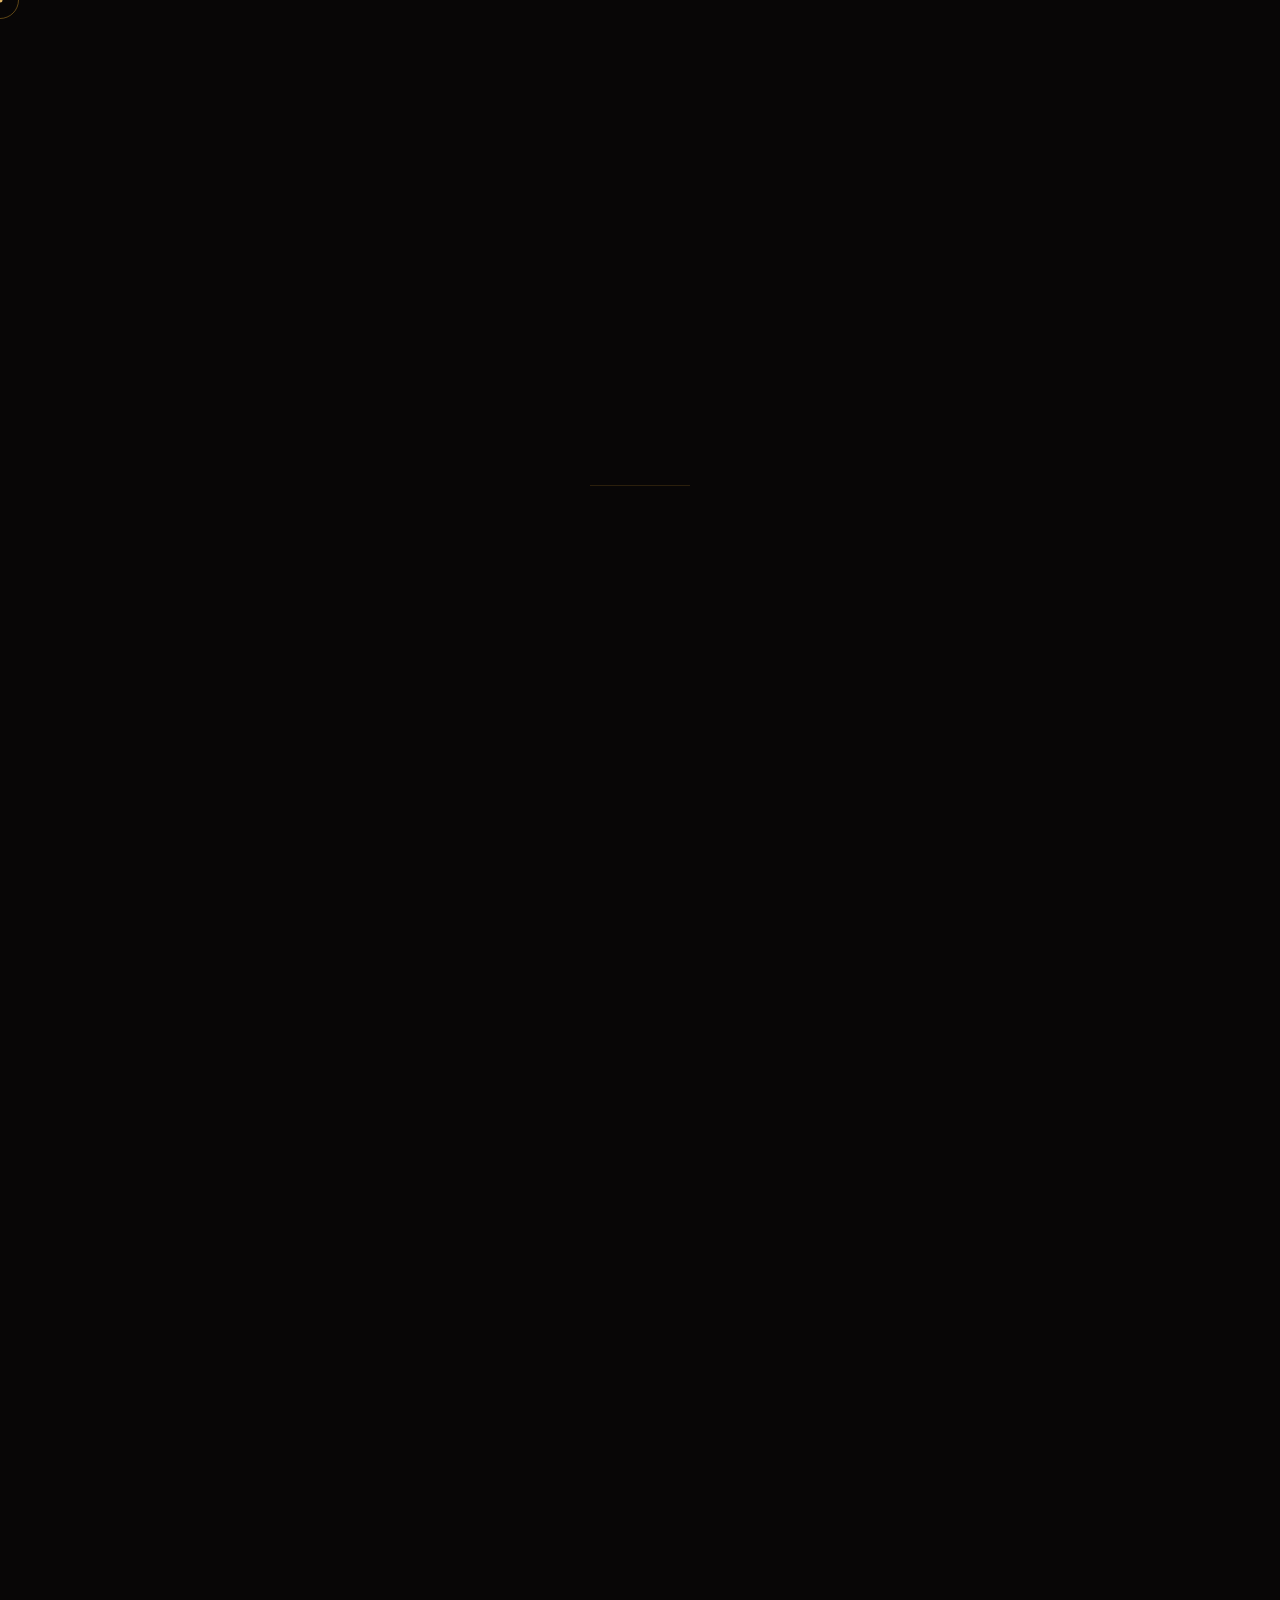
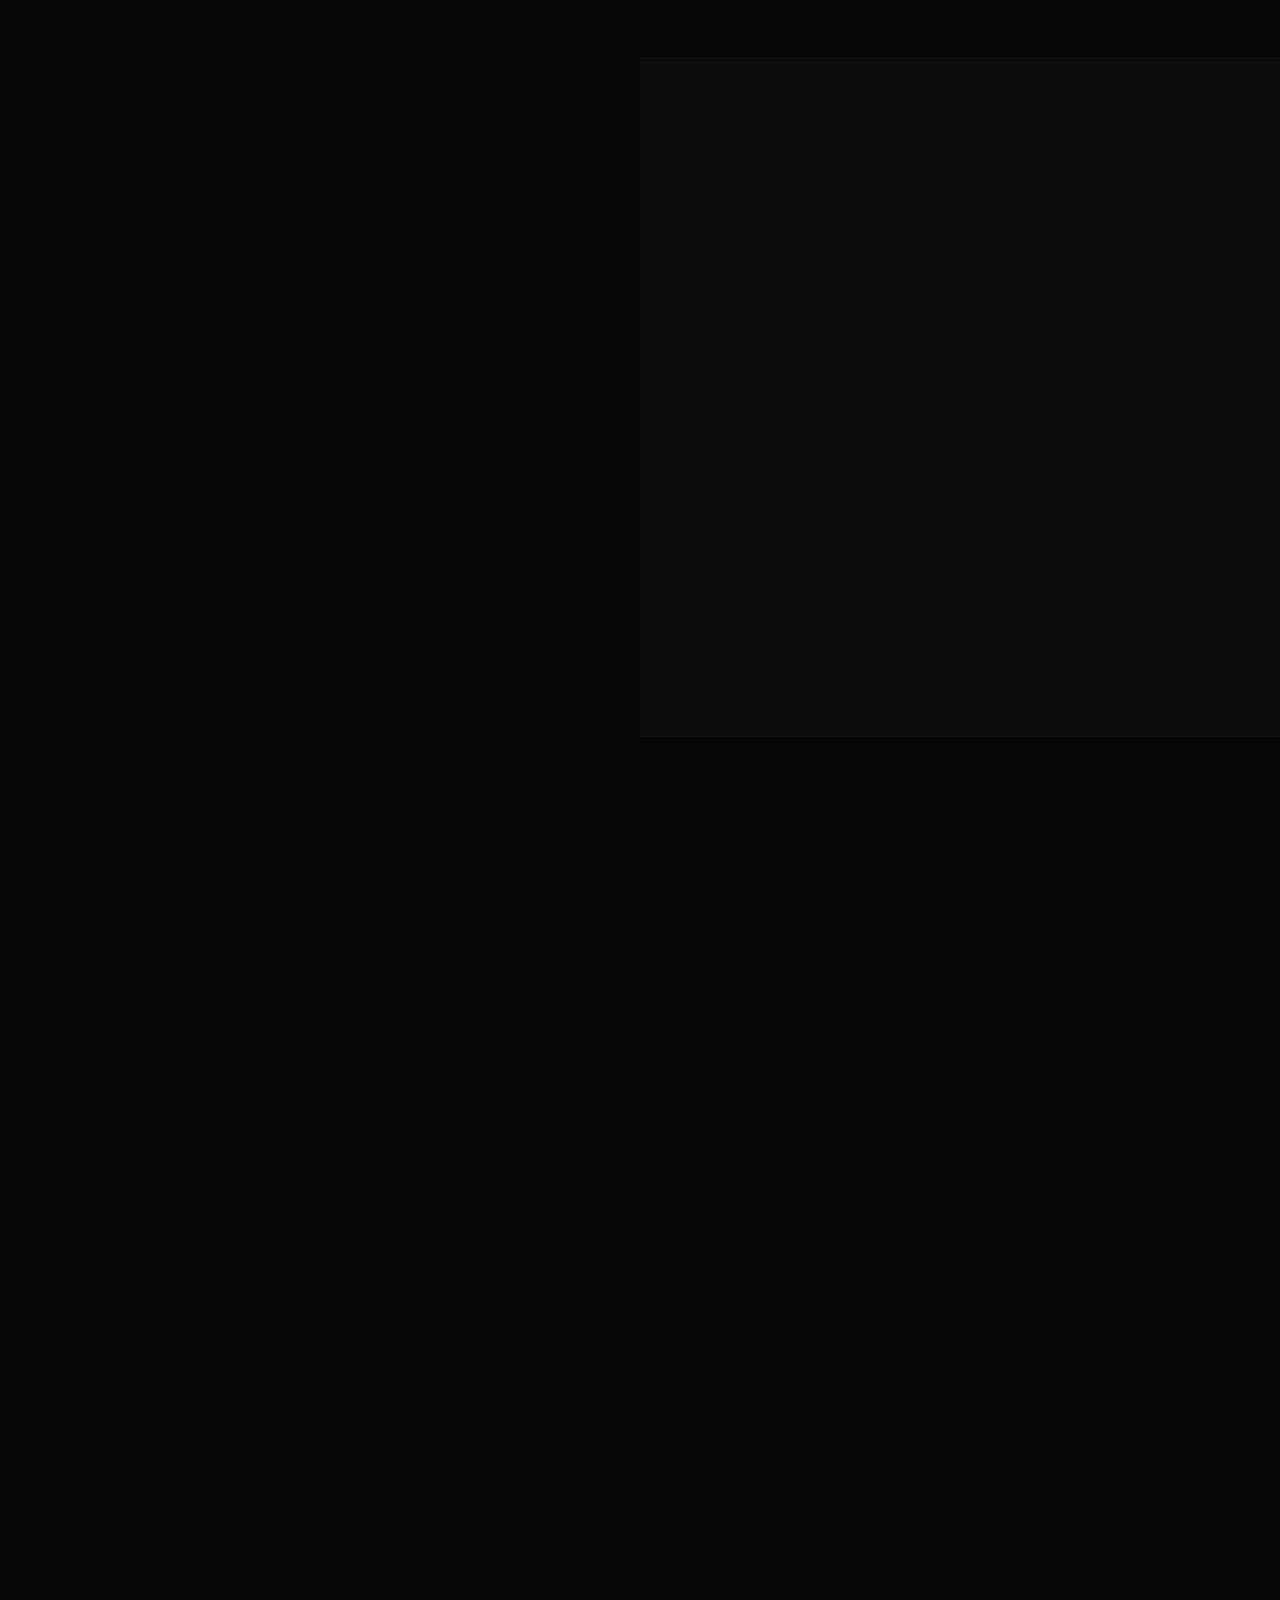
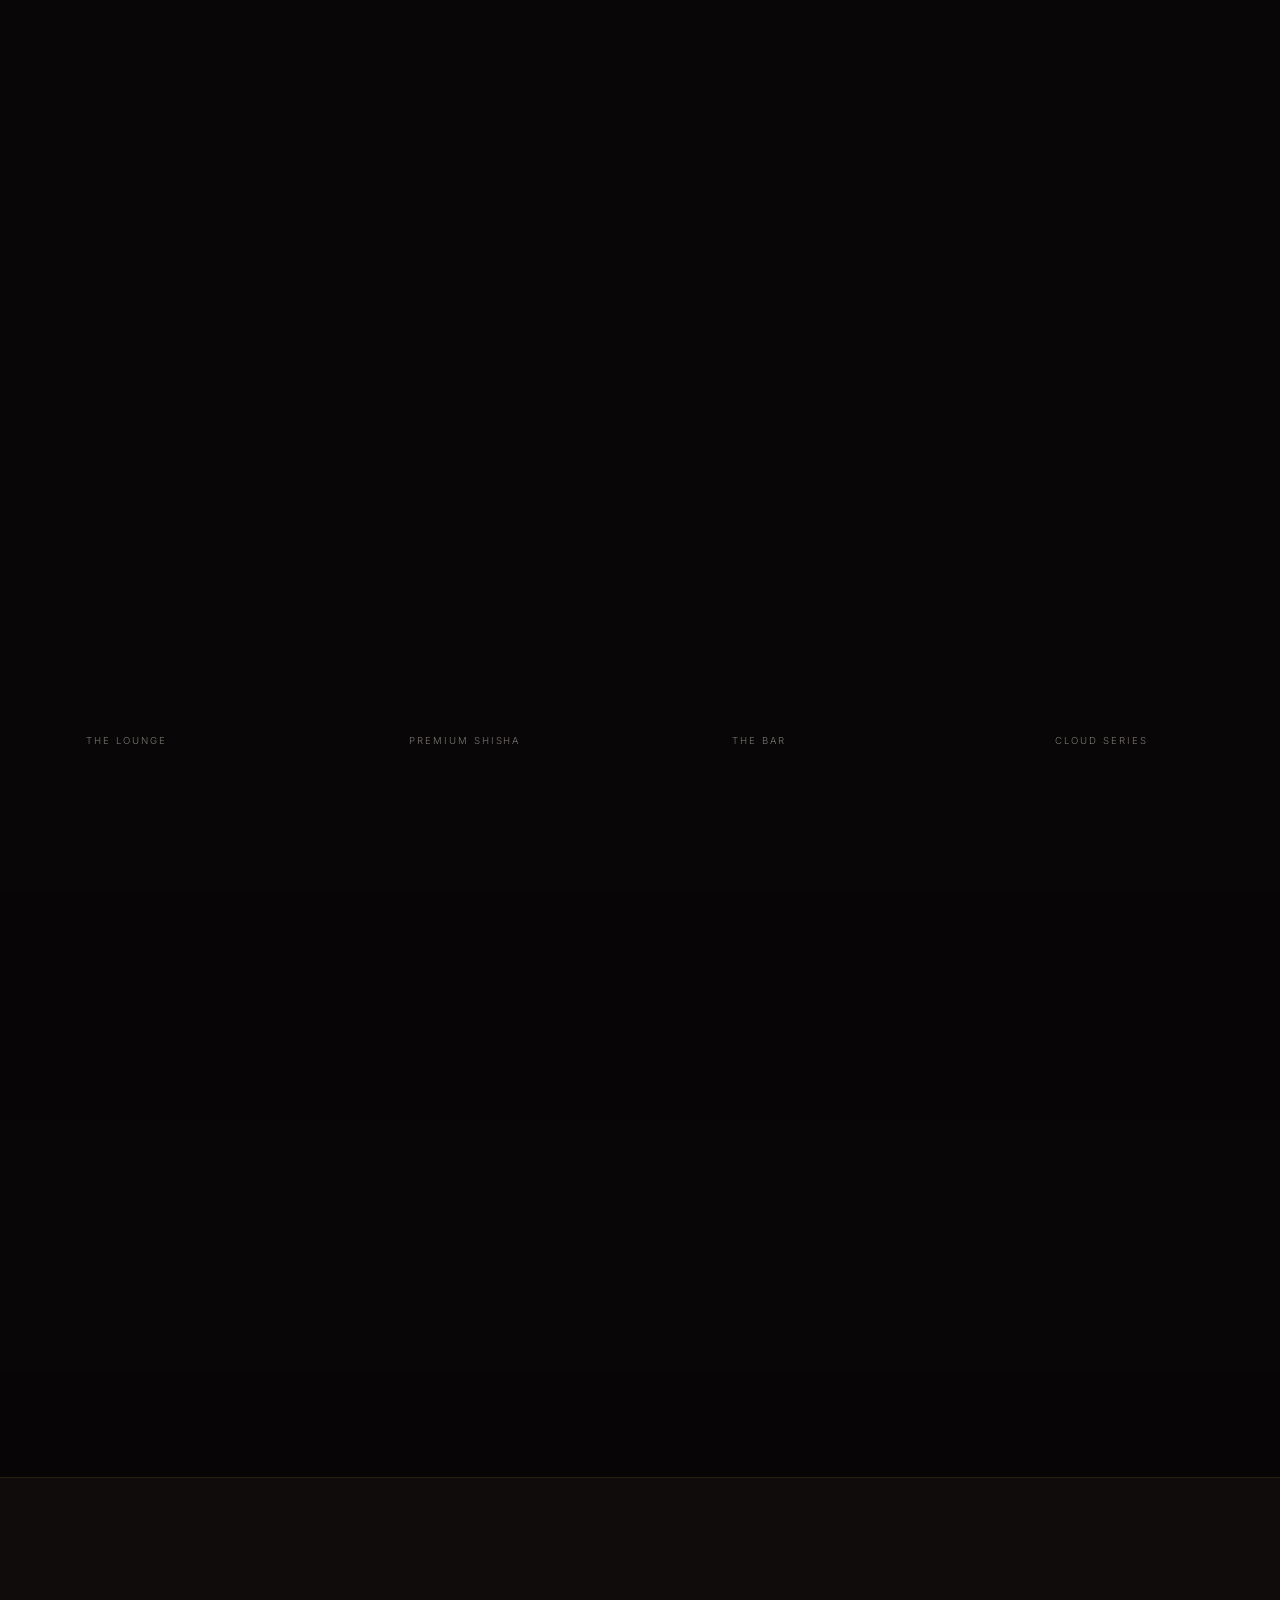
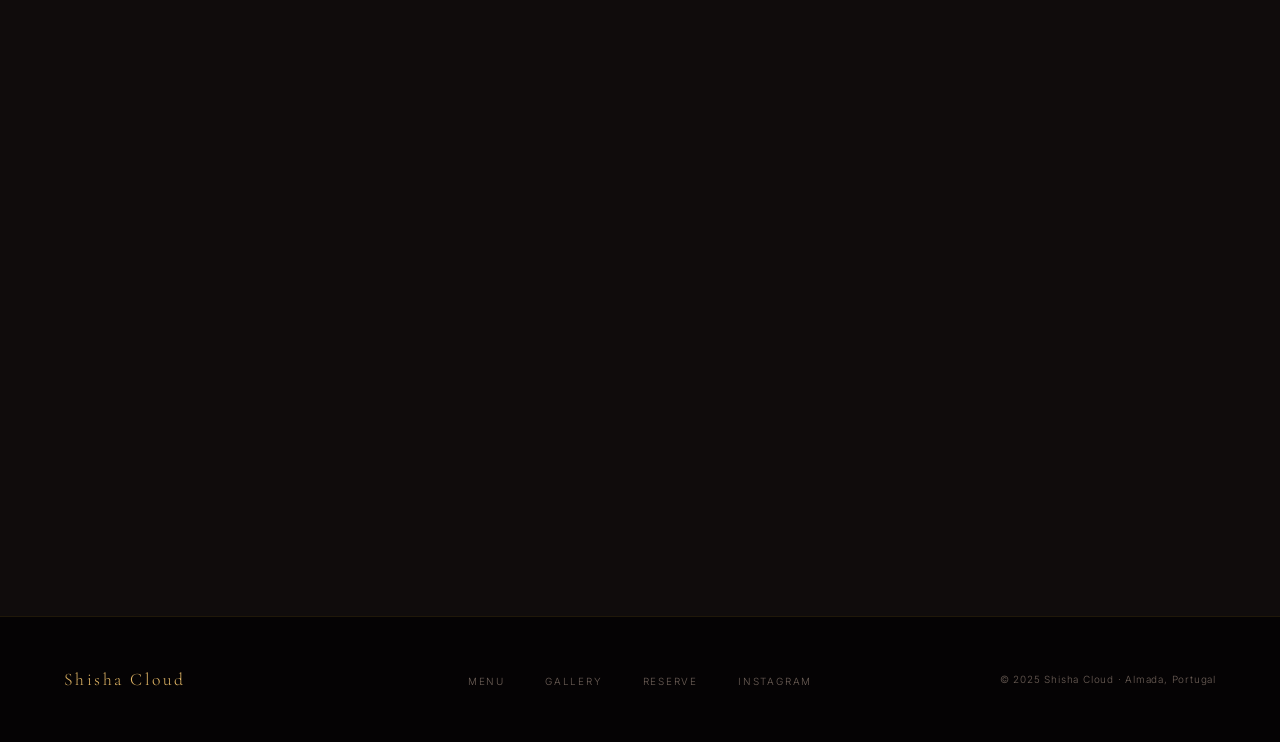
==== index.html @ f6a6c364 "Premium full-screen mobile nav with stagger animations" ====
<!DOCTYPE html>
<html lang="en">
<head>
  <meta charset="UTF-8" />
  <meta name="viewport" content="width=device-width, initial-scale=1.0" />
  <meta name="description" content="Shisha Cloud — Almada's premium shisha lounge. Premium flavours, handcrafted cocktails, unforgettable evenings." />
  <title>Shisha Cloud · Almada</title>
  <link rel="stylesheet" href="/css/main.css" />
  <style>
    /* ── Hero ── */
    #hero {
      position: relative;
      height: 100dvh; min-height: 600px;
      display: flex; align-items: flex-end;
      overflow: hidden;
    }
    .hero-bg {
      position: absolute; inset: 0;
      background-image: url('https://images.unsplash.com/photo-1635547821500-77542481940c?w=1920&q=85&auto=format&fit=crop');
      background-size: cover; background-position: center 40%;
      transform-origin: center;
    }
    .hero-overlay {
      position: absolute; inset: 0;
      background: linear-gradient(
        to top,
        rgba(8,6,6,.96) 0%,
        rgba(8,6,6,.5) 45%,
        rgba(8,6,6,.2) 100%
      );
    }
    #smoke-canvas {
      position: absolute; inset: 0; width: 100%; height: 100%;
      pointer-events: none; opacity: .55;
    }
    .hero-content {
      position: relative; z-index: 2;
      padding: 0 5vw 7vh;
      width: 100%;
    }
    .hero-eyebrow {
      font-size: .62rem; letter-spacing: .3em; text-transform: uppercase;
      color: var(--gold); margin-bottom: 1.6rem;
      display: flex; align-items: center; gap: .8rem;
      opacity: 0;
    }
    .hero-eyebrow::before { content: ''; width: 22px; height: 1px; background: var(--gold); }
    .hero-title {
      font-family: 'Cormorant Garamond', serif;
      font-size: clamp(5.5rem, 14vw, 13rem);
      font-weight: 300; line-height: .92;
      letter-spacing: -.02em;
    }
    .hero-title .split-line { overflow: hidden; }
    .hero-title em { font-style: italic; color: var(--gold-lt); }
    .hero-sub {
      margin-top: 2rem;
      font-size: .9rem; color: var(--muted); letter-spacing: .06em;
      max-width: 420px; opacity: 0;
    }
    .hero-cta {
      margin-top: 2.5rem;
      display: flex; gap: 1rem; flex-wrap: wrap;
      opacity: 0;
    }
    .hero-scroll-line {
      position: absolute; bottom: 0; left: 5vw;
      width: 1px; height: 80px;
      background: linear-gradient(to bottom, transparent, var(--gold));
      animation: scrollLinePulse 2s 2s infinite;
    }
    @keyframes scrollLinePulse {
      0%,100% { opacity: .4; transform: scaleY(1); }
      50%      { opacity: 1;  transform: scaleY(.7); }
    }

    /* ── Intro ── */
    #intro {
      padding: 12rem 5vw;
      display: grid; grid-template-columns: 1fr 1.4fr; gap: 8vw;
      align-items: center;
      background: var(--bg);
    }
    .intro-number {
      font-family: 'Cormorant Garamond', serif;
      font-size: clamp(6rem, 14vw, 11rem);
      font-weight: 300; line-height: 1;
      color: var(--bg4); letter-spacing: -.03em;
      user-select: none;
    }
    .intro-text .section-tag { margin-bottom: 1.8rem; }
    .intro-text h2 {
      font-family: 'Cormorant Garamond', serif;
      font-size: clamp(2.4rem, 4.5vw, 3.8rem);
      font-weight: 300; line-height: 1.15;
    }
    .intro-text h2 em { font-style: italic; color: var(--gold-lt); }
    .intro-text p { color: var(--muted); margin-top: 1.4rem; font-size: .9rem; max-width: 460px; }
    .intro-text .btn-line { margin-top: 2.5rem; }

    /* ── Split section (image + text) ── */
    .split-section {
      display: grid; grid-template-columns: 1fr 1fr;
      min-height: 680px;
    }
    .split-img {
      overflow: hidden; position: relative;
    }
    .split-img img {
      width: 100%; height: 100%;
      object-fit: cover;
      transition: transform 8s ease;
    }
    .split-img:hover img { transform: scale(1.04); }
    .split-body {
      background: var(--bg2);
      padding: 7rem 5vw;
      display: flex; flex-direction: column; justify-content: center;
    }
    .split-body h2 {
      font-family: 'Cormorant Garamond', serif;
      font-size: clamp(2.2rem, 4vw, 3.4rem);
      font-weight: 300; line-height: 1.12;
    }
    .split-body h2 em { font-style: italic; color: var(--gold-lt); }
    .split-body p { color: var(--muted); margin-top: 1.2rem; font-size: .9rem; max-width: 400px; }
    .split-body .btn-line { margin-top: 2.8rem; }

    /* ── Three cards ── */
    #cards { background: var(--bg); }
    .cards-header { padding: 7rem 5vw 3rem; }
    .cards-header h2 {
      font-family: 'Cormorant Garamond', serif;
      font-size: clamp(2.2rem, 4.5vw, 3.6rem);
      font-weight: 300; max-width: 560px; line-height: 1.12;
    }
    .cards-header h2 em { font-style: italic; color: var(--gold-lt); }
    .cards-grid {
      display: grid; grid-template-columns: repeat(3, 1fr);
    }
    .card {
      position: relative; overflow: hidden;
      aspect-ratio: 3/4;
    }
    .card img {
      position: absolute; inset: 0;
      width: 100%; height: 100%; object-fit: cover;
      transition: transform .9s var(--ease-out), filter .9s;
      filter: brightness(.6) saturate(.8);
    }
    .card:hover img { transform: scale(1.06); filter: brightness(.75) saturate(.9); }
    .card-overlay {
      position: absolute; inset: 0;
      background: linear-gradient(to top, rgba(8,6,6,.9) 0%, transparent 55%);
    }
    .card-content {
      position: absolute; bottom: 0; left: 0; right: 0;
      padding: 2.4rem 2rem;
    }
    .card-num {
      font-family: 'Cormorant Garamond', serif;
      font-size: 4rem; font-weight: 300; line-height: 1;
      color: rgba(200,146,42,.18); display: block; margin-bottom: .5rem;
    }
    .card h3 {
      font-family: 'Cormorant Garamond', serif;
      font-size: 1.9rem; font-weight: 300;
    }
    .card p { font-size: .8rem; color: var(--muted); margin-top: .5rem; line-height: 1.55; }
    .card-arrow {
      margin-top: 1.2rem; display: inline-flex; align-items: center; gap: .5rem;
      font-size: .62rem; letter-spacing: .18em; text-transform: uppercase; color: var(--gold);
      transition: gap .3s;
    }
    .card:hover .card-arrow { gap: .9rem; }

    /* ── Gallery strip ── */
    #gallery-strip { background: var(--bg); padding: 6rem 0; }
    .gs-header { padding: 0 5vw 3rem; display: flex; align-items: flex-end; justify-content: space-between; }
    .gs-header h2 {
      font-family: 'Cormorant Garamond', serif;
      font-size: clamp(2rem, 4vw, 3rem); font-weight: 300;
    }
    .gs-header h2 em { font-style: italic; color: var(--gold-lt); }
    .gs-track {
      display: flex; gap: 3px;
      overflow-x: auto; overflow-y: hidden;
      padding: 0 5vw 1.5rem;
      scrollbar-width: none;
    }
    .gs-track::-webkit-scrollbar { display: none; }
    .gs-item {
      flex-shrink: 0; overflow: hidden;
      height: 500px; position: relative;
    }
    .gs-item img {
      height: 100%; width: auto; min-width: 320px;
      object-fit: cover;
      transition: transform .7s var(--ease-out), filter .7s;
      filter: brightness(.7) saturate(.85);
    }
    .gs-item:hover img { transform: scale(1.05); filter: brightness(.88) saturate(1); }
    .gs-label {
      position: absolute; bottom: 1.4rem; left: 1.4rem;
      font-size: .6rem; letter-spacing: .2em; text-transform: uppercase;
      color: rgba(237,232,224,.5);
    }

    /* ── Manifesto ── */
    #manifesto {
      position: relative; overflow: hidden;
      padding: 12rem 5vw;
      display: flex; align-items: center; justify-content: center;
    }
    .manifesto-bg {
      position: absolute; inset: 0;
      background-image: url('https://images.unsplash.com/photo-1636024299675-96f8a62e12f6?w=1920&q=85&auto=format&fit=crop');
      background-size: cover; background-position: center;
    }
    .manifesto-overlay {
      position: absolute; inset: 0;
      background: rgba(8,6,6,.82);
    }
    .manifesto-content {
      position: relative; z-index: 1;
      text-align: center; max-width: 900px;
    }
    .manifesto-content blockquote {
      font-family: 'Cormorant Garamond', serif;
      font-size: clamp(2rem, 5vw, 4rem);
      font-style: italic; font-weight: 300; line-height: 1.2;
      color: var(--text);
    }
    .manifesto-content blockquote em { color: var(--gold-lt); }
    .manifesto-attr {
      margin-top: 2rem;
      font-size: .62rem; letter-spacing: .3em; text-transform: uppercase; color: var(--muted);
    }

    /* ── Reserve CTA ── */
    #reserve-cta {
      background: var(--bg2);
      padding: 10rem 5vw;
      display: grid; grid-template-columns: 1fr 1fr; gap: 6vw; align-items: center;
      border-top: 1px solid var(--border);
    }
    .rcta-left h2 {
      font-family: 'Cormorant Garamond', serif;
      font-size: clamp(2.4rem, 5vw, 4rem); font-weight: 300; line-height: 1.1;
    }
    .rcta-left h2 em { font-style: italic; color: var(--gold-lt); }
    .rcta-left p { color: var(--muted); margin-top: 1.2rem; font-size: .9rem; max-width: 380px; }
    .hours { margin-top: 2.5rem; }
    .hour-row {
      display: flex; justify-content: space-between;
      padding: .85rem 0; border-bottom: 1px solid var(--border);
      font-size: .82rem;
    }
    .hour-row:last-child { border-bottom: none; }
    .hour-row .day { color: var(--text); }
    .hour-row .time { color: var(--gold-lt); font-family: 'Cormorant Garamond', serif; font-size: 1rem; }
    .rcta-right { display: flex; flex-direction: column; gap: 1rem; }
    .rcta-stat {
      border: 1px solid var(--border); padding: 2rem 2.5rem;
      background: var(--bg3);
    }
    .rcta-stat-num {
      font-family: 'Cormorant Garamond', serif;
      font-size: 3.5rem; font-weight: 300; color: var(--gold-lt);
      line-height: 1;
    }
    .rcta-stat-label { font-size: .65rem; letter-spacing: .2em; text-transform: uppercase; color: var(--muted); margin-top: .4rem; }
    .rcta-stats-row { display: grid; grid-template-columns: 1fr 1fr; gap: 1rem; }
    .rcta-cta { margin-top: 1.5rem; }

    /* ── Responsive ── */
    @media (max-width: 960px) {
      #intro { grid-template-columns: 1fr; gap: 2rem; }
      .intro-number { display: none; }
      .split-section { grid-template-columns: 1fr; }
      .split-img { aspect-ratio: 16/9; }
      .cards-grid { grid-template-columns: 1fr; }
      .card { aspect-ratio: 16/9; }
      #reserve-cta { grid-template-columns: 1fr; }
    }
    @media (max-width: 640px) {
      #intro { padding: 5rem 1.2rem; }
      .split-body { padding: 3.5rem 1.2rem; }
      .cards-header { padding: 4rem 1.2rem 2rem; }
      #gallery-strip { padding: 3.5rem 0; }
      .gs-header { padding: 0 1.2rem 1.5rem; flex-direction: column; align-items: flex-start; gap: 1rem; }
      .gs-item { height: 260px; }
      .gs-item img { min-width: 220px; }
      #manifesto { padding: 5rem 1.2rem; }
      #reserve-cta { padding: 4.5rem 1.2rem; }
      .rcta-stats-row { grid-template-columns: 1fr 1fr; }
      .hero-content { padding: 0 1.2rem 6vh; }
      .hero-title { font-size: clamp(3.2rem, 18vw, 6rem); }
      .hero-sub { font-size: .82rem; }
      .hero-cta { flex-direction: column; }
      .hero-cta .btn { justify-content: center; }
      .intro-text h2 { font-size: 2rem; }
      .split-body h2 { font-size: 2rem; }
      .cards-header h2 { font-size: 2rem; }
      .manifesto-content blockquote { font-size: 1.7rem; }
      .rcta-left h2 { font-size: 2rem; }
    }
  </style>
</head>
<body>

  <div class="cursor-dot"></div>
  <div class="cursor-ring"></div>

  <div id="preloader">
    <div class="pre-wordmark">Shisha Cloud</div>
    <div class="pre-track"><div class="pre-fill"></div></div>
  </div>

  <div id="pt"></div>

  <!-- Nav -->
  <nav id="nav">
    <a href="/" class="nav-logo">Shisha <em>Cloud</em></a>
    <ul class="nav-links">
      <li><a href="/menu/">Menu</a></li>
      <li><a href="/gallery/">Gallery</a></li>
      <li><a href="/reserve/">Reserve</a></li>
    </ul>
    <a href="/reserve/" class="nav-reserve">Book a Table</a>
    <button class="nav-burger" id="burger" aria-label="Toggle menu">
      <span></span><span></span><span></span>
    </button>
  </nav>
  <div class="mobile-nav" id="mobileNav">
    <div class="mnav-inner">
      <div class="mnav-top">
        <div class="mnav-logo">Shisha <em>Cloud</em></div>
        <button class="mnav-close" onclick="closeMob()" aria-label="Close menu">
          <svg width="20" height="20" viewBox="0 0 20 20" fill="none" stroke="currentColor" stroke-width="1.5" stroke-linecap="round"><line x1="2" y1="2" x2="18" y2="18"/><line x1="18" y1="2" x2="2" y2="18"/></svg>
        </button>
      </div>
      <nav class="mnav-links">
        <a href="/menu/"    class="mnav-item" onclick="closeMob()"><span class="mnav-num">01</span><span class="mnav-text">Menu</span></a>
        <a href="/gallery/" class="mnav-item" onclick="closeMob()"><span class="mnav-num">02</span><span class="mnav-text">Gallery</span></a>
        <a href="/reserve/" class="mnav-item" onclick="closeMob()"><span class="mnav-num">03</span><span class="mnav-text">Reserve</span></a>
      </nav>
      <div class="mnav-footer">
        <div class="mnav-meta">
          <div class="mnav-hours">Seg – Dom &nbsp;·&nbsp; 18:00 – 02:00</div>
          <div class="mnav-location">Almada, Portugal</div>
        </div>
        <a href="https://www.instagram.com/shishacloud_almada/" target="_blank" rel="noopener" class="mnav-ig">
          <svg width="14" height="14" viewBox="0 0 24 24" fill="none" stroke="currentColor" stroke-width="1.5" stroke-linecap="round" stroke-linejoin="round"><rect x="2" y="2" width="20" height="20" rx="5"/><circle cx="12" cy="12" r="4.5"/><circle cx="17.5" cy="6.5" r=".5" fill="currentColor" stroke="none"/></svg>
          @shishacloud_almada
        </a>
        <a href="/reserve/" class="mnav-cta" onclick="closeMob()">Book a Table</a>
      </div>
    </div>
  </div>

  <!-- Hero -->
  <section id="hero">
    <div class="hero-bg parallax" data-py="14%"></div>
    <div class="hero-overlay"></div>
    <canvas id="smoke-canvas"></canvas>

    <div class="hero-content">
      <div class="hero-eyebrow">Almada · Portugal · Since 2023</div>
      <h1 class="hero-title">
        <span class="split-line"><span class="hero-word">Shisha</span></span>
        <span class="split-line"><em class="hero-word">Cloud</em></span>
      </h1>
      <p class="hero-sub">Premium shisha. Handcrafted cocktails. Almada's most immersive lounge experience.</p>
      <div class="hero-cta">
        <a href="/reserve/" class="btn btn-fill magnet">Reserve a Table</a>
        <a href="/menu/"    class="btn btn-stroke">Explore Menu
          <svg width="14" height="14" viewBox="0 0 14 14" fill="none"><path d="M1 7h12M8 2l5 5-5 5" stroke="currentColor" stroke-width="1.2" stroke-linecap="round" stroke-linejoin="round"/></svg>
        </a>
      </div>
    </div>

    <div class="hero-scroll-line"></div>
  </section>

  <!-- Intro -->
  <section id="intro">
    <div class="intro-number r">01</div>
    <div class="intro-text">
      <div class="section-tag r">The Experience</div>
      <h2 class="r d1">Where every cloud<br><em>tells a story</em></h2>
      <p class="r d2">Born from a passion for authentic flavours and warm hospitality, Shisha Cloud is Almada's premier lounge. We blend traditional shisha culture with a sleek, contemporary space — a place where time slows and evenings become memories.</p>
      <a href="/gallery/" class="btn btn-line btn-arrow r d3">
        See the Space
        <svg width="14" height="14" viewBox="0 0 14 14" fill="none"><path d="M1 7h12M8 2l5 5-5 5" stroke="currentColor" stroke-width="1.2" stroke-linecap="round" stroke-linejoin="round"/></svg>
      </a>
    </div>
  </section>

  <!-- Split: image + about -->
  <div class="split-section">
    <div class="split-img r-left">
      <img src="https://images.unsplash.com/photo-1636190479047-1f9aca70f966?w=900&q=85&auto=format&fit=crop"
           alt="Premium shisha setup" loading="lazy" />
    </div>
    <div class="split-body">
      <div class="section-tag r">Our Craft</div>
      <h2 class="r d1">Ritual, not<br><em>routine</em></h2>
      <p class="r d2">Every session at Shisha Cloud is prepared with precision — fresh coals, premium tobacco blends, and service that elevates the ritual of shisha into something extraordinary.</p>
      <p class="r d3" style="margin-top:.8rem">Our bar extends the experience with handcrafted cocktails and mocktails designed to complement each flavour profile.</p>
      <a href="/menu/" class="btn btn-line btn-arrow r d4">
        View Full Menu
        <svg width="14" height="14" viewBox="0 0 14 14" fill="none"><path d="M1 7h12M8 2l5 5-5 5" stroke="currentColor" stroke-width="1.2" stroke-linecap="round" stroke-linejoin="round"/></svg>
      </a>
    </div>
  </div>

  <!-- Three experience cards -->
  <section id="cards">
    <div class="cards-header">
      <div class="section-tag r">What We Offer</div>
      <h2 class="r d1">A complete<br><em>evening</em></h2>
    </div>
    <div class="cards-grid">
      <div class="card r">
        <img src="https://images.unsplash.com/photo-1574238752695-675b86d49267?w=800&q=85&auto=format&fit=crop" alt="Premium Shisha" loading="lazy" />
        <div class="card-overlay"></div>
        <div class="card-content">
          <span class="card-num">01</span>
          <h3>Premium Shisha</h3>
          <p>50+ flavours, fresh coals, and expert preparation at every table.</p>
          <div class="card-arrow">
            Explore
            <svg width="12" height="12" viewBox="0 0 12 12" fill="none"><path d="M1 6h10M7 2l4 4-4 4" stroke="currentColor" stroke-width="1.2" stroke-linecap="round" stroke-linejoin="round"/></svg>
          </div>
        </div>
      </div>
      <div class="card r d2">
        <img src="https://images.unsplash.com/photo-1598968255928-108f28e37e12?w=800&q=85&auto=format&fit=crop" alt="Signature Cocktails" loading="lazy" />
        <div class="card-overlay"></div>
        <div class="card-content">
          <span class="card-num">02</span>
          <h3>Signature Cocktails</h3>
          <p>Crafted to complement your session — from citrus to smoke-forward pairings.</p>
          <div class="card-arrow">
            Explore
            <svg width="12" height="12" viewBox="0 0 12 12" fill="none"><path d="M1 6h10M7 2l4 4-4 4" stroke="currentColor" stroke-width="1.2" stroke-linecap="round" stroke-linejoin="round"/></svg>
          </div>
        </div>
      </div>
      <div class="card r d4">
        <img src="https://images.unsplash.com/photo-1580836103923-61625a6d2d26?w=800&q=85&auto=format&fit=crop" alt="Private Events" loading="lazy" />
        <div class="card-overlay"></div>
        <div class="card-content">
          <span class="card-num">03</span>
          <h3>Private Events</h3>
          <p>Exclusive venue hire for birthdays, celebrations, and corporate gatherings.</p>
          <div class="card-arrow">
            Enquire
            <svg width="12" height="12" viewBox="0 0 12 12" fill="none"><path d="M1 6h10M7 2l4 4-4 4" stroke="currentColor" stroke-width="1.2" stroke-linecap="round" stroke-linejoin="round"/></svg>
          </div>
        </div>
      </div>
    </div>
  </section>

  <!-- Gallery strip -->
  <section id="gallery-strip">
    <div class="gs-header">
      <div>
        <div class="section-tag r">Inside Shisha Cloud</div>
        <h2 class="r d1">The <em>atmosphere</em></h2>
      </div>
      <a href="/gallery/" class="btn btn-line btn-arrow r">
        Full Gallery
        <svg width="14" height="14" viewBox="0 0 14 14" fill="none"><path d="M1 7h12M8 2l5 5-5 5" stroke="currentColor" stroke-width="1.2" stroke-linecap="round" stroke-linejoin="round"/></svg>
      </a>
    </div>
    <div class="gs-track drag-scroll">
      <div class="gs-item">
        <img src="https://images.unsplash.com/photo-1635548308183-45920db8ec88?w=700&q=85&auto=format&fit=crop" alt="" loading="lazy" />
        <span class="gs-label">The Lounge</span>
      </div>
      <div class="gs-item">
        <img src="https://images.unsplash.com/photo-1628231234164-b356aede0dcc?w=500&q=85&auto=format&fit=crop" alt="" loading="lazy" />
        <span class="gs-label">Premium Shisha</span>
      </div>
      <div class="gs-item">
        <img src="https://images.unsplash.com/photo-1663791087889-ab0080ae0f08?w=700&q=85&auto=format&fit=crop" alt="" loading="lazy" />
        <span class="gs-label">The Bar</span>
      </div>
      <div class="gs-item">
        <img src="https://images.unsplash.com/photo-1574751749605-0f1e41b6cf67?w=500&q=85&auto=format&fit=crop" alt="" loading="lazy" />
        <span class="gs-label">Cloud Series</span>
      </div>
      <div class="gs-item">
        <img src="https://images.unsplash.com/photo-1574238919966-5cb3d9693a4b?w=700&q=85&auto=format&fit=crop" alt="" loading="lazy" />
        <span class="gs-label">Evening Sessions</span>
      </div>
      <div class="gs-item">
        <img src="https://images.unsplash.com/photo-1636024299675-96f8a62e12f6?w=600&q=85&auto=format&fit=crop" alt="" loading="lazy" />
        <span class="gs-label">Ambience</span>
      </div>
    </div>
  </section>

  <!-- Manifesto quote -->
  <section id="manifesto">
    <div class="manifesto-bg parallax" data-py="12%"></div>
    <div class="manifesto-overlay"></div>
    <div class="manifesto-content r">
      <blockquote>
        "Time spent here is not<br>lost — it is <em>savoured</em>."
      </blockquote>
      <p class="manifesto-attr">Shisha Cloud · Almada</p>
    </div>
  </section>

  <!-- Reserve CTA -->
  <section id="reserve-cta">
    <div class="rcta-left">
      <div class="section-tag r">Reserve</div>
      <h2 class="r d1">Reserve your<br><em>evening</em></h2>
      <p class="r d2">Secure your table in advance for the full experience. Walk-ins are welcome subject to availability.</p>
      <div class="hours r d3">
        <div class="hour-row"><span class="day">Segunda a Domingo</span><span class="time">18:00 – 02:00</span></div>
      </div>
      <a href="/reserve/" class="btn btn-fill magnet r d4" style="margin-top:2.5rem; display:inline-flex;">
        Book Now
        <svg width="14" height="14" viewBox="0 0 14 14" fill="none"><path d="M1 7h12M8 2l5 5-5 5" stroke="currentColor" stroke-width="1.2" stroke-linecap="round" stroke-linejoin="round"/></svg>
      </a>
    </div>
    <div class="rcta-right">
      <div class="rcta-stats-row">
        <div class="rcta-stat r d1">
          <div class="rcta-stat-num" data-count="11" data-suffix="">0</div>
          <div class="rcta-stat-label">Sabores do momento</div>
        </div>
        <div class="rcta-stat r d2">
          <div class="rcta-stat-num" data-count="5" data-suffix="★">0</div>
          <div class="rcta-stat-label">Rating</div>
        </div>
      </div>
      <div class="rcta-stat r d3" style="margin-top:0">
        <div class="rcta-stat-num" data-count="200" data-suffix="+">0</div>
        <div class="rcta-stat-label">Happy guests per week</div>
      </div>
    </div>
  </section>

  <!-- Footer -->
  <footer>
    <div class="f-logo">Shisha Cloud</div>
    <ul class="f-links">
      <li><a href="/menu/">Menu</a></li>
      <li><a href="/gallery/">Gallery</a></li>
      <li><a href="/reserve/">Reserve</a></li>
      <li><a href="https://www.instagram.com/shishacloud_almada/" target="_blank" rel="noopener">Instagram</a></li>
    </ul>
    <div class="f-copy">© 2025 Shisha Cloud · Almada, Portugal</div>
  </footer>

  <!-- Scripts -->
  <script src="https://cdn.jsdelivr.net/npm/lenis@1.1.13/dist/lenis.min.js"></script>
  <script src="https://cdn.jsdelivr.net/npm/gsap@3.12.5/dist/gsap.min.js"></script>
  <script src="https://cdn.jsdelivr.net/npm/gsap@3.12.5/dist/ScrollTrigger.min.js"></script>
  <script src="/js/main.js"></script>
  <script>
    /* ── Smoke Canvas ── */
    (function() {
      const c = document.getElementById('smoke-canvas');
      if (!c) return;
      const ctx = c.getContext('2d');
      let W, H, pts = [];

      function resize() { W = c.width = c.offsetWidth; H = c.height = c.offsetHeight; }
      window.addEventListener('resize', resize); resize();

      function rand(a, b) { return a + Math.random() * (b - a); }

      function spawn() {
        return { x: rand(W*.2, W*.8), y: rand(H*.55, H*.85),
          vx: rand(-.3,.3), vy: rand(-.9,-.38), r: rand(30,80),
          life: 0, max: rand(180,340), hue: rand(26,40) };
      }

      for (let i = 0; i < 22; i++) { const p = spawn(); p.life = Math.random() * p.max; pts.push(p); }

      function frame() {
        ctx.clearRect(0, 0, W, H);
        if (Math.random() < .05 && pts.length < 45) pts.push(spawn());
        pts = pts.filter(p => {
          p.life++;
          p.x += p.vx + Math.sin(p.life * .025) * .3;
          p.y += p.vy;
          p.r += .15;
          const t = p.life / p.max;
          const a = t < .2 ? (t / .2) * .14 : (1 - t) * .14;
          if (a <= 0 || p.life >= p.max) return false;
          const g = ctx.createRadialGradient(p.x, p.y, 0, p.x, p.y, p.r);
          g.addColorStop(0, `hsla(${p.hue},55%,52%,${a})`);
          g.addColorStop(1, `hsla(${p.hue},40%,38%,0)`);
          ctx.beginPath(); ctx.arc(p.x, p.y, p.r, 0, Math.PI*2);
          ctx.fillStyle = g; ctx.fill();
          return true;
        });
        requestAnimationFrame(frame);
      }
      frame();
    })();
  </script>
</body>
</html>
---- css/main.css ----
@import url('https://fonts.googleapis.com/css2?family=Cormorant+Garamond:ital,wght@0,300;0,400;0,500;1,300;1,400;1,500&family=Inter:wght@200;300;400;500&display=swap');

/* ── Tokens ── */
:root {
  --bg:       #080606;
  --bg2:      #100c0c;
  --bg3:      #191212;
  --bg4:      #211616;
  --gold:     #c8922a;
  --gold-lt:  #e0b565;
  --gold-dim: rgba(200,146,42,.1);
  --text:     #ede8e0;
  --muted:    #6e6058;
  --border:   rgba(200,146,42,.14);
  --ease:     cubic-bezier(0.65, 0, 0.35, 1);
  --ease-out: cubic-bezier(0.22, 1, 0.36, 1);
  --nav-h:    80px;
}

/* ── Reset ── */
*, *::before, *::after { box-sizing: border-box; margin: 0; padding: 0; }
html { scroll-behavior: auto; }
body {
  background: var(--bg);
  color: var(--text);
  font-family: 'Inter', sans-serif;
  font-weight: 300;
  line-height: 1.65;
  overflow-x: hidden;
  cursor: none;
}
::selection { background: var(--gold); color: #000; }
img { display: block; max-width: 100%; }
a { color: inherit; text-decoration: none; }
button { font-family: inherit; background: none; border: none; }
::-webkit-scrollbar { width: 3px; }
::-webkit-scrollbar-track { background: var(--bg); }
::-webkit-scrollbar-thumb { background: var(--gold); }
@media (pointer: coarse) { body { cursor: auto; } }

/* ── Custom Cursor ── */
.cursor-dot {
  position: fixed; top: 0; left: 0; z-index: 9999;
  width: 5px; height: 5px;
  background: var(--gold-lt);
  border-radius: 50%;
  pointer-events: none;
  transform: translate(-50%, -50%);
  transition: opacity .3s;
}
.cursor-ring {
  position: fixed; top: 0; left: 0; z-index: 9998;
  width: 38px; height: 38px;
  border: 1px solid rgba(200,146,42,.45);
  border-radius: 50%;
  pointer-events: none;
  transform: translate(-50%, -50%);
  transition: width .25s var(--ease), height .25s var(--ease), border-color .25s, background .25s;
}
body.c-hover .cursor-ring {
  width: 56px; height: 56px;
  border-color: var(--gold);
  background: rgba(200,146,42,.06);
}
@media (pointer: coarse) { .cursor-dot, .cursor-ring { display: none; } }

/* ── Preloader ── */
#preloader {
  position: fixed; inset: 0; z-index: 9000;
  background: var(--bg);
  display: flex; align-items: center; justify-content: center;
  flex-direction: column; gap: 2rem;
}
.pre-wordmark {
  font-family: 'Cormorant Garamond', serif;
  font-size: 1.5rem; font-weight: 300;
  letter-spacing: .35em; text-transform: uppercase;
  color: var(--gold-lt);
  transform: translateY(12px); opacity: 0;
}
.pre-track {
  width: 100px; height: 1px;
  background: rgba(200,146,42,.18);
  overflow: hidden;
}
.pre-fill { height: 100%; width: 0; background: var(--gold); }

/* ── Page Transition ── */
#pt {
  position: fixed; inset: 0; z-index: 8999;
  background: var(--gold);
  transform: scaleY(0); transform-origin: bottom;
  pointer-events: none;
}

/* ── Navigation ── */
#nav {
  position: fixed; top: 0; left: 0; right: 0; z-index: 400;
  height: var(--nav-h);
  display: flex; align-items: center; justify-content: space-between;
  padding: 0 5vw;
  transition: background .5s var(--ease), border-color .5s;
  border-bottom: 1px solid transparent;
}
#nav.scrolled {
  background: rgba(8,6,6,.92);
  backdrop-filter: blur(24px) saturate(1.4);
  -webkit-backdrop-filter: blur(24px) saturate(1.4);
  border-bottom-color: var(--border);
}
.nav-logo {
  font-family: 'Cormorant Garamond', serif;
  font-size: 1.3rem; font-weight: 300;
  letter-spacing: .14em; text-transform: uppercase;
  color: var(--text); cursor: none; line-height: 1;
}
.nav-logo em { color: var(--gold-lt); font-style: normal; }
.nav-links { display: flex; gap: 3rem; list-style: none; }
.nav-links a {
  font-size: .65rem; font-weight: 400;
  letter-spacing: .22em; text-transform: uppercase;
  color: var(--muted); cursor: none; position: relative; padding-bottom: 3px;
  transition: color .3s;
}
.nav-links a::after {
  content: ''; position: absolute; bottom: 0; left: 0; right: 0;
  height: 1px; background: var(--gold);
  transform: scaleX(0); transform-origin: right;
  transition: transform .4s var(--ease);
}
.nav-links a:hover { color: var(--text); }
.nav-links a:hover::after,
.nav-links a.active::after { transform: scaleX(1); transform-origin: left; }
.nav-links a.active { color: var(--gold-lt); }
.nav-reserve {
  font-size: .63rem; letter-spacing: .2em; text-transform: uppercase;
  color: var(--gold-lt); border: 1px solid var(--border);
  padding: .6rem 1.6rem; cursor: none;
  transition: background .3s, color .3s, border-color .3s;
}
.nav-reserve:hover { background: var(--gold); color: #000; border-color: var(--gold); }

.nav-burger {
  display: none; flex-direction: column; gap: 5px;
  cursor: none; padding: 4px;
  position: relative; z-index: 500;
}
.nav-burger span { display: block; width: 22px; height: 1px; background: var(--text); transition: .35s var(--ease); }
.nav-burger.open span:nth-child(1) { transform: translateY(6px) rotate(45deg); }
.nav-burger.open span:nth-child(2) { opacity: 0; }
.nav-burger.open span:nth-child(3) { transform: translateY(-6px) rotate(-45deg); }

/* ── Mobile Nav (full-screen overlay) ── */
.mobile-nav {
  display: none;
  position: fixed; inset: 0; z-index: 490;
  background: #080606;
  background-image: radial-gradient(ellipse 110% 55% at 50% 100%, rgba(200,146,42,.07) 0%, transparent 65%);
  flex-direction: column;
  overflow-y: auto;
}
.mobile-nav.open { display: flex; }

.mnav-inner {
  display: flex; flex-direction: column;
  min-height: 100dvh; padding: 0 1.8rem 2.5rem;
}

/* top bar */
.mnav-top {
  display: flex; align-items: center; justify-content: space-between;
  height: var(--nav-h); flex-shrink: 0;
  border-bottom: 1px solid var(--border);
}
.mnav-logo {
  font-family: 'Cormorant Garamond', serif;
  font-size: 1.2rem; font-weight: 300; letter-spacing: .14em;
  text-transform: uppercase; color: var(--text);
}
.mnav-logo em { font-style: normal; color: var(--gold-lt); }
.mnav-close {
  width: 44px; height: 44px;
  display: flex; align-items: center; justify-content: center;
  color: var(--muted); cursor: none; transition: color .3s;
}
.mnav-close:hover { color: var(--text); }

/* links */
.mnav-links {
  flex: 1; display: flex; flex-direction: column; justify-content: center;
  padding: 2rem 0; gap: 0;
}
.mnav-item {
  display: flex; align-items: center; gap: 1.4rem;
  padding: 1.1rem 0;
  border-bottom: 1px solid rgba(200,146,42,.09);
  color: var(--text); cursor: none;
  opacity: 0; transform: translateY(20px);
  transition: opacity .45s var(--ease-out), transform .45s var(--ease-out), color .3s;
}
.mnav-item:last-child { border-bottom: none; }
.mobile-nav.open .mnav-item { opacity: 1; transform: none; }
.mobile-nav.open .mnav-item:nth-child(1) { transition-delay: .07s; }
.mobile-nav.open .mnav-item:nth-child(2) { transition-delay: .13s; }
.mobile-nav.open .mnav-item:nth-child(3) { transition-delay: .19s; }
.mobile-nav.open .mnav-item:nth-child(4) { transition-delay: .25s; }
.mnav-item:hover, .mnav-item.active { color: var(--gold-lt); }
.mnav-item.active .mnav-text { font-style: italic; }
.mnav-num {
  font-family: 'Inter', sans-serif;
  font-size: .55rem; letter-spacing: .24em; text-transform: uppercase;
  color: var(--gold); font-weight: 400; flex-shrink: 0; width: 24px;
}
.mnav-text {
  font-family: 'Cormorant Garamond', serif;
  font-size: clamp(2.6rem, 11vw, 3.8rem);
  font-weight: 300; line-height: 1;
}

/* footer info */
.mnav-footer {
  flex-shrink: 0; padding-top: 1.8rem;
  border-top: 1px solid var(--border);
  display: flex; flex-direction: column; gap: 1.1rem;
  opacity: 0; transform: translateY(12px);
  transition: opacity .4s var(--ease-out), transform .4s var(--ease-out);
}
.mobile-nav.open .mnav-footer { opacity: 1; transform: none; transition-delay: .33s; }
.mnav-meta { display: flex; flex-direction: column; gap: .25rem; }
.mnav-hours, .mnav-location {
  font-size: .68rem; letter-spacing: .1em; color: var(--muted);
}
.mnav-ig {
  display: inline-flex; align-items: center; gap: .6rem;
  font-size: .68rem; letter-spacing: .12em; color: var(--gold-lt);
  transition: color .3s; cursor: none;
}
.mnav-ig:hover { color: var(--text); }
.mnav-cta {
  display: flex; align-items: center; justify-content: center;
  background: var(--gold); color: #000;
  padding: 1.05rem; min-height: 52px;
  font-family: 'Inter', sans-serif;
  font-size: .68rem; font-weight: 500; letter-spacing: .22em; text-transform: uppercase;
  transition: background .3s; cursor: none;
}
.mnav-cta:hover { background: var(--gold-lt); }

/* ── Buttons ── */
.btn {
  display: inline-flex; align-items: center; gap: .75rem;
  font-size: .65rem; font-weight: 400; letter-spacing: .22em; text-transform: uppercase;
  cursor: none; position: relative; overflow: hidden;
  transition: color .35s;
}
.btn-fill {
  background: var(--gold); color: #000;
  padding: 1.05rem 2.6rem;
  transition: background .35s, color .35s;
}
.btn-fill:hover { background: var(--gold-lt); }
.btn-stroke {
  border: 1px solid rgba(237,232,224,.2); color: var(--text);
  padding: 1.05rem 2.6rem;
  transition: border-color .35s, color .35s, background .35s;
}
.btn-stroke:hover { border-color: var(--gold); color: var(--gold-lt); }
.btn-line {
  color: var(--muted); padding: .3rem 0;
  border-bottom: 1px solid var(--border);
  transition: color .3s, border-color .3s;
}
.btn-line:hover { color: var(--gold-lt); border-color: var(--gold); }
.btn svg { flex-shrink: 0; transition: transform .3s var(--ease-out); }
.btn:hover svg { transform: translateX(4px); }

/* ── Section helpers ── */
.section-tag {
  display: inline-flex; align-items: center; gap: .9rem;
  font-size: .6rem; letter-spacing: .3em; text-transform: uppercase; color: var(--gold);
}
.section-tag::before { content: ''; width: 26px; height: 1px; background: var(--gold); }

.serif { font-family: 'Cormorant Garamond', serif; }
.split-line { overflow: hidden; display: block; }

/* ── Footer ── */
footer {
  background: #050304;
  border-top: 1px solid var(--border);
  padding: 3rem 5vw;
  display: grid;
  grid-template-columns: 1fr auto 1fr;
  align-items: center; gap: 2rem;
}
.f-logo {
  font-family: 'Cormorant Garamond', serif;
  font-size: 1.1rem; font-weight: 300; letter-spacing: .14em;
  color: var(--gold-lt);
}
.f-links { display: flex; gap: 2.5rem; list-style: none; justify-content: center; }
.f-links a {
  font-size: .62rem; letter-spacing: .18em; text-transform: uppercase;
  color: var(--muted); transition: color .3s; cursor: none;
}
.f-links a:hover { color: var(--gold-lt); }
.f-copy { text-align: right; font-size: .62rem; letter-spacing: .08em; color: var(--muted); }

/* ── Reveal animations ── */
.r {
  opacity: 0; transform: translateY(36px);
  transition: opacity .9s var(--ease-out), transform .9s var(--ease-out);
}
.r.on { opacity: 1; transform: none; }
.r.d1 { transition-delay: .1s; }
.r.d2 { transition-delay: .2s; }
.r.d3 { transition-delay: .3s; }
.r.d4 { transition-delay: .4s; }
.r.d5 { transition-delay: .5s; }
.r-left { opacity: 0; transform: translateX(-36px); transition: opacity .9s var(--ease-out), transform .9s var(--ease-out); }
.r-left.on { opacity: 1; transform: none; }
.r-right { opacity: 0; transform: translateX(36px); transition: opacity .9s var(--ease-out), transform .9s var(--ease-out); }
.r-right.on { opacity: 1; transform: none; }

/* ── Responsive ── */
@media (max-width: 860px) {
  .nav-links, .nav-reserve { display: none; }
  .nav-burger { display: flex; }
  footer { grid-template-columns: 1fr; text-align: center; }
  .f-copy { text-align: center; }
  .f-links { justify-content: center; flex-wrap: wrap; gap: 1.2rem; }
}

/* ── Mobile / Touch ── */
html { -webkit-text-size-adjust: 100%; }
* { -webkit-tap-highlight-color: transparent; box-sizing: border-box; }
body { overscroll-behavior-y: contain; }

/* Prevent iOS input zoom — must be ≥ 16px */
@media (max-width: 768px) {
  input, select, textarea {
    font-size: 16px !important;
    border-radius: 0;
  }
}

/* Minimum 44px tap targets on touch devices */
@media (pointer: coarse) {
  .btn, .nav-reserve, .cat-btn, .ig-handle,
  .f-links a, .social-btn, .nav-burger { min-height: 44px; }
  .nav-burger { width: 44px; justify-content: center; }
  /* Disable magnetic — no hover on touch */
  .magnet { transform: none !important; transition: none !important; }
}


/* Tighten small screens */
@media (max-width: 480px) {
  :root { --nav-h: 64px; }
  nav#nav { padding: 0 1.2rem; }
  footer { padding: 2rem 1.2rem; gap: 1rem; }
  .f-links { gap: 1rem; }
  .pre-wordmark { font-size: 1.1rem; letter-spacing: .22em; }
}
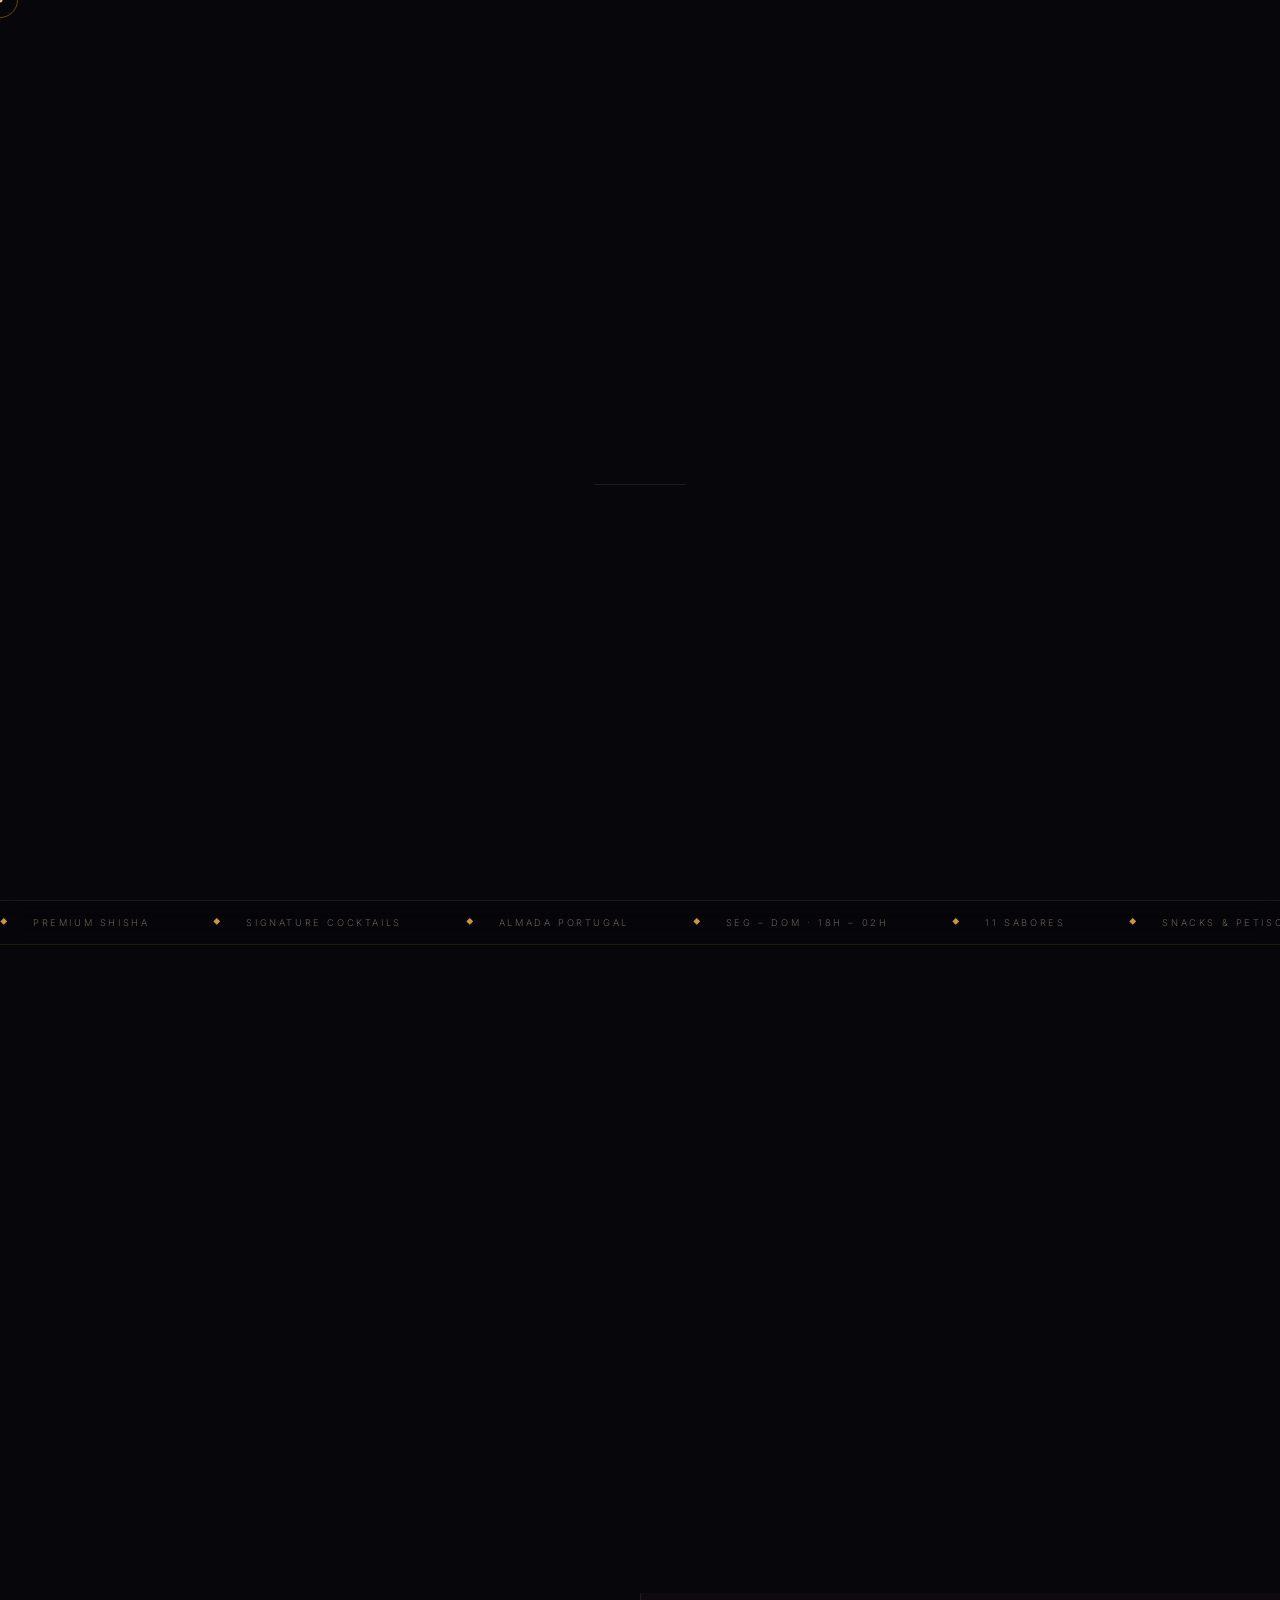
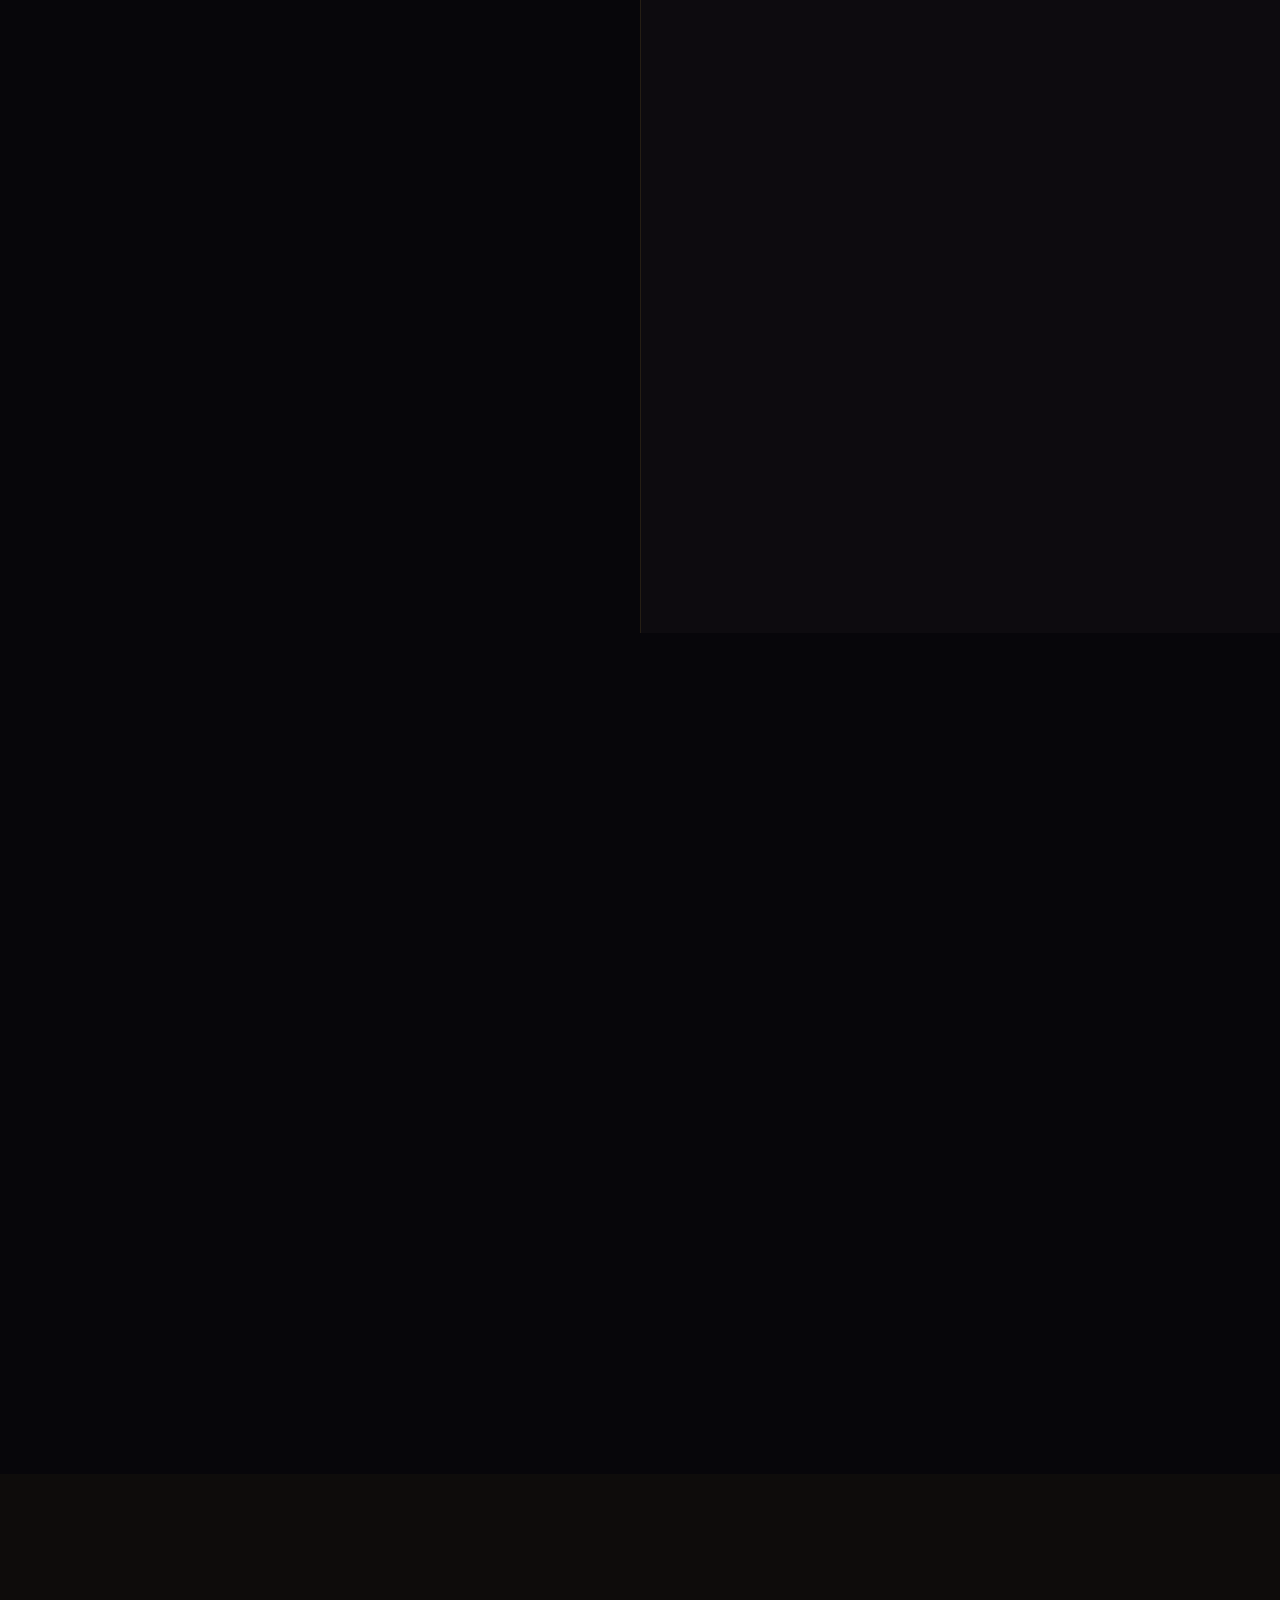
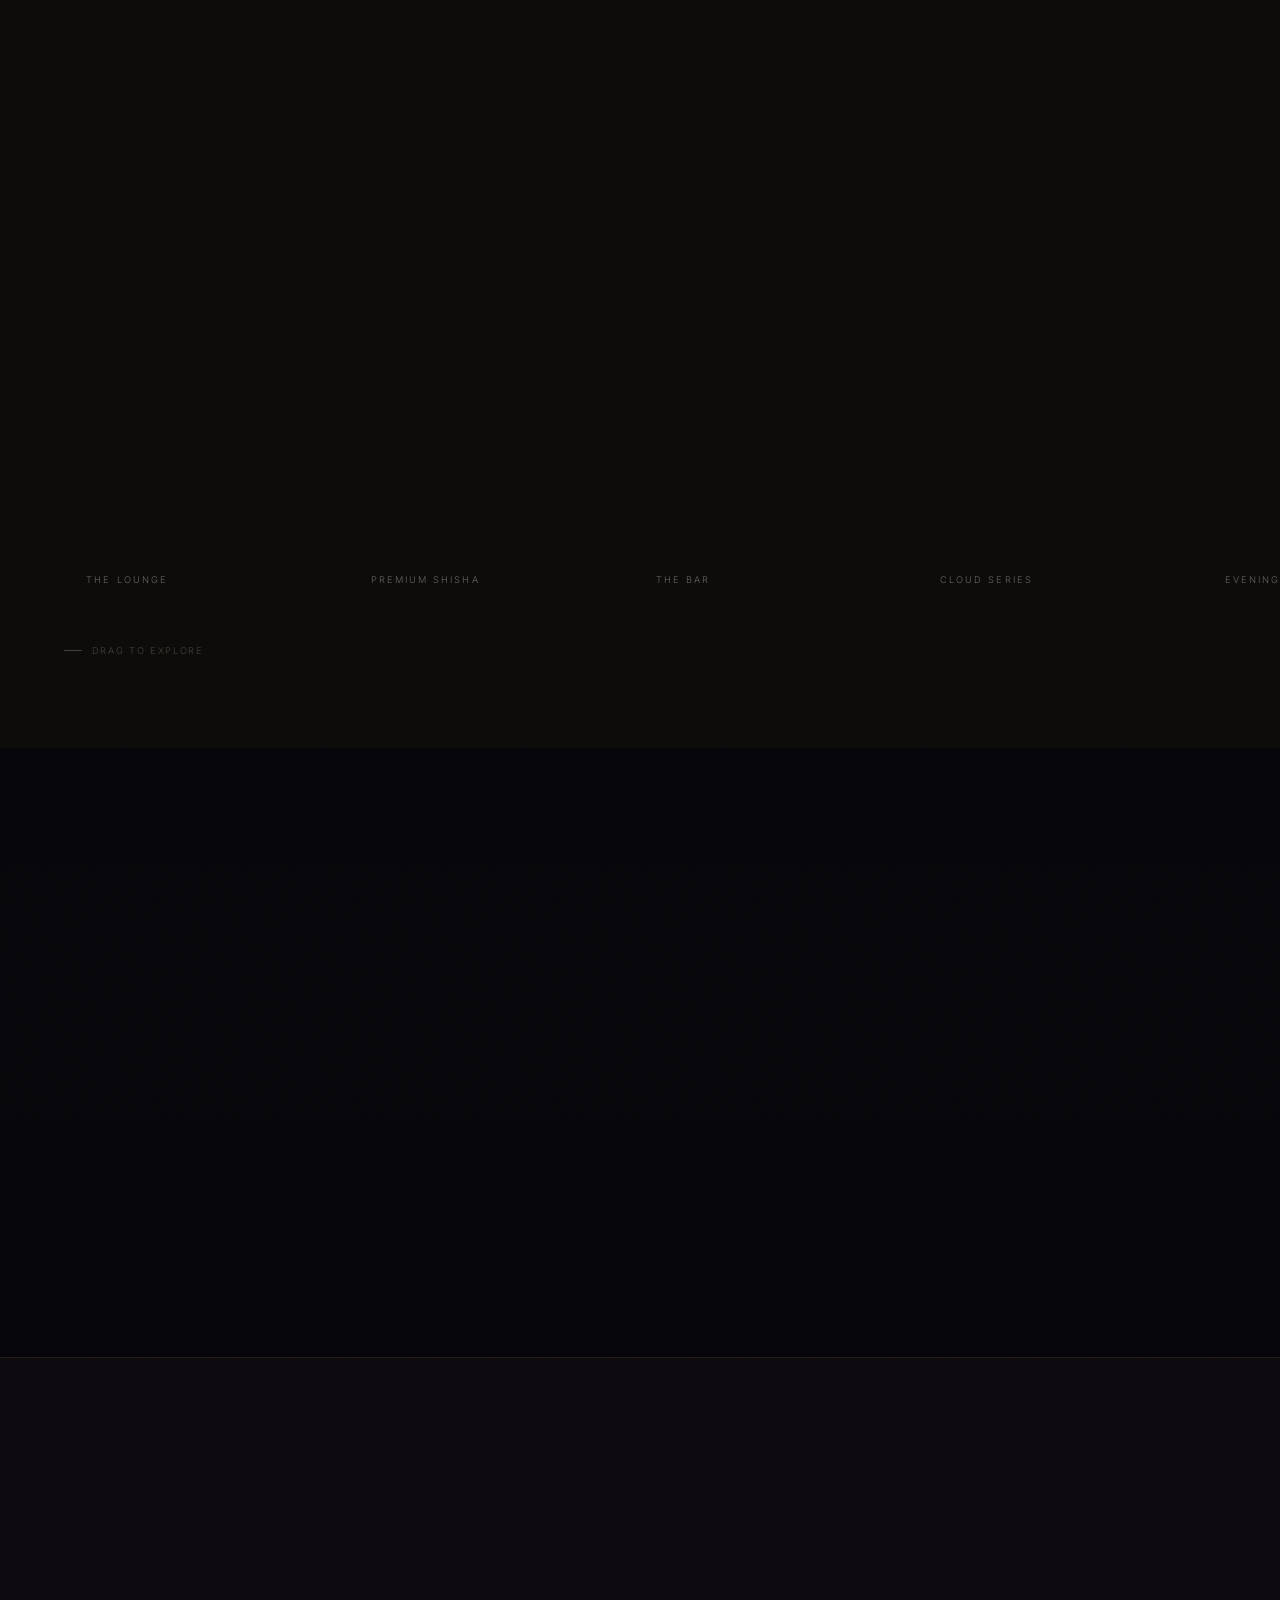
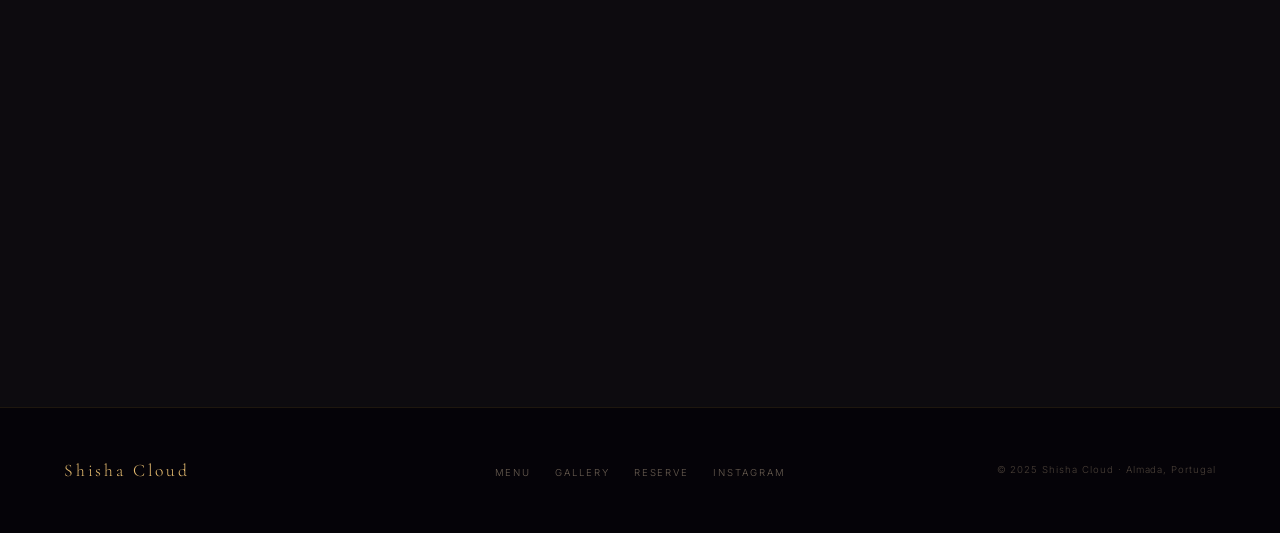
==== commit 250432a6: "Major redesign: ui-ux-pro-max design system — grain texture, gold glow, marquee, editorial tokens, r" ====
--- a/index.html
+++ b/index.html
@@ -1,309 +1,341 @@
 <!DOCTYPE html>
 <html lang="en">
 <head>
-  <meta charset="UTF-8" />
-  <meta name="viewport" content="width=device-width, initial-scale=1.0" />
-  <meta name="description" content="Shisha Cloud — Almada's premium shisha lounge. Premium flavours, handcrafted cocktails, unforgettable evenings." />
+  <meta charset="UTF-8"/>
+  <meta name="viewport" content="width=device-width, initial-scale=1.0"/>
+  <meta name="description" content="Shisha Cloud — Almada's premium shisha lounge. Premium flavours, handcrafted cocktails, unforgettable evenings."/>
   <title>Shisha Cloud · Almada</title>
-  <link rel="stylesheet" href="/css/main.css" />
+  <link rel="stylesheet" href="/css/main.css"/>
   <style>
     /* ── Hero ── */
     #hero {
-      position: relative;
-      height: 100dvh; min-height: 600px;
-      display: flex; align-items: flex-end;
+      position: relative; height: 100dvh; min-height: 620px;
+      display: flex; flex-direction: column; justify-content: flex-end;
       overflow: hidden;
     }
     .hero-bg {
       position: absolute; inset: 0;
-      background-image: url('https://images.unsplash.com/photo-1635547821500-77542481940c?w=1920&q=85&auto=format&fit=crop');
-      background-size: cover; background-position: center 40%;
-      transform-origin: center;
+      background-image: url('https://images.unsplash.com/photo-1635547821500-77542481940c?w=1920&q=88&auto=format&fit=crop');
+      background-size: cover; background-position: center 38%;
+      transform-origin: center; will-change: transform;
     }
     .hero-overlay {
       position: absolute; inset: 0;
-      background: linear-gradient(
-        to top,
-        rgba(8,6,6,.96) 0%,
-        rgba(8,6,6,.5) 45%,
-        rgba(8,6,6,.2) 100%
-      );
+      background:
+        linear-gradient(to top, rgba(7,6,10,.98) 0%, rgba(7,6,10,.55) 40%, rgba(7,6,10,.18) 100%),
+        linear-gradient(to right, rgba(7,6,10,.4) 0%, transparent 60%);
+    }
+    .hero-vignette {
+      position: absolute; inset: 0;
+      background: radial-gradient(ellipse 100% 100% at 50% 50%, transparent 40%, rgba(7,6,10,.6) 100%);
+      pointer-events: none;
     }
     #smoke-canvas {
       position: absolute; inset: 0; width: 100%; height: 100%;
-      pointer-events: none; opacity: .55;
+      pointer-events: none; opacity: .5;
     }
     .hero-content {
-      position: relative; z-index: 2;
-      padding: 0 5vw 7vh;
-      width: 100%;
+      position: relative; z-index: 3;
+      padding: 0 var(--gutter) clamp(3rem, 8vh, 6rem);
+      max-width: 900px;
     }
     .hero-eyebrow {
-      font-size: .62rem; letter-spacing: .3em; text-transform: uppercase;
-      color: var(--gold); margin-bottom: 1.6rem;
-      display: flex; align-items: center; gap: .8rem;
-      opacity: 0;
-    }
-    .hero-eyebrow::before { content: ''; width: 22px; height: 1px; background: var(--gold); }
+      display: flex; align-items: center; gap: 1rem;
+      font-size: .58rem; letter-spacing: .36em; text-transform: uppercase; color: var(--gold);
+      margin-bottom: 2rem; opacity: 0;
+    }
+    .hero-eyebrow::before { content: ''; width: 20px; height: 1px; background: var(--gold); }
     .hero-title {
-      font-family: 'Cormorant Garamond', serif;
-      font-size: clamp(5.5rem, 14vw, 13rem);
-      font-weight: 300; line-height: .92;
-      letter-spacing: -.02em;
+      font-family: var(--font-serif);
+      font-size: clamp(4.5rem, 13vw, 10.5rem);
+      font-weight: 300; line-height: .92; letter-spacing: -.02em;
     }
     .hero-title .split-line { overflow: hidden; }
-    .hero-title em { font-style: italic; color: var(--gold-lt); }
+    .hero-title em { font-style: italic; color: var(--gold-2); display: block; }
+    .hero-gold-line {
+      width: 0; height: 1px;
+      background: linear-gradient(to right, var(--gold), transparent);
+      margin: 2.2rem 0;
+      transition: width 1.2s var(--ease-out);
+    }
+    .hero-gold-line.on { width: 280px; }
     .hero-sub {
-      margin-top: 2rem;
-      font-size: .9rem; color: var(--muted); letter-spacing: .06em;
-      max-width: 420px; opacity: 0;
+      font-size: clamp(.85rem, 1.5vw, 1rem);
+      color: var(--text-2); letter-spacing: .05em; line-height: 1.7;
+      max-width: 440px; opacity: 0;
     }
     .hero-cta {
-      margin-top: 2.5rem;
-      display: flex; gap: 1rem; flex-wrap: wrap;
-      opacity: 0;
+      margin-top: 2.6rem; display: flex; gap: 1rem; flex-wrap: wrap; opacity: 0;
+    }
+    .hero-scroll {
+      position: absolute; bottom: 0; left: var(--gutter);
+      display: flex; flex-direction: column; align-items: center; gap: .6rem;
+      z-index: 3; padding-bottom: 2rem;
+    }
+    .hero-scroll span {
+      font-size: .52rem; letter-spacing: .3em; text-transform: uppercase;
+      color: var(--muted); writing-mode: vertical-lr;
     }
     .hero-scroll-line {
-      position: absolute; bottom: 0; left: 5vw;
-      width: 1px; height: 80px;
+      width: 1px; height: 60px;
       background: linear-gradient(to bottom, transparent, var(--gold));
-      animation: scrollLinePulse 2s 2s infinite;
-    }
-    @keyframes scrollLinePulse {
-      0%,100% { opacity: .4; transform: scaleY(1); }
-      50%      { opacity: 1;  transform: scaleY(.7); }
-    }
+      animation: scrollPulse 2.5s ease-in-out infinite;
+    }
+    @keyframes scrollPulse {
+      0%,100% { opacity: .3; transform: scaleY(1); }
+      50%      { opacity: 1;  transform: scaleY(.65); transform-origin: bottom; }
+    }
+
+    /* ── Marquee strip ── */
+    .marquee-wrap {
+      position: relative; z-index: 3;
+      border-top: 1px solid var(--border); border-bottom: 1px solid var(--border);
+      background: rgba(7,6,10,.85);
+      backdrop-filter: blur(12px);
+      overflow: hidden; padding: .85rem 0;
+    }
+    .marquee-track {
+      display: flex; gap: 4rem; white-space: nowrap;
+      animation: marquee 28s linear infinite;
+    }
+    .marquee-track:hover { animation-play-state: paused; }
+    .marquee-item {
+      display: flex; align-items: center; gap: 1.4rem; flex-shrink: 0;
+      font-size: .58rem; letter-spacing: .28em; text-transform: uppercase; color: var(--muted);
+    }
+    .marquee-item::before { content: '◆'; color: var(--gold); font-size: .45rem; }
+    @keyframes marquee { from { transform: translateX(0); } to { transform: translateX(-50%); } }
 
     /* ── Intro ── */
     #intro {
-      padding: 12rem 5vw;
-      display: grid; grid-template-columns: 1fr 1.4fr; gap: 8vw;
-      align-items: center;
-      background: var(--bg);
-    }
-    .intro-number {
-      font-family: 'Cormorant Garamond', serif;
-      font-size: clamp(6rem, 14vw, 11rem);
-      font-weight: 300; line-height: 1;
-      color: var(--bg4); letter-spacing: -.03em;
-      user-select: none;
-    }
-    .intro-text .section-tag { margin-bottom: 1.8rem; }
-    .intro-text h2 {
-      font-family: 'Cormorant Garamond', serif;
-      font-size: clamp(2.4rem, 4.5vw, 3.8rem);
-      font-weight: 300; line-height: 1.15;
-    }
-    .intro-text h2 em { font-style: italic; color: var(--gold-lt); }
-    .intro-text p { color: var(--muted); margin-top: 1.4rem; font-size: .9rem; max-width: 460px; }
-    .intro-text .btn-line { margin-top: 2.5rem; }
-
-    /* ── Split section (image + text) ── */
-    .split-section {
-      display: grid; grid-template-columns: 1fr 1fr;
-      min-height: 680px;
-    }
-    .split-img {
-      overflow: hidden; position: relative;
-    }
+      padding: clamp(5rem, 10vw, 10rem) var(--gutter);
+      display: grid; grid-template-columns: 1fr 1.5fr; gap: clamp(3rem, 6vw, 8rem);
+      align-items: center; background: var(--bg);
+    }
+    .intro-num {
+      font-family: var(--font-serif);
+      font-size: clamp(7rem, 15vw, 14rem); font-weight: 300; line-height: 1;
+      color: rgba(201,151,60,.06); letter-spacing: -.04em;
+      user-select: none; pointer-events: none;
+    }
+    .intro-body .section-tag { margin-bottom: 1.8rem; }
+    .intro-body h2 {
+      font-family: var(--font-serif);
+      font-size: clamp(2.5rem, 5vw, 4rem); font-weight: 300; line-height: 1.1;
+    }
+    .intro-body h2 em { font-style: italic; color: var(--gold-2); }
+    .intro-body p { color: var(--text-2); margin-top: 1.4rem; font-size: .92rem; max-width: 480px; line-height: 1.8; }
+    .intro-body .btn-line { margin-top: 2.6rem; }
+
+    /* ── Split ── */
+    .split-wrap {
+      display: grid; grid-template-columns: 1fr 1fr; min-height: 640px;
+    }
+    .split-img { overflow: hidden; position: relative; }
     .split-img img {
-      width: 100%; height: 100%;
+      width: 100%; height: 100%; object-fit: cover;
+      filter: brightness(.62) saturate(.8);
+      transition: transform 10s ease, filter 1s;
+    }
+    .split-img:hover img { transform: scale(1.04); filter: brightness(.75) saturate(.9); }
+    .split-img-overlay {
+      position: absolute; inset: 0;
+      background: linear-gradient(to right, transparent 60%, rgba(7,6,10,.6) 100%);
+    }
+    .split-body {
+      background: var(--bg-2);
+      padding: clamp(3.5rem, 6vw, 7rem) var(--gutter);
+      display: flex; flex-direction: column; justify-content: center;
+      border-left: 1px solid var(--border);
+    }
+    .split-body h2 {
+      font-family: var(--font-serif);
+      font-size: clamp(2.2rem, 4vw, 3.5rem); font-weight: 300; line-height: 1.1;
+    }
+    .split-body h2 em { font-style: italic; color: var(--gold-2); }
+    .split-body p { color: var(--text-2); margin-top: 1.2rem; font-size: .9rem; max-width: 400px; line-height: 1.8; }
+    .split-body .btn-line { margin-top: 2.8rem; }
+
+    /* ── Experience cards ── */
+    #cards { background: var(--bg); }
+    .cards-header { padding: clamp(4rem, 7vw, 7rem) var(--gutter) clamp(2.5rem, 4vw, 4rem); }
+    .cards-header h2 {
+      font-family: var(--font-serif);
+      font-size: clamp(2.2rem, 5vw, 4rem); font-weight: 300; max-width: 600px; line-height: 1.1;
+    }
+    .cards-header h2 em { font-style: italic; color: var(--gold-2); }
+    .cards-grid { display: grid; grid-template-columns: repeat(3, 1fr); }
+    .card {
+      position: relative; overflow: hidden; aspect-ratio: 4/5;
+      cursor: none;
+    }
+    .card img {
+      position: absolute; inset: 0; width: 100%; height: 100%; object-fit: cover;
+      filter: brightness(.55) saturate(.75);
+      transition: transform 1.2s var(--ease-out), filter 1s;
+    }
+    .card::after {
+      content: '';
+      position: absolute; inset: 0;
+      background: linear-gradient(to top, rgba(7,6,10,.92) 0%, transparent 55%);
+    }
+    .card:hover img { transform: scale(1.07); filter: brightness(.7) saturate(.85); }
+    .card-content {
+      position: absolute; bottom: 0; left: 0; right: 0; z-index: 1;
+      padding: clamp(1.5rem, 3vw, 2.5rem);
+      transform: translateY(8px); transition: transform var(--dur-slow) var(--ease-out);
+    }
+    .card:hover .card-content { transform: none; }
+    .card-num {
+      font-family: var(--font-serif); font-size: 4.5rem; font-weight: 300; line-height: 1;
+      color: rgba(201,151,60,.14); display: block; margin-bottom: .4rem;
+    }
+    .card h3 {
+      font-family: var(--font-serif); font-size: clamp(1.6rem, 2.5vw, 2.2rem); font-weight: 300;
+    }
+    .card p {
+      font-size: .78rem; color: var(--text-2); margin-top: .5rem;
+      line-height: 1.6; max-height: 0; overflow: hidden;
+      transition: max-height .4s var(--ease-out), opacity .4s;
+      opacity: 0;
+    }
+    .card:hover p { max-height: 5rem; opacity: 1; }
+    .card-tag {
+      position: absolute; top: 1.4rem; right: 1.4rem; z-index: 1;
+      font-size: .52rem; letter-spacing: .22em; text-transform: uppercase;
+      color: var(--gold); border: 1px solid var(--border);
+      padding: .28rem .7rem; background: rgba(7,6,10,.5);
+      backdrop-filter: blur(4px);
+    }
+    .card-arrow {
+      margin-top: 1.2rem; display: inline-flex; align-items: center; gap: .6rem;
+      font-size: .58rem; letter-spacing: .2em; text-transform: uppercase; color: var(--gold);
+      opacity: 0; transform: translateX(-8px);
+      transition: opacity .35s var(--ease-out), transform .35s var(--ease-out), gap var(--dur-base);
+    }
+    .card:hover .card-arrow { opacity: 1; transform: none; }
+
+    /* ── Gallery strip ── */
+    #gallery-strip { background: var(--bg-warm); padding: clamp(4rem, 7vw, 7rem) 0; }
+    .gs-header {
+      padding: 0 var(--gutter) clamp(2rem, 3.5vw, 3.5rem);
+      display: flex; align-items: flex-end; justify-content: space-between; gap: 2rem; flex-wrap: wrap;
+    }
+    .gs-header h2 { font-family: var(--font-serif); font-size: clamp(2rem, 4vw, 3.2rem); font-weight: 300; }
+    .gs-header h2 em { font-style: italic; color: var(--gold-2); }
+    .gs-track { display: flex; gap: 3px; overflow-x: auto; overflow-y: hidden; padding: 0 var(--gutter) 1.5rem; scrollbar-width: none; }
+    .gs-track::-webkit-scrollbar { display: none; }
+    .gs-item { flex-shrink: 0; overflow: hidden; height: clamp(280px, 38vw, 520px); position: relative; }
+    .gs-item img {
+      height: 100%; width: auto; min-width: clamp(200px, 22vw, 340px);
       object-fit: cover;
-      transition: transform 8s ease;
-    }
-    .split-img:hover img { transform: scale(1.04); }
-    .split-body {
-      background: var(--bg2);
-      padding: 7rem 5vw;
-      display: flex; flex-direction: column; justify-content: center;
-    }
-    .split-body h2 {
-      font-family: 'Cormorant Garamond', serif;
-      font-size: clamp(2.2rem, 4vw, 3.4rem);
-      font-weight: 300; line-height: 1.12;
-    }
-    .split-body h2 em { font-style: italic; color: var(--gold-lt); }
-    .split-body p { color: var(--muted); margin-top: 1.2rem; font-size: .9rem; max-width: 400px; }
-    .split-body .btn-line { margin-top: 2.8rem; }
-
-    /* ── Three cards ── */
-    #cards { background: var(--bg); }
-    .cards-header { padding: 7rem 5vw 3rem; }
-    .cards-header h2 {
-      font-family: 'Cormorant Garamond', serif;
-      font-size: clamp(2.2rem, 4.5vw, 3.6rem);
-      font-weight: 300; max-width: 560px; line-height: 1.12;
-    }
-    .cards-header h2 em { font-style: italic; color: var(--gold-lt); }
-    .cards-grid {
-      display: grid; grid-template-columns: repeat(3, 1fr);
-    }
-    .card {
-      position: relative; overflow: hidden;
-      aspect-ratio: 3/4;
-    }
-    .card img {
-      position: absolute; inset: 0;
-      width: 100%; height: 100%; object-fit: cover;
-      transition: transform .9s var(--ease-out), filter .9s;
-      filter: brightness(.6) saturate(.8);
-    }
-    .card:hover img { transform: scale(1.06); filter: brightness(.75) saturate(.9); }
-    .card-overlay {
-      position: absolute; inset: 0;
-      background: linear-gradient(to top, rgba(8,6,6,.9) 0%, transparent 55%);
-    }
-    .card-content {
-      position: absolute; bottom: 0; left: 0; right: 0;
-      padding: 2.4rem 2rem;
-    }
-    .card-num {
-      font-family: 'Cormorant Garamond', serif;
-      font-size: 4rem; font-weight: 300; line-height: 1;
-      color: rgba(200,146,42,.18); display: block; margin-bottom: .5rem;
-    }
-    .card h3 {
-      font-family: 'Cormorant Garamond', serif;
-      font-size: 1.9rem; font-weight: 300;
-    }
-    .card p { font-size: .8rem; color: var(--muted); margin-top: .5rem; line-height: 1.55; }
-    .card-arrow {
-      margin-top: 1.2rem; display: inline-flex; align-items: center; gap: .5rem;
-      font-size: .62rem; letter-spacing: .18em; text-transform: uppercase; color: var(--gold);
-      transition: gap .3s;
-    }
-    .card:hover .card-arrow { gap: .9rem; }
-
-    /* ── Gallery strip ── */
-    #gallery-strip { background: var(--bg); padding: 6rem 0; }
-    .gs-header { padding: 0 5vw 3rem; display: flex; align-items: flex-end; justify-content: space-between; }
-    .gs-header h2 {
-      font-family: 'Cormorant Garamond', serif;
-      font-size: clamp(2rem, 4vw, 3rem); font-weight: 300;
-    }
-    .gs-header h2 em { font-style: italic; color: var(--gold-lt); }
-    .gs-track {
-      display: flex; gap: 3px;
-      overflow-x: auto; overflow-y: hidden;
-      padding: 0 5vw 1.5rem;
-      scrollbar-width: none;
-    }
-    .gs-track::-webkit-scrollbar { display: none; }
-    .gs-item {
-      flex-shrink: 0; overflow: hidden;
-      height: 500px; position: relative;
-    }
-    .gs-item img {
-      height: 100%; width: auto; min-width: 320px;
-      object-fit: cover;
-      transition: transform .7s var(--ease-out), filter .7s;
-      filter: brightness(.7) saturate(.85);
-    }
-    .gs-item:hover img { transform: scale(1.05); filter: brightness(.88) saturate(1); }
+      filter: brightness(.65) saturate(.78);
+      transition: transform .8s var(--ease-out), filter .8s;
+    }
+    .gs-item:hover img { transform: scale(1.06); filter: brightness(.85) saturate(1); }
     .gs-label {
-      position: absolute; bottom: 1.4rem; left: 1.4rem;
-      font-size: .6rem; letter-spacing: .2em; text-transform: uppercase;
-      color: rgba(237,232,224,.5);
-    }
+      position: absolute; bottom: 1.2rem; left: 1.4rem;
+      font-size: .58rem; letter-spacing: .22em; text-transform: uppercase;
+      color: rgba(240,235,225,.4);
+    }
+    .gs-drag-hint {
+      padding: .8rem var(--gutter) 0;
+      font-size: .58rem; letter-spacing: .18em; text-transform: uppercase;
+      color: var(--muted-2); display: flex; align-items: center; gap: .6rem;
+    }
+    .gs-drag-hint::before { content: ''; width: 18px; height: 1px; background: var(--muted-2); }
 
     /* ── Manifesto ── */
     #manifesto {
       position: relative; overflow: hidden;
-      padding: 12rem 5vw;
+      padding: clamp(6rem, 12vw, 14rem) var(--gutter);
       display: flex; align-items: center; justify-content: center;
     }
     .manifesto-bg {
       position: absolute; inset: 0;
-      background-image: url('https://images.unsplash.com/photo-1636024299675-96f8a62e12f6?w=1920&q=85&auto=format&fit=crop');
+      background-image: url('https://images.unsplash.com/photo-1636024299675-96f8a62e12f6?w=1920&q=88&auto=format&fit=crop');
       background-size: cover; background-position: center;
     }
-    .manifesto-overlay {
-      position: absolute; inset: 0;
-      background: rgba(8,6,6,.82);
-    }
-    .manifesto-content {
-      position: relative; z-index: 1;
-      text-align: center; max-width: 900px;
+    .manifesto-overlay { position: absolute; inset: 0; background: rgba(7,6,10,.82); }
+    .manifesto-content { position: relative; z-index: 1; text-align: center; max-width: 860px; }
+    .manifesto-icon {
+      font-family: var(--font-serif); font-size: 6rem; line-height: .8;
+      color: rgba(201,151,60,.2); margin-bottom: 1.5rem; display: block;
     }
     .manifesto-content blockquote {
-      font-family: 'Cormorant Garamond', serif;
-      font-size: clamp(2rem, 5vw, 4rem);
-      font-style: italic; font-weight: 300; line-height: 1.2;
-      color: var(--text);
-    }
-    .manifesto-content blockquote em { color: var(--gold-lt); }
+      font-family: var(--font-serif);
+      font-size: clamp(1.9rem, 5vw, 4rem);
+      font-style: italic; font-weight: 300; line-height: 1.2; color: var(--text);
+    }
+    .manifesto-content blockquote em { color: var(--gold-2); font-style: normal; }
     .manifesto-attr {
-      margin-top: 2rem;
-      font-size: .62rem; letter-spacing: .3em; text-transform: uppercase; color: var(--muted);
-    }
+      margin-top: 2rem; font-size: .58rem; letter-spacing: .32em; text-transform: uppercase; color: var(--muted);
+      display: flex; align-items: center; justify-content: center; gap: .8rem;
+    }
+    .manifesto-attr::before, .manifesto-attr::after { content: ''; width: 20px; height: 1px; background: var(--muted); }
 
     /* ── Reserve CTA ── */
     #reserve-cta {
-      background: var(--bg2);
-      padding: 10rem 5vw;
-      display: grid; grid-template-columns: 1fr 1fr; gap: 6vw; align-items: center;
+      background: var(--bg-2);
+      padding: clamp(5rem, 9vw, 10rem) var(--gutter);
+      display: grid; grid-template-columns: 1fr 1fr; gap: clamp(3rem, 6vw, 8rem); align-items: start;
       border-top: 1px solid var(--border);
     }
     .rcta-left h2 {
-      font-family: 'Cormorant Garamond', serif;
-      font-size: clamp(2.4rem, 5vw, 4rem); font-weight: 300; line-height: 1.1;
-    }
-    .rcta-left h2 em { font-style: italic; color: var(--gold-lt); }
-    .rcta-left p { color: var(--muted); margin-top: 1.2rem; font-size: .9rem; max-width: 380px; }
-    .hours { margin-top: 2.5rem; }
+      font-family: var(--font-serif);
+      font-size: clamp(2.4rem, 5vw, 4.2rem); font-weight: 300; line-height: 1.08;
+    }
+    .rcta-left h2 em { font-style: italic; color: var(--gold-2); }
+    .rcta-left p { color: var(--text-2); margin-top: 1.2rem; font-size: .9rem; max-width: 380px; line-height: 1.8; }
+    .hours { margin-top: var(--sp-5); }
     .hour-row {
-      display: flex; justify-content: space-between;
-      padding: .85rem 0; border-bottom: 1px solid var(--border);
-      font-size: .82rem;
+      display: flex; justify-content: space-between; align-items: center;
+      padding: .85rem 0; border-bottom: 1px solid var(--border); font-size: .82rem;
     }
     .hour-row:last-child { border-bottom: none; }
-    .hour-row .day { color: var(--text); }
-    .hour-row .time { color: var(--gold-lt); font-family: 'Cormorant Garamond', serif; font-size: 1rem; }
-    .rcta-right { display: flex; flex-direction: column; gap: 1rem; }
-    .rcta-stat {
-      border: 1px solid var(--border); padding: 2rem 2.5rem;
-      background: var(--bg3);
-    }
-    .rcta-stat-num {
-      font-family: 'Cormorant Garamond', serif;
-      font-size: 3.5rem; font-weight: 300; color: var(--gold-lt);
-      line-height: 1;
-    }
-    .rcta-stat-label { font-size: .65rem; letter-spacing: .2em; text-transform: uppercase; color: var(--muted); margin-top: .4rem; }
-    .rcta-stats-row { display: grid; grid-template-columns: 1fr 1fr; gap: 1rem; }
-    .rcta-cta { margin-top: 1.5rem; }
+    .hour-row .day { color: var(--text-2); font-weight: 400; }
+    .hour-row .time { font-family: var(--font-serif); font-size: 1.05rem; color: var(--gold-2); }
+    .stats-row { display: grid; grid-template-columns: 1fr 1fr 1fr; gap: 1px; margin-top: var(--sp-5); background: var(--border); }
+    .stat-box { background: var(--bg-3); padding: 1.8rem 1.5rem; }
+    .stat-num {
+      font-family: var(--font-serif); font-size: 3rem; font-weight: 300;
+      color: var(--gold-2); line-height: 1; display: block;
+    }
+    .stat-label { font-size: .56rem; letter-spacing: .2em; text-transform: uppercase; color: var(--muted); margin-top: .4rem; }
 
     /* ── Responsive ── */
-    @media (max-width: 960px) {
-      #intro { grid-template-columns: 1fr; gap: 2rem; }
-      .intro-number { display: none; }
-      .split-section { grid-template-columns: 1fr; }
-      .split-img { aspect-ratio: 16/9; }
+    @media (max-width: 1024px) {
+      .cards-grid { grid-template-columns: repeat(3,1fr); }
+    }
+    @media (max-width: 900px) {
+      #intro { grid-template-columns: 1fr; gap: 2.5rem; }
+      .intro-num { display: none; }
+      .split-wrap { grid-template-columns: 1fr; }
+      .split-img { aspect-ratio: 16/8; }
+      .split-img-overlay { display: none; }
+      .split-body { border-left: none; border-top: 1px solid var(--border); }
       .cards-grid { grid-template-columns: 1fr; }
       .card { aspect-ratio: 16/9; }
+      .card p { max-height: 5rem; opacity: 1; }
+      .card-arrow { opacity: 1; transform: none; }
       #reserve-cta { grid-template-columns: 1fr; }
+      .stats-row { grid-template-columns: repeat(3,1fr); }
     }
     @media (max-width: 640px) {
+      .hero-content { padding: 0 1.2rem clamp(2.5rem, 6vh, 4rem); }
+      .hero-title { font-size: clamp(3.2rem, 18vw, 6rem); }
+      .hero-cta { flex-direction: column; }
+      .hero-cta .btn { justify-content: center; }
+      .hero-gold-line.on { width: 180px; }
       #intro { padding: 5rem 1.2rem; }
       .split-body { padding: 3.5rem 1.2rem; }
       .cards-header { padding: 4rem 1.2rem 2rem; }
       #gallery-strip { padding: 3.5rem 0; }
-      .gs-header { padding: 0 1.2rem 1.5rem; flex-direction: column; align-items: flex-start; gap: 1rem; }
-      .gs-item { height: 260px; }
-      .gs-item img { min-width: 220px; }
-      #manifesto { padding: 5rem 1.2rem; }
+      .gs-header { padding: 0 1.2rem 1.5rem; flex-direction: column; align-items: flex-start; }
+      #manifesto { padding: 5.5rem 1.2rem; }
       #reserve-cta { padding: 4.5rem 1.2rem; }
-      .rcta-stats-row { grid-template-columns: 1fr 1fr; }
-      .hero-content { padding: 0 1.2rem 6vh; }
-      .hero-title { font-size: clamp(3.2rem, 18vw, 6rem); }
-      .hero-sub { font-size: .82rem; }
-      .hero-cta { flex-direction: column; }
-      .hero-cta .btn { justify-content: center; }
-      .intro-text h2 { font-size: 2rem; }
-      .split-body h2 { font-size: 2rem; }
-      .cards-header h2 { font-size: 2rem; }
-      .manifesto-content blockquote { font-size: 1.7rem; }
-      .rcta-left h2 { font-size: 2rem; }
+      .stats-row { grid-template-columns: 1fr 1fr; }
+      .marquee-track { animation-duration: 18s; }
     }
   </style>
 </head>
@@ -316,7 +348,6 @@
     <div class="pre-wordmark">Shisha Cloud</div>
     <div class="pre-track"><div class="pre-fill"></div></div>
   </div>
-
   <div id="pt"></div>
 
   <!-- Nav -->
@@ -328,9 +359,7 @@
       <li><a href="/reserve/">Reserve</a></li>
     </ul>
     <a href="/reserve/" class="nav-reserve">Book a Table</a>
-    <button class="nav-burger" id="burger" aria-label="Toggle menu">
-      <span></span><span></span><span></span>
-    </button>
+    <button class="nav-burger" id="burger" aria-label="Toggle menu"><span></span><span></span><span></span></button>
   </nav>
   <div class="mobile-nav" id="mobileNav">
     <div class="mnav-inner">
@@ -359,63 +388,87 @@
     </div>
   </div>
 
-  <!-- Hero -->
+  <!-- ── HERO ── -->
   <section id="hero">
     <div class="hero-bg parallax" data-py="14%"></div>
     <div class="hero-overlay"></div>
+    <div class="hero-vignette"></div>
+    <div class="grain"></div>
     <canvas id="smoke-canvas"></canvas>
 
     <div class="hero-content">
-      <div class="hero-eyebrow">Almada · Portugal · Since 2023</div>
+      <div class="hero-eyebrow">Almada · Portugal · Est. 2023</div>
       <h1 class="hero-title">
         <span class="split-line"><span class="hero-word">Shisha</span></span>
         <span class="split-line"><em class="hero-word">Cloud</em></span>
       </h1>
-      <p class="hero-sub">Premium shisha. Handcrafted cocktails. Almada's most immersive lounge experience.</p>
+      <div class="hero-gold-line r"></div>
+      <p class="hero-sub">Premium shisha. Handcrafted cocktails.<br>Almada's most immersive lounge experience.</p>
       <div class="hero-cta">
-        <a href="/reserve/" class="btn btn-fill magnet">Reserve a Table</a>
-        <a href="/menu/"    class="btn btn-stroke">Explore Menu
-          <svg width="14" height="14" viewBox="0 0 14 14" fill="none"><path d="M1 7h12M8 2l5 5-5 5" stroke="currentColor" stroke-width="1.2" stroke-linecap="round" stroke-linejoin="round"/></svg>
+        <a href="/reserve/" class="btn btn-fill magnet">
+          Reserve a Table
+          <svg width="14" height="14" viewBox="0 0 14 14" fill="none"><path d="M1 7h12M8 2l5 5-5 5" stroke="currentColor" stroke-width="1.3" stroke-linecap="round" stroke-linejoin="round"/></svg>
         </a>
-      </div>
-    </div>
-
-    <div class="hero-scroll-line"></div>
+        <a href="/menu/" class="btn btn-stroke">
+          Explore Menu
+          <svg width="14" height="14" viewBox="0 0 14 14" fill="none"><path d="M1 7h12M8 2l5 5-5 5" stroke="currentColor" stroke-width="1.3" stroke-linecap="round" stroke-linejoin="round"/></svg>
+        </a>
+      </div>
+    </div>
+
+    <div class="hero-scroll">
+      <span>Scroll</span>
+      <div class="hero-scroll-line"></div>
+    </div>
   </section>
 
-  <!-- Intro -->
+  <!-- ── Marquee ── -->
+  <div class="marquee-wrap">
+    <div class="marquee-track">
+      <span class="marquee-item">Premium Shisha</span><span class="marquee-item">Signature Cocktails</span>
+      <span class="marquee-item">Almada Portugal</span><span class="marquee-item">Seg – Dom · 18h – 02h</span>
+      <span class="marquee-item">11 Sabores</span><span class="marquee-item">Snacks & Petiscos</span>
+      <span class="marquee-item">Reservas Via WhatsApp</span><span class="marquee-item">Shisha Álcool</span>
+      <span class="marquee-item">Premium Shisha</span><span class="marquee-item">Signature Cocktails</span>
+      <span class="marquee-item">Almada Portugal</span><span class="marquee-item">Seg – Dom · 18h – 02h</span>
+      <span class="marquee-item">11 Sabores</span><span class="marquee-item">Snacks & Petiscos</span>
+      <span class="marquee-item">Reservas Via WhatsApp</span><span class="marquee-item">Shisha Álcool</span>
+    </div>
+  </div>
+
+  <!-- ── Intro ── -->
   <section id="intro">
-    <div class="intro-number r">01</div>
-    <div class="intro-text">
+    <div class="intro-num r">01</div>
+    <div class="intro-body">
       <div class="section-tag r">The Experience</div>
       <h2 class="r d1">Where every cloud<br><em>tells a story</em></h2>
-      <p class="r d2">Born from a passion for authentic flavours and warm hospitality, Shisha Cloud is Almada's premier lounge. We blend traditional shisha culture with a sleek, contemporary space — a place where time slows and evenings become memories.</p>
-      <a href="/gallery/" class="btn btn-line btn-arrow r d3">
+      <p class="r d2">Born from a passion for authentic flavours and warm hospitality, Shisha Cloud is Almada's premier lounge. We blend the ritual of traditional shisha with a sleek, contemporary space — a place where time slows and evenings become memories.</p>
+      <a href="/gallery/" class="btn btn-line r d3">
         See the Space
-        <svg width="14" height="14" viewBox="0 0 14 14" fill="none"><path d="M1 7h12M8 2l5 5-5 5" stroke="currentColor" stroke-width="1.2" stroke-linecap="round" stroke-linejoin="round"/></svg>
+        <svg width="14" height="14" viewBox="0 0 14 14" fill="none"><path d="M1 7h12M8 2l5 5-5 5" stroke="currentColor" stroke-width="1.3" stroke-linecap="round" stroke-linejoin="round"/></svg>
       </a>
     </div>
   </section>
 
-  <!-- Split: image + about -->
-  <div class="split-section">
+  <!-- ── Split ── -->
+  <div class="split-wrap">
     <div class="split-img r-left">
-      <img src="https://images.unsplash.com/photo-1636190479047-1f9aca70f966?w=900&q=85&auto=format&fit=crop"
-           alt="Premium shisha setup" loading="lazy" />
+      <img src="https://images.unsplash.com/photo-1636190479047-1f9aca70f966?w=900&q=88&auto=format&fit=crop" alt="Premium shisha setup" loading="lazy"/>
+      <div class="split-img-overlay"></div>
     </div>
     <div class="split-body">
       <div class="section-tag r">Our Craft</div>
       <h2 class="r d1">Ritual, not<br><em>routine</em></h2>
-      <p class="r d2">Every session at Shisha Cloud is prepared with precision — fresh coals, premium tobacco blends, and service that elevates the ritual of shisha into something extraordinary.</p>
+      <p class="r d2">Every session is prepared with precision — fresh coals, premium tobacco, and service that elevates shisha into something extraordinary.</p>
       <p class="r d3" style="margin-top:.8rem">Our bar extends the experience with handcrafted cocktails and mocktails designed to complement each flavour profile.</p>
-      <a href="/menu/" class="btn btn-line btn-arrow r d4">
+      <a href="/menu/" class="btn btn-line r d4">
         View Full Menu
-        <svg width="14" height="14" viewBox="0 0 14 14" fill="none"><path d="M1 7h12M8 2l5 5-5 5" stroke="currentColor" stroke-width="1.2" stroke-linecap="round" stroke-linejoin="round"/></svg>
+        <svg width="14" height="14" viewBox="0 0 14 14" fill="none"><path d="M1 7h12M8 2l5 5-5 5" stroke="currentColor" stroke-width="1.3" stroke-linecap="round" stroke-linejoin="round"/></svg>
       </a>
     </div>
   </div>
 
-  <!-- Three experience cards -->
+  <!-- ── Cards ── -->
   <section id="cards">
     <div class="cards-header">
       <div class="section-tag r">What We Offer</div>
@@ -423,127 +476,123 @@
     </div>
     <div class="cards-grid">
       <div class="card r">
-        <img src="https://images.unsplash.com/photo-1574238752695-675b86d49267?w=800&q=85&auto=format&fit=crop" alt="Premium Shisha" loading="lazy" />
-        <div class="card-overlay"></div>
+        <div class="card-tag">Signature</div>
+        <img src="https://images.unsplash.com/photo-1574238752695-675b86d49267?w=800&q=88&auto=format&fit=crop" alt="Premium Shisha" loading="lazy"/>
         <div class="card-content">
           <span class="card-num">01</span>
           <h3>Premium Shisha</h3>
-          <p>50+ flavours, fresh coals, and expert preparation at every table.</p>
+          <p>11 sabores exclusivos, cabeçote novo, prepared fresh at every table.</p>
           <div class="card-arrow">
-            Explore
-            <svg width="12" height="12" viewBox="0 0 12 12" fill="none"><path d="M1 6h10M7 2l4 4-4 4" stroke="currentColor" stroke-width="1.2" stroke-linecap="round" stroke-linejoin="round"/></svg>
+            Discover
+            <svg width="12" height="12" viewBox="0 0 12 12" fill="none"><path d="M1 6h10M7 2l4 4-4 4" stroke="currentColor" stroke-width="1.3" stroke-linecap="round" stroke-linejoin="round"/></svg>
           </div>
         </div>
       </div>
       <div class="card r d2">
-        <img src="https://images.unsplash.com/photo-1598968255928-108f28e37e12?w=800&q=85&auto=format&fit=crop" alt="Signature Cocktails" loading="lazy" />
-        <div class="card-overlay"></div>
+        <div class="card-tag">Bar</div>
+        <img src="https://images.unsplash.com/photo-1598968255928-108f28e37e12?w=800&q=88&auto=format&fit=crop" alt="Signature Cocktails" loading="lazy"/>
         <div class="card-content">
           <span class="card-num">02</span>
-          <h3>Signature Cocktails</h3>
-          <p>Crafted to complement your session — from citrus to smoke-forward pairings.</p>
+          <h3>Cocktails & Bar</h3>
+          <p>Vodka, gin, rum, whisky, tequila — crafted to complement your session.</p>
           <div class="card-arrow">
-            Explore
-            <svg width="12" height="12" viewBox="0 0 12 12" fill="none"><path d="M1 6h10M7 2l4 4-4 4" stroke="currentColor" stroke-width="1.2" stroke-linecap="round" stroke-linejoin="round"/></svg>
+            Discover
+            <svg width="12" height="12" viewBox="0 0 12 12" fill="none"><path d="M1 6h10M7 2l4 4-4 4" stroke="currentColor" stroke-width="1.3" stroke-linecap="round" stroke-linejoin="round"/></svg>
           </div>
         </div>
       </div>
       <div class="card r d4">
-        <img src="https://images.unsplash.com/photo-1580836103923-61625a6d2d26?w=800&q=85&auto=format&fit=crop" alt="Private Events" loading="lazy" />
-        <div class="card-overlay"></div>
+        <div class="card-tag">Events</div>
+        <img src="https://images.unsplash.com/photo-1580836103923-61625a6d2d26?w=800&q=88&auto=format&fit=crop" alt="Private Events" loading="lazy"/>
         <div class="card-content">
           <span class="card-num">03</span>
           <h3>Private Events</h3>
           <p>Exclusive venue hire for birthdays, celebrations, and corporate gatherings.</p>
           <div class="card-arrow">
             Enquire
-            <svg width="12" height="12" viewBox="0 0 12 12" fill="none"><path d="M1 6h10M7 2l4 4-4 4" stroke="currentColor" stroke-width="1.2" stroke-linecap="round" stroke-linejoin="round"/></svg>
+            <svg width="12" height="12" viewBox="0 0 12 12" fill="none"><path d="M1 6h10M7 2l4 4-4 4" stroke="currentColor" stroke-width="1.3" stroke-linecap="round" stroke-linejoin="round"/></svg>
           </div>
         </div>
       </div>
     </div>
   </section>
 
-  <!-- Gallery strip -->
+  <!-- ── Gallery strip ── -->
   <section id="gallery-strip">
     <div class="gs-header">
       <div>
         <div class="section-tag r">Inside Shisha Cloud</div>
         <h2 class="r d1">The <em>atmosphere</em></h2>
       </div>
-      <a href="/gallery/" class="btn btn-line btn-arrow r">
+      <a href="/gallery/" class="btn btn-line r">
         Full Gallery
-        <svg width="14" height="14" viewBox="0 0 14 14" fill="none"><path d="M1 7h12M8 2l5 5-5 5" stroke="currentColor" stroke-width="1.2" stroke-linecap="round" stroke-linejoin="round"/></svg>
+        <svg width="14" height="14" viewBox="0 0 14 14" fill="none"><path d="M1 7h12M8 2l5 5-5 5" stroke="currentColor" stroke-width="1.3" stroke-linecap="round" stroke-linejoin="round"/></svg>
       </a>
     </div>
     <div class="gs-track drag-scroll">
-      <div class="gs-item">
-        <img src="https://images.unsplash.com/photo-1635548308183-45920db8ec88?w=700&q=85&auto=format&fit=crop" alt="" loading="lazy" />
-        <span class="gs-label">The Lounge</span>
-      </div>
-      <div class="gs-item">
-        <img src="https://images.unsplash.com/photo-1628231234164-b356aede0dcc?w=500&q=85&auto=format&fit=crop" alt="" loading="lazy" />
-        <span class="gs-label">Premium Shisha</span>
-      </div>
-      <div class="gs-item">
-        <img src="https://images.unsplash.com/photo-1663791087889-ab0080ae0f08?w=700&q=85&auto=format&fit=crop" alt="" loading="lazy" />
-        <span class="gs-label">The Bar</span>
-      </div>
-      <div class="gs-item">
-        <img src="https://images.unsplash.com/photo-1574751749605-0f1e41b6cf67?w=500&q=85&auto=format&fit=crop" alt="" loading="lazy" />
-        <span class="gs-label">Cloud Series</span>
-      </div>
-      <div class="gs-item">
-        <img src="https://images.unsplash.com/photo-1574238919966-5cb3d9693a4b?w=700&q=85&auto=format&fit=crop" alt="" loading="lazy" />
-        <span class="gs-label">Evening Sessions</span>
-      </div>
-      <div class="gs-item">
-        <img src="https://images.unsplash.com/photo-1636024299675-96f8a62e12f6?w=600&q=85&auto=format&fit=crop" alt="" loading="lazy" />
-        <span class="gs-label">Ambience</span>
-      </div>
-    </div>
+      <div class="gs-item"><img src="https://images.unsplash.com/photo-1635548308183-45920db8ec88?w=700&q=88&auto=format&fit=crop" alt="" loading="lazy"/><span class="gs-label">The Lounge</span></div>
+      <div class="gs-item"><img src="https://images.unsplash.com/photo-1628231234164-b356aede0dcc?w=500&q=88&auto=format&fit=crop" alt="" loading="lazy"/><span class="gs-label">Premium Shisha</span></div>
+      <div class="gs-item"><img src="https://images.unsplash.com/photo-1663791087889-ab0080ae0f08?w=700&q=88&auto=format&fit=crop" alt="" loading="lazy"/><span class="gs-label">The Bar</span></div>
+      <div class="gs-item"><img src="https://images.unsplash.com/photo-1574751749605-0f1e41b6cf67?w=500&q=88&auto=format&fit=crop" alt="" loading="lazy"/><span class="gs-label">Cloud Series</span></div>
+      <div class="gs-item"><img src="https://images.unsplash.com/photo-1574238919966-5cb3d9693a4b?w=700&q=88&auto=format&fit=crop" alt="" loading="lazy"/><span class="gs-label">Evening Sessions</span></div>
+      <div class="gs-item"><img src="https://images.unsplash.com/photo-1636024299675-96f8a62e12f6?w=600&q=88&auto=format&fit=crop" alt="" loading="lazy"/><span class="gs-label">Ambience</span></div>
+    </div>
+    <div class="gs-drag-hint">Drag to explore</div>
   </section>
 
-  <!-- Manifesto quote -->
+  <!-- ── Manifesto ── -->
   <section id="manifesto">
     <div class="manifesto-bg parallax" data-py="12%"></div>
     <div class="manifesto-overlay"></div>
+    <div class="grain"></div>
     <div class="manifesto-content r">
+      <span class="manifesto-icon">"</span>
       <blockquote>
-        "Time spent here is not<br>lost — it is <em>savoured</em>."
+        Time spent here is not lost —<br>it is <em>savoured</em>.
       </blockquote>
       <p class="manifesto-attr">Shisha Cloud · Almada</p>
     </div>
   </section>
 
-  <!-- Reserve CTA -->
+  <!-- ── Reserve CTA ── -->
   <section id="reserve-cta">
     <div class="rcta-left">
       <div class="section-tag r">Reserve</div>
       <h2 class="r d1">Reserve your<br><em>evening</em></h2>
-      <p class="r d2">Secure your table in advance for the full experience. Walk-ins are welcome subject to availability.</p>
+      <p class="r d2">Secure your table in advance for the full experience. Walk-ins welcome subject to availability.</p>
       <div class="hours r d3">
         <div class="hour-row"><span class="day">Segunda a Domingo</span><span class="time">18:00 – 02:00</span></div>
       </div>
-      <a href="/reserve/" class="btn btn-fill magnet r d4" style="margin-top:2.5rem; display:inline-flex;">
+      <a href="/reserve/" class="btn btn-fill magnet r d4" style="margin-top:2.5rem;display:inline-flex;">
         Book Now
-        <svg width="14" height="14" viewBox="0 0 14 14" fill="none"><path d="M1 7h12M8 2l5 5-5 5" stroke="currentColor" stroke-width="1.2" stroke-linecap="round" stroke-linejoin="round"/></svg>
+        <svg width="14" height="14" viewBox="0 0 14 14" fill="none"><path d="M1 7h12M8 2l5 5-5 5" stroke="currentColor" stroke-width="1.3" stroke-linecap="round" stroke-linejoin="round"/></svg>
       </a>
     </div>
-    <div class="rcta-right">
-      <div class="rcta-stats-row">
-        <div class="rcta-stat r d1">
-          <div class="rcta-stat-num" data-count="11" data-suffix="">0</div>
-          <div class="rcta-stat-label">Sabores do momento</div>
+    <div>
+      <div class="stats-row r d2">
+        <div class="stat-box">
+          <span class="stat-num" data-count="11" data-suffix="">0</span>
+          <div class="stat-label">Sabores do Momento</div>
         </div>
-        <div class="rcta-stat r d2">
-          <div class="rcta-stat-num" data-count="5" data-suffix="★">0</div>
-          <div class="rcta-stat-label">Rating</div>
+        <div class="stat-box">
+          <span class="stat-num" data-count="5" data-suffix="★">0</span>
+          <div class="stat-label">Rating</div>
         </div>
-      </div>
-      <div class="rcta-stat r d3" style="margin-top:0">
-        <div class="rcta-stat-num" data-count="200" data-suffix="+">0</div>
-        <div class="rcta-stat-label">Happy guests per week</div>
+        <div class="stat-box">
+          <span class="stat-num" data-count="200" data-suffix="+">0</span>
+          <div class="stat-label">Guests / Week</div>
+        </div>
+      </div>
+      <!-- Instagram CTA -->
+      <div style="margin-top:1px;background:var(--bg-3);padding:2rem 1.8rem;border-top:1px solid var(--border)" class="r d3">
+        <div class="section-tag" style="margin-bottom:1rem">Follow Us</div>
+        <a href="https://www.instagram.com/shishacloud_almada/" target="_blank" rel="noopener"
+           style="display:inline-flex;align-items:center;gap:.7rem;color:var(--gold-2);font-size:.7rem;letter-spacing:.12em;transition:color var(--dur-base);cursor:none;"
+           onmouseover="this.style.color='var(--text)'" onmouseout="this.style.color='var(--gold-2)'">
+          <svg width="16" height="16" viewBox="0 0 24 24" fill="none" stroke="currentColor" stroke-width="1.5" stroke-linecap="round" stroke-linejoin="round"><rect x="2" y="2" width="20" height="20" rx="5"/><circle cx="12" cy="12" r="4.5"/><circle cx="17.5" cy="6.5" r=".5" fill="currentColor" stroke="none"/></svg>
+          @shishacloud_almada
+        </a>
+        <p style="font-size:.75rem;color:var(--muted);margin-top:.6rem;line-height:1.6;">Novidades, eventos especiais e os melhores momentos da noite.</p>
       </div>
     </div>
   </section>
@@ -560,54 +609,48 @@
     <div class="f-copy">© 2025 Shisha Cloud · Almada, Portugal</div>
   </footer>
 
-  <!-- Scripts -->
   <script src="https://cdn.jsdelivr.net/npm/lenis@1.1.13/dist/lenis.min.js"></script>
   <script src="https://cdn.jsdelivr.net/npm/gsap@3.12.5/dist/gsap.min.js"></script>
   <script src="https://cdn.jsdelivr.net/npm/gsap@3.12.5/dist/ScrollTrigger.min.js"></script>
   <script src="/js/main.js"></script>
   <script>
-    /* ── Smoke Canvas ── */
-    (function() {
-      const c = document.getElementById('smoke-canvas');
-      if (!c) return;
-      const ctx = c.getContext('2d');
-      let W, H, pts = [];
-
-      function resize() { W = c.width = c.offsetWidth; H = c.height = c.offsetHeight; }
-      window.addEventListener('resize', resize); resize();
-
-      function rand(a, b) { return a + Math.random() * (b - a); }
-
-      function spawn() {
-        return { x: rand(W*.2, W*.8), y: rand(H*.55, H*.85),
-          vx: rand(-.3,.3), vy: rand(-.9,-.38), r: rand(30,80),
-          life: 0, max: rand(180,340), hue: rand(26,40) };
-      }
-
-      for (let i = 0; i < 22; i++) { const p = spawn(); p.life = Math.random() * p.max; pts.push(p); }
-
-      function frame() {
-        ctx.clearRect(0, 0, W, H);
-        if (Math.random() < .05 && pts.length < 45) pts.push(spawn());
-        pts = pts.filter(p => {
-          p.life++;
-          p.x += p.vx + Math.sin(p.life * .025) * .3;
-          p.y += p.vy;
-          p.r += .15;
-          const t = p.life / p.max;
-          const a = t < .2 ? (t / .2) * .14 : (1 - t) * .14;
-          if (a <= 0 || p.life >= p.max) return false;
-          const g = ctx.createRadialGradient(p.x, p.y, 0, p.x, p.y, p.r);
-          g.addColorStop(0, `hsla(${p.hue},55%,52%,${a})`);
-          g.addColorStop(1, `hsla(${p.hue},40%,38%,0)`);
-          ctx.beginPath(); ctx.arc(p.x, p.y, p.r, 0, Math.PI*2);
-          ctx.fillStyle = g; ctx.fill();
+    /* Smoke Canvas */
+    (function(){
+      const c=document.getElementById('smoke-canvas');
+      if(!c)return;
+      const ctx=c.getContext('2d');
+      let W,H,pts=[];
+      function resize(){W=c.width=c.offsetWidth;H=c.height=c.offsetHeight;}
+      window.addEventListener('resize',resize);resize();
+      function rand(a,b){return a+Math.random()*(b-a);}
+      function spawn(){return{x:rand(W*.2,W*.8),y:rand(H*.55,H*.85),vx:rand(-.28,.28),vy:rand(-.85,-.35),r:rand(28,72),life:0,max:rand(200,360),hue:rand(26,40)};}
+      for(let i=0;i<20;i++){const p=spawn();p.life=Math.random()*p.max;pts.push(p);}
+      function frame(){
+        ctx.clearRect(0,0,W,H);
+        if(Math.random()<.045&&pts.length<42)pts.push(spawn());
+        pts=pts.filter(p=>{
+          p.life++;p.x+=p.vx+Math.sin(p.life*.022)*.28;p.y+=p.vy;p.r+=.12;
+          const t=p.life/p.max;
+          const a=t<.2?(t/.2)*.13:(1-t)*.13;
+          if(a<=0||p.life>=p.max)return false;
+          const g=ctx.createRadialGradient(p.x,p.y,0,p.x,p.y,p.r);
+          g.addColorStop(0,`hsla(${p.hue},50%,50%,${a})`);
+          g.addColorStop(1,`hsla(${p.hue},35%,35%,0)`);
+          ctx.beginPath();ctx.arc(p.x,p.y,p.r,0,Math.PI*2);ctx.fillStyle=g;ctx.fill();
           return true;
         });
         requestAnimationFrame(frame);
       }
       frame();
     })();
+
+    /* Animate gold line on hero reveal */
+    window.addEventListener('load', () => {
+      setTimeout(() => {
+        const line = document.querySelector('.hero-gold-line');
+        if (line) line.classList.add('on');
+      }, 1400);
+    });
   </script>
 </body>
 </html>
--- a/css/main.css
+++ b/css/main.css
@@ -1,202 +1,238 @@
-@import url('https://fonts.googleapis.com/css2?family=Cormorant+Garamond:ital,wght@0,300;0,400;0,500;1,300;1,400;1,500&family=Inter:wght@200;300;400;500&display=swap');
-
-/* ── Tokens ── */
+﻿@import url('https://fonts.googleapis.com/css2?family=Cormorant+Garamond:ital,wght@0,300;0,400;0,500;0,600;1,300;1,400;1,500;1,600&family=Inter:wght@200;300;400;500;600&display=swap');
+
+/* ═══════════════════════════════════════════
+   SHISHA CLOUD · Design Tokens
+   Style: Dark Mode · Editorial Luxury
+   Palette: Deep Black + Warm Gold + Bone White
+═══════════════════════════════════════════ */
 :root {
-  --bg:       #080606;
-  --bg2:      #100c0c;
-  --bg3:      #191212;
-  --bg4:      #211616;
-  --gold:     #c8922a;
-  --gold-lt:  #e0b565;
-  --gold-dim: rgba(200,146,42,.1);
-  --text:     #ede8e0;
-  --muted:    #6e6058;
-  --border:   rgba(200,146,42,.14);
-  --ease:     cubic-bezier(0.65, 0, 0.35, 1);
-  --ease-out: cubic-bezier(0.22, 1, 0.36, 1);
-  --nav-h:    80px;
-}
-
-/* ── Reset ── */
+  /* ── Colour ── */
+  --bg:          #07060a;
+  --bg-2:        #0d0b0f;
+  --bg-3:        #141118;
+  --bg-4:        #1c1822;
+  --bg-warm:     #0e0c0b;
+  --gold:        #c9973c;
+  --gold-2:      #e6bc70;
+  --gold-3:      #f5daa0;
+  --gold-faint:  rgba(201,151,60,.08);
+  --gold-dim:    rgba(201,151,60,.14);
+  --gold-mid:    rgba(201,151,60,.25);
+  --glow-sm:     0 0 24px rgba(201,151,60,.18);
+  --glow-md:     0 0 48px rgba(201,151,60,.22);
+  --glow-lg:     0 0 90px rgba(201,151,60,.15);
+  --text:        #f0ebe1;
+  --text-2:      #bfb0a0;
+  --muted:       #6a5e52;
+  --muted-2:     #4a4038;
+  --border:      rgba(201,151,60,.13);
+  --border-2:    rgba(201,151,60,.22);
+  --white:       #faf8f4;
+
+  /* ── Typography ── */
+  --font-serif: 'Cormorant Garamond', Georgia, serif;
+  --font-sans:  'Inter', system-ui, sans-serif;
+
+  /* ── Spacing (8pt grid) ── */
+  --sp-1: .5rem;   --sp-2: 1rem;    --sp-3: 1.5rem;
+  --sp-4: 2rem;    --sp-5: 2.5rem;  --sp-6: 3rem;
+  --sp-8: 4rem;    --sp-10: 5rem;   --sp-12: 6rem;
+  --sp-16: 8rem;   --sp-20: 10rem;
+
+  /* ── Motion ── */
+  --dur-fast:  150ms;
+  --dur-base:  260ms;
+  --dur-slow:  420ms;
+  --dur-xslow: 700ms;
+  --ease:      cubic-bezier(0.65, 0, 0.35, 1);
+  --ease-out:  cubic-bezier(0.22, 1, 0.36, 1);
+  --ease-spring: cubic-bezier(0.34, 1.56, 0.64, 1);
+
+  /* ── Layout ── */
+  --nav-h: 80px;
+  --gutter: clamp(1.25rem, 5vw, 5rem);
+  --max-w: 1440px;
+}
+
+/* ═══════════════════════════════════════════
+   RESET
+═══════════════════════════════════════════ */
 *, *::before, *::after { box-sizing: border-box; margin: 0; padding: 0; }
-html { scroll-behavior: auto; }
+html { scroll-behavior: auto; -webkit-text-size-adjust: 100%; }
 body {
   background: var(--bg);
   color: var(--text);
-  font-family: 'Inter', sans-serif;
+  font-family: var(--font-sans);
   font-weight: 300;
   line-height: 1.65;
   overflow-x: hidden;
   cursor: none;
-}
+  -webkit-font-smoothing: antialiased;
+  -moz-osx-font-smoothing: grayscale;
+  text-rendering: optimizeLegibility;
+}
+* { -webkit-tap-highlight-color: transparent; }
 ::selection { background: var(--gold); color: #000; }
-img { display: block; max-width: 100%; }
+img { display: block; max-width: 100%; height: auto; }
 a { color: inherit; text-decoration: none; }
 button { font-family: inherit; background: none; border: none; }
+@media (pointer: coarse) { body { cursor: auto; } }
+
+/* scrollbar */
 ::-webkit-scrollbar { width: 3px; }
 ::-webkit-scrollbar-track { background: var(--bg); }
-::-webkit-scrollbar-thumb { background: var(--gold); }
-@media (pointer: coarse) { body { cursor: auto; } }
-
-/* ── Custom Cursor ── */
+::-webkit-scrollbar-thumb { background: var(--gold); border-radius: 2px; }
+
+/* ═══════════════════════════════════════════
+   GRAIN TEXTURE (film-grain overlay — premium feel)
+═══════════════════════════════════════════ */
+.grain {
+  position: absolute; inset: 0; pointer-events: none; z-index: 2;
+  opacity: .032;
+  background-image: url("data:image/svg+xml,%3Csvg xmlns='http://www.w3.org/2000/svg' width='400' height='400'%3E%3Cfilter id='g'%3E%3CfeTurbulence type='fractalNoise' baseFrequency='.85' numOctaves='4' stitchTiles='stitch'/%3E%3C/filter%3E%3Crect width='400' height='400' filter='url(%23g)'/%3E%3C/svg%3E");
+  background-repeat: repeat;
+  background-size: 200px 200px;
+  mix-blend-mode: overlay;
+}
+
+/* ═══════════════════════════════════════════
+   CURSOR
+═══════════════════════════════════════════ */
 .cursor-dot {
   position: fixed; top: 0; left: 0; z-index: 9999;
   width: 5px; height: 5px;
-  background: var(--gold-lt);
-  border-radius: 50%;
-  pointer-events: none;
-  transform: translate(-50%, -50%);
-  transition: opacity .3s;
+  background: var(--gold-2); border-radius: 50%;
+  pointer-events: none; transform: translate(-50%,-50%);
 }
 .cursor-ring {
   position: fixed; top: 0; left: 0; z-index: 9998;
-  width: 38px; height: 38px;
-  border: 1px solid rgba(200,146,42,.45);
-  border-radius: 50%;
-  pointer-events: none;
-  transform: translate(-50%, -50%);
-  transition: width .25s var(--ease), height .25s var(--ease), border-color .25s, background .25s;
+  width: 36px; height: 36px;
+  border: 1px solid rgba(201,151,60,.45);
+  border-radius: 50%; pointer-events: none;
+  transform: translate(-50%,-50%);
+  transition: width var(--dur-base) var(--ease),
+              height var(--dur-base) var(--ease),
+              border-color var(--dur-base),
+              background var(--dur-base);
 }
 body.c-hover .cursor-ring {
-  width: 56px; height: 56px;
+  width: 54px; height: 54px;
   border-color: var(--gold);
-  background: rgba(200,146,42,.06);
+  background: rgba(201,151,60,.06);
 }
 @media (pointer: coarse) { .cursor-dot, .cursor-ring { display: none; } }
 
-/* ── Preloader ── */
+/* ═══════════════════════════════════════════
+   PRELOADER
+═══════════════════════════════════════════ */
 #preloader {
-  position: fixed; inset: 0; z-index: 9000;
+  position: fixed; inset: 0; z-index: 9200;
   background: var(--bg);
-  display: flex; align-items: center; justify-content: center;
-  flex-direction: column; gap: 2rem;
+  display: flex; align-items: center; justify-content: center; flex-direction: column; gap: 2rem;
 }
 .pre-wordmark {
-  font-family: 'Cormorant Garamond', serif;
-  font-size: 1.5rem; font-weight: 300;
-  letter-spacing: .35em; text-transform: uppercase;
-  color: var(--gold-lt);
-  transform: translateY(12px); opacity: 0;
-}
-.pre-track {
-  width: 100px; height: 1px;
-  background: rgba(200,146,42,.18);
-  overflow: hidden;
-}
-.pre-fill { height: 100%; width: 0; background: var(--gold); }
-
-/* ── Page Transition ── */
+  font-family: var(--font-serif);
+  font-size: 1.4rem; font-weight: 300;
+  letter-spacing: .42em; text-transform: uppercase;
+  color: var(--gold-2); transform: translateY(10px); opacity: 0;
+}
+.pre-track { width: 90px; height: 1px; background: rgba(201,151,60,.15); overflow: hidden; }
+.pre-fill   { height: 100%; width: 0; background: var(--gold); }
+
+/* ═══════════════════════════════════════════
+   PAGE TRANSITION
+═══════════════════════════════════════════ */
 #pt {
-  position: fixed; inset: 0; z-index: 8999;
-  background: var(--gold);
-  transform: scaleY(0); transform-origin: bottom;
-  pointer-events: none;
-}
-
-/* ── Navigation ── */
+  position: fixed; inset: 0; z-index: 9100;
+  background: linear-gradient(135deg, var(--gold) 0%, #a8721e 100%);
+  transform: scaleY(0); transform-origin: bottom; pointer-events: none;
+}
+
+/* ═══════════════════════════════════════════
+   NAVIGATION
+═══════════════════════════════════════════ */
 #nav {
-  position: fixed; top: 0; left: 0; right: 0; z-index: 400;
+  position: fixed; top: 0; left: 0; right: 0; z-index: 500;
   height: var(--nav-h);
   display: flex; align-items: center; justify-content: space-between;
-  padding: 0 5vw;
-  transition: background .5s var(--ease), border-color .5s;
+  padding: 0 var(--gutter);
+  transition: background var(--dur-slow) var(--ease), border-color var(--dur-slow);
   border-bottom: 1px solid transparent;
 }
 #nav.scrolled {
-  background: rgba(8,6,6,.92);
-  backdrop-filter: blur(24px) saturate(1.4);
-  -webkit-backdrop-filter: blur(24px) saturate(1.4);
+  background: rgba(7,6,10,.93);
+  backdrop-filter: blur(28px) saturate(1.6);
+  -webkit-backdrop-filter: blur(28px) saturate(1.6);
   border-bottom-color: var(--border);
 }
 .nav-logo {
-  font-family: 'Cormorant Garamond', serif;
-  font-size: 1.3rem; font-weight: 300;
-  letter-spacing: .14em; text-transform: uppercase;
+  font-family: var(--font-serif);
+  font-size: 1.25rem; font-weight: 400; letter-spacing: .16em; text-transform: uppercase;
   color: var(--text); cursor: none; line-height: 1;
 }
-.nav-logo em { color: var(--gold-lt); font-style: normal; }
-.nav-links { display: flex; gap: 3rem; list-style: none; }
+.nav-logo em { font-style: normal; color: var(--gold-2); }
+.nav-links { display: flex; gap: 2.8rem; list-style: none; }
 .nav-links a {
-  font-size: .65rem; font-weight: 400;
-  letter-spacing: .22em; text-transform: uppercase;
-  color: var(--muted); cursor: none; position: relative; padding-bottom: 3px;
-  transition: color .3s;
+  font-size: .62rem; font-weight: 400; letter-spacing: .24em; text-transform: uppercase;
+  color: var(--muted); cursor: none; position: relative; padding-bottom: 4px;
+  transition: color var(--dur-base);
 }
 .nav-links a::after {
   content: ''; position: absolute; bottom: 0; left: 0; right: 0;
   height: 1px; background: var(--gold);
   transform: scaleX(0); transform-origin: right;
-  transition: transform .4s var(--ease);
+  transition: transform var(--dur-slow) var(--ease);
 }
 .nav-links a:hover { color: var(--text); }
 .nav-links a:hover::after,
 .nav-links a.active::after { transform: scaleX(1); transform-origin: left; }
-.nav-links a.active { color: var(--gold-lt); }
+.nav-links a.active { color: var(--gold-2); }
 .nav-reserve {
-  font-size: .63rem; letter-spacing: .2em; text-transform: uppercase;
-  color: var(--gold-lt); border: 1px solid var(--border);
+  font-size: .62rem; letter-spacing: .22em; text-transform: uppercase;
+  color: var(--gold-2); border: 1px solid var(--border);
   padding: .6rem 1.6rem; cursor: none;
-  transition: background .3s, color .3s, border-color .3s;
-}
-.nav-reserve:hover { background: var(--gold); color: #000; border-color: var(--gold); }
-
+  transition: background var(--dur-base), color var(--dur-base), border-color var(--dur-base), box-shadow var(--dur-base);
+}
+.nav-reserve:hover {
+  background: var(--gold); color: #000;
+  border-color: var(--gold); box-shadow: var(--glow-sm);
+}
+
+/* burger */
 .nav-burger {
   display: none; flex-direction: column; gap: 5px;
-  cursor: none; padding: 4px;
-  position: relative; z-index: 500;
+  cursor: none; padding: 6px; position: relative; z-index: 600;
 }
 .nav-burger span { display: block; width: 22px; height: 1px; background: var(--text); transition: .35s var(--ease); }
 .nav-burger.open span:nth-child(1) { transform: translateY(6px) rotate(45deg); }
 .nav-burger.open span:nth-child(2) { opacity: 0; }
 .nav-burger.open span:nth-child(3) { transform: translateY(-6px) rotate(-45deg); }
 
-/* ── Mobile Nav (full-screen overlay) ── */
+/* ═══════════════════════════════════════════
+   MOBILE NAV (full-screen overlay)
+═══════════════════════════════════════════ */
 .mobile-nav {
-  display: none;
-  position: fixed; inset: 0; z-index: 490;
-  background: #080606;
-  background-image: radial-gradient(ellipse 110% 55% at 50% 100%, rgba(200,146,42,.07) 0%, transparent 65%);
-  flex-direction: column;
-  overflow-y: auto;
+  display: none; position: fixed; inset: 0; z-index: 590;
+  background: #07060a;
+  background-image: radial-gradient(ellipse 110% 55% at 50% 100%, rgba(201,151,60,.07) 0%, transparent 65%);
+  flex-direction: column; overflow-y: auto;
 }
 .mobile-nav.open { display: flex; }
-
-.mnav-inner {
-  display: flex; flex-direction: column;
-  min-height: 100dvh; padding: 0 1.8rem 2.5rem;
-}
-
-/* top bar */
+.mnav-inner { display: flex; flex-direction: column; min-height: 100dvh; padding: 0 1.8rem 2.5rem; }
 .mnav-top {
   display: flex; align-items: center; justify-content: space-between;
-  height: var(--nav-h); flex-shrink: 0;
-  border-bottom: 1px solid var(--border);
-}
-.mnav-logo {
-  font-family: 'Cormorant Garamond', serif;
-  font-size: 1.2rem; font-weight: 300; letter-spacing: .14em;
-  text-transform: uppercase; color: var(--text);
-}
-.mnav-logo em { font-style: normal; color: var(--gold-lt); }
-.mnav-close {
-  width: 44px; height: 44px;
-  display: flex; align-items: center; justify-content: center;
-  color: var(--muted); cursor: none; transition: color .3s;
-}
+  height: var(--nav-h); flex-shrink: 0; border-bottom: 1px solid var(--border);
+}
+.mnav-logo { font-family: var(--font-serif); font-size: 1.2rem; font-weight: 300; letter-spacing: .14em; text-transform: uppercase; color: var(--text); }
+.mnav-logo em { font-style: normal; color: var(--gold-2); }
+.mnav-close { width: 44px; height: 44px; display: flex; align-items: center; justify-content: center; color: var(--muted); cursor: none; transition: color var(--dur-base); }
 .mnav-close:hover { color: var(--text); }
-
-/* links */
-.mnav-links {
-  flex: 1; display: flex; flex-direction: column; justify-content: center;
-  padding: 2rem 0; gap: 0;
-}
+.mnav-links { flex: 1; display: flex; flex-direction: column; justify-content: center; padding: 2rem 0; }
 .mnav-item {
-  display: flex; align-items: center; gap: 1.4rem;
-  padding: 1.1rem 0;
-  border-bottom: 1px solid rgba(200,146,42,.09);
-  color: var(--text); cursor: none;
+  display: flex; align-items: center; gap: 1.4rem; padding: 1.1rem 0;
+  border-bottom: 1px solid rgba(201,151,60,.09); color: var(--text); cursor: none;
   opacity: 0; transform: translateY(20px);
-  transition: opacity .45s var(--ease-out), transform .45s var(--ease-out), color .3s;
+  transition: opacity .45s var(--ease-out), transform .45s var(--ease-out), color var(--dur-base);
 }
 .mnav-item:last-child { border-bottom: none; }
 .mobile-nav.open .mnav-item { opacity: 1; transform: none; }
@@ -204,161 +240,155 @@
 .mobile-nav.open .mnav-item:nth-child(2) { transition-delay: .13s; }
 .mobile-nav.open .mnav-item:nth-child(3) { transition-delay: .19s; }
 .mobile-nav.open .mnav-item:nth-child(4) { transition-delay: .25s; }
-.mnav-item:hover, .mnav-item.active { color: var(--gold-lt); }
+.mnav-item:hover, .mnav-item.active { color: var(--gold-2); }
 .mnav-item.active .mnav-text { font-style: italic; }
-.mnav-num {
-  font-family: 'Inter', sans-serif;
-  font-size: .55rem; letter-spacing: .24em; text-transform: uppercase;
-  color: var(--gold); font-weight: 400; flex-shrink: 0; width: 24px;
-}
-.mnav-text {
-  font-family: 'Cormorant Garamond', serif;
-  font-size: clamp(2.6rem, 11vw, 3.8rem);
-  font-weight: 300; line-height: 1;
-}
-
-/* footer info */
+.mnav-num { font-family: var(--font-sans); font-size: .55rem; letter-spacing: .24em; text-transform: uppercase; color: var(--gold); font-weight: 400; width: 24px; flex-shrink: 0; }
+.mnav-text { font-family: var(--font-serif); font-size: clamp(2.6rem, 11vw, 3.8rem); font-weight: 300; line-height: 1; }
 .mnav-footer {
-  flex-shrink: 0; padding-top: 1.8rem;
-  border-top: 1px solid var(--border);
+  flex-shrink: 0; padding-top: 1.8rem; border-top: 1px solid var(--border);
   display: flex; flex-direction: column; gap: 1.1rem;
   opacity: 0; transform: translateY(12px);
   transition: opacity .4s var(--ease-out), transform .4s var(--ease-out);
 }
 .mobile-nav.open .mnav-footer { opacity: 1; transform: none; transition-delay: .33s; }
 .mnav-meta { display: flex; flex-direction: column; gap: .25rem; }
-.mnav-hours, .mnav-location {
-  font-size: .68rem; letter-spacing: .1em; color: var(--muted);
-}
-.mnav-ig {
-  display: inline-flex; align-items: center; gap: .6rem;
-  font-size: .68rem; letter-spacing: .12em; color: var(--gold-lt);
-  transition: color .3s; cursor: none;
-}
+.mnav-hours, .mnav-location { font-size: .68rem; letter-spacing: .1em; color: var(--muted); }
+.mnav-ig { display: inline-flex; align-items: center; gap: .6rem; font-size: .68rem; letter-spacing: .12em; color: var(--gold-2); transition: color var(--dur-base); cursor: none; }
 .mnav-ig:hover { color: var(--text); }
 .mnav-cta {
   display: flex; align-items: center; justify-content: center;
-  background: var(--gold); color: #000;
-  padding: 1.05rem; min-height: 52px;
-  font-family: 'Inter', sans-serif;
-  font-size: .68rem; font-weight: 500; letter-spacing: .22em; text-transform: uppercase;
-  transition: background .3s; cursor: none;
-}
-.mnav-cta:hover { background: var(--gold-lt); }
-
-/* ── Buttons ── */
+  background: var(--gold); color: #000; padding: 1.05rem; min-height: 52px;
+  font-family: var(--font-sans); font-size: .68rem; font-weight: 600;
+  letter-spacing: .22em; text-transform: uppercase; transition: background var(--dur-base), box-shadow var(--dur-base); cursor: none;
+}
+.mnav-cta:hover { background: var(--gold-2); box-shadow: var(--glow-sm); }
+
+/* ═══════════════════════════════════════════
+   BUTTONS
+═══════════════════════════════════════════ */
 .btn {
-  display: inline-flex; align-items: center; gap: .75rem;
-  font-size: .65rem; font-weight: 400; letter-spacing: .22em; text-transform: uppercase;
-  cursor: none; position: relative; overflow: hidden;
-  transition: color .35s;
-}
+  display: inline-flex; align-items: center; gap: .7rem;
+  font-family: var(--font-sans);
+  font-size: .62rem; font-weight: 500; letter-spacing: .22em; text-transform: uppercase;
+  cursor: none; transition: all var(--dur-base) var(--ease);
+  min-height: 48px; padding: 0 2.2rem;
+}
+.btn svg { flex-shrink: 0; transition: transform var(--dur-base) var(--ease-out); }
+.btn:hover svg { transform: translateX(4px); }
+
 .btn-fill {
   background: var(--gold); color: #000;
-  padding: 1.05rem 2.6rem;
-  transition: background .35s, color .35s;
-}
-.btn-fill:hover { background: var(--gold-lt); }
+  transition: background var(--dur-base), box-shadow var(--dur-base), transform var(--dur-base);
+}
+.btn-fill:hover {
+  background: var(--gold-2);
+  box-shadow: var(--glow-sm);
+  transform: translateY(-2px);
+}
+.btn-fill:active { transform: translateY(0); }
+
 .btn-stroke {
-  border: 1px solid rgba(237,232,224,.2); color: var(--text);
-  padding: 1.05rem 2.6rem;
-  transition: border-color .35s, color .35s, background .35s;
-}
-.btn-stroke:hover { border-color: var(--gold); color: var(--gold-lt); }
+  border: 1px solid rgba(240,235,225,.2); color: var(--text);
+  transition: border-color var(--dur-base), color var(--dur-base), box-shadow var(--dur-base), transform var(--dur-base);
+}
+.btn-stroke:hover {
+  border-color: var(--gold); color: var(--gold-2);
+  box-shadow: inset 0 0 0 1px var(--gold);
+  transform: translateY(-2px);
+}
+
 .btn-line {
-  color: var(--muted); padding: .3rem 0;
+  color: var(--muted); padding: .3rem 0; min-height: auto;
   border-bottom: 1px solid var(--border);
-  transition: color .3s, border-color .3s;
-}
-.btn-line:hover { color: var(--gold-lt); border-color: var(--gold); }
-.btn svg { flex-shrink: 0; transition: transform .3s var(--ease-out); }
-.btn:hover svg { transform: translateX(4px); }
-
-/* ── Section helpers ── */
+  font-size: .62rem; letter-spacing: .22em;
+  transition: color var(--dur-base), border-color var(--dur-base);
+}
+.btn-line:hover { color: var(--gold-2); border-color: var(--gold); }
+
+/* ═══════════════════════════════════════════
+   SECTION HELPERS
+═══════════════════════════════════════════ */
 .section-tag {
   display: inline-flex; align-items: center; gap: .9rem;
-  font-size: .6rem; letter-spacing: .3em; text-transform: uppercase; color: var(--gold);
-}
-.section-tag::before { content: ''; width: 26px; height: 1px; background: var(--gold); }
-
-.serif { font-family: 'Cormorant Garamond', serif; }
+  font-size: .58rem; letter-spacing: .32em; text-transform: uppercase; color: var(--gold);
+}
+.section-tag::before { content: ''; width: 24px; height: 1px; background: var(--gold); flex-shrink: 0; }
+
+.serif { font-family: var(--font-serif); }
 .split-line { overflow: hidden; display: block; }
 
-/* ── Footer ── */
+/* ═══════════════════════════════════════════
+   FOOTER
+═══════════════════════════════════════════ */
 footer {
-  background: #050304;
+  background: #050308;
   border-top: 1px solid var(--border);
-  padding: 3rem 5vw;
-  display: grid;
-  grid-template-columns: 1fr auto 1fr;
-  align-items: center; gap: 2rem;
-}
-.f-logo {
-  font-family: 'Cormorant Garamond', serif;
-  font-size: 1.1rem; font-weight: 300; letter-spacing: .14em;
-  color: var(--gold-lt);
-}
-.f-links { display: flex; gap: 2.5rem; list-style: none; justify-content: center; }
-.f-links a {
-  font-size: .62rem; letter-spacing: .18em; text-transform: uppercase;
-  color: var(--muted); transition: color .3s; cursor: none;
-}
-.f-links a:hover { color: var(--gold-lt); }
-.f-copy { text-align: right; font-size: .62rem; letter-spacing: .08em; color: var(--muted); }
-
-/* ── Reveal animations ── */
+  padding: var(--sp-6) var(--gutter);
+  display: grid; grid-template-columns: 1fr auto 1fr; align-items: center; gap: 2rem;
+}
+.f-logo { font-family: var(--font-serif); font-size: 1.1rem; font-weight: 300; letter-spacing: .16em; color: var(--gold-2); }
+.f-links { display: flex; gap: 2.5rem; list-style: none; justify-content: center; flex-wrap: wrap; gap: 1.5rem; }
+.f-links a { font-size: .6rem; letter-spacing: .2em; text-transform: uppercase; color: var(--muted); transition: color var(--dur-base); cursor: none; }
+.f-links a:hover { color: var(--gold-2); }
+.f-copy { text-align: right; font-size: .6rem; letter-spacing: .1em; color: var(--muted-2); }
+
+/* ═══════════════════════════════════════════
+   REVEAL ANIMATIONS
+═══════════════════════════════════════════ */
 .r {
-  opacity: 0; transform: translateY(36px);
+  opacity: 0; transform: translateY(32px);
   transition: opacity .9s var(--ease-out), transform .9s var(--ease-out);
 }
 .r.on { opacity: 1; transform: none; }
-.r.d1 { transition-delay: .1s; }
-.r.d2 { transition-delay: .2s; }
-.r.d3 { transition-delay: .3s; }
-.r.d4 { transition-delay: .4s; }
-.r.d5 { transition-delay: .5s; }
-.r-left { opacity: 0; transform: translateX(-36px); transition: opacity .9s var(--ease-out), transform .9s var(--ease-out); }
-.r-left.on { opacity: 1; transform: none; }
-.r-right { opacity: 0; transform: translateX(36px); transition: opacity .9s var(--ease-out), transform .9s var(--ease-out); }
-.r-right.on { opacity: 1; transform: none; }
-
-/* ── Responsive ── */
+.r-left  { opacity: 0; transform: translateX(-32px); transition: opacity .9s var(--ease-out), transform .9s var(--ease-out); }
+.r-right { opacity: 0; transform: translateX(32px);  transition: opacity .9s var(--ease-out), transform .9s var(--ease-out); }
+.r-left.on, .r-right.on { opacity: 1; transform: none; }
+.d1 { transition-delay: .08s; } .d2 { transition-delay: .16s; }
+.d3 { transition-delay: .24s; } .d4 { transition-delay: .32s; }
+.d5 { transition-delay: .40s; }
+
+/* Scale in */
+.r-scale { opacity: 0; transform: scale(.97); transition: opacity .9s var(--ease-out), transform .9s var(--ease-out); }
+.r-scale.on { opacity: 1; transform: none; }
+
+/* ═══════════════════════════════════════════
+   MOBILE / TOUCH GLOBAL
+═══════════════════════════════════════════ */
 @media (max-width: 860px) {
   .nav-links, .nav-reserve { display: none; }
   .nav-burger { display: flex; }
   footer { grid-template-columns: 1fr; text-align: center; }
   .f-copy { text-align: center; }
-  .f-links { justify-content: center; flex-wrap: wrap; gap: 1.2rem; }
-}
-
-/* ── Mobile / Touch ── */
-html { -webkit-text-size-adjust: 100%; }
-* { -webkit-tap-highlight-color: transparent; box-sizing: border-box; }
-body { overscroll-behavior-y: contain; }
-
-/* Prevent iOS input zoom — must be ≥ 16px */
+  .f-links { justify-content: center; }
+}
 @media (max-width: 768px) {
-  input, select, textarea {
-    font-size: 16px !important;
-    border-radius: 0;
-  }
-}
-
-/* Minimum 44px tap targets on touch devices */
+  input, select, textarea { font-size: 16px !important; border-radius: 0; }
+}
 @media (pointer: coarse) {
-  .btn, .nav-reserve, .cat-btn, .ig-handle,
-  .f-links a, .social-btn, .nav-burger { min-height: 44px; }
-  .nav-burger { width: 44px; justify-content: center; }
-  /* Disable magnetic — no hover on touch */
+  .btn, .nav-reserve, .cat-btn, .ig-handle, .f-links a, .nav-burger { min-height: 44px; }
   .magnet { transform: none !important; transition: none !important; }
 }
-
-
-/* Tighten small screens */
 @media (max-width: 480px) {
   :root { --nav-h: 64px; }
   nav#nav { padding: 0 1.2rem; }
-  footer { padding: 2rem 1.2rem; gap: 1rem; }
-  .f-links { gap: 1rem; }
-  .pre-wordmark { font-size: 1.1rem; letter-spacing: .22em; }
-}
+  footer { padding: var(--sp-4) 1.2rem; }
+}
+
+/* ═══════════════════════════════════════════
+   REDUCED MOTION
+═══════════════════════════════════════════ */
+@media (prefers-reduced-motion: reduce) {
+  *, *::before, *::after {
+    animation-duration: .01ms !important;
+    animation-iteration-count: 1 !important;
+    transition-duration: .01ms !important;
+  }
+  .r, .r-left, .r-right, .r-scale { opacity: 1; transform: none; }
+}
+
+/* ── Back-compat aliases ── */
+:root {
+  --bg2: var(--bg-2); --bg3: var(--bg-3); --bg4: var(--bg-4);
+  --gold-lt: var(--gold-2); --gold-dim: var(--gold-faint);
+  --text-2: #bfb0a0; --muted-2: #4a4038;
+}
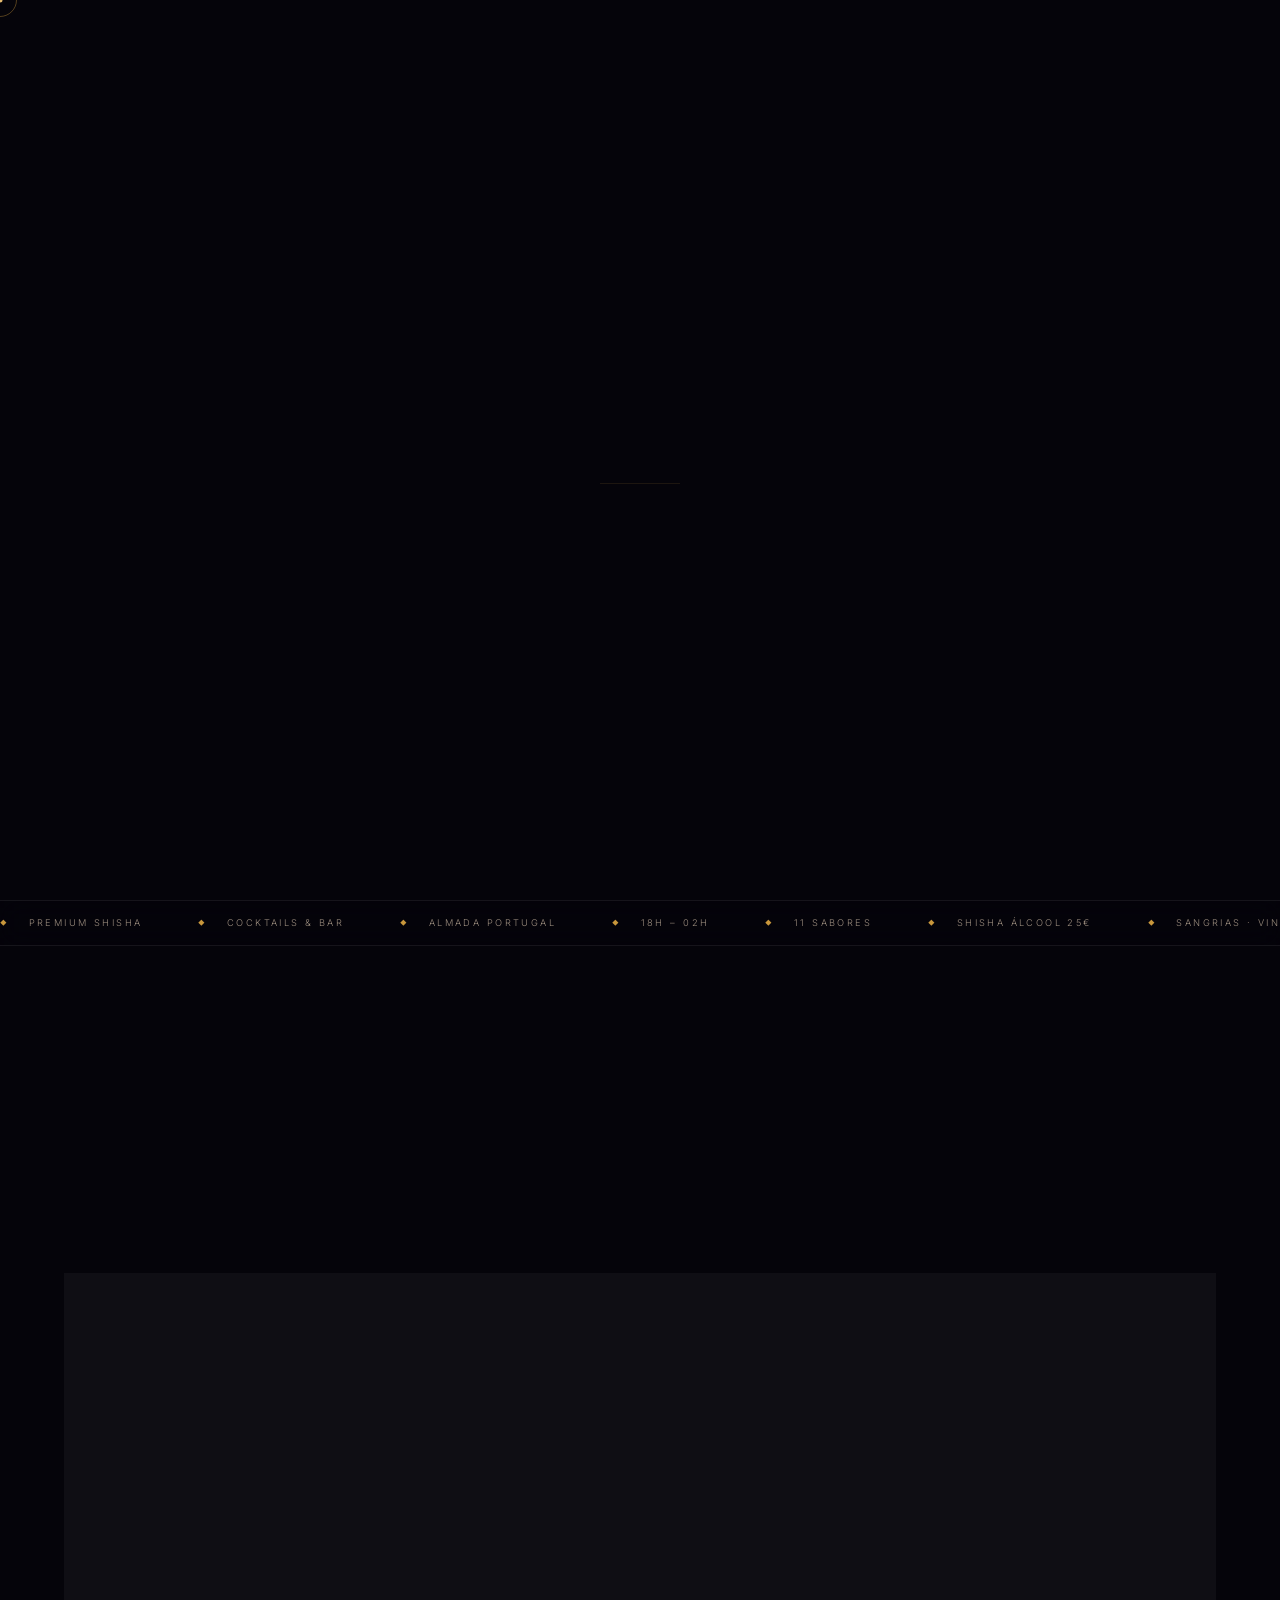
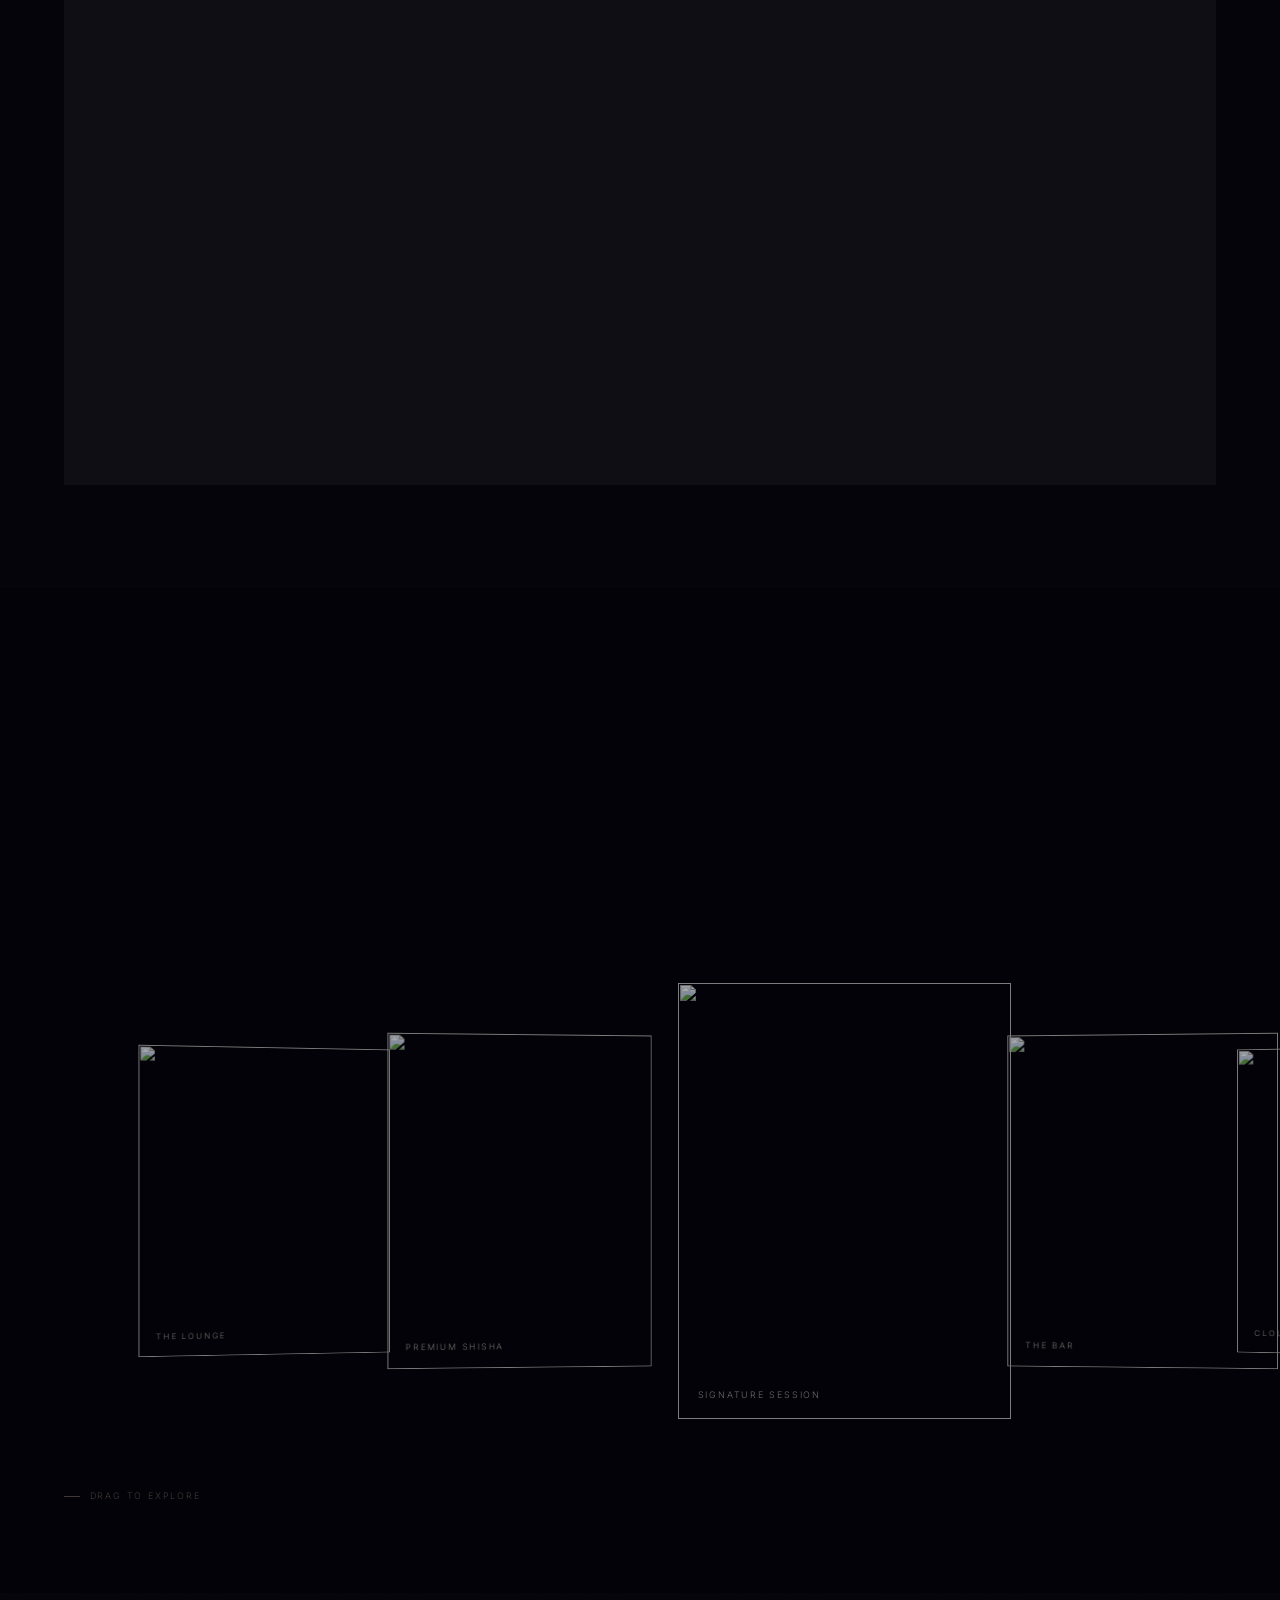
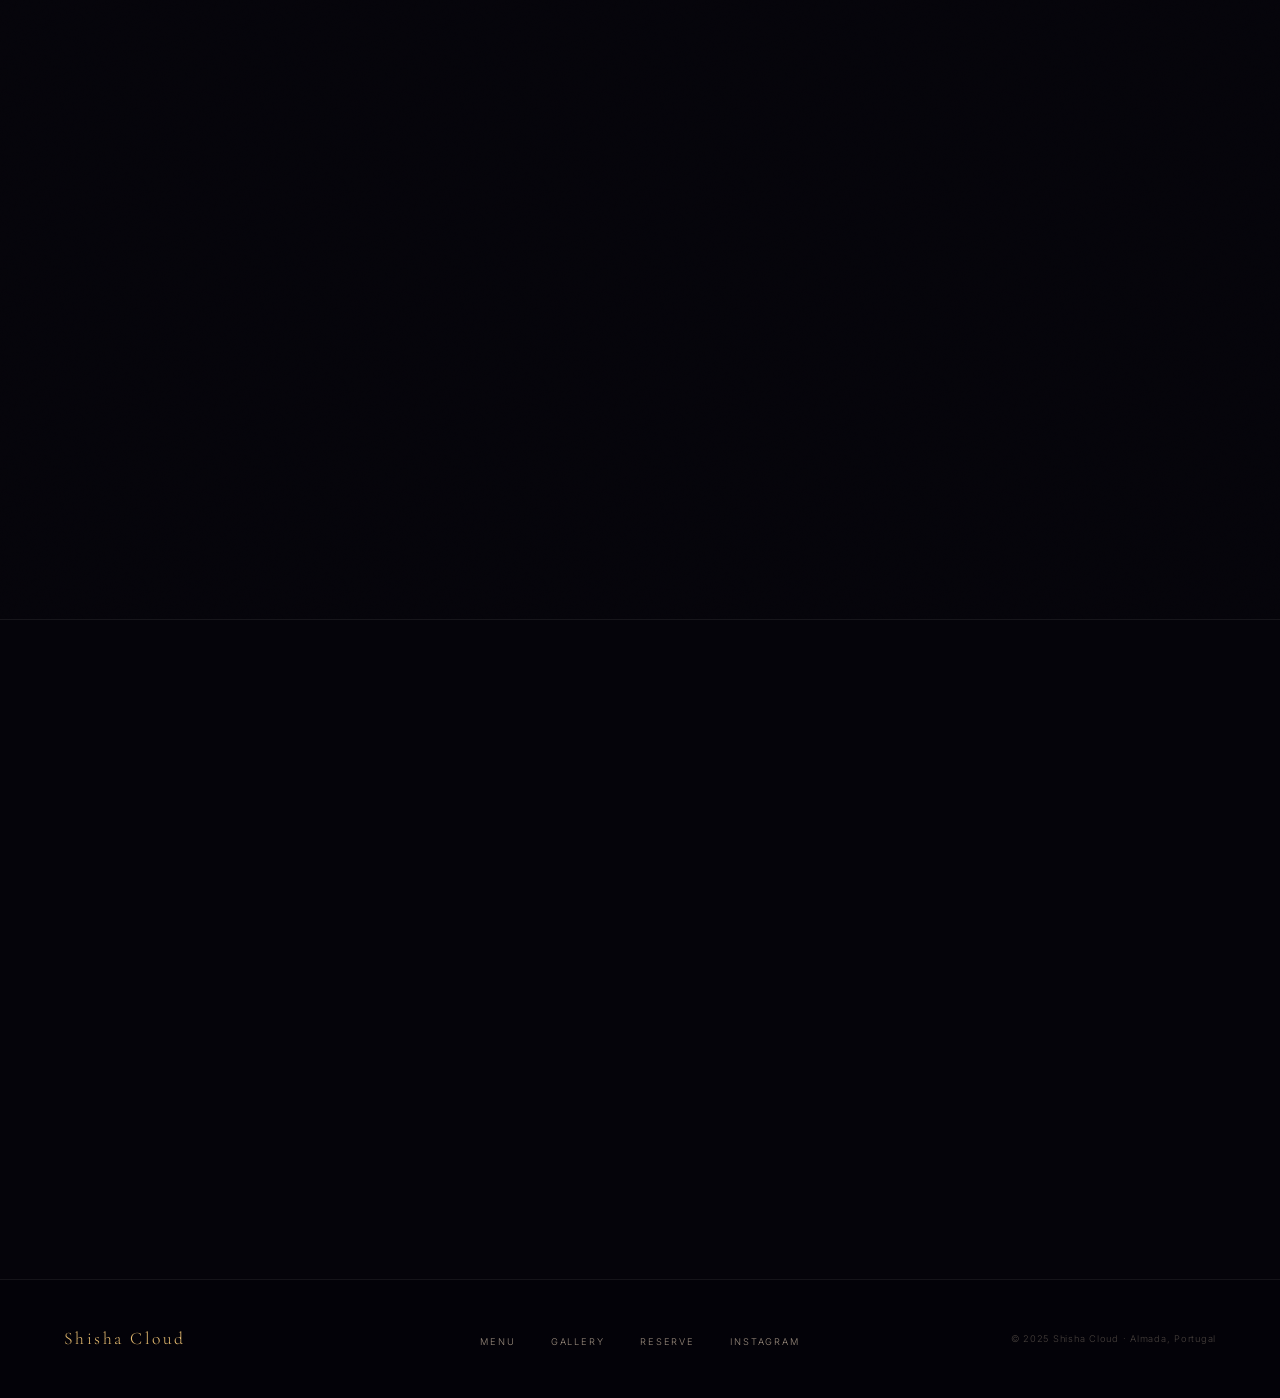
==== commit 522408e5: "Full SaaS redesign: aurora orbs, 3D bento grid, 3D gallery tunnel, gradient text, dot grid, glass mo" ====
--- a/index.html
+++ b/index.html
@@ -7,335 +7,253 @@
   <title>Shisha Cloud · Almada</title>
   <link rel="stylesheet" href="/css/main.css"/>
   <style>
-    /* ── Hero ── */
+    /* ═══ HERO ═══ */
     #hero {
-      position: relative; height: 100dvh; min-height: 620px;
+      position: relative; height: 100dvh; min-height: 640px;
+      display: flex; flex-direction: column; align-items: center; justify-content: center;
+      overflow: hidden; text-align: center;
+    }
+    /* Aurora orbs */
+    .orb {
+      position: absolute; border-radius: 50%; filter: blur(100px);
+      pointer-events: none; will-change: transform;
+    }
+    .orb-1 { width: 700px; height: 500px; top: -15%; left: -15%; background: radial-gradient(circle, rgba(201,151,60,.14) 0%, transparent 70%); animation: orbFloat1 20s ease-in-out infinite alternate; }
+    .orb-2 { width: 500px; height: 600px; top: 20%; right: -10%; background: radial-gradient(circle, rgba(160,110,30,.1) 0%, transparent 70%); animation: orbFloat2 25s ease-in-out infinite alternate; }
+    .orb-3 { width: 400px; height: 400px; bottom: 0%; left: 35%; background: radial-gradient(circle, rgba(201,151,60,.08) 0%, transparent 70%); animation: orbFloat3 18s ease-in-out infinite alternate; }
+    @keyframes orbFloat1 { from { transform: translate(0,0) scale(1);     } to { transform: translate(60px,-40px) scale(1.1); } }
+    @keyframes orbFloat2 { from { transform: translate(0,0) scale(1);     } to { transform: translate(-50px,60px) scale(.9); } }
+    @keyframes orbFloat3 { from { transform: translate(0,0) scale(1);     } to { transform: translate(40px,-30px) scale(1.08); } }
+
+    .hero-eyebrow {
+      position: relative; z-index: 4;
+      display: inline-flex; align-items: center; gap: .6rem;
+      background: rgba(201,151,60,.1); border: 1px solid rgba(201,151,60,.22);
+      padding: .38rem 1.1rem; border-radius: 100px;
+      font-size: .62rem; letter-spacing: .18em; color: var(--gold-2); margin-bottom: 2rem;
+      opacity: 0;
+    }
+    .hero-eyebrow .dot { width: 5px; height: 5px; background: var(--gold); border-radius: 50%; animation: blink 2s ease-in-out infinite; }
+    @keyframes blink { 0%,100%{opacity:1} 50%{opacity:.3} }
+
+    .hero-title {
+      position: relative; z-index: 4;
+      font-family: var(--serif); font-size: clamp(5rem, 13vw, 11rem);
+      font-weight: 300; line-height: .9; letter-spacing: -.025em;
+      opacity: 0;
+    }
+    .hero-title .line1 { display: block; }
+    .hero-title .line2 { display: block; font-style: italic; }
+
+    .hero-sub {
+      position: relative; z-index: 4; margin-top: 1.8rem;
+      font-size: clamp(.82rem, 1.4vw, 1rem); color: var(--text-2); letter-spacing: .04em;
+      max-width: 460px; line-height: 1.75; opacity: 0;
+    }
+
+    .hero-cta {
+      position: relative; z-index: 4; margin-top: 2.8rem;
+      display: flex; gap: 1rem; justify-content: center; flex-wrap: wrap; opacity: 0;
+    }
+
+    /* Floating chips */
+    .hero-chips {
+      position: relative; z-index: 4; margin-top: 3.5rem;
+      display: flex; gap: .75rem; justify-content: center; flex-wrap: wrap; opacity: 0;
+    }
+    .chip {
+      display: inline-flex; align-items: center; gap: .55rem;
+      background: rgba(255,255,255,.04); border: 1px solid rgba(255,255,255,.09);
+      backdrop-filter: blur(12px); padding: .5rem 1rem;
+      font-size: .68rem; letter-spacing: .1em; color: var(--text-2);
+      transition: border-color .25s, background .25s, color .25s;
+    }
+    .chip:hover { border-color: var(--border-g); color: var(--gold-2); background: rgba(201,151,60,.06); }
+    .chip .chip-icon { color: var(--gold); font-size: .7rem; line-height: 1; }
+
+    /* Scroll indicator */
+    .hero-scroll {
+      position: absolute; bottom: 2.5rem; left: 50%; transform: translateX(-50%);
+      display: flex; flex-direction: column; align-items: center; gap: .5rem; z-index: 4;
+      opacity: 0;
+    }
+    .hero-scroll span { font-size: .5rem; letter-spacing: .28em; text-transform: uppercase; color: rgba(155,141,126,.5); }
+    .hero-scroll-line { width: 1px; height: 48px; background: linear-gradient(to bottom, transparent, var(--gold)); animation: scrollPulse 2.5s ease-in-out infinite; }
+    @keyframes scrollPulse { 0%,100%{opacity:.3;transform:scaleY(1)} 50%{opacity:1;transform:scaleY(.6);transform-origin:bottom} }
+
+    /* ═══ BENTO GRID ═══ */
+    #bento {
+      padding: clamp(4rem, 8vw, 8rem) var(--gutter);
+      background: var(--bg);
+    }
+    .bento-header { margin-bottom: clamp(2.5rem, 4vw, 4rem); display: flex; align-items: flex-end; justify-content: space-between; flex-wrap: wrap; gap: 1.5rem; }
+    .bento-header h2 { font-family: var(--serif); font-size: clamp(2.2rem, 5vw, 3.8rem); font-weight: 300; line-height: 1.05; }
+    .bento-header h2 em { font-style: italic; }
+
+    .bento-grid {
+      display: grid;
+      grid-template-columns: repeat(4, 1fr);
+      grid-auto-rows: minmax(180px, auto);
+      gap: 1px; background: rgba(255,255,255,.04);
+    }
+
+    /* Base card */
+    .b-card {
+      background: rgba(255,255,255,.025);
+      border: none; position: relative; overflow: hidden;
       display: flex; flex-direction: column; justify-content: flex-end;
-      overflow: hidden;
-    }
-    .hero-bg {
-      position: absolute; inset: 0;
-      background-image: url('https://images.unsplash.com/photo-1635547821500-77542481940c?w=1920&q=88&auto=format&fit=crop');
-      background-size: cover; background-position: center 38%;
-      transform-origin: center; will-change: transform;
-    }
-    .hero-overlay {
-      position: absolute; inset: 0;
-      background:
-        linear-gradient(to top, rgba(7,6,10,.98) 0%, rgba(7,6,10,.55) 40%, rgba(7,6,10,.18) 100%),
-        linear-gradient(to right, rgba(7,6,10,.4) 0%, transparent 60%);
-    }
-    .hero-vignette {
-      position: absolute; inset: 0;
-      background: radial-gradient(ellipse 100% 100% at 50% 50%, transparent 40%, rgba(7,6,10,.6) 100%);
-      pointer-events: none;
-    }
-    #smoke-canvas {
-      position: absolute; inset: 0; width: 100%; height: 100%;
-      pointer-events: none; opacity: .5;
-    }
-    .hero-content {
-      position: relative; z-index: 3;
-      padding: 0 var(--gutter) clamp(3rem, 8vh, 6rem);
-      max-width: 900px;
-    }
-    .hero-eyebrow {
-      display: flex; align-items: center; gap: 1rem;
-      font-size: .58rem; letter-spacing: .36em; text-transform: uppercase; color: var(--gold);
-      margin-bottom: 2rem; opacity: 0;
-    }
-    .hero-eyebrow::before { content: ''; width: 20px; height: 1px; background: var(--gold); }
-    .hero-title {
-      font-family: var(--font-serif);
-      font-size: clamp(4.5rem, 13vw, 10.5rem);
-      font-weight: 300; line-height: .92; letter-spacing: -.02em;
-    }
-    .hero-title .split-line { overflow: hidden; }
-    .hero-title em { font-style: italic; color: var(--gold-2); display: block; }
-    .hero-gold-line {
-      width: 0; height: 1px;
-      background: linear-gradient(to right, var(--gold), transparent);
-      margin: 2.2rem 0;
-      transition: width 1.2s var(--ease-out);
-    }
-    .hero-gold-line.on { width: 280px; }
-    .hero-sub {
-      font-size: clamp(.85rem, 1.5vw, 1rem);
-      color: var(--text-2); letter-spacing: .05em; line-height: 1.7;
-      max-width: 440px; opacity: 0;
-    }
-    .hero-cta {
-      margin-top: 2.6rem; display: flex; gap: 1rem; flex-wrap: wrap; opacity: 0;
-    }
-    .hero-scroll {
-      position: absolute; bottom: 0; left: var(--gutter);
-      display: flex; flex-direction: column; align-items: center; gap: .6rem;
-      z-index: 3; padding-bottom: 2rem;
-    }
-    .hero-scroll span {
-      font-size: .52rem; letter-spacing: .3em; text-transform: uppercase;
-      color: var(--muted); writing-mode: vertical-lr;
-    }
-    .hero-scroll-line {
-      width: 1px; height: 60px;
-      background: linear-gradient(to bottom, transparent, var(--gold));
-      animation: scrollPulse 2.5s ease-in-out infinite;
-    }
-    @keyframes scrollPulse {
-      0%,100% { opacity: .3; transform: scaleY(1); }
-      50%      { opacity: 1;  transform: scaleY(.65); transform-origin: bottom; }
-    }
-
-    /* ── Marquee strip ── */
-    .marquee-wrap {
-      position: relative; z-index: 3;
-      border-top: 1px solid var(--border); border-bottom: 1px solid var(--border);
-      background: rgba(7,6,10,.85);
-      backdrop-filter: blur(12px);
-      overflow: hidden; padding: .85rem 0;
-    }
-    .marquee-track {
-      display: flex; gap: 4rem; white-space: nowrap;
-      animation: marquee 28s linear infinite;
-    }
-    .marquee-track:hover { animation-play-state: paused; }
-    .marquee-item {
-      display: flex; align-items: center; gap: 1.4rem; flex-shrink: 0;
-      font-size: .58rem; letter-spacing: .28em; text-transform: uppercase; color: var(--muted);
-    }
-    .marquee-item::before { content: '◆'; color: var(--gold); font-size: .45rem; }
-    @keyframes marquee { from { transform: translateX(0); } to { transform: translateX(-50%); } }
-
-    /* ── Intro ── */
-    #intro {
-      padding: clamp(5rem, 10vw, 10rem) var(--gutter);
-      display: grid; grid-template-columns: 1fr 1.5fr; gap: clamp(3rem, 6vw, 8rem);
-      align-items: center; background: var(--bg);
-    }
-    .intro-num {
-      font-family: var(--font-serif);
-      font-size: clamp(7rem, 15vw, 14rem); font-weight: 300; line-height: 1;
-      color: rgba(201,151,60,.06); letter-spacing: -.04em;
-      user-select: none; pointer-events: none;
-    }
-    .intro-body .section-tag { margin-bottom: 1.8rem; }
-    .intro-body h2 {
-      font-family: var(--font-serif);
-      font-size: clamp(2.5rem, 5vw, 4rem); font-weight: 300; line-height: 1.1;
-    }
-    .intro-body h2 em { font-style: italic; color: var(--gold-2); }
-    .intro-body p { color: var(--text-2); margin-top: 1.4rem; font-size: .92rem; max-width: 480px; line-height: 1.8; }
-    .intro-body .btn-line { margin-top: 2.6rem; }
-
-    /* ── Split ── */
-    .split-wrap {
-      display: grid; grid-template-columns: 1fr 1fr; min-height: 640px;
-    }
-    .split-img { overflow: hidden; position: relative; }
-    .split-img img {
-      width: 100%; height: 100%; object-fit: cover;
-      filter: brightness(.62) saturate(.8);
-      transition: transform 10s ease, filter 1s;
-    }
-    .split-img:hover img { transform: scale(1.04); filter: brightness(.75) saturate(.9); }
-    .split-img-overlay {
-      position: absolute; inset: 0;
-      background: linear-gradient(to right, transparent 60%, rgba(7,6,10,.6) 100%);
-    }
-    .split-body {
-      background: var(--bg-2);
-      padding: clamp(3.5rem, 6vw, 7rem) var(--gutter);
-      display: flex; flex-direction: column; justify-content: center;
-      border-left: 1px solid var(--border);
-    }
-    .split-body h2 {
-      font-family: var(--font-serif);
-      font-size: clamp(2.2rem, 4vw, 3.5rem); font-weight: 300; line-height: 1.1;
-    }
-    .split-body h2 em { font-style: italic; color: var(--gold-2); }
-    .split-body p { color: var(--text-2); margin-top: 1.2rem; font-size: .9rem; max-width: 400px; line-height: 1.8; }
-    .split-body .btn-line { margin-top: 2.8rem; }
-
-    /* ── Experience cards ── */
-    #cards { background: var(--bg); }
-    .cards-header { padding: clamp(4rem, 7vw, 7rem) var(--gutter) clamp(2.5rem, 4vw, 4rem); }
-    .cards-header h2 {
-      font-family: var(--font-serif);
-      font-size: clamp(2.2rem, 5vw, 4rem); font-weight: 300; max-width: 600px; line-height: 1.1;
-    }
-    .cards-header h2 em { font-style: italic; color: var(--gold-2); }
-    .cards-grid { display: grid; grid-template-columns: repeat(3, 1fr); }
-    .card {
-      position: relative; overflow: hidden; aspect-ratio: 4/5;
-      cursor: none;
-    }
-    .card img {
-      position: absolute; inset: 0; width: 100%; height: 100%; object-fit: cover;
-      filter: brightness(.55) saturate(.75);
-      transition: transform 1.2s var(--ease-out), filter 1s;
-    }
-    .card::after {
-      content: '';
-      position: absolute; inset: 0;
-      background: linear-gradient(to top, rgba(7,6,10,.92) 0%, transparent 55%);
-    }
-    .card:hover img { transform: scale(1.07); filter: brightness(.7) saturate(.85); }
-    .card-content {
-      position: absolute; bottom: 0; left: 0; right: 0; z-index: 1;
-      padding: clamp(1.5rem, 3vw, 2.5rem);
-      transform: translateY(8px); transition: transform var(--dur-slow) var(--ease-out);
-    }
-    .card:hover .card-content { transform: none; }
-    .card-num {
-      font-family: var(--font-serif); font-size: 4.5rem; font-weight: 300; line-height: 1;
-      color: rgba(201,151,60,.14); display: block; margin-bottom: .4rem;
-    }
-    .card h3 {
-      font-family: var(--font-serif); font-size: clamp(1.6rem, 2.5vw, 2.2rem); font-weight: 300;
-    }
-    .card p {
-      font-size: .78rem; color: var(--text-2); margin-top: .5rem;
-      line-height: 1.6; max-height: 0; overflow: hidden;
-      transition: max-height .4s var(--ease-out), opacity .4s;
-      opacity: 0;
-    }
-    .card:hover p { max-height: 5rem; opacity: 1; }
-    .card-tag {
-      position: absolute; top: 1.4rem; right: 1.4rem; z-index: 1;
-      font-size: .52rem; letter-spacing: .22em; text-transform: uppercase;
-      color: var(--gold); border: 1px solid var(--border);
-      padding: .28rem .7rem; background: rgba(7,6,10,.5);
-      backdrop-filter: blur(4px);
-    }
-    .card-arrow {
-      margin-top: 1.2rem; display: inline-flex; align-items: center; gap: .6rem;
-      font-size: .58rem; letter-spacing: .2em; text-transform: uppercase; color: var(--gold);
-      opacity: 0; transform: translateX(-8px);
-      transition: opacity .35s var(--ease-out), transform .35s var(--ease-out), gap var(--dur-base);
-    }
-    .card:hover .card-arrow { opacity: 1; transform: none; }
-
-    /* ── Gallery strip ── */
-    #gallery-strip { background: var(--bg-warm); padding: clamp(4rem, 7vw, 7rem) 0; }
-    .gs-header {
-      padding: 0 var(--gutter) clamp(2rem, 3.5vw, 3.5rem);
-      display: flex; align-items: flex-end; justify-content: space-between; gap: 2rem; flex-wrap: wrap;
-    }
-    .gs-header h2 { font-family: var(--font-serif); font-size: clamp(2rem, 4vw, 3.2rem); font-weight: 300; }
-    .gs-header h2 em { font-style: italic; color: var(--gold-2); }
-    .gs-track { display: flex; gap: 3px; overflow-x: auto; overflow-y: hidden; padding: 0 var(--gutter) 1.5rem; scrollbar-width: none; }
-    .gs-track::-webkit-scrollbar { display: none; }
-    .gs-item { flex-shrink: 0; overflow: hidden; height: clamp(280px, 38vw, 520px); position: relative; }
-    .gs-item img {
-      height: 100%; width: auto; min-width: clamp(200px, 22vw, 340px);
-      object-fit: cover;
-      filter: brightness(.65) saturate(.78);
-      transition: transform .8s var(--ease-out), filter .8s;
-    }
-    .gs-item:hover img { transform: scale(1.06); filter: brightness(.85) saturate(1); }
-    .gs-label {
-      position: absolute; bottom: 1.2rem; left: 1.4rem;
-      font-size: .58rem; letter-spacing: .22em; text-transform: uppercase;
-      color: rgba(240,235,225,.4);
-    }
-    .gs-drag-hint {
-      padding: .8rem var(--gutter) 0;
-      font-size: .58rem; letter-spacing: .18em; text-transform: uppercase;
-      color: var(--muted-2); display: flex; align-items: center; gap: .6rem;
-    }
-    .gs-drag-hint::before { content: ''; width: 18px; height: 1px; background: var(--muted-2); }
-
-    /* ── Manifesto ── */
+      padding: 1.8rem; cursor: none;
+      transition: background .35s;
+    }
+    .b-card:hover { background: rgba(255,255,255,.045); }
+    .b-card::before {
+      content: ''; position: absolute; inset: 0;
+      border: 1px solid transparent;
+      transition: border-color .35s;
+    }
+    .b-card:hover::before { border-color: var(--border-g); }
+
+    /* Card image bg */
+    .b-card-img { position: absolute; inset: 0; }
+    .b-card-img img { width: 100%; height: 100%; object-fit: cover; filter: brightness(.45) saturate(.7); transition: transform 1.2s var(--ease-out), filter .8s; }
+    .b-card:hover .b-card-img img { transform: scale(1.06); filter: brightness(.55) saturate(.8); }
+    .b-card-overlay { position: absolute; inset: 0; background: linear-gradient(to top, rgba(5,4,10,.92) 0%, rgba(5,4,10,.3) 55%, transparent 100%); }
+
+    .b-card-content { position: relative; z-index: 1; }
+    .b-num { font-family: var(--serif); font-size: 3.5rem; font-weight: 300; line-height: 1; color: rgba(201,151,60,.12); display: block; margin-bottom: .3rem; }
+    .b-title { font-family: var(--serif); font-size: clamp(1.3rem, 2.2vw, 1.8rem); font-weight: 300; }
+    .b-desc { font-size: .75rem; color: var(--text-2); margin-top: .4rem; line-height: 1.6; }
+    .b-tag { position: absolute; top: 1.2rem; right: 1.2rem; font-size: .52rem; letter-spacing: .2em; text-transform: uppercase; color: var(--gold); border: 1px solid rgba(201,151,60,.22); padding: .24rem .65rem; background: rgba(5,4,10,.5); backdrop-filter: blur(4px); }
+    .b-arrow { display: inline-flex; align-items: center; gap: .5rem; font-size: .58rem; letter-spacing: .18em; text-transform: uppercase; color: var(--gold); margin-top: 1rem; opacity: 0; transform: translateX(-6px); transition: opacity .3s, transform .3s; }
+    .b-card:hover .b-arrow { opacity: 1; transform: none; }
+
+    /* Stat card */
+    .b-stat { align-items: flex-start; justify-content: center; }
+    .b-stat-num { font-family: var(--serif); font-size: clamp(3.5rem, 6vw, 5.5rem); font-weight: 300; line-height: 1; }
+    .b-stat-label { font-size: .58rem; letter-spacing: .22em; text-transform: uppercase; color: var(--text-2); margin-top: .4rem; }
+
+    /* Hours card */
+    .b-hours { justify-content: center; }
+    .b-hours-item { display: flex; justify-content: space-between; padding: .55rem 0; border-bottom: 1px solid rgba(255,255,255,.06); font-size: .78rem; }
+    .b-hours-item:last-child { border-bottom: none; padding-bottom: 0; }
+    .b-hours-item .day { color: var(--text-2); }
+    .b-hours-item .time { font-family: var(--serif); font-size: .95rem; color: var(--gold-2); }
+
+    /* IG card */
+    .b-ig { justify-content: space-between; text-decoration: none; }
+    .b-ig-handle { font-size: .7rem; letter-spacing: .12em; color: var(--text-2); display: flex; align-items: center; gap: .6rem; }
+    .b-ig-cta { font-family: var(--serif); font-size: clamp(1.5rem, 3vw, 2.4rem); font-style: italic; color: var(--gold-2); }
+
+    /* Grid spans */
+    .span-2 { grid-column: span 2; }
+    .span-3 { grid-column: span 3; }
+    .row-2  { grid-row: span 2; }
+
+    /* ═══ GALLERY 3D ═══ */
+    #gallery3d {
+      padding: clamp(4rem, 7vw, 7rem) 0;
+      background: #030208; overflow: hidden;
+    }
+    .g3-header { padding: 0 var(--gutter) clamp(2.5rem, 4vw, 4rem); display: flex; align-items: flex-end; justify-content: space-between; gap: 2rem; flex-wrap: wrap; }
+    .g3-header h2 { font-family: var(--serif); font-size: clamp(2rem, 4vw, 3rem); font-weight: 300; }
+    .g3-header h2 em { font-style: italic; }
+
+    /* perspective tunnel */
+    .g3-scene {
+      perspective: 1100px; perspective-origin: 50% 50%;
+      height: clamp(300px, 42vw, 540px); overflow: hidden;
+      position: relative;
+    }
+    .g3-track {
+      display: flex; align-items: center;
+      height: 100%; padding: 0 var(--gutter);
+      gap: clamp(1rem, 2vw, 2rem);
+      transform-style: preserve-3d;
+      transition: transform .8s var(--ease-out);
+    }
+    .g3-item {
+      flex-shrink: 0;
+      height: clamp(200px, 28vw, 380px);
+      width: clamp(160px, 22vw, 290px);
+      overflow: hidden; position: relative; cursor: none;
+      transition: transform .6s var(--ease-out), filter .5s;
+    }
+    .g3-item img { width: 100%; height: 100%; object-fit: cover; filter: brightness(.65) saturate(.78); transition: transform .8s var(--ease-out), filter .5s; }
+    .g3-item:hover img { transform: scale(1.06); filter: brightness(.9) saturate(1); }
+    .g3-label { position: absolute; bottom: 1rem; left: 1.2rem; font-size: .56rem; letter-spacing: .2em; text-transform: uppercase; color: rgba(240,235,225,.45); }
+
+    /* depth offsets */
+    .g3-item:nth-child(1) { transform: translateZ(-180px) rotateY(8deg); }
+    .g3-item:nth-child(2) { transform: translateZ(-80px)  rotateY(4deg); }
+    .g3-item:nth-child(3) { transform: translateZ(0px)    rotateY(0deg); height: clamp(240px, 34vw, 460px); width: clamp(190px, 26vw, 340px); }
+    .g3-item:nth-child(4) { transform: translateZ(-80px)  rotateY(-4deg); }
+    .g3-item:nth-child(5) { transform: translateZ(-180px) rotateY(-8deg); }
+    .g3-item:nth-child(6) { transform: translateZ(-300px) rotateY(-12deg); }
+
+    /* drag hint */
+    .g3-hint { padding: 1.2rem var(--gutter) 0; font-size: .56rem; letter-spacing: .2em; text-transform: uppercase; color: rgba(155,141,126,.4); display: flex; align-items: center; gap: .6rem; }
+    .g3-hint::before { content: ''; width: 16px; height: 1px; background: currentColor; }
+
+    /* ═══ MANIFESTO ═══ */
     #manifesto {
       position: relative; overflow: hidden;
-      padding: clamp(6rem, 12vw, 14rem) var(--gutter);
+      padding: clamp(7rem, 13vw, 14rem) var(--gutter);
       display: flex; align-items: center; justify-content: center;
     }
-    .manifesto-bg {
-      position: absolute; inset: 0;
-      background-image: url('https://images.unsplash.com/photo-1636024299675-96f8a62e12f6?w=1920&q=88&auto=format&fit=crop');
-      background-size: cover; background-position: center;
-    }
-    .manifesto-overlay { position: absolute; inset: 0; background: rgba(7,6,10,.82); }
-    .manifesto-content { position: relative; z-index: 1; text-align: center; max-width: 860px; }
-    .manifesto-icon {
-      font-family: var(--font-serif); font-size: 6rem; line-height: .8;
-      color: rgba(201,151,60,.2); margin-bottom: 1.5rem; display: block;
-    }
-    .manifesto-content blockquote {
-      font-family: var(--font-serif);
-      font-size: clamp(1.9rem, 5vw, 4rem);
-      font-style: italic; font-weight: 300; line-height: 1.2; color: var(--text);
-    }
-    .manifesto-content blockquote em { color: var(--gold-2); font-style: normal; }
-    .manifesto-attr {
-      margin-top: 2rem; font-size: .58rem; letter-spacing: .32em; text-transform: uppercase; color: var(--muted);
-      display: flex; align-items: center; justify-content: center; gap: .8rem;
-    }
-    .manifesto-attr::before, .manifesto-attr::after { content: ''; width: 20px; height: 1px; background: var(--muted); }
-
-    /* ── Reserve CTA ── */
+    .mf-bg { position: absolute; inset: 0; background-image: url('https://images.unsplash.com/photo-1636024299675-96f8a62e12f6?w=1920&q=88&auto=format&fit=crop'); background-size: cover; background-position: center; }
+    .mf-overlay { position: absolute; inset: 0; background: rgba(5,4,10,.84); }
+    .mf-content { position: relative; z-index: 1; text-align: center; max-width: 840px; }
+    .mf-mark { font-family: var(--serif); font-size: 7rem; line-height: .75; color: rgba(201,151,60,.18); display: block; margin-bottom: 1rem; }
+    .mf-quote { font-family: var(--serif); font-size: clamp(1.9rem, 5vw, 3.8rem); font-style: italic; font-weight: 300; line-height: 1.2; }
+    .mf-quote em { font-style: normal; }
+    .mf-attr { margin-top: 2rem; font-size: .56rem; letter-spacing: .34em; text-transform: uppercase; color: var(--text-2); display: flex; align-items: center; justify-content: center; gap: .8rem; }
+    .mf-attr::before, .mf-attr::after { content: ''; width: 18px; height: 1px; background: currentColor; }
+
+    /* ═══ RESERVE ═══ */
     #reserve-cta {
-      background: var(--bg-2);
       padding: clamp(5rem, 9vw, 10rem) var(--gutter);
       display: grid; grid-template-columns: 1fr 1fr; gap: clamp(3rem, 6vw, 8rem); align-items: start;
       border-top: 1px solid var(--border);
     }
-    .rcta-left h2 {
-      font-family: var(--font-serif);
-      font-size: clamp(2.4rem, 5vw, 4.2rem); font-weight: 300; line-height: 1.08;
-    }
-    .rcta-left h2 em { font-style: italic; color: var(--gold-2); }
-    .rcta-left p { color: var(--text-2); margin-top: 1.2rem; font-size: .9rem; max-width: 380px; line-height: 1.8; }
-    .hours { margin-top: var(--sp-5); }
-    .hour-row {
-      display: flex; justify-content: space-between; align-items: center;
-      padding: .85rem 0; border-bottom: 1px solid var(--border); font-size: .82rem;
-    }
+    .rc-h2 { font-family: var(--serif); font-size: clamp(2.5rem, 5vw, 4.2rem); font-weight: 300; line-height: 1.05; }
+    .rc-h2 em { font-style: italic; }
+    .rc-p { color: var(--text-2); margin-top: 1.2rem; font-size: .9rem; max-width: 380px; line-height: 1.8; }
+    .hour-row { display: flex; justify-content: space-between; align-items: center; padding: .9rem 0; border-bottom: 1px solid var(--border); font-size: .82rem; }
     .hour-row:last-child { border-bottom: none; }
-    .hour-row .day { color: var(--text-2); font-weight: 400; }
-    .hour-row .time { font-family: var(--font-serif); font-size: 1.05rem; color: var(--gold-2); }
-    .stats-row { display: grid; grid-template-columns: 1fr 1fr 1fr; gap: 1px; margin-top: var(--sp-5); background: var(--border); }
-    .stat-box { background: var(--bg-3); padding: 1.8rem 1.5rem; }
-    .stat-num {
-      font-family: var(--font-serif); font-size: 3rem; font-weight: 300;
-      color: var(--gold-2); line-height: 1; display: block;
-    }
-    .stat-label { font-size: .56rem; letter-spacing: .2em; text-transform: uppercase; color: var(--muted); margin-top: .4rem; }
-
-    /* ── Responsive ── */
+    .hour-row .day { color: var(--text-2); }
+    .hour-row .time { font-family: var(--serif); font-size: 1.05rem; color: var(--gold-2); }
+    .rc-right { display: flex; flex-direction: column; gap: 1px; background: rgba(255,255,255,.04); }
+    .rc-stat { background: rgba(255,255,255,.025); padding: 2rem; transition: background .3s; }
+    .rc-stat:hover { background: rgba(255,255,255,.05); }
+    .rc-stat-num { font-family: var(--serif); font-size: 3.2rem; font-weight: 300; line-height: 1; }
+    .rc-stat-label { font-size: .56rem; letter-spacing: .2em; text-transform: uppercase; color: var(--text-2); margin-top: .4rem; }
+    .rc-stats-2col { display: grid; grid-template-columns: 1fr 1fr; gap: 1px; background: rgba(255,255,255,.04); }
+
+    /* Responsive */
     @media (max-width: 1024px) {
-      .cards-grid { grid-template-columns: repeat(3,1fr); }
-    }
-    @media (max-width: 900px) {
-      #intro { grid-template-columns: 1fr; gap: 2.5rem; }
-      .intro-num { display: none; }
-      .split-wrap { grid-template-columns: 1fr; }
-      .split-img { aspect-ratio: 16/8; }
-      .split-img-overlay { display: none; }
-      .split-body { border-left: none; border-top: 1px solid var(--border); }
-      .cards-grid { grid-template-columns: 1fr; }
-      .card { aspect-ratio: 16/9; }
-      .card p { max-height: 5rem; opacity: 1; }
-      .card-arrow { opacity: 1; transform: none; }
+      .bento-grid { grid-template-columns: repeat(2,1fr); }
+      .span-3 { grid-column: span 2; }
+    }
+    @media (max-width: 860px) {
       #reserve-cta { grid-template-columns: 1fr; }
-      .stats-row { grid-template-columns: repeat(3,1fr); }
     }
     @media (max-width: 640px) {
-      .hero-content { padding: 0 1.2rem clamp(2.5rem, 6vh, 4rem); }
-      .hero-title { font-size: clamp(3.2rem, 18vw, 6rem); }
-      .hero-cta { flex-direction: column; }
-      .hero-cta .btn { justify-content: center; }
-      .hero-gold-line.on { width: 180px; }
-      #intro { padding: 5rem 1.2rem; }
-      .split-body { padding: 3.5rem 1.2rem; }
-      .cards-header { padding: 4rem 1.2rem 2rem; }
-      #gallery-strip { padding: 3.5rem 0; }
-      .gs-header { padding: 0 1.2rem 1.5rem; flex-direction: column; align-items: flex-start; }
+      #hero { text-align: left; }
+      .hero-eyebrow, .hero-cta, .hero-chips { justify-content: flex-start; }
+      .hero-title { font-size: clamp(3.5rem, 18vw, 6rem); }
+      .hero-sub { max-width: none; }
+      #bento { padding: 4rem 1.2rem; }
+      .bento-grid { grid-template-columns: 1fr 1fr; }
+      .span-2, .span-3 { grid-column: span 2; }
+      .g3-header { padding: 0 1.2rem 2rem; flex-direction: column; align-items: flex-start; }
       #manifesto { padding: 5.5rem 1.2rem; }
       #reserve-cta { padding: 4.5rem 1.2rem; }
-      .stats-row { grid-template-columns: 1fr 1fr; }
-      .marquee-track { animation-duration: 18s; }
+      .hero-cta .btn { justify-content: center; }
+    }
+    @media (max-width: 480px) {
+      .bento-grid { grid-template-columns: 1fr; }
+      .span-2, .span-3 { grid-column: span 1; }
+      .row-2 { grid-row: span 1; }
     }
   </style>
 </head>
@@ -365,7 +283,7 @@
     <div class="mnav-inner">
       <div class="mnav-top">
         <div class="mnav-logo">Shisha <em>Cloud</em></div>
-        <button class="mnav-close" onclick="closeMob()" aria-label="Close menu">
+        <button class="mnav-close" onclick="closeMob()" aria-label="Close">
           <svg width="20" height="20" viewBox="0 0 20 20" fill="none" stroke="currentColor" stroke-width="1.5" stroke-linecap="round"><line x1="2" y1="2" x2="18" y2="18"/><line x1="18" y1="2" x2="2" y2="18"/></svg>
         </button>
       </div>
@@ -376,7 +294,7 @@
       </nav>
       <div class="mnav-footer">
         <div class="mnav-meta">
-          <div class="mnav-hours">Seg – Dom &nbsp;·&nbsp; 18:00 – 02:00</div>
+          <div class="mnav-hours">Seg – Dom · 18:00 – 02:00</div>
           <div class="mnav-location">Almada, Portugal</div>
         </div>
         <a href="https://www.instagram.com/shishacloud_almada/" target="_blank" rel="noopener" class="mnav-ig">
@@ -388,179 +306,209 @@
     </div>
   </div>
 
-  <!-- ── HERO ── -->
+  <!-- ══ HERO ══ -->
   <section id="hero">
-    <div class="hero-bg parallax" data-py="14%"></div>
-    <div class="hero-overlay"></div>
-    <div class="hero-vignette"></div>
+    <div class="orb orb-1"></div>
+    <div class="orb orb-2"></div>
+    <div class="orb orb-3"></div>
+    <div class="dot-grid"></div>
     <div class="grain"></div>
-    <canvas id="smoke-canvas"></canvas>
-
-    <div class="hero-content">
-      <div class="hero-eyebrow">Almada · Portugal · Est. 2023</div>
-      <h1 class="hero-title">
-        <span class="split-line"><span class="hero-word">Shisha</span></span>
-        <span class="split-line"><em class="hero-word">Cloud</em></span>
-      </h1>
-      <div class="hero-gold-line r"></div>
-      <p class="hero-sub">Premium shisha. Handcrafted cocktails.<br>Almada's most immersive lounge experience.</p>
-      <div class="hero-cta">
-        <a href="/reserve/" class="btn btn-fill magnet">
-          Reserve a Table
-          <svg width="14" height="14" viewBox="0 0 14 14" fill="none"><path d="M1 7h12M8 2l5 5-5 5" stroke="currentColor" stroke-width="1.3" stroke-linecap="round" stroke-linejoin="round"/></svg>
-        </a>
-        <a href="/menu/" class="btn btn-stroke">
-          Explore Menu
-          <svg width="14" height="14" viewBox="0 0 14 14" fill="none"><path d="M1 7h12M8 2l5 5-5 5" stroke="currentColor" stroke-width="1.3" stroke-linecap="round" stroke-linejoin="round"/></svg>
-        </a>
-      </div>
-    </div>
-
+
+    <div class="hero-eyebrow">
+      <span class="dot"></span>
+      Almada · Portugal · Est. 2023
+    </div>
+    <h1 class="hero-title">
+      <span class="line1 g-text">Shisha</span>
+      <span class="line2 g-text">Cloud</span>
+    </h1>
+    <p class="hero-sub">Premium shisha. Handcrafted cocktails.<br>Almada's most immersive lounge experience.</p>
+    <div class="hero-cta">
+      <a href="/reserve/" class="btn btn-fill magnet">
+        Reserve a Table
+        <svg width="14" height="14" viewBox="0 0 14 14" fill="none"><path d="M1 7h12M8 2l5 5-5 5" stroke="currentColor" stroke-width="1.3" stroke-linecap="round" stroke-linejoin="round"/></svg>
+      </a>
+      <a href="/menu/" class="btn btn-stroke">
+        Explore Menu
+        <svg width="14" height="14" viewBox="0 0 14 14" fill="none"><path d="M1 7h12M8 2l5 5-5 5" stroke="currentColor" stroke-width="1.3" stroke-linecap="round" stroke-linejoin="round"/></svg>
+      </a>
+    </div>
+    <div class="hero-chips">
+      <span class="chip"><span class="chip-icon">◆</span>11 Sabores</span>
+      <span class="chip"><span class="chip-icon">◆</span>Cocktails & Bar</span>
+      <span class="chip"><span class="chip-icon">◆</span>Seg–Dom · 18h–02h</span>
+      <span class="chip"><span class="chip-icon">◆</span>Almada, Portugal</span>
+    </div>
     <div class="hero-scroll">
       <span>Scroll</span>
       <div class="hero-scroll-line"></div>
     </div>
   </section>
 
-  <!-- ── Marquee ── -->
+  <!-- ══ MARQUEE ══ -->
   <div class="marquee-wrap">
     <div class="marquee-track">
-      <span class="marquee-item">Premium Shisha</span><span class="marquee-item">Signature Cocktails</span>
-      <span class="marquee-item">Almada Portugal</span><span class="marquee-item">Seg – Dom · 18h – 02h</span>
-      <span class="marquee-item">11 Sabores</span><span class="marquee-item">Snacks & Petiscos</span>
-      <span class="marquee-item">Reservas Via WhatsApp</span><span class="marquee-item">Shisha Álcool</span>
-      <span class="marquee-item">Premium Shisha</span><span class="marquee-item">Signature Cocktails</span>
-      <span class="marquee-item">Almada Portugal</span><span class="marquee-item">Seg – Dom · 18h – 02h</span>
-      <span class="marquee-item">11 Sabores</span><span class="marquee-item">Snacks & Petiscos</span>
-      <span class="marquee-item">Reservas Via WhatsApp</span><span class="marquee-item">Shisha Álcool</span>
+      <span class="marquee-item">Premium Shisha</span><span class="marquee-item">Cocktails & Bar</span>
+      <span class="marquee-item">Almada Portugal</span><span class="marquee-item">18h – 02h</span>
+      <span class="marquee-item">11 Sabores</span><span class="marquee-item">Shisha Álcool 25€</span>
+      <span class="marquee-item">Sangrias · Vinhos</span><span class="marquee-item">Reservas WhatsApp</span>
+      <span class="marquee-item">Premium Shisha</span><span class="marquee-item">Cocktails & Bar</span>
+      <span class="marquee-item">Almada Portugal</span><span class="marquee-item">18h – 02h</span>
+      <span class="marquee-item">11 Sabores</span><span class="marquee-item">Shisha Álcool 25€</span>
+      <span class="marquee-item">Sangrias · Vinhos</span><span class="marquee-item">Reservas WhatsApp</span>
     </div>
   </div>
 
-  <!-- ── Intro ── -->
-  <section id="intro">
-    <div class="intro-num r">01</div>
-    <div class="intro-body">
-      <div class="section-tag r">The Experience</div>
-      <h2 class="r d1">Where every cloud<br><em>tells a story</em></h2>
-      <p class="r d2">Born from a passion for authentic flavours and warm hospitality, Shisha Cloud is Almada's premier lounge. We blend the ritual of traditional shisha with a sleek, contemporary space — a place where time slows and evenings become memories.</p>
-      <a href="/gallery/" class="btn btn-line r d3">
-        See the Space
+  <!-- ══ BENTO GRID ══ -->
+  <section id="bento">
+    <div class="bento-header">
+      <div>
+        <div class="tag r" style="margin-bottom:1.2rem">What We Offer</div>
+        <h2 class="r d1">Everything you need<br><em class="g-text">for a perfect night</em></h2>
+      </div>
+      <a href="/menu/" class="btn btn-ghost r d2">
+        Full Menu
         <svg width="14" height="14" viewBox="0 0 14 14" fill="none"><path d="M1 7h12M8 2l5 5-5 5" stroke="currentColor" stroke-width="1.3" stroke-linecap="round" stroke-linejoin="round"/></svg>
       </a>
     </div>
+
+    <div class="bento-grid">
+      <!-- Shisha (large, 2x2) -->
+      <div class="b-card span-2 row-2 r tilt-card">
+        <div class="b-card-img"><img src="https://images.unsplash.com/photo-1635547821500-77542481940c?w=900&q=88&auto=format&fit=crop" alt="Premium Shisha" loading="lazy"/></div>
+        <div class="b-card-overlay"></div>
+        <div class="b-tag">Signature</div>
+        <div class="b-card-content">
+          <span class="b-num">01</span>
+          <div class="b-title">Premium Shisha</div>
+          <div class="b-desc">11 sabores exclusivos. Shisha 15€ · Shisha Álcool 25€ · Cabeçote Novo +8€</div>
+          <div class="b-arrow">
+            Explore
+            <svg width="11" height="11" viewBox="0 0 11 11" fill="none"><path d="M1 5.5h9M6 2l3.5 3.5L6 9" stroke="currentColor" stroke-width="1.3" stroke-linecap="round" stroke-linejoin="round"/></svg>
+          </div>
+        </div>
+      </div>
+
+      <!-- Cocktails (2×1) -->
+      <div class="b-card span-2 r d2 tilt-card">
+        <div class="b-card-img"><img src="https://images.unsplash.com/photo-1598968255928-108f28e37e12?w=800&q=88&auto=format&fit=crop" alt="Cocktails" loading="lazy"/></div>
+        <div class="b-card-overlay"></div>
+        <div class="b-tag">Bar Menu</div>
+        <div class="b-card-content">
+          <span class="b-num">02</span>
+          <div class="b-title">Cocktails & Spirits</div>
+          <div class="b-desc">Vodka, gin, rum, whisky, tequila. Mojitos, Caipirinha, Gin Tónico e muito mais.</div>
+          <div class="b-arrow">Discover <svg width="11" height="11" viewBox="0 0 11 11" fill="none"><path d="M1 5.5h9M6 2l3.5 3.5L6 9" stroke="currentColor" stroke-width="1.3" stroke-linecap="round" stroke-linejoin="round"/></svg></div>
+        </div>
+      </div>
+
+      <!-- Stat: Rating -->
+      <div class="b-card b-stat r d1">
+        <div class="b-card-content" style="width:100%">
+          <div class="b-stat-num g-text" data-count="5" data-suffix="★">0</div>
+          <div class="b-stat-label">Google Rating</div>
+        </div>
+      </div>
+
+      <!-- Stat: Guests -->
+      <div class="b-card b-stat r d2">
+        <div class="b-card-content" style="width:100%">
+          <div class="b-stat-num g-text" data-count="200" data-suffix="+">0</div>
+          <div class="b-stat-label">Guests per week</div>
+        </div>
+      </div>
+
+      <!-- Hours (2×1) -->
+      <div class="b-card span-2 b-hours r d3">
+        <div class="b-card-content" style="width:100%">
+          <div class="tag" style="margin-bottom:1.2rem">Opening Hours</div>
+          <div class="b-hours-item"><span class="day">Segunda a Domingo</span><span class="time">18:00 – 02:00</span></div>
+        </div>
+      </div>
+
+      <!-- Private events -->
+      <div class="b-card span-2 r d4 tilt-card">
+        <div class="b-card-img"><img src="https://images.unsplash.com/photo-1580836103923-61625a6d2d26?w=800&q=88&auto=format&fit=crop" alt="Private Events" loading="lazy"/></div>
+        <div class="b-card-overlay"></div>
+        <div class="b-tag">Events</div>
+        <div class="b-card-content">
+          <span class="b-num">03</span>
+          <div class="b-title">Private Events</div>
+          <div class="b-desc">Aniversários, festas e eventos corporativos. Reserva exclusiva disponível.</div>
+          <div class="b-arrow">Enquire <svg width="11" height="11" viewBox="0 0 11 11" fill="none"><path d="M1 5.5h9M6 2l3.5 3.5L6 9" stroke="currentColor" stroke-width="1.3" stroke-linecap="round" stroke-linejoin="round"/></svg></div>
+        </div>
+      </div>
+
+      <!-- Instagram -->
+      <a href="https://www.instagram.com/shishacloud_almada/" target="_blank" rel="noopener" class="b-card b-ig r d5 glass-hover" style="text-decoration:none;">
+        <div class="b-ig-handle">
+          <svg width="14" height="14" viewBox="0 0 24 24" fill="none" stroke="currentColor" stroke-width="1.5" stroke-linecap="round" stroke-linejoin="round"><rect x="2" y="2" width="20" height="20" rx="5"/><circle cx="12" cy="12" r="4.5"/><circle cx="17.5" cy="6.5" r=".5" fill="currentColor" stroke="none"/></svg>
+          @shishacloud_almada
+        </div>
+        <div class="b-ig-cta">Follow us</div>
+        <div class="b-arrow" style="opacity:1;transform:none">
+          Instagram
+          <svg width="11" height="11" viewBox="0 0 11 11" fill="none"><path d="M1 5.5h9M6 2l3.5 3.5L6 9" stroke="currentColor" stroke-width="1.3" stroke-linecap="round" stroke-linejoin="round"/></svg>
+        </div>
+      </a>
+
+      <!-- Snacks -->
+      <div class="b-card span-2 r d6">
+        <div class="b-card-content">
+          <div class="tag" style="margin-bottom:.8rem">Snacks</div>
+          <div class="b-title">Tostas & Aperitivos</div>
+          <div class="b-desc" style="margin-top:.5rem">Torrada 4€ · Mista 5,50€ · Atum 6,50€ · Frango 6,50€ · Natchos 3,50€</div>
+        </div>
+      </div>
+    </div>
   </section>
 
-  <!-- ── Split ── -->
-  <div class="split-wrap">
-    <div class="split-img r-left">
-      <img src="https://images.unsplash.com/photo-1636190479047-1f9aca70f966?w=900&q=88&auto=format&fit=crop" alt="Premium shisha setup" loading="lazy"/>
-      <div class="split-img-overlay"></div>
-    </div>
-    <div class="split-body">
-      <div class="section-tag r">Our Craft</div>
-      <h2 class="r d1">Ritual, not<br><em>routine</em></h2>
-      <p class="r d2">Every session is prepared with precision — fresh coals, premium tobacco, and service that elevates shisha into something extraordinary.</p>
-      <p class="r d3" style="margin-top:.8rem">Our bar extends the experience with handcrafted cocktails and mocktails designed to complement each flavour profile.</p>
-      <a href="/menu/" class="btn btn-line r d4">
-        View Full Menu
-        <svg width="14" height="14" viewBox="0 0 14 14" fill="none"><path d="M1 7h12M8 2l5 5-5 5" stroke="currentColor" stroke-width="1.3" stroke-linecap="round" stroke-linejoin="round"/></svg>
-      </a>
-    </div>
-  </div>
-
-  <!-- ── Cards ── -->
-  <section id="cards">
-    <div class="cards-header">
-      <div class="section-tag r">What We Offer</div>
-      <h2 class="r d1">A complete<br><em>evening</em></h2>
-    </div>
-    <div class="cards-grid">
-      <div class="card r">
-        <div class="card-tag">Signature</div>
-        <img src="https://images.unsplash.com/photo-1574238752695-675b86d49267?w=800&q=88&auto=format&fit=crop" alt="Premium Shisha" loading="lazy"/>
-        <div class="card-content">
-          <span class="card-num">01</span>
-          <h3>Premium Shisha</h3>
-          <p>11 sabores exclusivos, cabeçote novo, prepared fresh at every table.</p>
-          <div class="card-arrow">
-            Discover
-            <svg width="12" height="12" viewBox="0 0 12 12" fill="none"><path d="M1 6h10M7 2l4 4-4 4" stroke="currentColor" stroke-width="1.3" stroke-linecap="round" stroke-linejoin="round"/></svg>
-          </div>
-        </div>
-      </div>
-      <div class="card r d2">
-        <div class="card-tag">Bar</div>
-        <img src="https://images.unsplash.com/photo-1598968255928-108f28e37e12?w=800&q=88&auto=format&fit=crop" alt="Signature Cocktails" loading="lazy"/>
-        <div class="card-content">
-          <span class="card-num">02</span>
-          <h3>Cocktails & Bar</h3>
-          <p>Vodka, gin, rum, whisky, tequila — crafted to complement your session.</p>
-          <div class="card-arrow">
-            Discover
-            <svg width="12" height="12" viewBox="0 0 12 12" fill="none"><path d="M1 6h10M7 2l4 4-4 4" stroke="currentColor" stroke-width="1.3" stroke-linecap="round" stroke-linejoin="round"/></svg>
-          </div>
-        </div>
-      </div>
-      <div class="card r d4">
-        <div class="card-tag">Events</div>
-        <img src="https://images.unsplash.com/photo-1580836103923-61625a6d2d26?w=800&q=88&auto=format&fit=crop" alt="Private Events" loading="lazy"/>
-        <div class="card-content">
-          <span class="card-num">03</span>
-          <h3>Private Events</h3>
-          <p>Exclusive venue hire for birthdays, celebrations, and corporate gatherings.</p>
-          <div class="card-arrow">
-            Enquire
-            <svg width="12" height="12" viewBox="0 0 12 12" fill="none"><path d="M1 6h10M7 2l4 4-4 4" stroke="currentColor" stroke-width="1.3" stroke-linecap="round" stroke-linejoin="round"/></svg>
-          </div>
-        </div>
-      </div>
-    </div>
-  </section>
-
-  <!-- ── Gallery strip ── -->
-  <section id="gallery-strip">
-    <div class="gs-header">
+  <!-- ══ 3D GALLERY ══ -->
+  <section id="gallery3d">
+    <div class="g3-header">
       <div>
-        <div class="section-tag r">Inside Shisha Cloud</div>
-        <h2 class="r d1">The <em>atmosphere</em></h2>
-      </div>
-      <a href="/gallery/" class="btn btn-line r">
+        <div class="tag r" style="margin-bottom:1.2rem">The Space</div>
+        <h2 class="r d1">Step inside<br><em class="g-text">Shisha Cloud</em></h2>
+      </div>
+      <a href="/gallery/" class="btn btn-ghost r">
         Full Gallery
         <svg width="14" height="14" viewBox="0 0 14 14" fill="none"><path d="M1 7h12M8 2l5 5-5 5" stroke="currentColor" stroke-width="1.3" stroke-linecap="round" stroke-linejoin="round"/></svg>
       </a>
     </div>
-    <div class="gs-track drag-scroll">
-      <div class="gs-item"><img src="https://images.unsplash.com/photo-1635548308183-45920db8ec88?w=700&q=88&auto=format&fit=crop" alt="" loading="lazy"/><span class="gs-label">The Lounge</span></div>
-      <div class="gs-item"><img src="https://images.unsplash.com/photo-1628231234164-b356aede0dcc?w=500&q=88&auto=format&fit=crop" alt="" loading="lazy"/><span class="gs-label">Premium Shisha</span></div>
-      <div class="gs-item"><img src="https://images.unsplash.com/photo-1663791087889-ab0080ae0f08?w=700&q=88&auto=format&fit=crop" alt="" loading="lazy"/><span class="gs-label">The Bar</span></div>
-      <div class="gs-item"><img src="https://images.unsplash.com/photo-1574751749605-0f1e41b6cf67?w=500&q=88&auto=format&fit=crop" alt="" loading="lazy"/><span class="gs-label">Cloud Series</span></div>
-      <div class="gs-item"><img src="https://images.unsplash.com/photo-1574238919966-5cb3d9693a4b?w=700&q=88&auto=format&fit=crop" alt="" loading="lazy"/><span class="gs-label">Evening Sessions</span></div>
-      <div class="gs-item"><img src="https://images.unsplash.com/photo-1636024299675-96f8a62e12f6?w=600&q=88&auto=format&fit=crop" alt="" loading="lazy"/><span class="gs-label">Ambience</span></div>
-    </div>
-    <div class="gs-drag-hint">Drag to explore</div>
+    <div class="g3-scene" id="g3scene">
+      <div class="g3-track drag-scroll" id="g3track">
+        <div class="g3-item"><img src="https://images.unsplash.com/photo-1635548308183-45920db8ec88?w=600&q=88&auto=format&fit=crop" alt="" loading="lazy"/><span class="g3-label">The Lounge</span></div>
+        <div class="g3-item"><img src="https://images.unsplash.com/photo-1636190479047-1f9aca70f966?w=600&q=88&auto=format&fit=crop" alt="" loading="lazy"/><span class="g3-label">Premium Shisha</span></div>
+        <div class="g3-item"><img src="https://images.unsplash.com/photo-1574238752695-675b86d49267?w=600&q=88&auto=format&fit=crop" alt="" loading="lazy"/><span class="g3-label">Signature Session</span></div>
+        <div class="g3-item"><img src="https://images.unsplash.com/photo-1663791087889-ab0080ae0f08?w=600&q=88&auto=format&fit=crop" alt="" loading="lazy"/><span class="g3-label">The Bar</span></div>
+        <div class="g3-item"><img src="https://images.unsplash.com/photo-1628231234164-b356aede0dcc?w=600&q=88&auto=format&fit=crop" alt="" loading="lazy"/><span class="g3-label">Cloud Series</span></div>
+        <div class="g3-item"><img src="https://images.unsplash.com/photo-1574751749605-0f1e41b6cf67?w=600&q=88&auto=format&fit=crop" alt="" loading="lazy"/><span class="g3-label">Evening Sessions</span></div>
+      </div>
+    </div>
+    <div class="g3-hint">Drag to explore</div>
   </section>
 
-  <!-- ── Manifesto ── -->
+  <!-- ══ MANIFESTO ══ -->
   <section id="manifesto">
-    <div class="manifesto-bg parallax" data-py="12%"></div>
-    <div class="manifesto-overlay"></div>
+    <div class="mf-bg parallax" data-py="12%"></div>
+    <div class="mf-overlay"></div>
     <div class="grain"></div>
-    <div class="manifesto-content r">
-      <span class="manifesto-icon">"</span>
-      <blockquote>
-        Time spent here is not lost —<br>it is <em>savoured</em>.
+    <div class="mf-content r">
+      <span class="mf-mark">"</span>
+      <blockquote class="mf-quote">
+        Time spent here is not lost —<br>it is <em class="g-text">savoured</em>.
       </blockquote>
-      <p class="manifesto-attr">Shisha Cloud · Almada</p>
+      <p class="mf-attr">Shisha Cloud · Almada</p>
     </div>
   </section>
 
-  <!-- ── Reserve CTA ── -->
+  <!-- ══ RESERVE CTA ══ -->
   <section id="reserve-cta">
-    <div class="rcta-left">
-      <div class="section-tag r">Reserve</div>
-      <h2 class="r d1">Reserve your<br><em>evening</em></h2>
-      <p class="r d2">Secure your table in advance for the full experience. Walk-ins welcome subject to availability.</p>
-      <div class="hours r d3">
+    <div>
+      <div class="tag r" style="margin-bottom:1.4rem">Book Your Session</div>
+      <h2 class="rc-h2 r d1">Reserve your<br><em class="g-text">evening</em></h2>
+      <p class="rc-p r d2">Secure your table in advance for the full experience. Walk-ins welcome subject to availability.</p>
+      <div style="margin-top:2rem" class="r d3">
         <div class="hour-row"><span class="day">Segunda a Domingo</span><span class="time">18:00 – 02:00</span></div>
       </div>
       <a href="/reserve/" class="btn btn-fill magnet r d4" style="margin-top:2.5rem;display:inline-flex;">
@@ -568,31 +516,29 @@
         <svg width="14" height="14" viewBox="0 0 14 14" fill="none"><path d="M1 7h12M8 2l5 5-5 5" stroke="currentColor" stroke-width="1.3" stroke-linecap="round" stroke-linejoin="round"/></svg>
       </a>
     </div>
-    <div>
-      <div class="stats-row r d2">
-        <div class="stat-box">
-          <span class="stat-num" data-count="11" data-suffix="">0</span>
-          <div class="stat-label">Sabores do Momento</div>
-        </div>
-        <div class="stat-box">
-          <span class="stat-num" data-count="5" data-suffix="★">0</span>
-          <div class="stat-label">Rating</div>
-        </div>
-        <div class="stat-box">
-          <span class="stat-num" data-count="200" data-suffix="+">0</span>
-          <div class="stat-label">Guests / Week</div>
-        </div>
-      </div>
-      <!-- Instagram CTA -->
-      <div style="margin-top:1px;background:var(--bg-3);padding:2rem 1.8rem;border-top:1px solid var(--border)" class="r d3">
-        <div class="section-tag" style="margin-bottom:1rem">Follow Us</div>
+    <div class="rc-right r d2">
+      <div class="rc-stats-2col">
+        <div class="rc-stat">
+          <div class="rc-stat-num g-text" data-count="11" data-suffix="">0</div>
+          <div class="rc-stat-label">Sabores</div>
+        </div>
+        <div class="rc-stat">
+          <div class="rc-stat-num g-text" data-count="5" data-suffix="★">0</div>
+          <div class="rc-stat-label">Rating</div>
+        </div>
+      </div>
+      <div class="rc-stat" style="grid-column:span 2">
+        <div class="rc-stat-num g-text" data-count="200" data-suffix="+">0</div>
+        <div class="rc-stat-label">Happy guests per week</div>
+      </div>
+      <div class="rc-stat">
+        <div class="tag" style="margin-bottom:.8rem">Follow</div>
         <a href="https://www.instagram.com/shishacloud_almada/" target="_blank" rel="noopener"
-           style="display:inline-flex;align-items:center;gap:.7rem;color:var(--gold-2);font-size:.7rem;letter-spacing:.12em;transition:color var(--dur-base);cursor:none;"
+           style="font-size:.72rem;letter-spacing:.1em;color:var(--gold-2);display:flex;align-items:center;gap:.5rem;cursor:none;transition:color .25s"
            onmouseover="this.style.color='var(--text)'" onmouseout="this.style.color='var(--gold-2)'">
-          <svg width="16" height="16" viewBox="0 0 24 24" fill="none" stroke="currentColor" stroke-width="1.5" stroke-linecap="round" stroke-linejoin="round"><rect x="2" y="2" width="20" height="20" rx="5"/><circle cx="12" cy="12" r="4.5"/><circle cx="17.5" cy="6.5" r=".5" fill="currentColor" stroke="none"/></svg>
+          <svg width="13" height="13" viewBox="0 0 24 24" fill="none" stroke="currentColor" stroke-width="1.5" stroke-linecap="round" stroke-linejoin="round"><rect x="2" y="2" width="20" height="20" rx="5"/><circle cx="12" cy="12" r="4.5"/><circle cx="17.5" cy="6.5" r=".5" fill="currentColor" stroke="none"/></svg>
           @shishacloud_almada
         </a>
-        <p style="font-size:.75rem;color:var(--muted);margin-top:.6rem;line-height:1.6;">Novidades, eventos especiais e os melhores momentos da noite.</p>
       </div>
     </div>
   </section>
@@ -614,43 +560,37 @@
   <script src="https://cdn.jsdelivr.net/npm/gsap@3.12.5/dist/ScrollTrigger.min.js"></script>
   <script src="/js/main.js"></script>
   <script>
-    /* Smoke Canvas */
+    /* 3D card tilt */
+    document.querySelectorAll('.tilt-card').forEach(card => {
+      card.addEventListener('mousemove', e => {
+        const r = card.getBoundingClientRect();
+        const x = ((e.clientX - r.left) / r.width  - .5) * 14;
+        const y = ((e.clientY - r.top)  / r.height - .5) * -14;
+        card.style.transform = `perspective(900px) rotateY(${x}deg) rotateX(${y}deg) scale(1.02)`;
+        card.style.transition = 'transform .12s ease-out';
+      });
+      card.addEventListener('mouseleave', () => {
+        card.style.transform = '';
+        card.style.transition = 'transform .6s var(--ease-out), background .35s';
+      });
+    });
+
+    /* 3D gallery scroll-driven depth */
     (function(){
-      const c=document.getElementById('smoke-canvas');
-      if(!c)return;
-      const ctx=c.getContext('2d');
-      let W,H,pts=[];
-      function resize(){W=c.width=c.offsetWidth;H=c.height=c.offsetHeight;}
-      window.addEventListener('resize',resize);resize();
-      function rand(a,b){return a+Math.random()*(b-a);}
-      function spawn(){return{x:rand(W*.2,W*.8),y:rand(H*.55,H*.85),vx:rand(-.28,.28),vy:rand(-.85,-.35),r:rand(28,72),life:0,max:rand(200,360),hue:rand(26,40)};}
-      for(let i=0;i<20;i++){const p=spawn();p.life=Math.random()*p.max;pts.push(p);}
-      function frame(){
-        ctx.clearRect(0,0,W,H);
-        if(Math.random()<.045&&pts.length<42)pts.push(spawn());
-        pts=pts.filter(p=>{
-          p.life++;p.x+=p.vx+Math.sin(p.life*.022)*.28;p.y+=p.vy;p.r+=.12;
-          const t=p.life/p.max;
-          const a=t<.2?(t/.2)*.13:(1-t)*.13;
-          if(a<=0||p.life>=p.max)return false;
-          const g=ctx.createRadialGradient(p.x,p.y,0,p.x,p.y,p.r);
-          g.addColorStop(0,`hsla(${p.hue},50%,50%,${a})`);
-          g.addColorStop(1,`hsla(${p.hue},35%,35%,0)`);
-          ctx.beginPath();ctx.arc(p.x,p.y,p.r,0,Math.PI*2);ctx.fillStyle=g;ctx.fill();
-          return true;
-        });
-        requestAnimationFrame(frame);
-      }
-      frame();
+      const scene = document.getElementById('g3scene');
+      const track = document.getElementById('g3track');
+      if (!scene || !track) return;
+      let tilt = 0;
+      const items = track.querySelectorAll('.g3-item');
+      track.addEventListener('mousemove', e => {
+        const r = track.getBoundingClientRect();
+        tilt = ((e.clientX - r.left) / r.width - .5) * 6;
+        scene.style.transform = `perspective(1100px) rotateY(${tilt}deg)`;
+      });
+      track.addEventListener('mouseleave', () => {
+        scene.style.transform = '';
+      });
     })();
-
-    /* Animate gold line on hero reveal */
-    window.addEventListener('load', () => {
-      setTimeout(() => {
-        const line = document.querySelector('.hero-gold-line');
-        if (line) line.classList.add('on');
-      }, 1400);
-    });
   </script>
 </body>
 </html>
--- a/css/main.css
+++ b/css/main.css
@@ -1,238 +1,184 @@
-﻿@import url('https://fonts.googleapis.com/css2?family=Cormorant+Garamond:ital,wght@0,300;0,400;0,500;0,600;1,300;1,400;1,500;1,600&family=Inter:wght@200;300;400;500;600&display=swap');
-
-/* ═══════════════════════════════════════════
-   SHISHA CLOUD · Design Tokens
-   Style: Dark Mode · Editorial Luxury
-   Palette: Deep Black + Warm Gold + Bone White
-═══════════════════════════════════════════ */
+@import url('https://fonts.googleapis.com/css2?family=Cormorant+Garamond:ital,wght@0,300;0,400;0,600;1,300;1,400;1,600&family=Inter:wght@200;300;400;500;600&display=swap');
+
+/* ══════════════════════════════════════════
+   SHISHA CLOUD — Design System
+   Style: Dark SaaS × Luxury Nightlife
+   Font-smoothing, motion tokens, glass, glow
+══════════════════════════════════════════ */
 :root {
-  /* ── Colour ── */
-  --bg:          #07060a;
-  --bg-2:        #0d0b0f;
-  --bg-3:        #141118;
-  --bg-4:        #1c1822;
-  --bg-warm:     #0e0c0b;
-  --gold:        #c9973c;
-  --gold-2:      #e6bc70;
-  --gold-3:      #f5daa0;
-  --gold-faint:  rgba(201,151,60,.08);
-  --gold-dim:    rgba(201,151,60,.14);
-  --gold-mid:    rgba(201,151,60,.25);
-  --glow-sm:     0 0 24px rgba(201,151,60,.18);
-  --glow-md:     0 0 48px rgba(201,151,60,.22);
-  --glow-lg:     0 0 90px rgba(201,151,60,.15);
-  --text:        #f0ebe1;
-  --text-2:      #bfb0a0;
-  --muted:       #6a5e52;
-  --muted-2:     #4a4038;
-  --border:      rgba(201,151,60,.13);
-  --border-2:    rgba(201,151,60,.22);
-  --white:       #faf8f4;
-
-  /* ── Typography ── */
-  --font-serif: 'Cormorant Garamond', Georgia, serif;
-  --font-sans:  'Inter', system-ui, sans-serif;
-
-  /* ── Spacing (8pt grid) ── */
-  --sp-1: .5rem;   --sp-2: 1rem;    --sp-3: 1.5rem;
-  --sp-4: 2rem;    --sp-5: 2.5rem;  --sp-6: 3rem;
-  --sp-8: 4rem;    --sp-10: 5rem;   --sp-12: 6rem;
-  --sp-16: 8rem;   --sp-20: 10rem;
-
-  /* ── Motion ── */
-  --dur-fast:  150ms;
-  --dur-base:  260ms;
-  --dur-slow:  420ms;
-  --dur-xslow: 700ms;
-  --ease:      cubic-bezier(0.65, 0, 0.35, 1);
-  --ease-out:  cubic-bezier(0.22, 1, 0.36, 1);
+  /* Colour */
+  --bg:        #05040a;
+  --bg-glass:  rgba(255,255,255,.035);
+  --bg-glass2: rgba(255,255,255,.055);
+  --gold:      #c9973c;
+  --gold-2:    #e6bc70;
+  --gold-3:    #f5daa0;
+  --gold-glow: rgba(201,151,60,.22);
+  --text:      #f0ebe1;
+  --text-2:    #9b8d7e;
+  --border:    rgba(255,255,255,.07);
+  --border-g:  rgba(201,151,60,.18);
+
+  /* Typography */
+  --serif: 'Cormorant Garamond', Georgia, serif;
+  --sans:  'Inter', system-ui, sans-serif;
+
+  /* Motion */
+  --ease-out:    cubic-bezier(0.22, 1, 0.36, 1);
   --ease-spring: cubic-bezier(0.34, 1.56, 0.64, 1);
-
-  /* ── Layout ── */
-  --nav-h: 80px;
-  --gutter: clamp(1.25rem, 5vw, 5rem);
-  --max-w: 1440px;
-}
-
-/* ═══════════════════════════════════════════
-   RESET
-═══════════════════════════════════════════ */
-*, *::before, *::after { box-sizing: border-box; margin: 0; padding: 0; }
+  --ease-in-out: cubic-bezier(0.65, 0, 0.35, 1);
+
+  /* Layout */
+  --nav-h:  76px;
+  --gutter: clamp(1.2rem, 5vw, 5rem);
+}
+
+/* Reset */
+*,*::before,*::after { box-sizing: border-box; margin: 0; padding: 0; }
 html { scroll-behavior: auto; -webkit-text-size-adjust: 100%; }
 body {
-  background: var(--bg);
-  color: var(--text);
-  font-family: var(--font-sans);
-  font-weight: 300;
-  line-height: 1.65;
-  overflow-x: hidden;
-  cursor: none;
-  -webkit-font-smoothing: antialiased;
-  -moz-osx-font-smoothing: grayscale;
-  text-rendering: optimizeLegibility;
+  background: var(--bg); color: var(--text);
+  font-family: var(--sans); font-weight: 300; line-height: 1.65;
+  overflow-x: hidden; cursor: none;
+  -webkit-font-smoothing: antialiased; text-rendering: optimizeLegibility;
 }
 * { -webkit-tap-highlight-color: transparent; }
 ::selection { background: var(--gold); color: #000; }
-img { display: block; max-width: 100%; height: auto; }
+img { display: block; max-width: 100%; }
 a { color: inherit; text-decoration: none; }
 button { font-family: inherit; background: none; border: none; }
-@media (pointer: coarse) { body { cursor: auto; } }
-
-/* scrollbar */
 ::-webkit-scrollbar { width: 3px; }
-::-webkit-scrollbar-track { background: var(--bg); }
-::-webkit-scrollbar-thumb { background: var(--gold); border-radius: 2px; }
-
-/* ═══════════════════════════════════════════
-   GRAIN TEXTURE (film-grain overlay — premium feel)
-═══════════════════════════════════════════ */
+::-webkit-scrollbar-thumb { background: var(--gold); }
+@media (pointer:coarse) { body { cursor: auto; } }
+
+/* Gradient text utility */
+.g-text {
+  background: linear-gradient(135deg, var(--gold) 0%, var(--gold-3) 50%, var(--gold-2) 100%);
+  -webkit-background-clip: text; -webkit-text-fill-color: transparent; background-clip: text;
+}
+
+/* Glass card */
+.glass {
+  background: var(--bg-glass);
+  border: 1px solid var(--border);
+  backdrop-filter: blur(20px); -webkit-backdrop-filter: blur(20px);
+}
+.glass-hover {
+  transition: background .3s, border-color .3s, box-shadow .3s;
+}
+.glass-hover:hover {
+  background: var(--bg-glass2);
+  border-color: var(--border-g);
+  box-shadow: 0 0 0 1px var(--border-g), 0 0 40px var(--gold-glow);
+}
+
+/* Grain overlay */
 .grain {
-  position: absolute; inset: 0; pointer-events: none; z-index: 2;
-  opacity: .032;
+  position: absolute; inset: 0; pointer-events: none; z-index: 3; opacity: .028;
   background-image: url("data:image/svg+xml,%3Csvg xmlns='http://www.w3.org/2000/svg' width='400' height='400'%3E%3Cfilter id='g'%3E%3CfeTurbulence type='fractalNoise' baseFrequency='.85' numOctaves='4' stitchTiles='stitch'/%3E%3C/filter%3E%3Crect width='400' height='400' filter='url(%23g)'/%3E%3C/svg%3E");
-  background-repeat: repeat;
-  background-size: 200px 200px;
-  mix-blend-mode: overlay;
-}
-
-/* ═══════════════════════════════════════════
-   CURSOR
-═══════════════════════════════════════════ */
+  background-size: 200px; mix-blend-mode: overlay;
+}
+
+/* Dot grid */
+.dot-grid {
+  position: absolute; inset: 0; pointer-events: none;
+  background-image: radial-gradient(circle, rgba(255,255,255,.055) 1px, transparent 1px);
+  background-size: 36px 36px;
+  -webkit-mask-image: radial-gradient(ellipse 100% 100% at 50% 50%, black 30%, transparent 80%);
+  mask-image: radial-gradient(ellipse 100% 100% at 50% 50%, black 30%, transparent 80%);
+}
+
+/* Cursor */
 .cursor-dot {
   position: fixed; top: 0; left: 0; z-index: 9999;
-  width: 5px; height: 5px;
-  background: var(--gold-2); border-radius: 50%;
-  pointer-events: none; transform: translate(-50%,-50%);
+  width: 5px; height: 5px; background: var(--gold-2);
+  border-radius: 50%; pointer-events: none; transform: translate(-50%,-50%);
 }
 .cursor-ring {
   position: fixed; top: 0; left: 0; z-index: 9998;
-  width: 36px; height: 36px;
-  border: 1px solid rgba(201,151,60,.45);
-  border-radius: 50%; pointer-events: none;
-  transform: translate(-50%,-50%);
-  transition: width var(--dur-base) var(--ease),
-              height var(--dur-base) var(--ease),
-              border-color var(--dur-base),
-              background var(--dur-base);
-}
-body.c-hover .cursor-ring {
-  width: 54px; height: 54px;
-  border-color: var(--gold);
-  background: rgba(201,151,60,.06);
-}
-@media (pointer: coarse) { .cursor-dot, .cursor-ring { display: none; } }
-
-/* ═══════════════════════════════════════════
-   PRELOADER
-═══════════════════════════════════════════ */
+  width: 34px; height: 34px; border: 1px solid rgba(201,151,60,.4);
+  border-radius: 50%; pointer-events: none; transform: translate(-50%,-50%);
+  transition: width .22s var(--ease-out), height .22s var(--ease-out), border-color .22s, background .22s;
+}
+body.c-hover .cursor-ring { width: 52px; height: 52px; border-color: var(--gold); background: rgba(201,151,60,.05); }
+@media (pointer:coarse) { .cursor-dot,.cursor-ring { display: none; } }
+
+/* Preloader */
 #preloader {
-  position: fixed; inset: 0; z-index: 9200;
-  background: var(--bg);
+  position: fixed; inset: 0; z-index: 9200; background: var(--bg);
   display: flex; align-items: center; justify-content: center; flex-direction: column; gap: 2rem;
 }
 .pre-wordmark {
-  font-family: var(--font-serif);
-  font-size: 1.4rem; font-weight: 300;
-  letter-spacing: .42em; text-transform: uppercase;
-  color: var(--gold-2); transform: translateY(10px); opacity: 0;
-}
-.pre-track { width: 90px; height: 1px; background: rgba(201,151,60,.15); overflow: hidden; }
-.pre-fill   { height: 100%; width: 0; background: var(--gold); }
-
-/* ═══════════════════════════════════════════
-   PAGE TRANSITION
-═══════════════════════════════════════════ */
+  font-family: var(--serif); font-size: 1.3rem; font-weight: 300;
+  letter-spacing: .44em; text-transform: uppercase; color: var(--gold-2);
+  transform: translateY(10px); opacity: 0;
+}
+.pre-track { width: 80px; height: 1px; background: rgba(201,151,60,.12); overflow: hidden; }
+.pre-fill   { height: 100%; width: 0; background: linear-gradient(90deg, var(--gold), var(--gold-2)); }
+
+/* Page Transition */
 #pt {
   position: fixed; inset: 0; z-index: 9100;
-  background: linear-gradient(135deg, var(--gold) 0%, #a8721e 100%);
+  background: linear-gradient(135deg, #a8721e, var(--gold));
   transform: scaleY(0); transform-origin: bottom; pointer-events: none;
 }
 
-/* ═══════════════════════════════════════════
-   NAVIGATION
-═══════════════════════════════════════════ */
+/* Navigation */
 #nav {
   position: fixed; top: 0; left: 0; right: 0; z-index: 500;
-  height: var(--nav-h);
-  display: flex; align-items: center; justify-content: space-between;
+  height: var(--nav-h); display: flex; align-items: center; justify-content: space-between;
   padding: 0 var(--gutter);
-  transition: background var(--dur-slow) var(--ease), border-color var(--dur-slow);
+  transition: background .5s var(--ease-in-out), border-color .5s;
   border-bottom: 1px solid transparent;
 }
 #nav.scrolled {
-  background: rgba(7,6,10,.93);
-  backdrop-filter: blur(28px) saturate(1.6);
-  -webkit-backdrop-filter: blur(28px) saturate(1.6);
-  border-bottom-color: var(--border);
-}
-.nav-logo {
-  font-family: var(--font-serif);
-  font-size: 1.25rem; font-weight: 400; letter-spacing: .16em; text-transform: uppercase;
-  color: var(--text); cursor: none; line-height: 1;
-}
+  background: rgba(5,4,10,.88); backdrop-filter: blur(28px) saturate(1.5);
+  -webkit-backdrop-filter: blur(28px) saturate(1.5); border-bottom-color: var(--border);
+}
+.nav-logo { font-family: var(--serif); font-size: 1.2rem; font-weight: 400; letter-spacing: .16em; text-transform: uppercase; color: var(--text); cursor: none; }
 .nav-logo em { font-style: normal; color: var(--gold-2); }
 .nav-links { display: flex; gap: 2.8rem; list-style: none; }
 .nav-links a {
-  font-size: .62rem; font-weight: 400; letter-spacing: .24em; text-transform: uppercase;
-  color: var(--muted); cursor: none; position: relative; padding-bottom: 4px;
-  transition: color var(--dur-base);
+  font-size: .6rem; font-weight: 400; letter-spacing: .24em; text-transform: uppercase;
+  color: var(--text-2); cursor: none; position: relative; padding-bottom: 4px;
+  transition: color .25s;
 }
 .nav-links a::after {
-  content: ''; position: absolute; bottom: 0; left: 0; right: 0;
-  height: 1px; background: var(--gold);
-  transform: scaleX(0); transform-origin: right;
-  transition: transform var(--dur-slow) var(--ease);
+  content: ''; position: absolute; bottom: 0; left: 0; right: 0; height: 1px; background: var(--gold);
+  transform: scaleX(0); transform-origin: right; transition: transform .38s var(--ease-in-out);
 }
 .nav-links a:hover { color: var(--text); }
-.nav-links a:hover::after,
-.nav-links a.active::after { transform: scaleX(1); transform-origin: left; }
+.nav-links a:hover::after, .nav-links a.active::after { transform: scaleX(1); transform-origin: left; }
 .nav-links a.active { color: var(--gold-2); }
 .nav-reserve {
-  font-size: .62rem; letter-spacing: .22em; text-transform: uppercase;
-  color: var(--gold-2); border: 1px solid var(--border);
-  padding: .6rem 1.6rem; cursor: none;
-  transition: background var(--dur-base), color var(--dur-base), border-color var(--dur-base), box-shadow var(--dur-base);
-}
-.nav-reserve:hover {
-  background: var(--gold); color: #000;
-  border-color: var(--gold); box-shadow: var(--glow-sm);
-}
-
-/* burger */
-.nav-burger {
-  display: none; flex-direction: column; gap: 5px;
-  cursor: none; padding: 6px; position: relative; z-index: 600;
-}
-.nav-burger span { display: block; width: 22px; height: 1px; background: var(--text); transition: .35s var(--ease); }
+  font-size: .6rem; letter-spacing: .22em; text-transform: uppercase;
+  color: var(--gold-2); border: 1px solid var(--border-g); padding: .58rem 1.5rem; cursor: none;
+  transition: all .25s;
+}
+.nav-reserve:hover { background: var(--gold); color: #000; border-color: var(--gold); box-shadow: 0 0 24px var(--gold-glow); }
+
+/* Burger */
+.nav-burger { display: none; flex-direction: column; gap: 5px; cursor: none; padding: 6px; position: relative; z-index: 600; }
+.nav-burger span { display: block; width: 22px; height: 1px; background: var(--text); transition: .35s var(--ease-in-out); }
 .nav-burger.open span:nth-child(1) { transform: translateY(6px) rotate(45deg); }
 .nav-burger.open span:nth-child(2) { opacity: 0; }
 .nav-burger.open span:nth-child(3) { transform: translateY(-6px) rotate(-45deg); }
 
-/* ═══════════════════════════════════════════
-   MOBILE NAV (full-screen overlay)
-═══════════════════════════════════════════ */
-.mobile-nav {
-  display: none; position: fixed; inset: 0; z-index: 590;
-  background: #07060a;
-  background-image: radial-gradient(ellipse 110% 55% at 50% 100%, rgba(201,151,60,.07) 0%, transparent 65%);
-  flex-direction: column; overflow-y: auto;
-}
+/* Mobile nav */
+.mobile-nav { display: none; position: fixed; inset: 0; z-index: 490; background: #05040a; background-image: radial-gradient(ellipse 110% 55% at 50% 100%, rgba(201,151,60,.07) 0%, transparent 65%); flex-direction: column; overflow-y: auto; }
 .mobile-nav.open { display: flex; }
 .mnav-inner { display: flex; flex-direction: column; min-height: 100dvh; padding: 0 1.8rem 2.5rem; }
-.mnav-top {
-  display: flex; align-items: center; justify-content: space-between;
-  height: var(--nav-h); flex-shrink: 0; border-bottom: 1px solid var(--border);
-}
-.mnav-logo { font-family: var(--font-serif); font-size: 1.2rem; font-weight: 300; letter-spacing: .14em; text-transform: uppercase; color: var(--text); }
+.mnav-top { display: flex; align-items: center; justify-content: space-between; height: var(--nav-h); flex-shrink: 0; border-bottom: 1px solid var(--border); }
+.mnav-logo { font-family: var(--serif); font-size: 1.2rem; font-weight: 300; letter-spacing: .14em; text-transform: uppercase; color: var(--text); }
 .mnav-logo em { font-style: normal; color: var(--gold-2); }
-.mnav-close { width: 44px; height: 44px; display: flex; align-items: center; justify-content: center; color: var(--muted); cursor: none; transition: color var(--dur-base); }
+.mnav-close { width: 44px; height: 44px; display: flex; align-items: center; justify-content: center; color: var(--text-2); cursor: none; transition: color .25s; }
 .mnav-close:hover { color: var(--text); }
 .mnav-links { flex: 1; display: flex; flex-direction: column; justify-content: center; padding: 2rem 0; }
 .mnav-item {
   display: flex; align-items: center; gap: 1.4rem; padding: 1.1rem 0;
   border-bottom: 1px solid rgba(201,151,60,.09); color: var(--text); cursor: none;
   opacity: 0; transform: translateY(20px);
-  transition: opacity .45s var(--ease-out), transform .45s var(--ease-out), color var(--dur-base);
+  transition: opacity .45s var(--ease-out), transform .45s var(--ease-out), color .25s;
 }
 .mnav-item:last-child { border-bottom: none; }
 .mobile-nav.open .mnav-item { opacity: 1; transform: none; }
@@ -242,153 +188,83 @@
 .mobile-nav.open .mnav-item:nth-child(4) { transition-delay: .25s; }
 .mnav-item:hover, .mnav-item.active { color: var(--gold-2); }
 .mnav-item.active .mnav-text { font-style: italic; }
-.mnav-num { font-family: var(--font-sans); font-size: .55rem; letter-spacing: .24em; text-transform: uppercase; color: var(--gold); font-weight: 400; width: 24px; flex-shrink: 0; }
-.mnav-text { font-family: var(--font-serif); font-size: clamp(2.6rem, 11vw, 3.8rem); font-weight: 300; line-height: 1; }
-.mnav-footer {
-  flex-shrink: 0; padding-top: 1.8rem; border-top: 1px solid var(--border);
-  display: flex; flex-direction: column; gap: 1.1rem;
-  opacity: 0; transform: translateY(12px);
-  transition: opacity .4s var(--ease-out), transform .4s var(--ease-out);
-}
+.mnav-num { font-family: var(--sans); font-size: .55rem; letter-spacing: .24em; text-transform: uppercase; color: var(--gold); font-weight: 400; width: 24px; }
+.mnav-text { font-family: var(--serif); font-size: clamp(2.5rem, 11vw, 3.8rem); font-weight: 300; line-height: 1; }
+.mnav-footer { flex-shrink: 0; padding-top: 1.8rem; border-top: 1px solid var(--border); display: flex; flex-direction: column; gap: 1.1rem; opacity: 0; transform: translateY(12px); transition: opacity .4s var(--ease-out), transform .4s var(--ease-out); }
 .mobile-nav.open .mnav-footer { opacity: 1; transform: none; transition-delay: .33s; }
 .mnav-meta { display: flex; flex-direction: column; gap: .25rem; }
-.mnav-hours, .mnav-location { font-size: .68rem; letter-spacing: .1em; color: var(--muted); }
-.mnav-ig { display: inline-flex; align-items: center; gap: .6rem; font-size: .68rem; letter-spacing: .12em; color: var(--gold-2); transition: color var(--dur-base); cursor: none; }
+.mnav-hours, .mnav-location { font-size: .68rem; letter-spacing: .1em; color: var(--text-2); }
+.mnav-ig { display: inline-flex; align-items: center; gap: .6rem; font-size: .68rem; letter-spacing: .12em; color: var(--gold-2); transition: color .25s; cursor: none; }
 .mnav-ig:hover { color: var(--text); }
-.mnav-cta {
-  display: flex; align-items: center; justify-content: center;
-  background: var(--gold); color: #000; padding: 1.05rem; min-height: 52px;
-  font-family: var(--font-sans); font-size: .68rem; font-weight: 600;
-  letter-spacing: .22em; text-transform: uppercase; transition: background var(--dur-base), box-shadow var(--dur-base); cursor: none;
-}
-.mnav-cta:hover { background: var(--gold-2); box-shadow: var(--glow-sm); }
-
-/* ═══════════════════════════════════════════
-   BUTTONS
-═══════════════════════════════════════════ */
+.mnav-cta { display: flex; align-items: center; justify-content: center; background: var(--gold); color: #000; padding: 1.05rem; min-height: 52px; font-family: var(--sans); font-size: .68rem; font-weight: 600; letter-spacing: .22em; text-transform: uppercase; transition: background .25s, box-shadow .25s; cursor: none; }
+.mnav-cta:hover { background: var(--gold-2); box-shadow: 0 0 24px var(--gold-glow); }
+
+/* Buttons */
 .btn {
   display: inline-flex; align-items: center; gap: .7rem;
-  font-family: var(--font-sans);
-  font-size: .62rem; font-weight: 500; letter-spacing: .22em; text-transform: uppercase;
-  cursor: none; transition: all var(--dur-base) var(--ease);
-  min-height: 48px; padding: 0 2.2rem;
-}
-.btn svg { flex-shrink: 0; transition: transform var(--dur-base) var(--ease-out); }
+  font-family: var(--sans); font-size: .62rem; font-weight: 500; letter-spacing: .2em; text-transform: uppercase;
+  cursor: none; min-height: 46px; padding: 0 2rem; transition: all .25s var(--ease-out);
+}
+.btn svg { flex-shrink: 0; transition: transform .25s var(--ease-out); }
 .btn:hover svg { transform: translateX(4px); }
-
-.btn-fill {
-  background: var(--gold); color: #000;
-  transition: background var(--dur-base), box-shadow var(--dur-base), transform var(--dur-base);
-}
-.btn-fill:hover {
-  background: var(--gold-2);
-  box-shadow: var(--glow-sm);
-  transform: translateY(-2px);
-}
-.btn-fill:active { transform: translateY(0); }
-
-.btn-stroke {
-  border: 1px solid rgba(240,235,225,.2); color: var(--text);
-  transition: border-color var(--dur-base), color var(--dur-base), box-shadow var(--dur-base), transform var(--dur-base);
-}
-.btn-stroke:hover {
-  border-color: var(--gold); color: var(--gold-2);
-  box-shadow: inset 0 0 0 1px var(--gold);
-  transform: translateY(-2px);
-}
-
-.btn-line {
-  color: var(--muted); padding: .3rem 0; min-height: auto;
-  border-bottom: 1px solid var(--border);
-  font-size: .62rem; letter-spacing: .22em;
-  transition: color var(--dur-base), border-color var(--dur-base);
-}
-.btn-line:hover { color: var(--gold-2); border-color: var(--gold); }
-
-/* ═══════════════════════════════════════════
-   SECTION HELPERS
-═══════════════════════════════════════════ */
-.section-tag {
-  display: inline-flex; align-items: center; gap: .9rem;
-  font-size: .58rem; letter-spacing: .32em; text-transform: uppercase; color: var(--gold);
-}
-.section-tag::before { content: ''; width: 24px; height: 1px; background: var(--gold); flex-shrink: 0; }
-
-.serif { font-family: var(--font-serif); }
-.split-line { overflow: hidden; display: block; }
-
-/* ═══════════════════════════════════════════
-   FOOTER
-═══════════════════════════════════════════ */
-footer {
-  background: #050308;
-  border-top: 1px solid var(--border);
-  padding: var(--sp-6) var(--gutter);
-  display: grid; grid-template-columns: 1fr auto 1fr; align-items: center; gap: 2rem;
-}
-.f-logo { font-family: var(--font-serif); font-size: 1.1rem; font-weight: 300; letter-spacing: .16em; color: var(--gold-2); }
-.f-links { display: flex; gap: 2.5rem; list-style: none; justify-content: center; flex-wrap: wrap; gap: 1.5rem; }
-.f-links a { font-size: .6rem; letter-spacing: .2em; text-transform: uppercase; color: var(--muted); transition: color var(--dur-base); cursor: none; }
+.btn-fill { background: var(--gold); color: #000; }
+.btn-fill:hover { background: var(--gold-2); box-shadow: 0 0 28px var(--gold-glow); transform: translateY(-2px); }
+.btn-stroke { border: 1px solid rgba(255,255,255,.15); color: var(--text); }
+.btn-stroke:hover { border-color: var(--gold-2); color: var(--gold-2); transform: translateY(-2px); }
+.btn-ghost { color: var(--text-2); padding: .3rem 0; border-bottom: 1px solid rgba(255,255,255,.1); font-size: .6rem; letter-spacing: .2em; min-height: auto; }
+.btn-ghost:hover { color: var(--gold-2); border-color: var(--gold); }
+
+/* Section tag */
+.tag {
+  display: inline-flex; align-items: center; gap: .8rem;
+  font-size: .58rem; letter-spacing: .3em; text-transform: uppercase; color: var(--gold);
+}
+.tag::before { content: ''; width: 20px; height: 1px; background: var(--gold); flex-shrink: 0; }
+
+/* Reveal animations */
+.r  { opacity: 0; transform: translateY(28px); transition: opacity .85s var(--ease-out), transform .85s var(--ease-out); }
+.r.on { opacity: 1; transform: none; }
+.r-up  { opacity: 0; transform: translateY(16px); transition: opacity .65s var(--ease-out), transform .65s var(--ease-out); }
+.r-up.on { opacity: 1; transform: none; }
+.r-scale { opacity: 0; transform: scale(.96); transition: opacity .85s var(--ease-out), transform .85s var(--ease-out); }
+.r-scale.on { opacity: 1; transform: none; }
+.d1{transition-delay:.08s} .d2{transition-delay:.16s} .d3{transition-delay:.24s}
+.d4{transition-delay:.32s} .d5{transition-delay:.40s} .d6{transition-delay:.48s}
+
+/* Marquee */
+.marquee-wrap { overflow: hidden; border-top: 1px solid var(--border); border-bottom: 1px solid var(--border); background: rgba(5,4,10,.7); backdrop-filter: blur(12px); padding: .9rem 0; }
+.marquee-track { display: flex; gap: 3.5rem; white-space: nowrap; animation: marquee 30s linear infinite; }
+.marquee-track:hover { animation-play-state: paused; }
+.marquee-item { display: inline-flex; align-items: center; gap: 1.2rem; font-size: .58rem; letter-spacing: .26em; text-transform: uppercase; color: var(--text-2); flex-shrink: 0; }
+.marquee-item::before { content: '◆'; color: var(--gold); font-size: .4rem; }
+@keyframes marquee { from { transform: translateX(0); } to { transform: translateX(-50%); } }
+
+/* Footer */
+footer { background: #030208; border-top: 1px solid var(--border); padding: 2.8rem var(--gutter); display: grid; grid-template-columns: 1fr auto 1fr; align-items: center; gap: 2rem; }
+.f-logo { font-family: var(--serif); font-size: 1.1rem; font-weight: 300; letter-spacing: .14em; color: var(--gold-2); }
+.f-links { display: flex; gap: 2.2rem; list-style: none; justify-content: center; }
+.f-links a { font-size: .58rem; letter-spacing: .2em; text-transform: uppercase; color: var(--text-2); transition: color .25s; cursor: none; }
 .f-links a:hover { color: var(--gold-2); }
-.f-copy { text-align: right; font-size: .6rem; letter-spacing: .1em; color: var(--muted-2); }
-
-/* ═══════════════════════════════════════════
-   REVEAL ANIMATIONS
-═══════════════════════════════════════════ */
-.r {
-  opacity: 0; transform: translateY(32px);
-  transition: opacity .9s var(--ease-out), transform .9s var(--ease-out);
-}
-.r.on { opacity: 1; transform: none; }
-.r-left  { opacity: 0; transform: translateX(-32px); transition: opacity .9s var(--ease-out), transform .9s var(--ease-out); }
-.r-right { opacity: 0; transform: translateX(32px);  transition: opacity .9s var(--ease-out), transform .9s var(--ease-out); }
-.r-left.on, .r-right.on { opacity: 1; transform: none; }
-.d1 { transition-delay: .08s; } .d2 { transition-delay: .16s; }
-.d3 { transition-delay: .24s; } .d4 { transition-delay: .32s; }
-.d5 { transition-delay: .40s; }
-
-/* Scale in */
-.r-scale { opacity: 0; transform: scale(.97); transition: opacity .9s var(--ease-out), transform .9s var(--ease-out); }
-.r-scale.on { opacity: 1; transform: none; }
-
-/* ═══════════════════════════════════════════
-   MOBILE / TOUCH GLOBAL
-═══════════════════════════════════════════ */
+.f-copy { text-align: right; font-size: .58rem; letter-spacing: .08em; color: rgba(155,141,126,.45); }
+
+/* Responsive */
 @media (max-width: 860px) {
   .nav-links, .nav-reserve { display: none; }
   .nav-burger { display: flex; }
   footer { grid-template-columns: 1fr; text-align: center; }
   .f-copy { text-align: center; }
-  .f-links { justify-content: center; }
-}
-@media (max-width: 768px) {
-  input, select, textarea { font-size: 16px !important; border-radius: 0; }
-}
+  .f-links { justify-content: center; flex-wrap: wrap; gap: 1.2rem; }
+}
+@media (max-width: 768px) { input, select, textarea { font-size: 16px !important; border-radius: 0; } }
 @media (pointer: coarse) {
-  .btn, .nav-reserve, .cat-btn, .ig-handle, .f-links a, .nav-burger { min-height: 44px; }
-  .magnet { transform: none !important; transition: none !important; }
-}
-@media (max-width: 480px) {
-  :root { --nav-h: 64px; }
-  nav#nav { padding: 0 1.2rem; }
-  footer { padding: var(--sp-4) 1.2rem; }
-}
-
-/* ═══════════════════════════════════════════
-   REDUCED MOTION
-═══════════════════════════════════════════ */
+  .btn, .nav-reserve, .nav-burger { min-height: 44px; }
+  .magnet { transform: none !important; }
+}
+@media (max-width: 480px) { :root { --nav-h: 64px; } nav#nav { padding: 0 1.2rem; } footer { padding: 2rem 1.2rem; } }
 @media (prefers-reduced-motion: reduce) {
-  *, *::before, *::after {
-    animation-duration: .01ms !important;
-    animation-iteration-count: 1 !important;
-    transition-duration: .01ms !important;
-  }
-  .r, .r-left, .r-right, .r-scale { opacity: 1; transform: none; }
-}
-
-/* ── Back-compat aliases ── */
-:root {
-  --bg2: var(--bg-2); --bg3: var(--bg-3); --bg4: var(--bg-4);
-  --gold-lt: var(--gold-2); --gold-dim: var(--gold-faint);
-  --text-2: #bfb0a0; --muted-2: #4a4038;
-}
+  *, *::before, *::after { animation-duration: .01ms !important; transition-duration: .01ms !important; }
+  .r, .r-up, .r-scale { opacity: 1; transform: none; }
+}
+
+/* Compat aliases */
+:root { --bg2: var(--bg); --bg3: rgba(255,255,255,.03); --bg4: rgba(255,255,255,.06); --gold-lt: var(--gold-2); --gold-dim: rgba(201,151,60,.1); --muted: var(--text-2); --border-2: var(--border-g); --ease: var(--ease-in-out); }
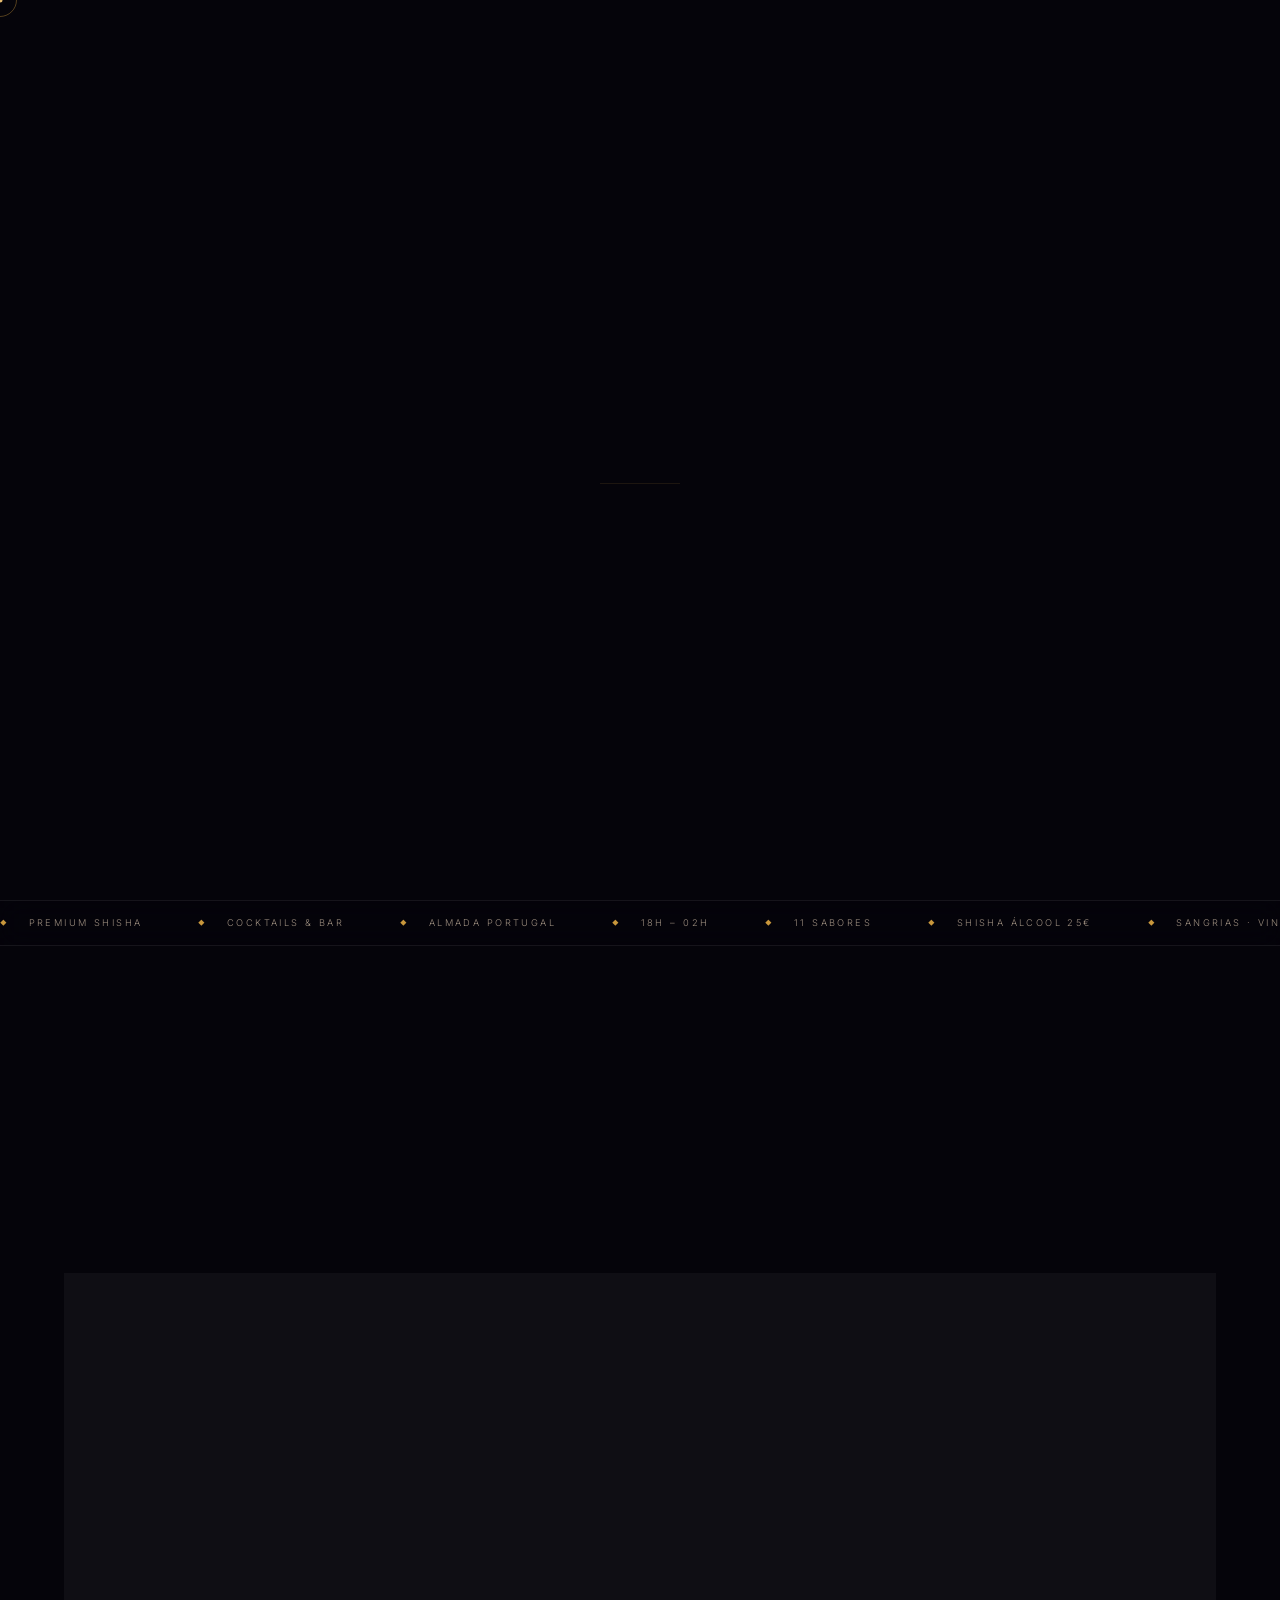
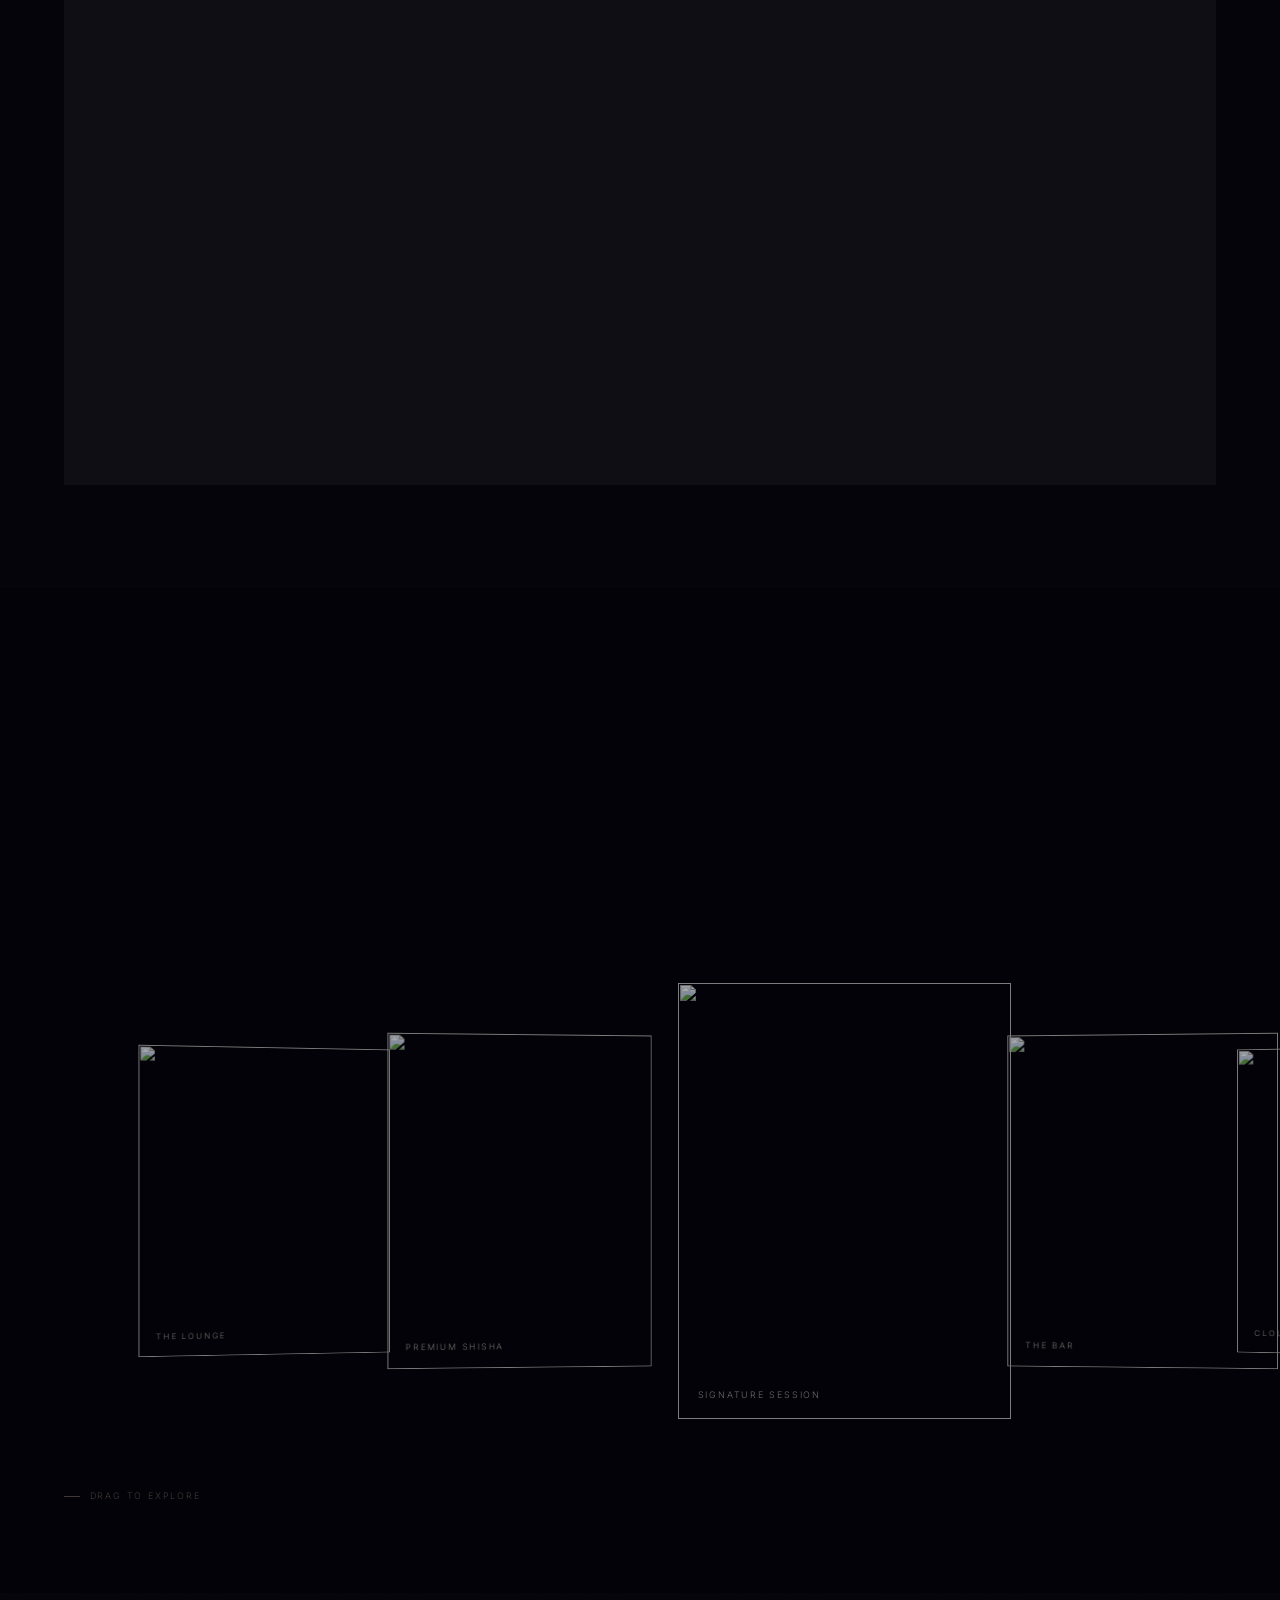
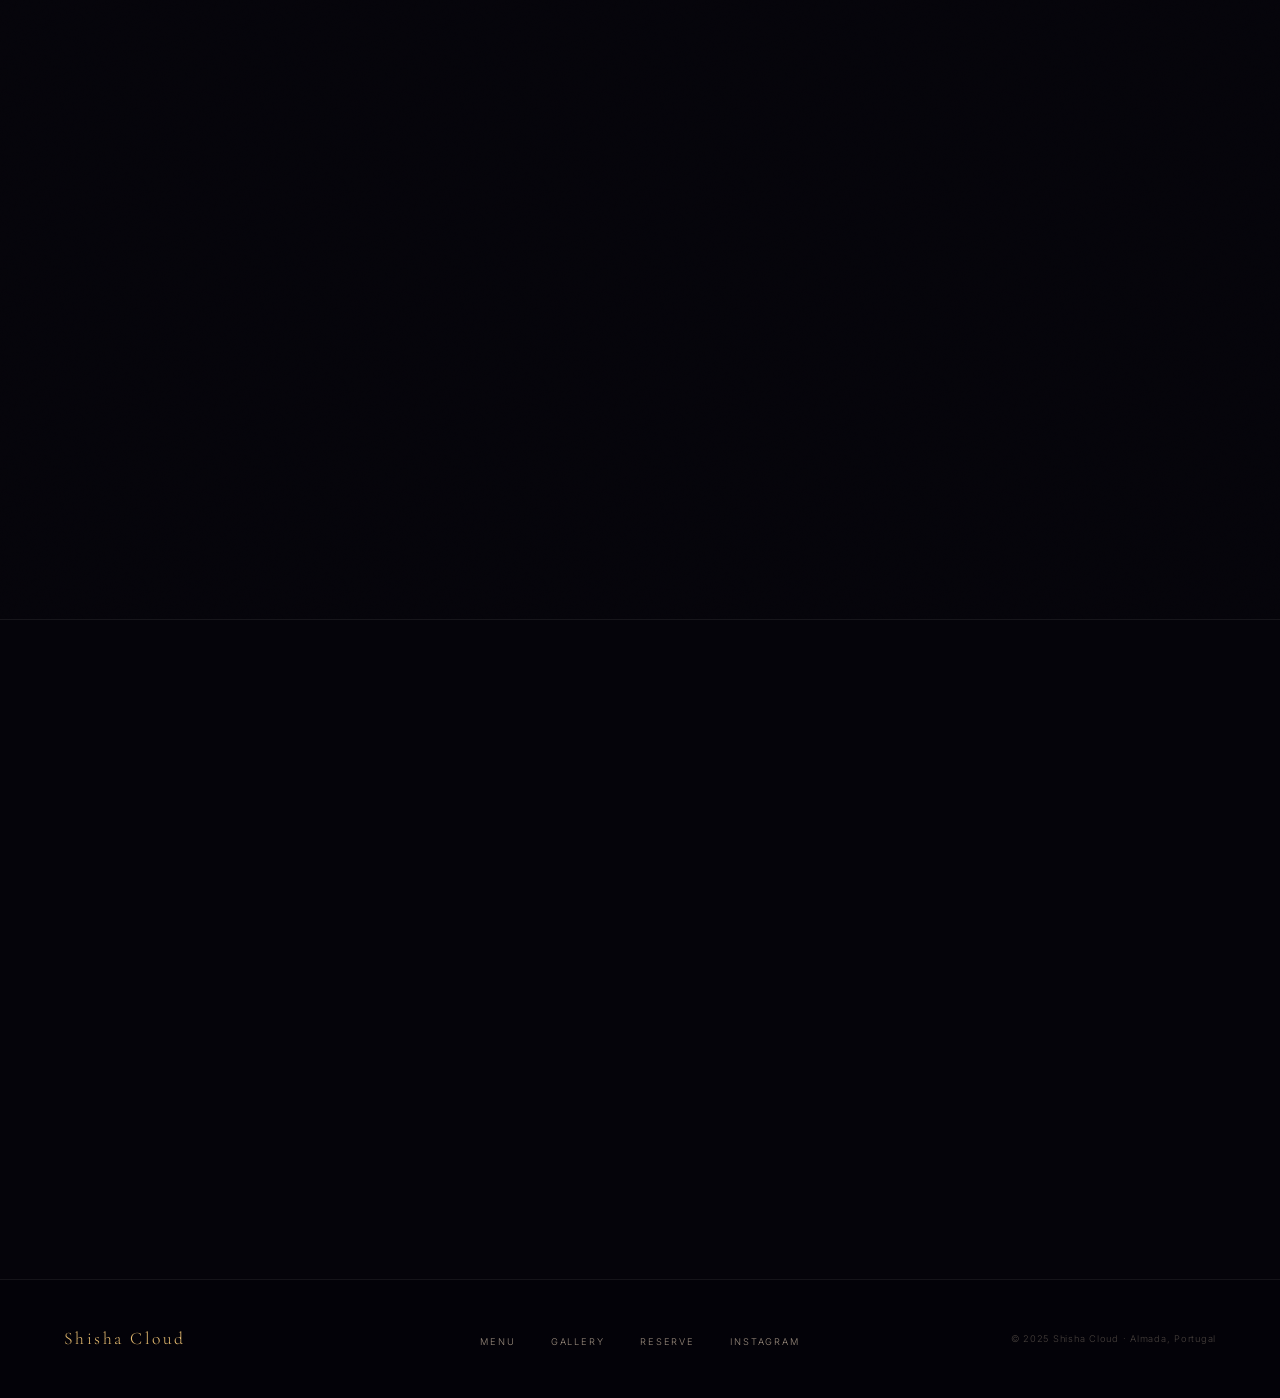
==== commit b2f63df6: "3D hookah model + smoke particles via Three.js (LatheGeometry vase, coal glow, hose, particle smoke)" ====
--- a/index.html
+++ b/index.html
@@ -13,20 +13,53 @@
       display: flex; flex-direction: column; align-items: center; justify-content: center;
       overflow: hidden; text-align: center;
     }
-    /* Aurora orbs */
-    .orb {
-      position: absolute; border-radius: 50%; filter: blur(100px);
-      pointer-events: none; will-change: transform;
-    }
-    .orb-1 { width: 700px; height: 500px; top: -15%; left: -15%; background: radial-gradient(circle, rgba(201,151,60,.14) 0%, transparent 70%); animation: orbFloat1 20s ease-in-out infinite alternate; }
-    .orb-2 { width: 500px; height: 600px; top: 20%; right: -10%; background: radial-gradient(circle, rgba(160,110,30,.1) 0%, transparent 70%); animation: orbFloat2 25s ease-in-out infinite alternate; }
-    .orb-3 { width: 400px; height: 400px; bottom: 0%; left: 35%; background: radial-gradient(circle, rgba(201,151,60,.08) 0%, transparent 70%); animation: orbFloat3 18s ease-in-out infinite alternate; }
-    @keyframes orbFloat1 { from { transform: translate(0,0) scale(1);     } to { transform: translate(60px,-40px) scale(1.1); } }
-    @keyframes orbFloat2 { from { transform: translate(0,0) scale(1);     } to { transform: translate(-50px,60px) scale(.9); } }
-    @keyframes orbFloat3 { from { transform: translate(0,0) scale(1);     } to { transform: translate(40px,-30px) scale(1.08); } }
+
+    /* Parallax layers — each moves at different scroll speed */
+    .hero-layer { position: absolute; inset: 0; pointer-events: none; }
+
+    /* Background shisha photo */
+    .hero-bg-img {
+      position: absolute; inset: -15%;   /* oversized so parallax has room */
+      background-image: url('https://images.unsplash.com/photo-1635547821500-77542481940c?w=1920&q=88&auto=format&fit=crop');
+      background-size: cover; background-position: center 35%;
+      will-change: transform;
+    }
+
+    /* Deep colour tint - sits above photo */
+    .hero-color-overlay {
+      position: absolute; inset: 0;
+      background:
+        radial-gradient(ellipse 70% 80% at 50% 60%, rgba(5,4,10,.25) 0%, rgba(5,4,10,.72) 60%, rgba(5,4,10,.96) 100%),
+        linear-gradient(to top, rgba(5,4,10,1) 0%, rgba(5,4,10,.4) 45%, rgba(5,4,10,.15) 100%);
+    }
+
+    /* Gold glow above the hookah */
+    .hero-glow {
+      position: absolute; bottom: 25%; left: 50%; transform: translateX(-50%);
+      width: 600px; height: 300px;
+      background: radial-gradient(ellipse, rgba(201,151,60,.22) 0%, transparent 70%);
+      filter: blur(40px);
+      will-change: transform; pointer-events: none;
+    }
+
+    /* Three.js hookah canvas */
+    #hookah-canvas {
+      position: absolute; inset: 0; width: 100%; height: 100%;
+      pointer-events: none; z-index: 3;
+    }
+
+    /* Grain */
+    #hero .grain { z-index: 3; opacity: .025; }
+
+    /* Content wrapper — all text lives here, moves as one unit */
+    .hero-content {
+      position: relative; z-index: 5;
+      display: flex; flex-direction: column; align-items: center;
+      padding: 0 var(--gutter);
+      will-change: transform;
+    }
 
     .hero-eyebrow {
-      position: relative; z-index: 4;
       display: inline-flex; align-items: center; gap: .6rem;
       background: rgba(201,151,60,.1); border: 1px solid rgba(201,151,60,.22);
       padding: .38rem 1.1rem; border-radius: 100px;
@@ -37,28 +70,28 @@
     @keyframes blink { 0%,100%{opacity:1} 50%{opacity:.3} }
 
     .hero-title {
-      position: relative; z-index: 4;
-      font-family: var(--serif); font-size: clamp(5rem, 13vw, 11rem);
+      font-family: var(--serif);
+      font-size: clamp(5rem, 13vw, 11rem);
       font-weight: 300; line-height: .9; letter-spacing: -.025em;
+      color: var(--text);
       opacity: 0;
     }
     .hero-title .line1 { display: block; }
-    .hero-title .line2 { display: block; font-style: italic; }
+    .hero-title .line2 { display: block; font-style: italic; color: var(--gold-2); }
 
     .hero-sub {
-      position: relative; z-index: 4; margin-top: 1.8rem;
+      margin-top: 1.8rem;
       font-size: clamp(.82rem, 1.4vw, 1rem); color: var(--text-2); letter-spacing: .04em;
       max-width: 460px; line-height: 1.75; opacity: 0;
     }
 
     .hero-cta {
-      position: relative; z-index: 4; margin-top: 2.8rem;
+      margin-top: 2.8rem;
       display: flex; gap: 1rem; justify-content: center; flex-wrap: wrap; opacity: 0;
     }
 
-    /* Floating chips */
     .hero-chips {
-      position: relative; z-index: 4; margin-top: 3.5rem;
+      margin-top: 3.2rem;
       display: flex; gap: .75rem; justify-content: center; flex-wrap: wrap; opacity: 0;
     }
     .chip {
@@ -69,12 +102,11 @@
       transition: border-color .25s, background .25s, color .25s;
     }
     .chip:hover { border-color: var(--border-g); color: var(--gold-2); background: rgba(201,151,60,.06); }
-    .chip .chip-icon { color: var(--gold); font-size: .7rem; line-height: 1; }
-
-    /* Scroll indicator */
+    .chip-icon { color: var(--gold); font-size: .7rem; line-height: 1; }
+
     .hero-scroll {
       position: absolute; bottom: 2.5rem; left: 50%; transform: translateX(-50%);
-      display: flex; flex-direction: column; align-items: center; gap: .5rem; z-index: 4;
+      display: flex; flex-direction: column; align-items: center; gap: .5rem; z-index: 5;
       opacity: 0;
     }
     .hero-scroll span { font-size: .5rem; letter-spacing: .28em; text-transform: uppercase; color: rgba(155,141,126,.5); }
@@ -308,37 +340,48 @@
 
   <!-- ══ HERO ══ -->
   <section id="hero">
-    <div class="orb orb-1"></div>
-    <div class="orb orb-2"></div>
-    <div class="orb orb-3"></div>
-    <div class="dot-grid"></div>
+    <!-- Layer 0: photo (slowest on scroll) -->
+    <div class="hero-bg-img" id="heroBg"></div>
+    <!-- Layer 1: colour overlay -->
+    <div class="hero-color-overlay"></div>
+    <!-- Layer 2: gold glow above hookah (mid depth) -->
+    <div class="hero-glow" id="heroGlow"></div>
+    <!-- Layer 3: Three.js hookah + smoke -->
+    <canvas id="hookah-canvas"></canvas>
+    <!-- Layer 4: dot grid -->
+    <div class="dot-grid" id="heroDotGrid"></div>
+    <!-- Layer 5: grain -->
     <div class="grain"></div>
 
-    <div class="hero-eyebrow">
-      <span class="dot"></span>
-      Almada · Portugal · Est. 2023
-    </div>
-    <h1 class="hero-title">
-      <span class="line1 g-text">Shisha</span>
-      <span class="line2 g-text">Cloud</span>
-    </h1>
-    <p class="hero-sub">Premium shisha. Handcrafted cocktails.<br>Almada's most immersive lounge experience.</p>
-    <div class="hero-cta">
-      <a href="/reserve/" class="btn btn-fill magnet">
-        Reserve a Table
-        <svg width="14" height="14" viewBox="0 0 14 14" fill="none"><path d="M1 7h12M8 2l5 5-5 5" stroke="currentColor" stroke-width="1.3" stroke-linecap="round" stroke-linejoin="round"/></svg>
-      </a>
-      <a href="/menu/" class="btn btn-stroke">
-        Explore Menu
-        <svg width="14" height="14" viewBox="0 0 14 14" fill="none"><path d="M1 7h12M8 2l5 5-5 5" stroke="currentColor" stroke-width="1.3" stroke-linecap="round" stroke-linejoin="round"/></svg>
-      </a>
-    </div>
-    <div class="hero-chips">
-      <span class="chip"><span class="chip-icon">◆</span>11 Sabores</span>
-      <span class="chip"><span class="chip-icon">◆</span>Cocktails & Bar</span>
-      <span class="chip"><span class="chip-icon">◆</span>Seg–Dom · 18h–02h</span>
-      <span class="chip"><span class="chip-icon">◆</span>Almada, Portugal</span>
-    </div>
+    <!-- Content (fastest — lifts away on scroll) -->
+    <div class="hero-content" id="heroContent">
+      <div class="hero-eyebrow">
+        <span class="dot"></span>
+        Almada · Portugal · Est. 2023
+      </div>
+      <h1 class="hero-title">
+        <span class="line1">Shisha</span>
+        <span class="line2">Cloud</span>
+      </h1>
+      <p class="hero-sub">Premium shisha. Handcrafted cocktails.<br>Almada's most immersive lounge experience.</p>
+      <div class="hero-cta">
+        <a href="/reserve/" class="btn btn-fill magnet">
+          Reserve a Table
+          <svg width="14" height="14" viewBox="0 0 14 14" fill="none"><path d="M1 7h12M8 2l5 5-5 5" stroke="currentColor" stroke-width="1.3" stroke-linecap="round" stroke-linejoin="round"/></svg>
+        </a>
+        <a href="/menu/" class="btn btn-stroke">
+          Explore Menu
+          <svg width="14" height="14" viewBox="0 0 14 14" fill="none"><path d="M1 7h12M8 2l5 5-5 5" stroke="currentColor" stroke-width="1.3" stroke-linecap="round" stroke-linejoin="round"/></svg>
+        </a>
+      </div>
+      <div class="hero-chips">
+        <span class="chip"><span class="chip-icon">◆</span>11 Sabores</span>
+        <span class="chip"><span class="chip-icon">◆</span>Cocktails & Bar</span>
+        <span class="chip"><span class="chip-icon">◆</span>Seg–Dom · 18h–02h</span>
+        <span class="chip"><span class="chip-icon">◆</span>Almada, Portugal</span>
+      </div>
+    </div>
+
     <div class="hero-scroll">
       <span>Scroll</span>
       <div class="hero-scroll-line"></div>
@@ -558,6 +601,7 @@
   <script src="https://cdn.jsdelivr.net/npm/lenis@1.1.13/dist/lenis.min.js"></script>
   <script src="https://cdn.jsdelivr.net/npm/gsap@3.12.5/dist/gsap.min.js"></script>
   <script src="https://cdn.jsdelivr.net/npm/gsap@3.12.5/dist/ScrollTrigger.min.js"></script>
+  <script src="https://cdn.jsdelivr.net/npm/three@0.162.0/build/three.min.js"></script>
   <script src="/js/main.js"></script>
   <script>
     /* 3D card tilt */
@@ -575,20 +619,312 @@
       });
     });
 
-    /* 3D gallery scroll-driven depth */
+    /* ══ THREE.JS HOOKAH SCENE ══ */
+    (function(){
+      const canvas = document.getElementById('hookah-canvas');
+      if (!canvas || typeof THREE === 'undefined') return;
+
+      /* ── Renderer ── */
+      const renderer = new THREE.WebGLRenderer({ canvas, antialias: true, alpha: true });
+      renderer.setPixelRatio(Math.min(window.devicePixelRatio, 2));
+      renderer.toneMapping = THREE.ACESFilmicToneMapping;
+      renderer.toneMappingExposure = 1.5;
+      function resize() {
+        renderer.setSize(canvas.clientWidth, canvas.clientHeight, false);
+        camera.aspect = canvas.clientWidth / canvas.clientHeight;
+        camera.updateProjectionMatrix();
+      }
+
+      /* ── Camera ── */
+      const camera = new THREE.PerspectiveCamera(52, 1, 0.1, 100);
+      camera.position.set(0, 3.2, 8.5);
+      camera.lookAt(0, 2.8, 0);
+
+      /* ── Scene ── */
+      const scene = new THREE.Scene();
+
+      /* ── Lights ── */
+      scene.add(new THREE.AmbientLight(0x10111a, 1.5));
+
+      const keyLight = new THREE.PointLight(0xf0c060, 5, 18);
+      keyLight.position.set(2.5, 7, 5);
+      scene.add(keyLight);
+
+      const rimLight = new THREE.DirectionalLight(0x5070c0, 0.7);
+      rimLight.position.set(-4, 3, -4);
+      scene.add(rimLight);
+
+      const fillLight = new THREE.PointLight(0xc9973c, 1.2, 8);
+      fillLight.position.set(-2, 2, 3);
+      scene.add(fillLight);
+
+      /* ── Materials ── */
+      const goldMat = new THREE.MeshStandardMaterial({ color: 0xc9973c, metalness: 0.92, roughness: 0.16 });
+      const bodyMat = new THREE.MeshStandardMaterial({ color: 0x0b0e1c, metalness: 0.08, roughness: 0.06, transparent: true, opacity: 0.9 });
+      const darkMat = new THREE.MeshStandardMaterial({ color: 0x18151f, metalness: 0.55, roughness: 0.45 });
+      const coalMat = new THREE.MeshStandardMaterial({ color: 0xff4400, emissive: 0xcc2800, emissiveIntensity: 2.5, roughness: 0.95, metalness: 0 });
+
+      /* ── Hookah group ── */
+      const hookah = new THREE.Group();
+      scene.add(hookah);
+
+      function mesh(geo, mat, x=0,y=0,z=0, rx=0,ry=0,rz=0) {
+        const m = new THREE.Mesh(geo, mat);
+        m.position.set(x,y,z); m.rotation.set(rx,ry,rz);
+        hookah.add(m); return m;
+      }
+
+      /* 1. VASE — LatheGeometry */
+      const vPts = [
+        new THREE.Vector2(0.05, 0.00),
+        new THREE.Vector2(0.32, 0.06),
+        new THREE.Vector2(0.42, 0.28),
+        new THREE.Vector2(0.52, 0.70),
+        new THREE.Vector2(0.50, 1.15),
+        new THREE.Vector2(0.40, 1.50),
+        new THREE.Vector2(0.27, 1.78),
+        new THREE.Vector2(0.24, 1.98),
+        new THREE.Vector2(0.20, 2.20),
+        new THREE.Vector2(0.18, 2.40),
+      ];
+      mesh(new THREE.LatheGeometry(vPts, 64), bodyMat);
+
+      /* Decorative rings on vase */
+      mesh(new THREE.TorusGeometry(0.32, 0.022, 16, 48), goldMat, 0, 0.07);
+      mesh(new THREE.TorusGeometry(0.50, 0.020, 16, 48), goldMat, 0, 0.70);
+      mesh(new THREE.TorusGeometry(0.28, 0.022, 16, 48), goldMat, 0, 1.78);
+      mesh(new THREE.TorusGeometry(0.20, 0.018, 16, 32), goldMat, 0, 2.40);
+
+      /* 2. SHAFT */
+      const shaftY = 2.40;
+      mesh(new THREE.CylinderGeometry(0.036, 0.040, 2.4, 20), goldMat, 0, shaftY + 1.2);
+      for(let i=0; i<4; i++)
+        mesh(new THREE.TorusGeometry(0.055, 0.014, 8, 24), goldMat, 0, shaftY + 0.3 + i * 0.6);
+
+      /* 3. TRAY */
+      const trayY = shaftY + 2.4;
+      mesh(new THREE.CylinderGeometry(0.52, 0.50, 0.065, 42), goldMat, 0, trayY + 0.032);
+      mesh(new THREE.TorusGeometry(0.50, 0.020, 12, 48), goldMat, 0, trayY + 0.065);
+
+      /* 4. BOWL STEM */
+      const stemY = trayY + 0.065;
+      mesh(new THREE.CylinderGeometry(0.050, 0.055, 0.50, 16), darkMat, 0, stemY + 0.25);
+
+      /* 5. CLAY BOWL — LatheGeometry */
+      const bowlBase = stemY + 0.50;
+      const bPts = [
+        new THREE.Vector2(0.04, 0.00),
+        new THREE.Vector2(0.22, 0.06),
+        new THREE.Vector2(0.26, 0.24),
+        new THREE.Vector2(0.23, 0.48),
+        new THREE.Vector2(0.14, 0.62),
+        new THREE.Vector2(0.07, 0.72),
+        new THREE.Vector2(0.05, 0.78),
+      ];
+      mesh(new THREE.LatheGeometry(bPts, 32), darkMat, 0, bowlBase);
+      mesh(new THREE.TorusGeometry(0.23, 0.014, 8, 32), goldMat, 0, bowlBase + 0.10);
+
+      /* 6. COAL */
+      const coalY = bowlBase + 0.82;
+      mesh(new THREE.CylinderGeometry(0.148, 0.148, 0.055, 32), coalMat, 0, coalY);
+
+      /* Coal point light — pulses */
+      const coalPt = new THREE.PointLight(0xff6020, 3.0, 5);
+      coalPt.position.set(0, coalY, 0);
+      hookah.add(coalPt);
+
+      /* 7. HOSE PORTS */
+      for(let s of [-1, 1]) {
+        mesh(new THREE.CylinderGeometry(0.052,0.052,0.40,12), goldMat, s*0.56, 1.1, 0, 0,0,Math.PI/2);
+        mesh(new THREE.SphereGeometry(0.062,12,12), goldMat, s*0.77, 1.1, 0);
+      }
+
+      /* 8. HOSE */
+      try {
+        const curve = new THREE.CatmullRomCurve3([
+          new THREE.Vector3(0.77, 1.1, 0),
+          new THREE.Vector3(1.25, 0.8, 0.5),
+          new THREE.Vector3(1.7, 0.2, 1.0),
+          new THREE.Vector3(2.0, -0.5, 1.4),
+          new THREE.Vector3(2.2, -1.1, 1.7),
+        ]);
+        mesh(new THREE.TubeGeometry(curve, 24, 0.038, 10, false),
+             new THREE.MeshStandardMaterial({ color:0x1e0f0a, roughness:0.85, metalness:0 }));
+        mesh(new THREE.CylinderGeometry(0.052,0.038,0.38,12), goldMat, 2.0,-1.1,1.7, 0.4,0,0);
+      } catch(e){}
+
+      /* ── Smoke particles ── */
+      const stCanvas = document.createElement('canvas');
+      stCanvas.width = stCanvas.height = 128;
+      const stCtx = stCanvas.getContext('2d');
+      const stGrad = stCtx.createRadialGradient(64,64,0,64,64,64);
+      stGrad.addColorStop(0,   'rgba(215,195,165,.65)');
+      stGrad.addColorStop(0.4, 'rgba(185,165,135,.28)');
+      stGrad.addColorStop(1,   'rgba(155,135,110,0)');
+      stCtx.fillStyle = stGrad;
+      stCtx.fillRect(0,0,128,128);
+      const smokeTex = new THREE.CanvasTexture(stCanvas);
+
+      const PTCOUNT = 70;
+      const particles = [];
+      for(let i=0; i<PTCOUNT; i++) {
+        const mat = new THREE.SpriteMaterial({
+          map: smokeTex, transparent: true, depthWrite: false,
+          blending: THREE.NormalBlending, opacity: 0,
+          rotation: Math.random() * Math.PI * 2,
+        });
+        const s = new THREE.Sprite(mat);
+        const sx = (Math.random()-.5)*.28, sz = (Math.random()-.5)*.28;
+        s.position.set(sx, coalY + Math.random()*3, sz);
+        scene.add(s);
+        particles.push({
+          s, sx, sz,
+          speed:    0.0035 + Math.random()*0.005,
+          drift:    (Math.random()-.5)*.0018,
+          life:     Math.random(),
+          maxScale: 0.32 + Math.random()*0.55,
+          rotSpeed: (Math.random()-.5)*0.013,
+        });
+      }
+
+      /* ── Interaction state ── */
+      let targetRY=0, targetRX=0, curRY=0, curRX=0;
+      let scrollY = 0;
+      let t = 0;
+
+      window.addEventListener('mousemove', e => {
+        targetRY = (e.clientX/window.innerWidth  - .5) * 0.55;
+        targetRX = (e.clientY/window.innerHeight - .5) * 0.18;
+      });
+      window.addEventListener('scroll', ()=>{ scrollY = window.scrollY; }, { passive:true });
+      window.addEventListener('resize', resize);
+
+      /* ── Animation loop ── */
+      function animate() {
+        requestAnimationFrame(animate);
+        t += 0.016;
+
+        /* Smooth mouse tilt */
+        curRY += (targetRY - curRY) * 0.045;
+        curRX += (targetRX - curRX) * 0.045;
+        hookah.rotation.y = curRY + t * 0.003;   /* slow auto-rotate */
+        hookah.rotation.x = curRX;
+
+        /* Coal glow pulse */
+        coalPt.intensity = 2.8 + Math.sin(t * 3.8) * 0.7;
+
+        /* Scroll: camera pulls back, looks down */
+        const sp = Math.min(scrollY / window.innerHeight, 1);
+        camera.position.z = 8.5 + sp * 3.5;
+        camera.position.y = 3.2 - sp * 1.8;
+        camera.lookAt(0, 2.8 - sp * 0.8, 0);
+
+        /* Smoke */
+        particles.forEach(p => {
+          p.life += p.speed;
+          if(p.life > 1) {
+            p.life = 0;
+            p.s.position.set(
+              p.sx + (Math.random()-.5)*.18,
+              coalY + 0.05,
+              p.sz + (Math.random()-.5)*.18
+            );
+          }
+          p.s.position.y  += p.speed * 2.0;
+          p.s.position.x  += p.drift + Math.sin(t*.8 + p.life*8) * 0.0014;
+          p.s.material.rotation += p.rotSpeed;
+
+          const l = p.life;
+          const op = l < .18 ? (l/.18)*.38 : (1-l)*.38;
+          p.s.material.opacity = op;
+          const sc = p.maxScale * (.35 + l * .9);
+          p.s.scale.set(sc, sc, 1);
+        });
+
+        renderer.render(scene, camera);
+      }
+
+      resize();
+      animate();
+    })();
+
+    /* ══ SCROLL PARALLAX — pull layers in/out at different depths ══ */
+    (function(){
+      const bg      = document.getElementById('heroBg');
+      const glow    = document.getElementById('heroGlow');
+      const dots    = document.getElementById('heroDotGrid');
+      const content = document.getElementById('heroContent');
+      const heroEl  = document.getElementById('hero');
+      if (!bg || !content) return;
+
+      gsap.registerPlugin(ScrollTrigger);
+
+      const tl = gsap.timeline({
+        scrollTrigger: {
+          trigger: heroEl,
+          start: 'top top',
+          end: 'bottom top',
+          scrub: 1.2,
+          invalidateOnRefresh: true
+        }
+      });
+
+      /* Background photo: moves slowest — feels furthest away */
+      tl.to(bg,      { yPercent: 22, scale: 1.12, ease: 'none' }, 0);
+      /* Glow: mid depth */
+      tl.to(glow,    { yPercent: -18, opacity: 0, ease: 'none' }, 0);
+      /* Dot grid: moves slightly */
+      tl.to(dots,    { yPercent: 10, ease: 'none' }, 0);
+      /* Content: fastest — lifts out of frame */
+      tl.to(content, { yPercent: -38, opacity: 0, ease: 'none' }, 0);
+    })();
+
+    /* ══ MOUSE PARALLAX — 3D tilt + depth shift ══ */
+    (function(){
+      const hero    = document.getElementById('hero');
+      const bg      = document.getElementById('heroBg');
+      const glow    = document.getElementById('heroGlow');
+      const content = document.getElementById('heroContent');
+      if (!hero || !bg) return;
+
+      let targetX=0, targetY=0, curX=0, curY=0;
+      let raf;
+
+      hero.addEventListener('mousemove', e => {
+        const r = hero.getBoundingClientRect();
+        targetX = (e.clientX - r.left) / r.width  - .5;   // -0.5 → 0.5
+        targetY = (e.clientY - r.top)  / r.height - .5;
+      });
+      hero.addEventListener('mouseleave', () => { targetX=0; targetY=0; });
+
+      function tick(){
+        curX += (targetX - curX) * .06;
+        curY += (targetY - curY) * .06;
+
+        /* Background: shift in same direction as mouse (parallax near) */
+        gsap.set(bg,      { x: curX * 38, y: curY * 28 });
+        /* Glow: slightly more movement */
+        gsap.set(glow,    { x: curX * 55, y: curY * 40 });
+        /* Content: shift opposite (depth illusion) */
+        gsap.set(content, { x: curX * -16, y: curY * -12 });
+
+        raf = requestAnimationFrame(tick);
+      }
+      tick();
+    })();
+
+    /* ══ 3D gallery scene tilt ══ */
     (function(){
       const scene = document.getElementById('g3scene');
       const track = document.getElementById('g3track');
       if (!scene || !track) return;
-      let tilt = 0;
-      const items = track.querySelectorAll('.g3-item');
       track.addEventListener('mousemove', e => {
         const r = track.getBoundingClientRect();
-        tilt = ((e.clientX - r.left) / r.width - .5) * 6;
-        scene.style.transform = `perspective(1100px) rotateY(${tilt}deg)`;
+        const tilt = ((e.clientX - r.left) / r.width - .5) * 6;
+        gsap.to(scene, { rotateY: tilt, duration: .8, ease: 'power2.out', overwrite: 'auto' });
       });
       track.addEventListener('mouseleave', () => {
-        scene.style.transform = '';
+        gsap.to(scene, { rotateY: 0, duration: 1, ease: 'power2.out' });
       });
     })();
   </script>
--- a/css/main.css
+++ b/css/main.css
@@ -51,11 +51,16 @@
 ::-webkit-scrollbar-thumb { background: var(--gold); }
 @media (pointer:coarse) { body { cursor: auto; } }
 
-/* Gradient text utility */
-.g-text {
-  background: linear-gradient(135deg, var(--gold) 0%, var(--gold-3) 50%, var(--gold-2) 100%);
-  -webkit-background-clip: text; -webkit-text-fill-color: transparent; background-clip: text;
-}
+/* Gradient text — only applies where browser supports it */
+@supports (-webkit-background-clip: text) {
+  .g-text {
+    background: linear-gradient(135deg, var(--gold) 0%, var(--gold-3) 52%, var(--gold-2) 100%);
+    -webkit-background-clip: text; background-clip: text;
+    -webkit-text-fill-color: transparent; color: transparent;
+  }
+}
+/* Fallback for browsers that don't support it */
+.g-text { color: var(--gold-2); }
 
 /* Glass card */
 .glass {
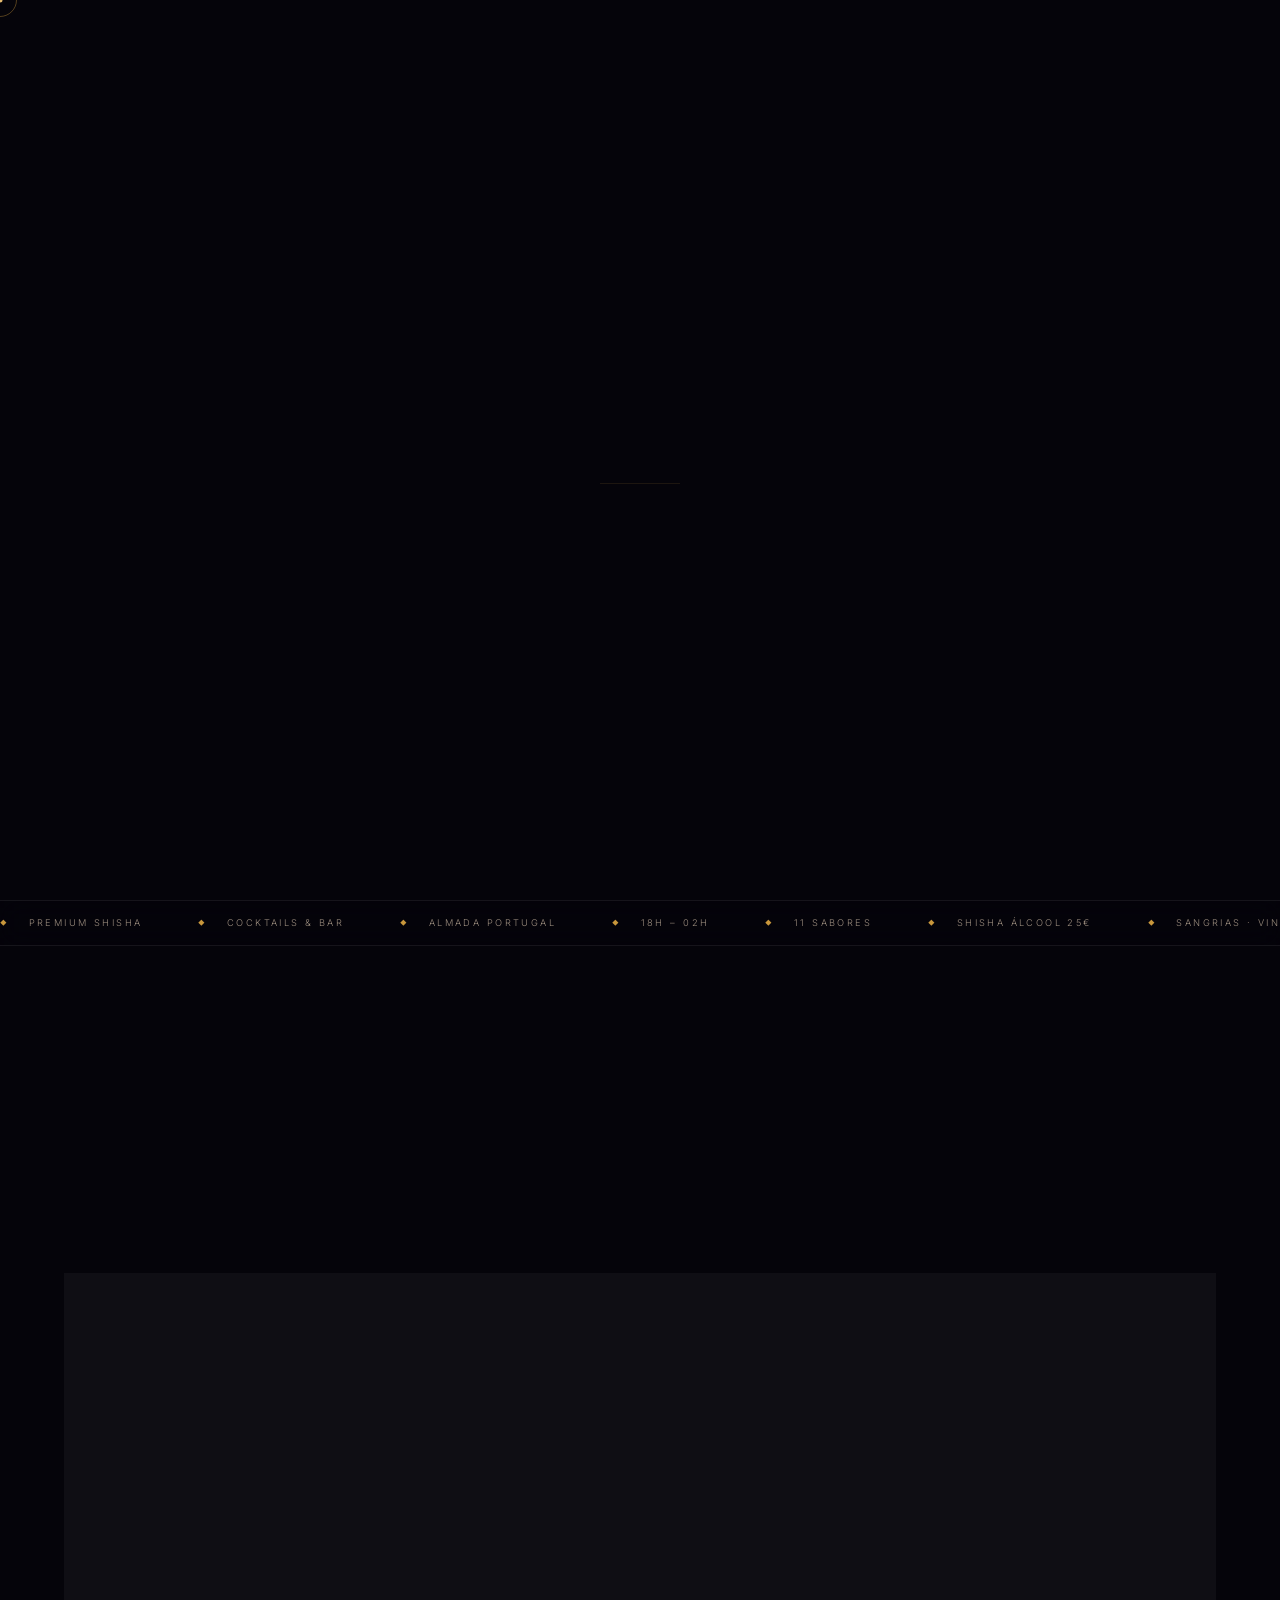
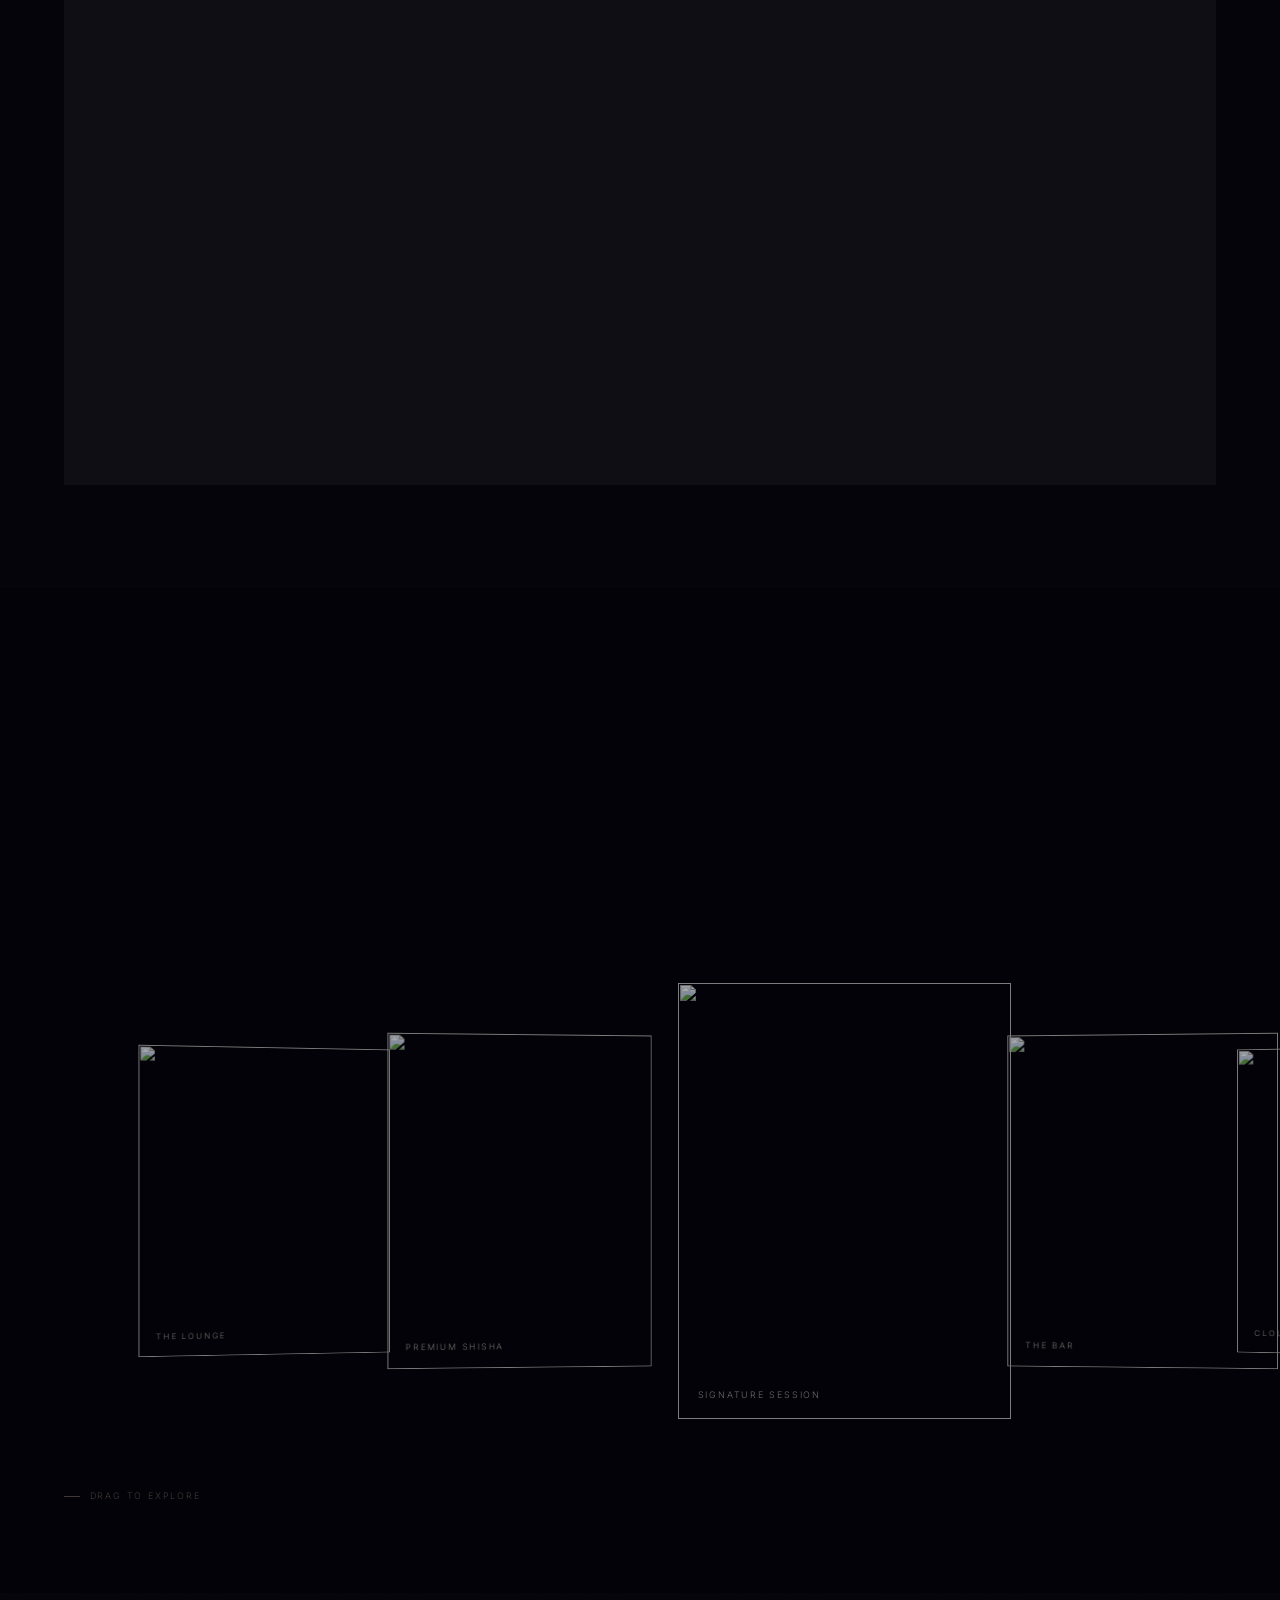
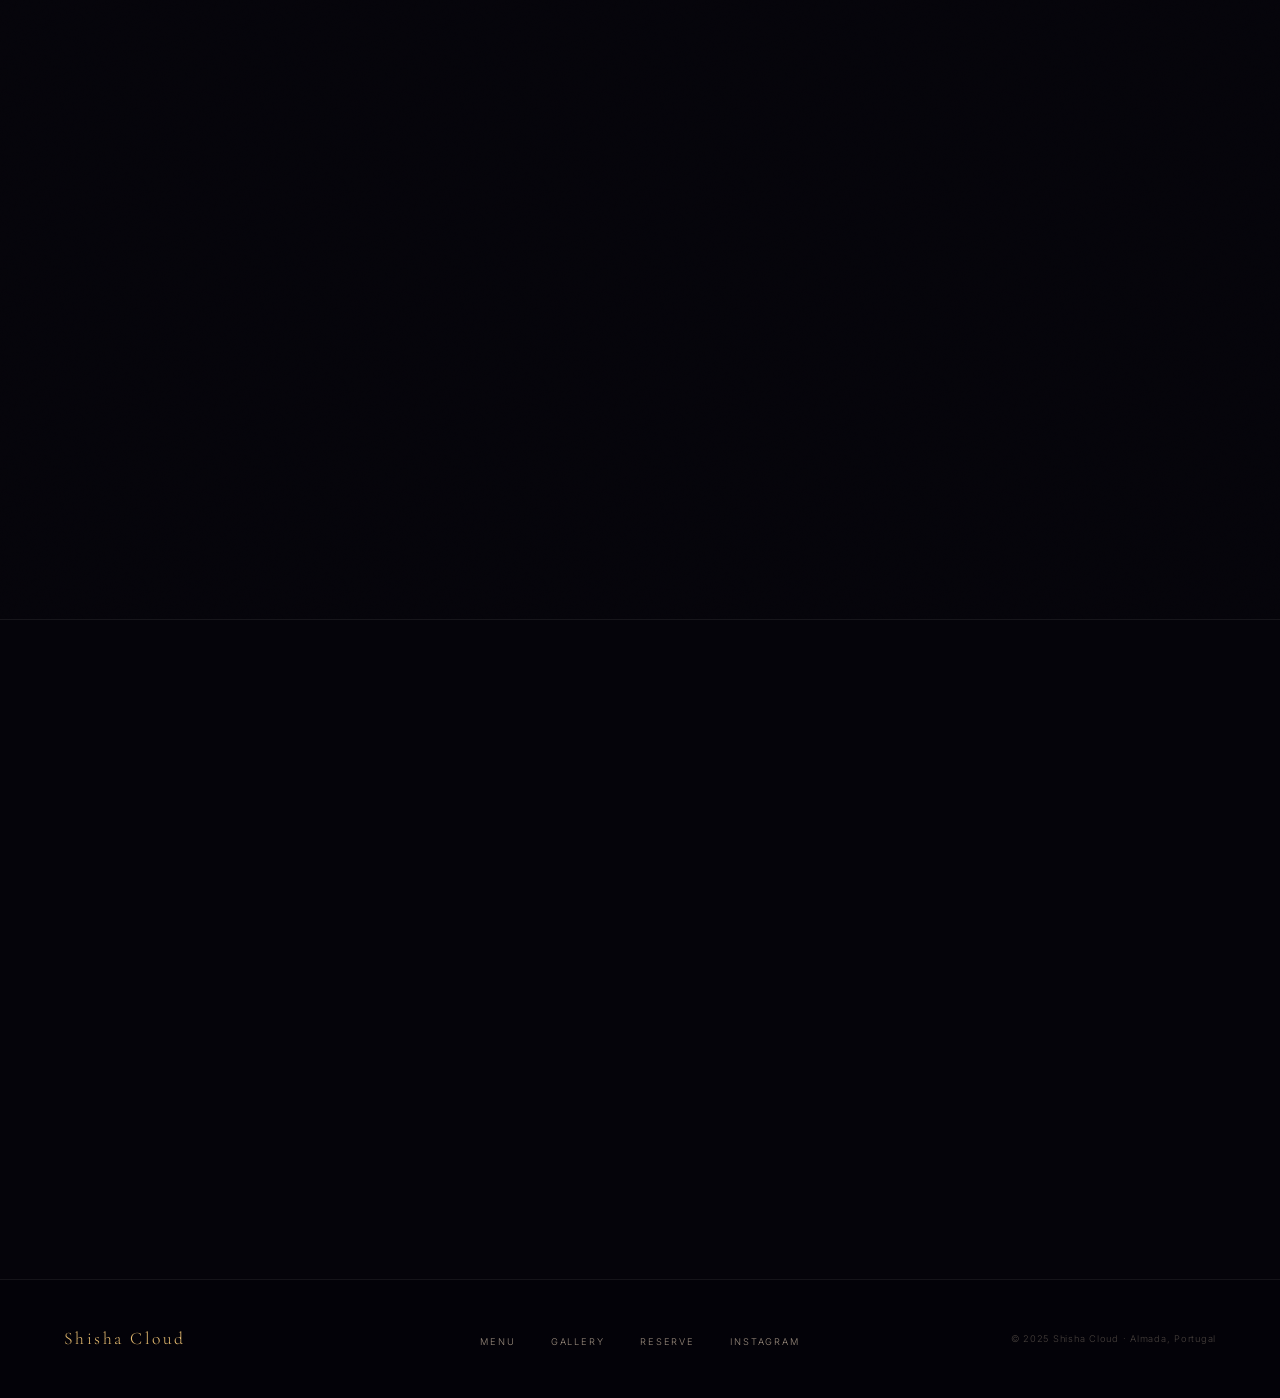
==== commit 0387fea3: "Performance: defer scripts, preload LCP, pause 3D when off-screen, skip Three.js on mobile, 70→30 pa" ====
--- a/index.html
+++ b/index.html
@@ -5,6 +5,14 @@
   <meta name="viewport" content="width=device-width, initial-scale=1.0"/>
   <meta name="description" content="Shisha Cloud — Almada's premium shisha lounge. Premium flavours, handcrafted cocktails, unforgettable evenings."/>
   <title>Shisha Cloud · Almada</title>
+  <!-- Resource hints — resolve DNS & connections before scripts need them -->
+  <link rel="preconnect" href="https://fonts.googleapis.com"/>
+  <link rel="preconnect" href="https://fonts.gstatic.com" crossorigin/>
+  <link rel="preconnect" href="https://cdn.jsdelivr.net"/>
+  <link rel="preconnect" href="https://images.unsplash.com"/>
+  <link rel="dns-prefetch" href="https://images.unsplash.com"/>
+  <!-- Preload hero image — it's the LCP element -->
+  <link rel="preload" as="image" href="https://images.unsplash.com/photo-1635547821500-77542481940c?w=1920&q=85&auto=format&fit=crop" fetchpriority="high"/>
   <link rel="stylesheet" href="/css/main.css"/>
   <style>
     /* ═══ HERO ═══ */
@@ -22,7 +30,6 @@
       position: absolute; inset: -15%;   /* oversized so parallax has room */
       background-image: url('https://images.unsplash.com/photo-1635547821500-77542481940c?w=1920&q=88&auto=format&fit=crop');
       background-size: cover; background-position: center 35%;
-      will-change: transform;
     }
 
     /* Deep colour tint - sits above photo */
@@ -39,7 +46,7 @@
       width: 600px; height: 300px;
       background: radial-gradient(ellipse, rgba(201,151,60,.22) 0%, transparent 70%);
       filter: blur(40px);
-      will-change: transform; pointer-events: none;
+      pointer-events: none;
     }
 
     /* Three.js hookah canvas */
@@ -56,7 +63,6 @@
       position: relative; z-index: 5;
       display: flex; flex-direction: column; align-items: center;
       padding: 0 var(--gutter);
-      will-change: transform;
     }
 
     .hero-eyebrow {
@@ -418,7 +424,7 @@
     <div class="bento-grid">
       <!-- Shisha (large, 2x2) -->
       <div class="b-card span-2 row-2 r tilt-card">
-        <div class="b-card-img"><img src="https://images.unsplash.com/photo-1635547821500-77542481940c?w=900&q=88&auto=format&fit=crop" alt="Premium Shisha" loading="lazy"/></div>
+        <div class="b-card-img"><img src="https://images.unsplash.com/photo-1635547821500-77542481940c?w=900&q=88&auto=format&fit=crop" loading="lazy" decoding="async" alt="Premium Shisha" loading="lazy"/></div>
         <div class="b-card-overlay"></div>
         <div class="b-tag">Signature</div>
         <div class="b-card-content">
@@ -434,7 +440,7 @@
 
       <!-- Cocktails (2×1) -->
       <div class="b-card span-2 r d2 tilt-card">
-        <div class="b-card-img"><img src="https://images.unsplash.com/photo-1598968255928-108f28e37e12?w=800&q=88&auto=format&fit=crop" alt="Cocktails" loading="lazy"/></div>
+        <div class="b-card-img"><img src="https://images.unsplash.com/photo-1598968255928-108f28e37e12?w=800&q=88&auto=format&fit=crop" loading="lazy" decoding="async" alt="Cocktails" loading="lazy"/></div>
         <div class="b-card-overlay"></div>
         <div class="b-tag">Bar Menu</div>
         <div class="b-card-content">
@@ -471,7 +477,7 @@
 
       <!-- Private events -->
       <div class="b-card span-2 r d4 tilt-card">
-        <div class="b-card-img"><img src="https://images.unsplash.com/photo-1580836103923-61625a6d2d26?w=800&q=88&auto=format&fit=crop" alt="Private Events" loading="lazy"/></div>
+        <div class="b-card-img"><img src="https://images.unsplash.com/photo-1580836103923-61625a6d2d26?w=800&q=88&auto=format&fit=crop" loading="lazy" decoding="async" alt="Private Events" loading="lazy"/></div>
         <div class="b-card-overlay"></div>
         <div class="b-tag">Events</div>
         <div class="b-card-content">
@@ -520,12 +526,12 @@
     </div>
     <div class="g3-scene" id="g3scene">
       <div class="g3-track drag-scroll" id="g3track">
-        <div class="g3-item"><img src="https://images.unsplash.com/photo-1635548308183-45920db8ec88?w=600&q=88&auto=format&fit=crop" alt="" loading="lazy"/><span class="g3-label">The Lounge</span></div>
-        <div class="g3-item"><img src="https://images.unsplash.com/photo-1636190479047-1f9aca70f966?w=600&q=88&auto=format&fit=crop" alt="" loading="lazy"/><span class="g3-label">Premium Shisha</span></div>
-        <div class="g3-item"><img src="https://images.unsplash.com/photo-1574238752695-675b86d49267?w=600&q=88&auto=format&fit=crop" alt="" loading="lazy"/><span class="g3-label">Signature Session</span></div>
-        <div class="g3-item"><img src="https://images.unsplash.com/photo-1663791087889-ab0080ae0f08?w=600&q=88&auto=format&fit=crop" alt="" loading="lazy"/><span class="g3-label">The Bar</span></div>
-        <div class="g3-item"><img src="https://images.unsplash.com/photo-1628231234164-b356aede0dcc?w=600&q=88&auto=format&fit=crop" alt="" loading="lazy"/><span class="g3-label">Cloud Series</span></div>
-        <div class="g3-item"><img src="https://images.unsplash.com/photo-1574751749605-0f1e41b6cf67?w=600&q=88&auto=format&fit=crop" alt="" loading="lazy"/><span class="g3-label">Evening Sessions</span></div>
+        <div class="g3-item"><img src="https://images.unsplash.com/photo-1635548308183-45920db8ec88?w=600&q=88&auto=format&fit=crop" loading="lazy" decoding="async" alt="" loading="lazy"/><span class="g3-label">The Lounge</span></div>
+        <div class="g3-item"><img src="https://images.unsplash.com/photo-1636190479047-1f9aca70f966?w=600&q=88&auto=format&fit=crop" loading="lazy" decoding="async" alt="" loading="lazy"/><span class="g3-label">Premium Shisha</span></div>
+        <div class="g3-item"><img src="https://images.unsplash.com/photo-1574238752695-675b86d49267?w=600&q=88&auto=format&fit=crop" loading="lazy" decoding="async" alt="" loading="lazy"/><span class="g3-label">Signature Session</span></div>
+        <div class="g3-item"><img src="https://images.unsplash.com/photo-1663791087889-ab0080ae0f08?w=600&q=88&auto=format&fit=crop" loading="lazy" decoding="async" alt="" loading="lazy"/><span class="g3-label">The Bar</span></div>
+        <div class="g3-item"><img src="https://images.unsplash.com/photo-1628231234164-b356aede0dcc?w=600&q=88&auto=format&fit=crop" loading="lazy" decoding="async" alt="" loading="lazy"/><span class="g3-label">Cloud Series</span></div>
+        <div class="g3-item"><img src="https://images.unsplash.com/photo-1574751749605-0f1e41b6cf67?w=600&q=88&auto=format&fit=crop" loading="lazy" decoding="async" alt="" loading="lazy"/><span class="g3-label">Evening Sessions</span></div>
       </div>
     </div>
     <div class="g3-hint">Drag to explore</div>
@@ -598,11 +604,12 @@
     <div class="f-copy">© 2025 Shisha Cloud · Almada, Portugal</div>
   </footer>
 
-  <script src="https://cdn.jsdelivr.net/npm/lenis@1.1.13/dist/lenis.min.js"></script>
-  <script src="https://cdn.jsdelivr.net/npm/gsap@3.12.5/dist/gsap.min.js"></script>
-  <script src="https://cdn.jsdelivr.net/npm/gsap@3.12.5/dist/ScrollTrigger.min.js"></script>
-  <script src="https://cdn.jsdelivr.net/npm/three@0.162.0/build/three.min.js"></script>
-  <script src="/js/main.js"></script>
+  <script src="https://cdn.jsdelivr.net/npm/lenis@1.1.13/dist/lenis.min.js" defer></script>
+  <script src="https://cdn.jsdelivr.net/npm/gsap@3.12.5/dist/gsap.min.js" defer></script>
+  <script src="https://cdn.jsdelivr.net/npm/gsap@3.12.5/dist/ScrollTrigger.min.js" defer></script>
+  <!-- Three.js only on desktop — skip the 580KB on mobile -->
+  <script>if(window.innerWidth>=768){document.write('<scr'+'ipt src="https://cdn.jsdelivr.net/npm/three@0.162.0/build/three.min.js" defer></scr'+'ipt>');}</script>
+  <script src="/js/main.js" defer></script>
   <script>
     /* 3D card tilt */
     document.querySelectorAll('.tilt-card').forEach(card => {
@@ -622,11 +629,15 @@
     /* ══ THREE.JS HOOKAH SCENE ══ */
     (function(){
       const canvas = document.getElementById('hookah-canvas');
-      if (!canvas || typeof THREE === 'undefined') return;
+      /* Skip on mobile or if Three.js didn't load */
+      if (!canvas || typeof THREE === 'undefined' || window.innerWidth < 768) {
+        if (canvas) canvas.style.display = 'none';
+        return;
+      }
 
       /* ── Renderer ── */
-      const renderer = new THREE.WebGLRenderer({ canvas, antialias: true, alpha: true });
-      renderer.setPixelRatio(Math.min(window.devicePixelRatio, 2));
+      const renderer = new THREE.WebGLRenderer({ canvas, antialias: true, alpha: true, powerPreference: 'high-performance' });
+      renderer.setPixelRatio(Math.min(window.devicePixelRatio, 1.5)); /* was 2 — halves fill-rate on retina */
       renderer.toneMapping = THREE.ACESFilmicToneMapping;
       renderer.toneMappingExposure = 1.5;
       function resize() {
@@ -687,7 +698,7 @@
         new THREE.Vector2(0.20, 2.20),
         new THREE.Vector2(0.18, 2.40),
       ];
-      mesh(new THREE.LatheGeometry(vPts, 64), bodyMat);
+      mesh(new THREE.LatheGeometry(vPts, 40), bodyMat); /* 64→40 segments */
 
       /* Decorative rings on vase */
       mesh(new THREE.TorusGeometry(0.32, 0.022, 16, 48), goldMat, 0, 0.07);
@@ -765,7 +776,7 @@
       stCtx.fillRect(0,0,128,128);
       const smokeTex = new THREE.CanvasTexture(stCanvas);
 
-      const PTCOUNT = 70;
+      const PTCOUNT = 30; /* was 70 — each sprite is a draw call */
       const particles = [];
       for(let i=0; i<PTCOUNT; i++) {
         const mat = new THREE.SpriteMaterial({
@@ -791,17 +802,32 @@
       let targetRY=0, targetRX=0, curRY=0, curRX=0;
       let scrollY = 0;
       let t = 0;
+      let raf = null;
+      let running = false;
 
       window.addEventListener('mousemove', e => {
         targetRY = (e.clientX/window.innerWidth  - .5) * 0.55;
         targetRX = (e.clientY/window.innerHeight - .5) * 0.18;
+      }, { passive: true });
+      window.addEventListener('scroll', ()=>{ scrollY = window.scrollY; }, { passive: true });
+      window.addEventListener('resize', resize, { passive: true });
+
+      /* Pause when tab hidden or hero off-screen */
+      function stopLoop()  { if(raf){ cancelAnimationFrame(raf); raf=null; running=false; } }
+      function startLoop() { if(!running){ running=true; animate(); } }
+
+      document.addEventListener('visibilitychange', () => {
+        document.hidden ? stopLoop() : startLoop();
       });
-      window.addEventListener('scroll', ()=>{ scrollY = window.scrollY; }, { passive:true });
-      window.addEventListener('resize', resize);
+
+      const heroObs = new IntersectionObserver(([e]) => {
+        e.isIntersecting ? startLoop() : stopLoop();
+      }, { threshold: 0.01 });
+      heroObs.observe(document.getElementById('hero'));
 
       /* ── Animation loop ── */
       function animate() {
-        requestAnimationFrame(animate);
+        raf = requestAnimationFrame(animate);
         t += 0.016;
 
         /* Smooth mouse tilt */
@@ -845,7 +871,7 @@
       }
 
       resize();
-      animate();
+      startLoop();
     })();
 
     /* ══ SCROLL PARALLAX — pull layers in/out at different depths ══ */
@@ -879,36 +905,34 @@
       tl.to(content, { yPercent: -38, opacity: 0, ease: 'none' }, 0);
     })();
 
-    /* ══ MOUSE PARALLAX — 3D tilt + depth shift ══ */
+    /* ══ MOUSE PARALLAX — only on desktop, rAF-throttled ══ */
     (function(){
+      if (window.innerWidth < 768) return; /* skip on mobile */
       const hero    = document.getElementById('hero');
       const bg      = document.getElementById('heroBg');
       const glow    = document.getElementById('heroGlow');
       const content = document.getElementById('heroContent');
       if (!hero || !bg) return;
 
-      let targetX=0, targetY=0, curX=0, curY=0;
-      let raf;
+      let targetX=0, targetY=0, curX=0, curY=0, active=false;
 
       hero.addEventListener('mousemove', e => {
         const r = hero.getBoundingClientRect();
-        targetX = (e.clientX - r.left) / r.width  - .5;   // -0.5 → 0.5
+        targetX = (e.clientX - r.left) / r.width  - .5;
         targetY = (e.clientY - r.top)  / r.height - .5;
-      });
-      hero.addEventListener('mouseleave', () => { targetX=0; targetY=0; });
+        active = true;
+      }, { passive: true });
+      hero.addEventListener('mouseleave', () => { targetX=0; targetY=0; }, { passive: true });
 
       function tick(){
-        curX += (targetX - curX) * .06;
-        curY += (targetY - curY) * .06;
-
-        /* Background: shift in same direction as mouse (parallax near) */
-        gsap.set(bg,      { x: curX * 38, y: curY * 28 });
-        /* Glow: slightly more movement */
-        gsap.set(glow,    { x: curX * 55, y: curY * 40 });
-        /* Content: shift opposite (depth illusion) */
-        gsap.set(content, { x: curX * -16, y: curY * -12 });
-
-        raf = requestAnimationFrame(tick);
+        if (active || Math.abs(curX) > 0.001 || Math.abs(curY) > 0.001) {
+          curX += (targetX - curX) * .055;
+          curY += (targetY - curY) * .055;
+          bg.style.transform      = `translate3d(${curX*36}px,${curY*26}px,0)`;
+          if (glow)    glow.style.transform    = `translate3d(${curX*52}px,${curY*38}px,0)`;
+          if (content) content.style.transform = `translate3d(${curX*-14}px,${curY*-10}px,0)`;
+        }
+        requestAnimationFrame(tick);
       }
       tick();
     })();
--- a/css/main.css
+++ b/css/main.css
@@ -1,4 +1,4 @@
-@import url('https://fonts.googleapis.com/css2?family=Cormorant+Garamond:ital,wght@0,300;0,400;0,600;1,300;1,400;1,600&family=Inter:wght@200;300;400;500;600&display=swap');
+@import url('https://fonts.googleapis.com/css2?family=Cormorant+Garamond:ital,wght@0,300;0,400;0,600;1,300;1,400;1,600&family=Inter:wght@200;300;400;500;600&display=swap&display=swap');
 
 /* ══════════════════════════════════════════
    SHISHA CLOUD — Design System
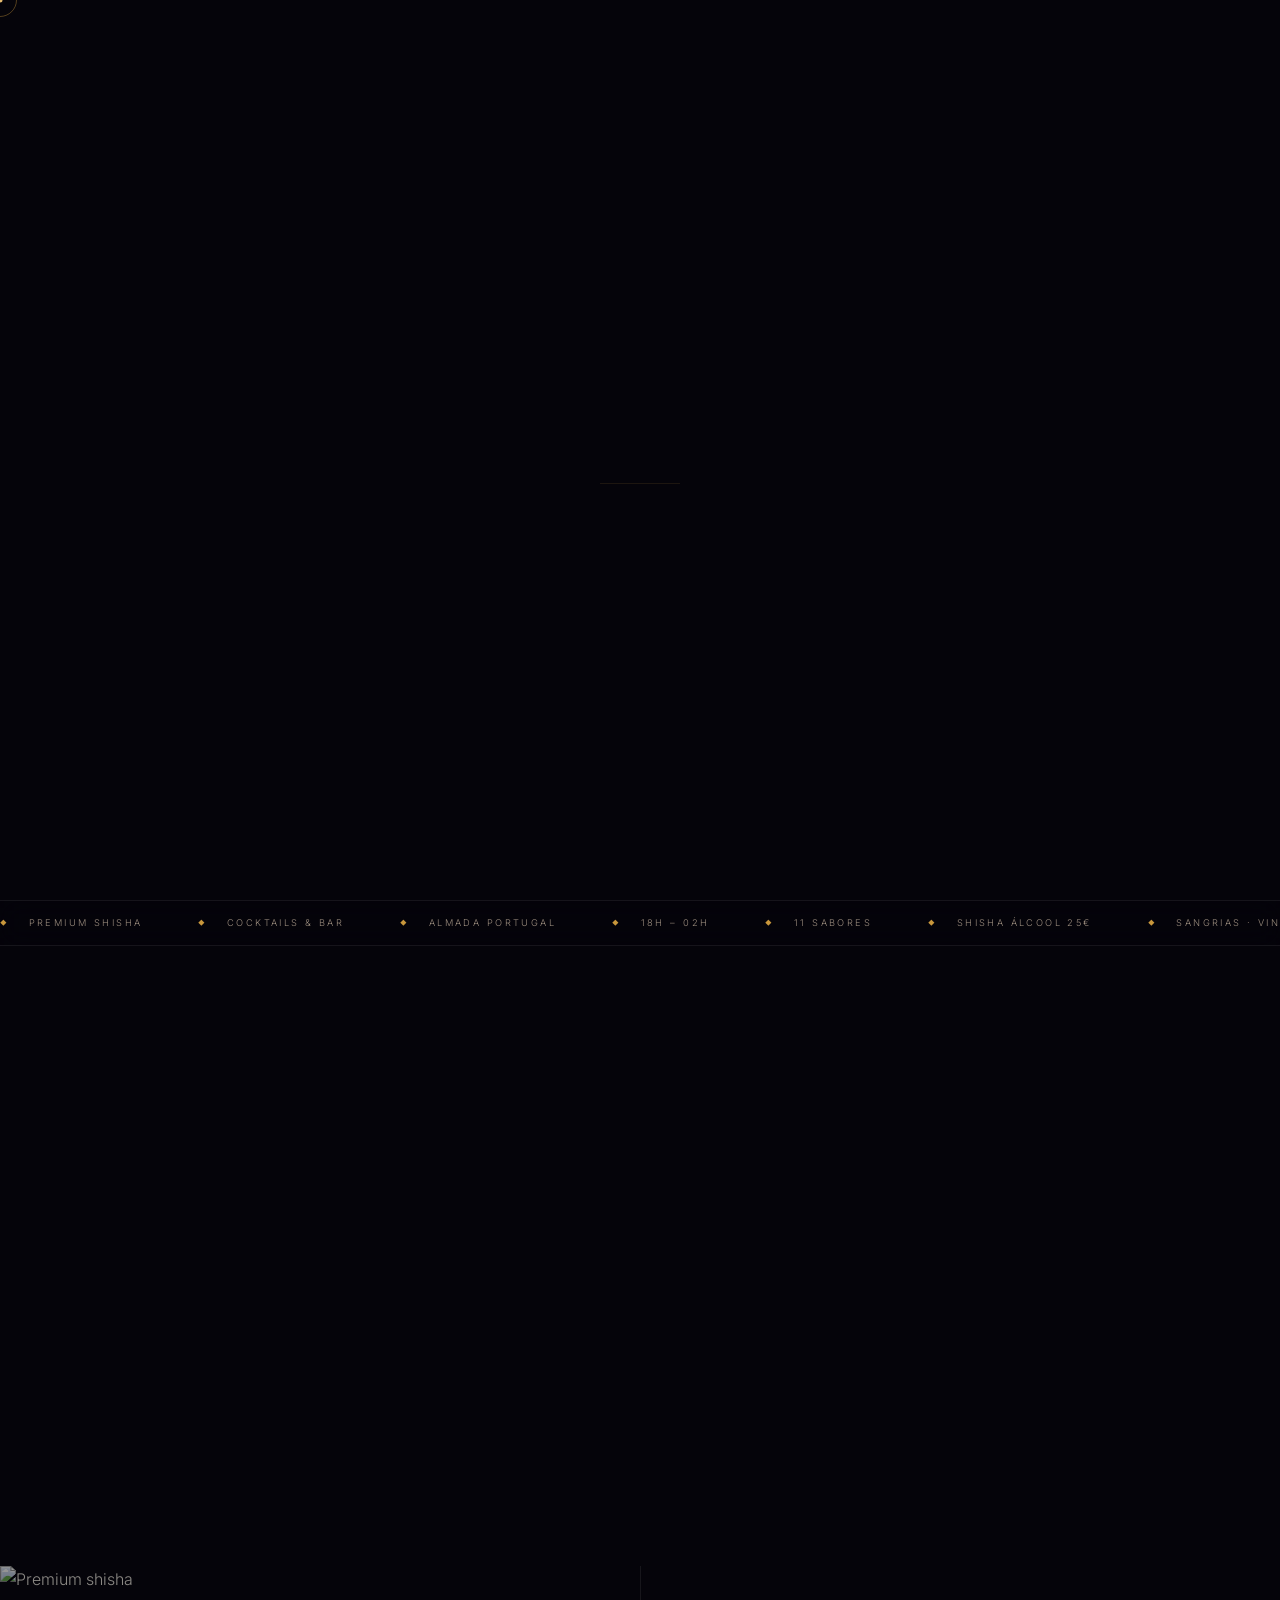
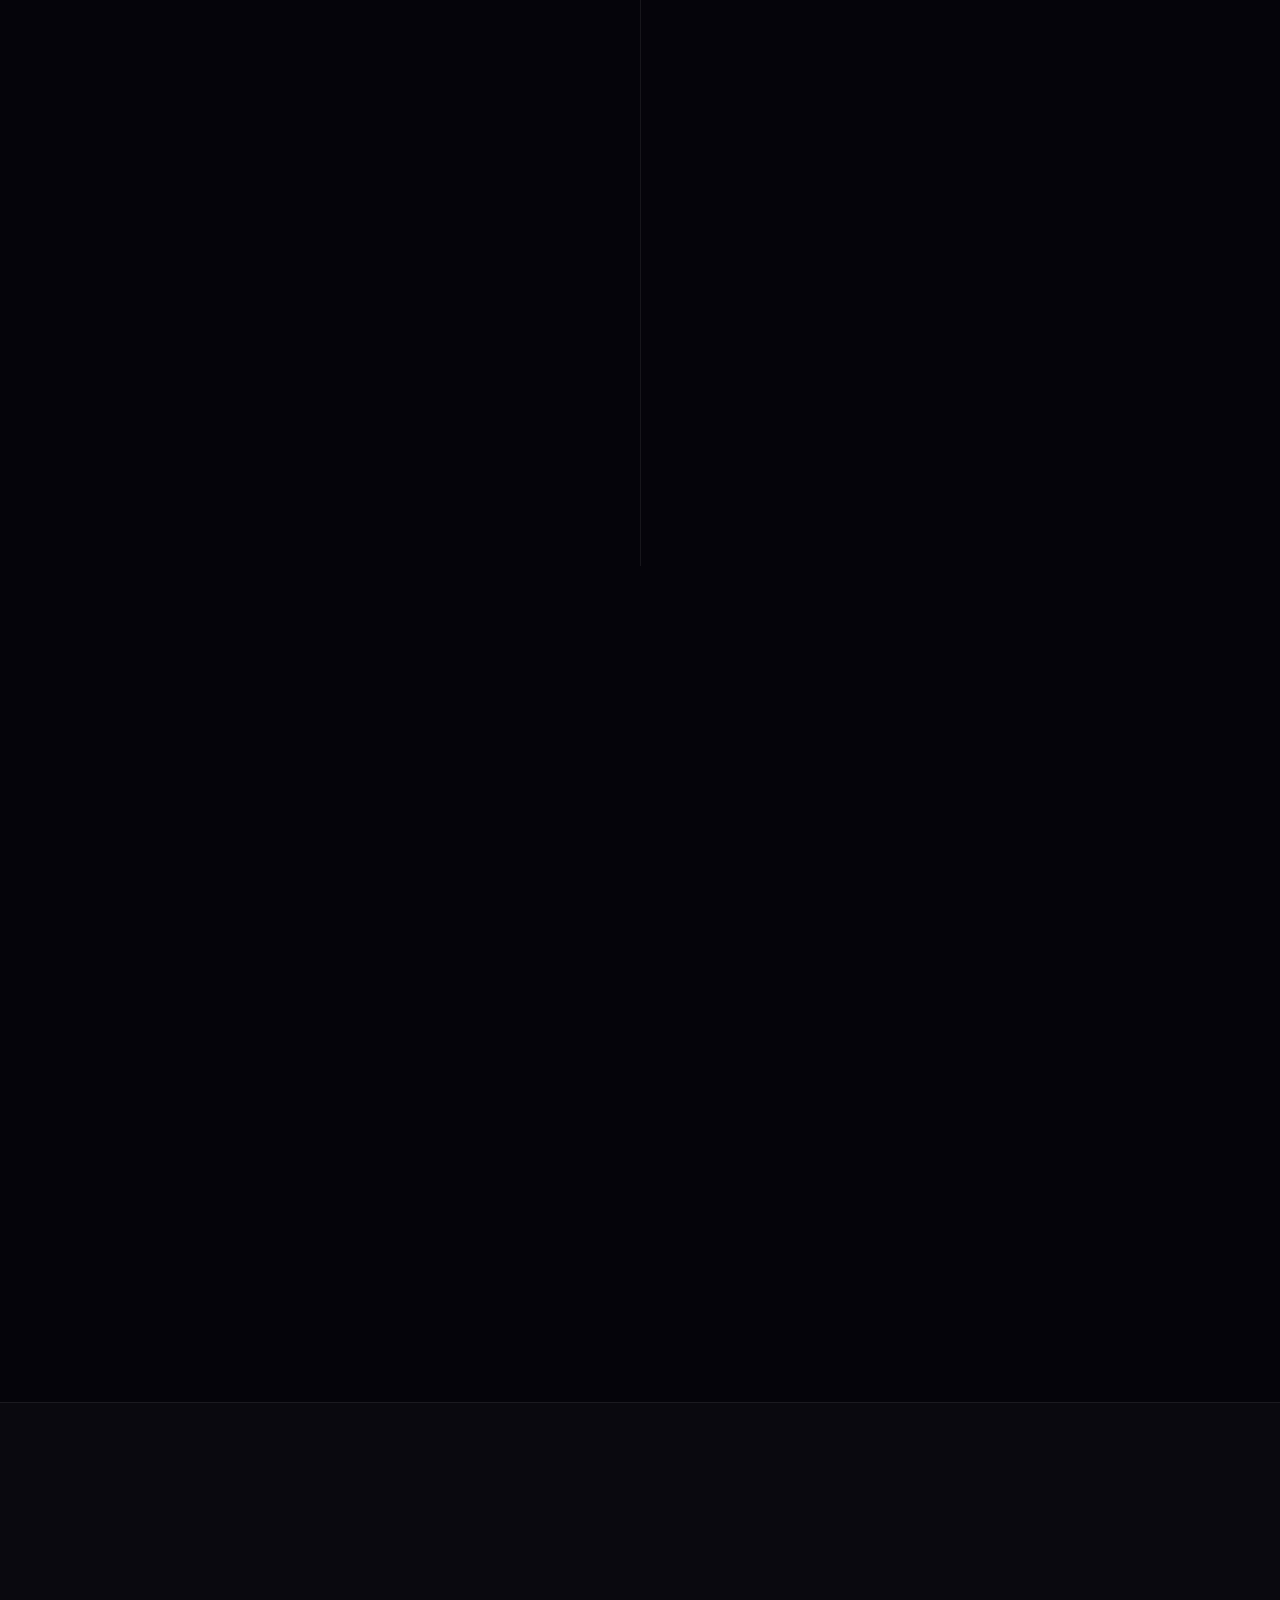
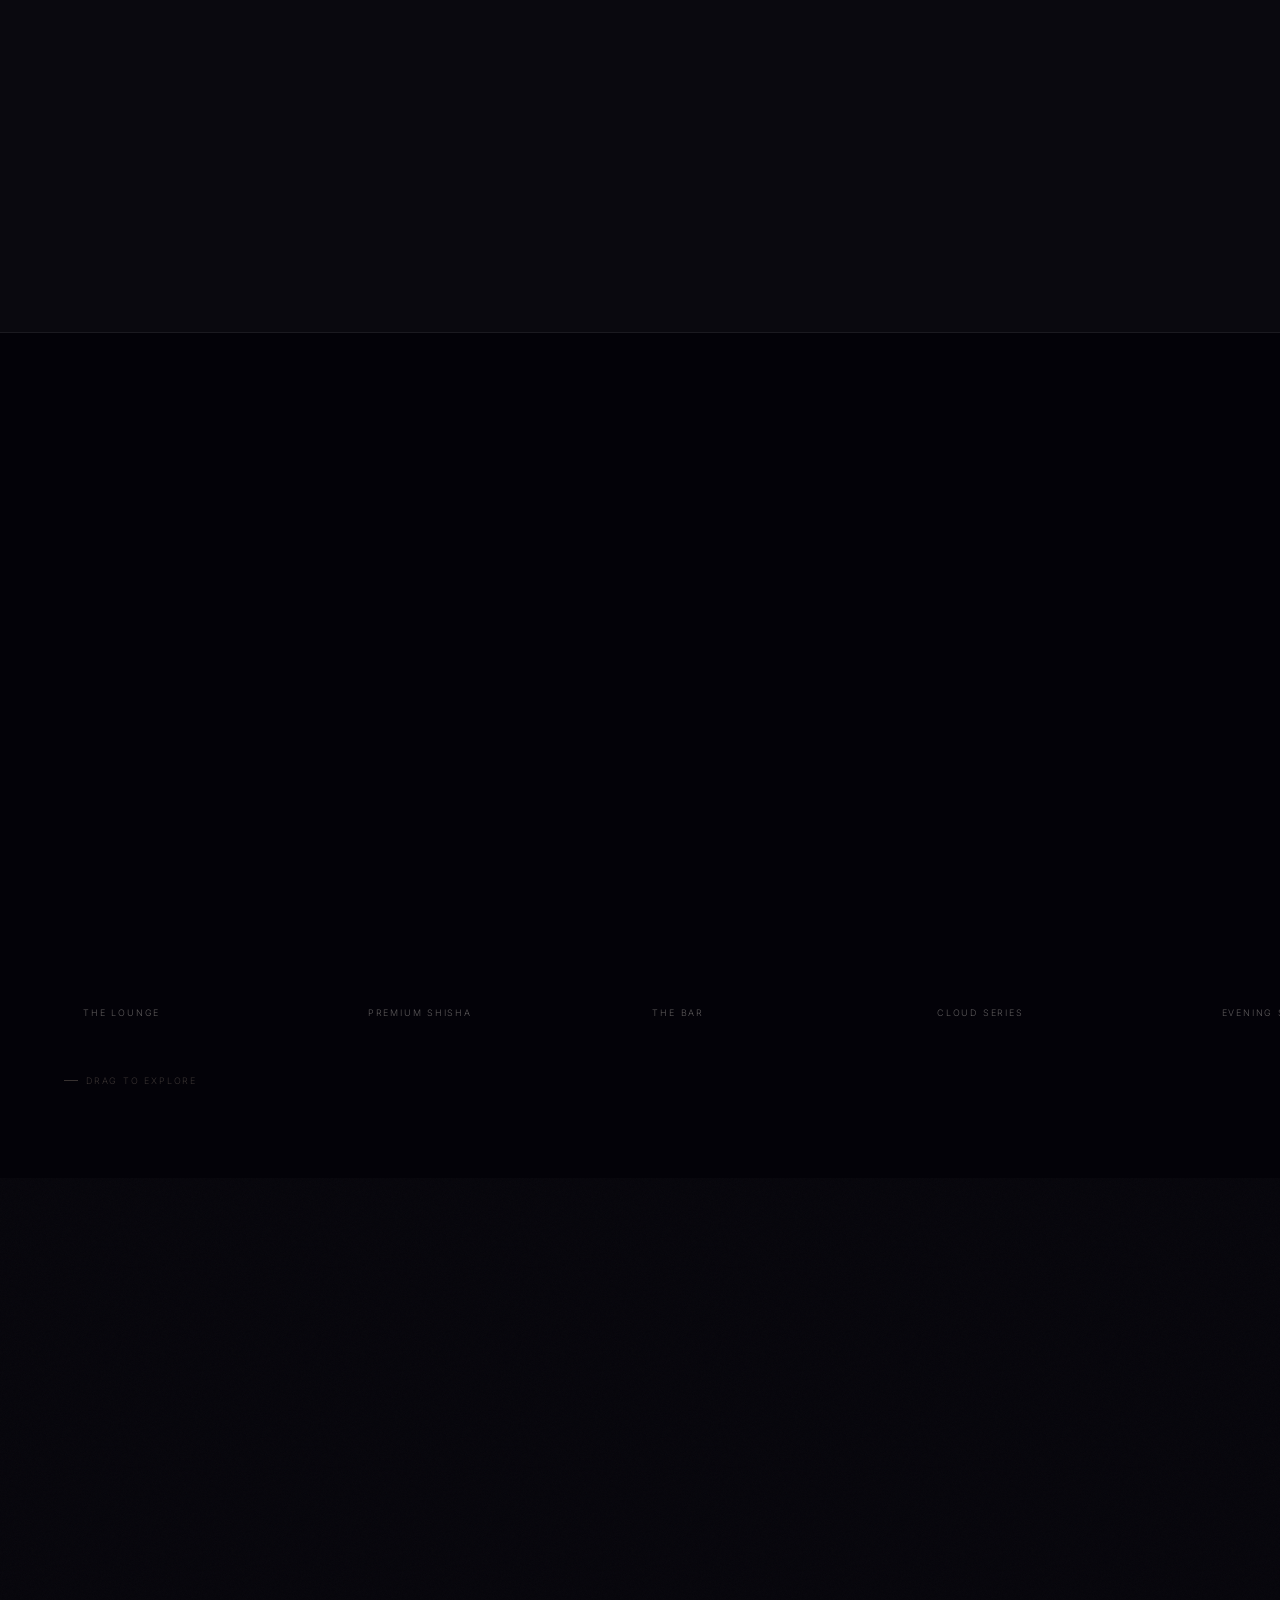
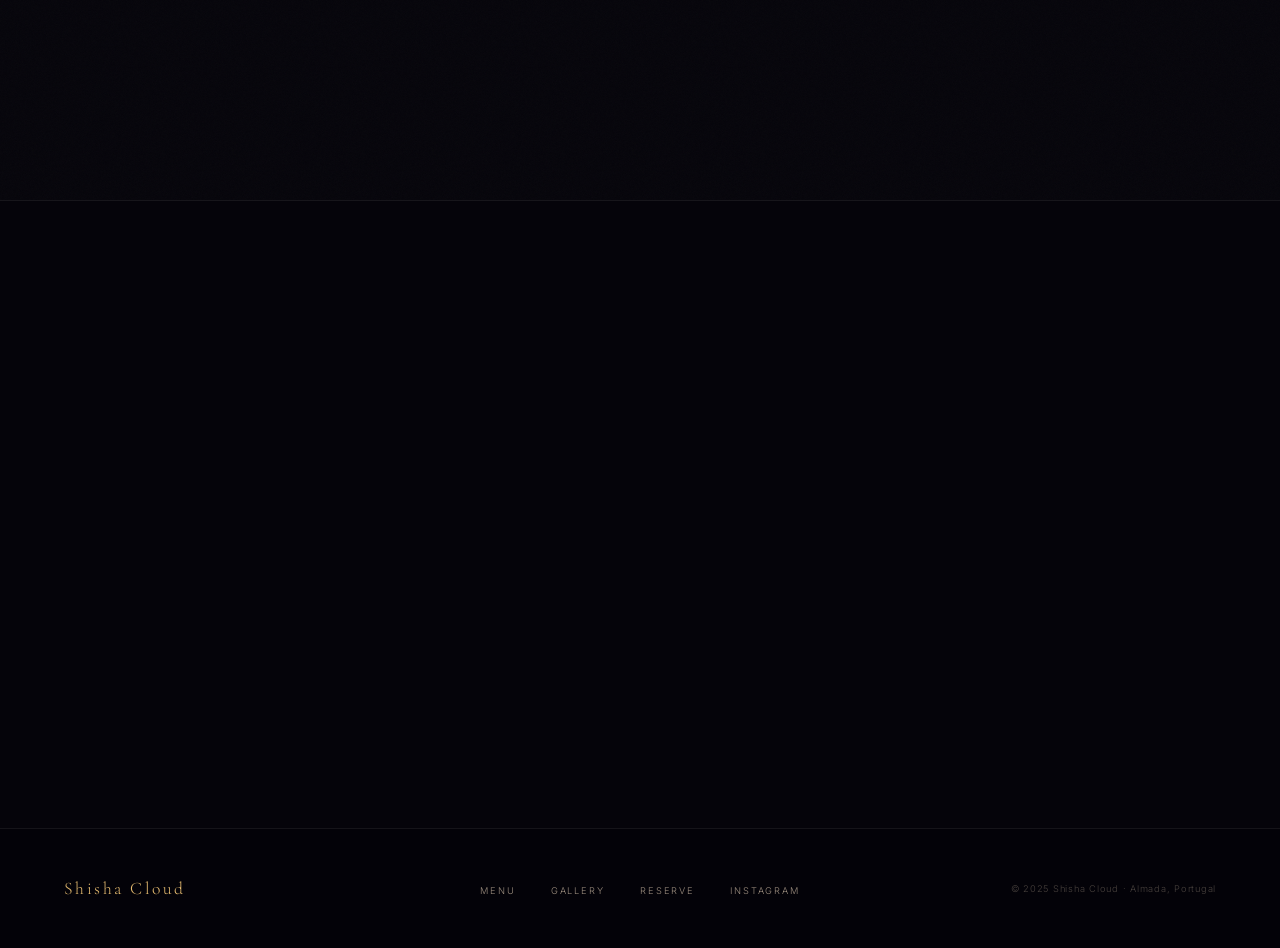
==== commit 1e6eeaa4: "Redo landing page: two-column hero with 3D hookah, clean organized sections" ====
--- a/index.html
+++ b/index.html
@@ -5,294 +5,255 @@
   <meta name="viewport" content="width=device-width, initial-scale=1.0"/>
   <meta name="description" content="Shisha Cloud — Almada's premium shisha lounge. Premium flavours, handcrafted cocktails, unforgettable evenings."/>
   <title>Shisha Cloud · Almada</title>
-  <!-- Resource hints — resolve DNS & connections before scripts need them -->
   <link rel="preconnect" href="https://fonts.googleapis.com"/>
   <link rel="preconnect" href="https://fonts.gstatic.com" crossorigin/>
   <link rel="preconnect" href="https://cdn.jsdelivr.net"/>
   <link rel="preconnect" href="https://images.unsplash.com"/>
-  <link rel="dns-prefetch" href="https://images.unsplash.com"/>
-  <!-- Preload hero image — it's the LCP element -->
   <link rel="preload" as="image" href="https://images.unsplash.com/photo-1635547821500-77542481940c?w=1920&q=85&auto=format&fit=crop" fetchpriority="high"/>
   <link rel="stylesheet" href="/css/main.css"/>
   <style>
-    /* ═══ HERO ═══ */
-    #hero {
-      position: relative; height: 100dvh; min-height: 640px;
-      display: flex; flex-direction: column; align-items: center; justify-content: center;
-      overflow: hidden; text-align: center;
+  /* ══════════════════════════════
+     HERO — two-column layout
+  ══════════════════════════════ */
+  #hero {
+    min-height: 100dvh; display: grid;
+    grid-template-columns: 1fr 1fr;
+    position: relative; overflow: hidden;
+  }
+
+  /* Aurora background */
+  .hero-aurora {
+    position: absolute; inset: 0; pointer-events: none;
+    overflow: hidden;
+  }
+  .orb {
+    position: absolute; border-radius: 50%; filter: blur(100px);
+    pointer-events: none; animation: orbdrift var(--d,18s) ease-in-out infinite alternate;
+  }
+  .orb-1 { width:700px;height:500px;top:-10%;left:-12%; background:radial-gradient(circle,rgba(201,151,60,.16) 0%,transparent 70%); --d:20s; }
+  .orb-2 { width:500px;height:600px;top:30%;right:-8%;  background:radial-gradient(circle,rgba(150,110,30,.10) 0%,transparent 70%); --d:26s; animation-delay:-8s; }
+  .orb-3 { width:350px;height:350px;bottom:5%;left:40%; background:radial-gradient(circle,rgba(201,151,60,.09) 0%,transparent 70%); --d:17s; animation-delay:-4s; }
+  @keyframes orbdrift { from{transform:translate(0,0) scale(1)} to{transform:translate(40px,-30px) scale(1.1)} }
+
+  .dot-grid {
+    position:absolute;inset:0;pointer-events:none;
+    background-image:radial-gradient(circle,rgba(255,255,255,.05) 1px,transparent 1px);
+    background-size:38px 38px;
+    -webkit-mask-image:radial-gradient(ellipse 85% 85% at 50% 50%,#000 20%,transparent 80%);
+    mask-image:radial-gradient(ellipse 85% 85% at 50% 50%,#000 20%,transparent 80%);
+  }
+  .grain { position:absolute;inset:0;pointer-events:none;z-index:3;opacity:.025;
+    background-image:url("data:image/svg+xml,%3Csvg xmlns='http://www.w3.org/2000/svg' width='400' height='400'%3E%3Cfilter id='g'%3E%3CfeTurbulence type='fractalNoise' baseFrequency='.85' numOctaves='4' stitchTiles='stitch'/%3E%3C/filter%3E%3Crect width='400' height='400' filter='url(%23g)'/%3E%3C/svg%3E");
+    background-size:200px;mix-blend-mode:overlay;
+  }
+
+  /* Left: text panel */
+  .hero-left {
+    position: relative; z-index: 5;
+    display: flex; flex-direction: column; justify-content: center;
+    padding: calc(var(--nav-h) + 3rem) var(--gutter) 4rem var(--gutter);
+  }
+  .hero-badge {
+    display: inline-flex; align-items: center; gap: .6rem;
+    background: rgba(201,151,60,.1); border: 1px solid rgba(201,151,60,.22);
+    padding: .38rem 1rem; border-radius: 100px;
+    font-size: .6rem; letter-spacing: .18em; color: var(--gold-2);
+    width: fit-content; margin-bottom: 2.2rem; opacity: 0;
+  }
+  .hero-badge .dot { width: 5px; height: 5px; background: var(--gold); border-radius: 50%; animation: blink 2.5s ease-in-out infinite; flex-shrink: 0; }
+  @keyframes blink { 0%,100%{opacity:1} 50%{opacity:.25} }
+
+  .hero-h1 {
+    font-family: var(--serif);
+    font-size: clamp(4.5rem, 8vw, 9rem);
+    font-weight: 300; line-height: .9; letter-spacing: -.025em;
+    color: var(--text); opacity: 0;
+  }
+  .hero-h1 em { display: block; font-style: italic; color: var(--gold-2); }
+
+  .hero-line { width: 0; height: 1px; background: linear-gradient(to right,var(--gold),transparent); margin: 2rem 0; transition: width 1.4s var(--ease-out); }
+  .hero-line.on { width: 220px; }
+
+  .hero-tagline { font-size: clamp(.85rem,1.3vw,.98rem); color: var(--text-2); max-width: 400px; line-height: 1.75; opacity: 0; }
+
+  .hero-actions { display: flex; gap: .9rem; margin-top: 2.4rem; flex-wrap: wrap; opacity: 0; }
+
+  .hero-stats { display: flex; gap: 0; margin-top: 3rem; opacity: 0; border-top: 1px solid var(--border); padding-top: 1.8rem; }
+  .h-stat { flex: 1; padding-right: 1.5rem; border-right: 1px solid var(--border); margin-right: 1.5rem; }
+  .h-stat:last-child { border-right: none; padding-right: 0; margin-right: 0; }
+  .h-stat-n { font-family: var(--serif); font-size: 2rem; font-weight: 300; color: var(--gold-2); display: block; line-height: 1; }
+  .h-stat-l { font-size: .58rem; letter-spacing: .2em; text-transform: uppercase; color: var(--text-2); margin-top: .3rem; display: block; }
+
+  /* Right: 3D canvas */
+  .hero-right {
+    position: relative; z-index: 4;
+    display: flex; align-items: center; justify-content: center;
+    min-height: 100%;
+  }
+  #hookah-canvas {
+    position: absolute; inset: 0; width: 100%; height: 100%;
+    pointer-events: none;
+  }
+  .hero-open-chip {
+    position: absolute; bottom: 2.5rem; left: 50%; transform: translateX(-50%);
+    display: inline-flex; align-items: center; gap: .6rem;
+    background: rgba(255,255,255,.05); border: 1px solid rgba(255,255,255,.1);
+    backdrop-filter: blur(16px); padding: .55rem 1.2rem; border-radius: 100px;
+    font-size: .62rem; letter-spacing: .12em; color: var(--text-2); white-space: nowrap;
+    z-index: 5;
+  }
+  .hero-open-chip .dot { width: 6px; height: 6px; background: #22c55e; border-radius: 50%; flex-shrink: 0; animation: blink 2s ease-in-out infinite; }
+
+  /* Scroll hint */
+  .hero-scroll {
+    position: absolute; bottom: 2.5rem; left: var(--gutter);
+    display: flex; align-items: center; gap: .8rem; z-index: 5; opacity: 0;
+  }
+  .hero-scroll span { font-size: .5rem; letter-spacing: .28em; text-transform: uppercase; color: rgba(155,141,126,.45); }
+  .scroll-line { width: 40px; height: 1px; background: linear-gradient(to right,var(--gold),transparent); animation: scrollPulse 2.5s ease-in-out infinite; }
+  @keyframes scrollPulse { 0%,100%{opacity:.3;transform:scaleX(1)} 50%{opacity:1;transform:scaleX(.6)} }
+
+  /* Mobile hero */
+  @media (max-width: 768px) {
+    #hero { grid-template-columns: 1fr; min-height: 100dvh; }
+    .hero-right { display: none; }
+    .hero-left {
+      justify-content: flex-end;
+      padding-bottom: 5rem;
+      background-image: url('https://images.unsplash.com/photo-1635547821500-77542481940c?w=900&q=80&auto=format&fit=crop');
+      background-size: cover; background-position: center;
     }
-
-    /* Parallax layers — each moves at different scroll speed */
-    .hero-layer { position: absolute; inset: 0; pointer-events: none; }
-
-    /* Background shisha photo */
-    .hero-bg-img {
-      position: absolute; inset: -15%;   /* oversized so parallax has room */
-      background-image: url('https://images.unsplash.com/photo-1635547821500-77542481940c?w=1920&q=88&auto=format&fit=crop');
-      background-size: cover; background-position: center 35%;
+    .hero-left::before {
+      content: ''; position: absolute; inset: 0;
+      background: linear-gradient(to top,rgba(5,4,10,.97) 0%,rgba(5,4,10,.7) 50%,rgba(5,4,10,.3) 100%);
     }
-
-    /* Deep colour tint - sits above photo */
-    .hero-color-overlay {
-      position: absolute; inset: 0;
-      background:
-        radial-gradient(ellipse 70% 80% at 50% 60%, rgba(5,4,10,.25) 0%, rgba(5,4,10,.72) 60%, rgba(5,4,10,.96) 100%),
-        linear-gradient(to top, rgba(5,4,10,1) 0%, rgba(5,4,10,.4) 45%, rgba(5,4,10,.15) 100%);
-    }
-
-    /* Gold glow above the hookah */
-    .hero-glow {
-      position: absolute; bottom: 25%; left: 50%; transform: translateX(-50%);
-      width: 600px; height: 300px;
-      background: radial-gradient(ellipse, rgba(201,151,60,.22) 0%, transparent 70%);
-      filter: blur(40px);
-      pointer-events: none;
-    }
-
-    /* Three.js hookah canvas */
-    #hookah-canvas {
-      position: absolute; inset: 0; width: 100%; height: 100%;
-      pointer-events: none; z-index: 3;
-    }
-
-    /* Grain */
-    #hero .grain { z-index: 3; opacity: .025; }
-
-    /* Content wrapper — all text lives here, moves as one unit */
-    .hero-content {
-      position: relative; z-index: 5;
-      display: flex; flex-direction: column; align-items: center;
-      padding: 0 var(--gutter);
-    }
-
-    .hero-eyebrow {
-      display: inline-flex; align-items: center; gap: .6rem;
-      background: rgba(201,151,60,.1); border: 1px solid rgba(201,151,60,.22);
-      padding: .38rem 1.1rem; border-radius: 100px;
-      font-size: .62rem; letter-spacing: .18em; color: var(--gold-2); margin-bottom: 2rem;
-      opacity: 0;
-    }
-    .hero-eyebrow .dot { width: 5px; height: 5px; background: var(--gold); border-radius: 50%; animation: blink 2s ease-in-out infinite; }
-    @keyframes blink { 0%,100%{opacity:1} 50%{opacity:.3} }
-
-    .hero-title {
-      font-family: var(--serif);
-      font-size: clamp(5rem, 13vw, 11rem);
-      font-weight: 300; line-height: .9; letter-spacing: -.025em;
-      color: var(--text);
-      opacity: 0;
-    }
-    .hero-title .line1 { display: block; }
-    .hero-title .line2 { display: block; font-style: italic; color: var(--gold-2); }
-
-    .hero-sub {
-      margin-top: 1.8rem;
-      font-size: clamp(.82rem, 1.4vw, 1rem); color: var(--text-2); letter-spacing: .04em;
-      max-width: 460px; line-height: 1.75; opacity: 0;
-    }
-
-    .hero-cta {
-      margin-top: 2.8rem;
-      display: flex; gap: 1rem; justify-content: center; flex-wrap: wrap; opacity: 0;
-    }
-
-    .hero-chips {
-      margin-top: 3.2rem;
-      display: flex; gap: .75rem; justify-content: center; flex-wrap: wrap; opacity: 0;
-    }
-    .chip {
-      display: inline-flex; align-items: center; gap: .55rem;
-      background: rgba(255,255,255,.04); border: 1px solid rgba(255,255,255,.09);
-      backdrop-filter: blur(12px); padding: .5rem 1rem;
-      font-size: .68rem; letter-spacing: .1em; color: var(--text-2);
-      transition: border-color .25s, background .25s, color .25s;
-    }
-    .chip:hover { border-color: var(--border-g); color: var(--gold-2); background: rgba(201,151,60,.06); }
-    .chip-icon { color: var(--gold); font-size: .7rem; line-height: 1; }
-
-    .hero-scroll {
-      position: absolute; bottom: 2.5rem; left: 50%; transform: translateX(-50%);
-      display: flex; flex-direction: column; align-items: center; gap: .5rem; z-index: 5;
-      opacity: 0;
-    }
-    .hero-scroll span { font-size: .5rem; letter-spacing: .28em; text-transform: uppercase; color: rgba(155,141,126,.5); }
-    .hero-scroll-line { width: 1px; height: 48px; background: linear-gradient(to bottom, transparent, var(--gold)); animation: scrollPulse 2.5s ease-in-out infinite; }
-    @keyframes scrollPulse { 0%,100%{opacity:.3;transform:scaleY(1)} 50%{opacity:1;transform:scaleY(.6);transform-origin:bottom} }
-
-    /* ═══ BENTO GRID ═══ */
-    #bento {
-      padding: clamp(4rem, 8vw, 8rem) var(--gutter);
-      background: var(--bg);
-    }
-    .bento-header { margin-bottom: clamp(2.5rem, 4vw, 4rem); display: flex; align-items: flex-end; justify-content: space-between; flex-wrap: wrap; gap: 1.5rem; }
-    .bento-header h2 { font-family: var(--serif); font-size: clamp(2.2rem, 5vw, 3.8rem); font-weight: 300; line-height: 1.05; }
-    .bento-header h2 em { font-style: italic; }
-
-    .bento-grid {
-      display: grid;
-      grid-template-columns: repeat(4, 1fr);
-      grid-auto-rows: minmax(180px, auto);
-      gap: 1px; background: rgba(255,255,255,.04);
-    }
-
-    /* Base card */
-    .b-card {
-      background: rgba(255,255,255,.025);
-      border: none; position: relative; overflow: hidden;
-      display: flex; flex-direction: column; justify-content: flex-end;
-      padding: 1.8rem; cursor: none;
-      transition: background .35s;
-    }
-    .b-card:hover { background: rgba(255,255,255,.045); }
-    .b-card::before {
-      content: ''; position: absolute; inset: 0;
-      border: 1px solid transparent;
-      transition: border-color .35s;
-    }
-    .b-card:hover::before { border-color: var(--border-g); }
-
-    /* Card image bg */
-    .b-card-img { position: absolute; inset: 0; }
-    .b-card-img img { width: 100%; height: 100%; object-fit: cover; filter: brightness(.45) saturate(.7); transition: transform 1.2s var(--ease-out), filter .8s; }
-    .b-card:hover .b-card-img img { transform: scale(1.06); filter: brightness(.55) saturate(.8); }
-    .b-card-overlay { position: absolute; inset: 0; background: linear-gradient(to top, rgba(5,4,10,.92) 0%, rgba(5,4,10,.3) 55%, transparent 100%); }
-
-    .b-card-content { position: relative; z-index: 1; }
-    .b-num { font-family: var(--serif); font-size: 3.5rem; font-weight: 300; line-height: 1; color: rgba(201,151,60,.12); display: block; margin-bottom: .3rem; }
-    .b-title { font-family: var(--serif); font-size: clamp(1.3rem, 2.2vw, 1.8rem); font-weight: 300; }
-    .b-desc { font-size: .75rem; color: var(--text-2); margin-top: .4rem; line-height: 1.6; }
-    .b-tag { position: absolute; top: 1.2rem; right: 1.2rem; font-size: .52rem; letter-spacing: .2em; text-transform: uppercase; color: var(--gold); border: 1px solid rgba(201,151,60,.22); padding: .24rem .65rem; background: rgba(5,4,10,.5); backdrop-filter: blur(4px); }
-    .b-arrow { display: inline-flex; align-items: center; gap: .5rem; font-size: .58rem; letter-spacing: .18em; text-transform: uppercase; color: var(--gold); margin-top: 1rem; opacity: 0; transform: translateX(-6px); transition: opacity .3s, transform .3s; }
-    .b-card:hover .b-arrow { opacity: 1; transform: none; }
-
-    /* Stat card */
-    .b-stat { align-items: flex-start; justify-content: center; }
-    .b-stat-num { font-family: var(--serif); font-size: clamp(3.5rem, 6vw, 5.5rem); font-weight: 300; line-height: 1; }
-    .b-stat-label { font-size: .58rem; letter-spacing: .22em; text-transform: uppercase; color: var(--text-2); margin-top: .4rem; }
-
-    /* Hours card */
-    .b-hours { justify-content: center; }
-    .b-hours-item { display: flex; justify-content: space-between; padding: .55rem 0; border-bottom: 1px solid rgba(255,255,255,.06); font-size: .78rem; }
-    .b-hours-item:last-child { border-bottom: none; padding-bottom: 0; }
-    .b-hours-item .day { color: var(--text-2); }
-    .b-hours-item .time { font-family: var(--serif); font-size: .95rem; color: var(--gold-2); }
-
-    /* IG card */
-    .b-ig { justify-content: space-between; text-decoration: none; }
-    .b-ig-handle { font-size: .7rem; letter-spacing: .12em; color: var(--text-2); display: flex; align-items: center; gap: .6rem; }
-    .b-ig-cta { font-family: var(--serif); font-size: clamp(1.5rem, 3vw, 2.4rem); font-style: italic; color: var(--gold-2); }
-
-    /* Grid spans */
-    .span-2 { grid-column: span 2; }
-    .span-3 { grid-column: span 3; }
-    .row-2  { grid-row: span 2; }
-
-    /* ═══ GALLERY 3D ═══ */
-    #gallery3d {
-      padding: clamp(4rem, 7vw, 7rem) 0;
-      background: #030208; overflow: hidden;
-    }
-    .g3-header { padding: 0 var(--gutter) clamp(2.5rem, 4vw, 4rem); display: flex; align-items: flex-end; justify-content: space-between; gap: 2rem; flex-wrap: wrap; }
-    .g3-header h2 { font-family: var(--serif); font-size: clamp(2rem, 4vw, 3rem); font-weight: 300; }
-    .g3-header h2 em { font-style: italic; }
-
-    /* perspective tunnel */
-    .g3-scene {
-      perspective: 1100px; perspective-origin: 50% 50%;
-      height: clamp(300px, 42vw, 540px); overflow: hidden;
-      position: relative;
-    }
-    .g3-track {
-      display: flex; align-items: center;
-      height: 100%; padding: 0 var(--gutter);
-      gap: clamp(1rem, 2vw, 2rem);
-      transform-style: preserve-3d;
-      transition: transform .8s var(--ease-out);
-    }
-    .g3-item {
-      flex-shrink: 0;
-      height: clamp(200px, 28vw, 380px);
-      width: clamp(160px, 22vw, 290px);
-      overflow: hidden; position: relative; cursor: none;
-      transition: transform .6s var(--ease-out), filter .5s;
-    }
-    .g3-item img { width: 100%; height: 100%; object-fit: cover; filter: brightness(.65) saturate(.78); transition: transform .8s var(--ease-out), filter .5s; }
-    .g3-item:hover img { transform: scale(1.06); filter: brightness(.9) saturate(1); }
-    .g3-label { position: absolute; bottom: 1rem; left: 1.2rem; font-size: .56rem; letter-spacing: .2em; text-transform: uppercase; color: rgba(240,235,225,.45); }
-
-    /* depth offsets */
-    .g3-item:nth-child(1) { transform: translateZ(-180px) rotateY(8deg); }
-    .g3-item:nth-child(2) { transform: translateZ(-80px)  rotateY(4deg); }
-    .g3-item:nth-child(3) { transform: translateZ(0px)    rotateY(0deg); height: clamp(240px, 34vw, 460px); width: clamp(190px, 26vw, 340px); }
-    .g3-item:nth-child(4) { transform: translateZ(-80px)  rotateY(-4deg); }
-    .g3-item:nth-child(5) { transform: translateZ(-180px) rotateY(-8deg); }
-    .g3-item:nth-child(6) { transform: translateZ(-300px) rotateY(-12deg); }
-
-    /* drag hint */
-    .g3-hint { padding: 1.2rem var(--gutter) 0; font-size: .56rem; letter-spacing: .2em; text-transform: uppercase; color: rgba(155,141,126,.4); display: flex; align-items: center; gap: .6rem; }
-    .g3-hint::before { content: ''; width: 16px; height: 1px; background: currentColor; }
-
-    /* ═══ MANIFESTO ═══ */
-    #manifesto {
-      position: relative; overflow: hidden;
-      padding: clamp(7rem, 13vw, 14rem) var(--gutter);
-      display: flex; align-items: center; justify-content: center;
-    }
-    .mf-bg { position: absolute; inset: 0; background-image: url('https://images.unsplash.com/photo-1636024299675-96f8a62e12f6?w=1920&q=88&auto=format&fit=crop'); background-size: cover; background-position: center; }
-    .mf-overlay { position: absolute; inset: 0; background: rgba(5,4,10,.84); }
-    .mf-content { position: relative; z-index: 1; text-align: center; max-width: 840px; }
-    .mf-mark { font-family: var(--serif); font-size: 7rem; line-height: .75; color: rgba(201,151,60,.18); display: block; margin-bottom: 1rem; }
-    .mf-quote { font-family: var(--serif); font-size: clamp(1.9rem, 5vw, 3.8rem); font-style: italic; font-weight: 300; line-height: 1.2; }
-    .mf-quote em { font-style: normal; }
-    .mf-attr { margin-top: 2rem; font-size: .56rem; letter-spacing: .34em; text-transform: uppercase; color: var(--text-2); display: flex; align-items: center; justify-content: center; gap: .8rem; }
-    .mf-attr::before, .mf-attr::after { content: ''; width: 18px; height: 1px; background: currentColor; }
-
-    /* ═══ RESERVE ═══ */
-    #reserve-cta {
-      padding: clamp(5rem, 9vw, 10rem) var(--gutter);
-      display: grid; grid-template-columns: 1fr 1fr; gap: clamp(3rem, 6vw, 8rem); align-items: start;
-      border-top: 1px solid var(--border);
-    }
-    .rc-h2 { font-family: var(--serif); font-size: clamp(2.5rem, 5vw, 4.2rem); font-weight: 300; line-height: 1.05; }
-    .rc-h2 em { font-style: italic; }
-    .rc-p { color: var(--text-2); margin-top: 1.2rem; font-size: .9rem; max-width: 380px; line-height: 1.8; }
-    .hour-row { display: flex; justify-content: space-between; align-items: center; padding: .9rem 0; border-bottom: 1px solid var(--border); font-size: .82rem; }
-    .hour-row:last-child { border-bottom: none; }
-    .hour-row .day { color: var(--text-2); }
-    .hour-row .time { font-family: var(--serif); font-size: 1.05rem; color: var(--gold-2); }
-    .rc-right { display: flex; flex-direction: column; gap: 1px; background: rgba(255,255,255,.04); }
-    .rc-stat { background: rgba(255,255,255,.025); padding: 2rem; transition: background .3s; }
-    .rc-stat:hover { background: rgba(255,255,255,.05); }
-    .rc-stat-num { font-family: var(--serif); font-size: 3.2rem; font-weight: 300; line-height: 1; }
-    .rc-stat-label { font-size: .56rem; letter-spacing: .2em; text-transform: uppercase; color: var(--text-2); margin-top: .4rem; }
-    .rc-stats-2col { display: grid; grid-template-columns: 1fr 1fr; gap: 1px; background: rgba(255,255,255,.04); }
-
-    /* Responsive */
-    @media (max-width: 1024px) {
-      .bento-grid { grid-template-columns: repeat(2,1fr); }
-      .span-3 { grid-column: span 2; }
-    }
-    @media (max-width: 860px) {
-      #reserve-cta { grid-template-columns: 1fr; }
-    }
-    @media (max-width: 640px) {
-      #hero { text-align: left; }
-      .hero-eyebrow, .hero-cta, .hero-chips { justify-content: flex-start; }
-      .hero-title { font-size: clamp(3.5rem, 18vw, 6rem); }
-      .hero-sub { max-width: none; }
-      #bento { padding: 4rem 1.2rem; }
-      .bento-grid { grid-template-columns: 1fr 1fr; }
-      .span-2, .span-3 { grid-column: span 2; }
-      .g3-header { padding: 0 1.2rem 2rem; flex-direction: column; align-items: flex-start; }
-      #manifesto { padding: 5.5rem 1.2rem; }
-      #reserve-cta { padding: 4.5rem 1.2rem; }
-      .hero-cta .btn { justify-content: center; }
-    }
-    @media (max-width: 480px) {
-      .bento-grid { grid-template-columns: 1fr; }
-      .span-2, .span-3 { grid-column: span 1; }
-      .row-2 { grid-row: span 1; }
-    }
+    .hero-badge,.hero-h1,.hero-tagline,.hero-actions,.hero-stats,.hero-line { position: relative; }
+    .hero-h1 { font-size: clamp(3.5rem,16vw,6rem); }
+  }
+
+  /* ══════════════════════════════
+     ABOUT — editorial two-column
+  ══════════════════════════════ */
+  #about {
+    padding: clamp(6rem,10vw,10rem) var(--gutter);
+    display: grid; grid-template-columns: auto 1fr; gap: clamp(3rem,6vw,8rem);
+    align-items: center; background: var(--bg);
+  }
+  .about-num {
+    font-family: var(--serif); font-size: clamp(8rem,16vw,18rem);
+    font-weight: 300; line-height: 1; color: rgba(201,151,60,.07);
+    letter-spacing: -.04em; user-select: none; flex-shrink: 0;
+  }
+  .about-body .tag { margin-bottom: 1.4rem; }
+  .about-body h2 { font-family: var(--serif); font-size: clamp(2.2rem,4.5vw,3.8rem); font-weight: 300; line-height: 1.08; }
+  .about-body h2 em { font-style: italic; color: var(--gold-2); }
+  .about-body p { color: var(--text-2); margin-top: 1.3rem; font-size: .9rem; max-width: 500px; line-height: 1.82; }
+  .about-body a { margin-top: 2.4rem; }
+  @media (max-width: 768px) { #about { grid-template-columns: 1fr; } .about-num { display: none; } }
+
+  /* ══════════════════════════════
+     SPLIT — image + text
+  ══════════════════════════════ */
+  .split { display: grid; grid-template-columns: 1fr 1fr; min-height: 600px; }
+  .split-img { overflow: hidden; position: relative; }
+  .split-img img { width:100%;height:100%;object-fit:cover;filter:brightness(.58) saturate(.78); transition:transform 10s ease,filter 1s; }
+  .split:hover .split-img img { transform:scale(1.04);filter:brightness(.72) saturate(.88); }
+  .split-img::after { content:'';position:absolute;inset:0;background:linear-gradient(to right,transparent 60%,rgba(5,4,10,.7) 100%); }
+  .split-body { background:var(--bg); padding:clamp(3.5rem,6vw,7rem) var(--gutter); display:flex;flex-direction:column;justify-content:center;border-left:1px solid var(--border); }
+  .split-body h2 { font-family:var(--serif);font-size:clamp(2rem,4vw,3.4rem);font-weight:300;line-height:1.1; }
+  .split-body h2 em { font-style:italic;color:var(--gold-2); }
+  .split-body p { color:var(--text-2);margin-top:1.2rem;font-size:.9rem;max-width:400px;line-height:1.8; }
+  .split-body a { margin-top:2.8rem; }
+  @media (max-width:860px) { .split { grid-template-columns:1fr; } .split-img { aspect-ratio:16/8; } .split-img::after { display:none; } .split-body { border-left:none;border-top:1px solid var(--border); } }
+
+  /* ══════════════════════════════
+     SERVICES — 3 cards
+  ══════════════════════════════ */
+  #services { background: var(--bg); }
+  .srv-header { padding: clamp(5rem,8vw,8rem) var(--gutter) clamp(2.5rem,4vw,4rem); }
+  .srv-header h2 { font-family:var(--serif);font-size:clamp(2.2rem,5vw,4rem);font-weight:300;line-height:1.08; }
+  .srv-header h2 em { font-style:italic;color:var(--gold-2); }
+  .srv-grid { display:grid;grid-template-columns:repeat(3,1fr); }
+  .srv-card { position:relative;overflow:hidden;aspect-ratio:3/4;cursor:none; }
+  .srv-card img { position:absolute;inset:0;width:100%;height:100%;object-fit:cover;filter:brightness(.5) saturate(.75);transition:transform 1.2s var(--ease-out),filter .9s; }
+  .srv-card:hover img { transform:scale(1.07);filter:brightness(.65) saturate(.88); }
+  .srv-card::after { content:'';position:absolute;inset:0;background:linear-gradient(to top,rgba(5,4,10,.95) 0%,rgba(5,4,10,.35) 55%,transparent 100%); }
+  .srv-content { position:absolute;bottom:0;left:0;right:0;z-index:1;padding:clamp(1.5rem,3vw,2.5rem);transform:translateY(6px);transition:transform .4s var(--ease-out); }
+  .srv-card:hover .srv-content { transform:none; }
+  .srv-n { font-family:var(--serif);font-size:4rem;font-weight:300;color:rgba(201,151,60,.12);display:block;line-height:1;margin-bottom:.3rem; }
+  .srv-price { font-family:var(--serif);font-size:.88rem;color:var(--gold-2);letter-spacing:.08em;margin-bottom:.5rem;display:block; }
+  .srv-title { font-family:var(--serif);font-size:clamp(1.6rem,2.5vw,2.2rem);font-weight:300; }
+  .srv-desc { font-size:.76rem;color:var(--text-2);margin-top:.5rem;line-height:1.6;max-height:0;overflow:hidden;transition:max-height .4s var(--ease-out),opacity .4s;opacity:0; }
+  .srv-card:hover .srv-desc { max-height:5rem;opacity:1; }
+  .srv-tag { position:absolute;top:1.2rem;right:1.2rem;z-index:1;font-size:.52rem;letter-spacing:.2em;text-transform:uppercase;color:var(--gold);border:1px solid rgba(201,151,60,.2);padding:.24rem .65rem;background:rgba(5,4,10,.5);backdrop-filter:blur(4px); }
+  @media (max-width:860px) { .srv-grid { grid-template-columns:1fr; } .srv-card { aspect-ratio:16/9; } .srv-desc { max-height:5rem;opacity:1; } }
+  @media (max-width:640px) { .srv-header { padding:4rem 1.2rem 2rem; } }
+
+  /* ══════════════════════════════
+     FLAVOURS — pill grid
+  ══════════════════════════════ */
+  #flavours { padding:clamp(5rem,8vw,8rem) var(--gutter); background:rgba(255,255,255,.018); border-top:1px solid var(--border); border-bottom:1px solid var(--border); }
+  .fl-header { display:flex;align-items:flex-end;justify-content:space-between;flex-wrap:wrap;gap:1.5rem;margin-bottom:clamp(2rem,4vw,3.5rem); }
+  .fl-header h2 { font-family:var(--serif);font-size:clamp(2rem,4.5vw,3.5rem);font-weight:300; }
+  .fl-header h2 em { font-style:italic;color:var(--gold-2); }
+  .fl-grid { display:flex;flex-wrap:wrap;gap:.6rem; }
+  .fl-pill { display:inline-flex;align-items:center;gap:.55rem; background:rgba(255,255,255,.04);border:1px solid rgba(255,255,255,.08); padding:.55rem 1.1rem;font-size:.76rem;letter-spacing:.06em;color:var(--text-2); transition:all .25s; cursor:default; }
+  .fl-pill:hover { background:rgba(201,151,60,.08);border-color:rgba(201,151,60,.22);color:var(--gold-2); }
+  .fl-pill .fl-dot { width:4px;height:4px;background:var(--gold);border-radius:50%;flex-shrink:0; }
+  @media (max-width:640px) { #flavours { padding:4rem 1.2rem; } .fl-header { flex-direction:column;align-items:flex-start; } }
+
+  /* ══════════════════════════════
+     GALLERY STRIP
+  ══════════════════════════════ */
+  #gallery-strip { padding:clamp(4rem,7vw,7rem) 0;background:#030208; }
+  .gs-header { padding:0 var(--gutter) clamp(2rem,3.5vw,3.5rem);display:flex;align-items:flex-end;justify-content:space-between;gap:2rem;flex-wrap:wrap; }
+  .gs-header h2 { font-family:var(--serif);font-size:clamp(2rem,4vw,3rem);font-weight:300; }
+  .gs-header h2 em { font-style:italic;color:var(--gold-2); }
+  .gs-track { display:flex;gap:3px;overflow-x:auto;overflow-y:hidden;padding:0 var(--gutter) 1.5rem;scrollbar-width:none; }
+  .gs-track::-webkit-scrollbar { display:none; }
+  .gs-item { flex-shrink:0;overflow:hidden;height:clamp(240px,35vw,500px);position:relative; }
+  .gs-item img { height:100%;width:auto;min-width:clamp(190px,22vw,320px);object-fit:cover;filter:brightness(.62) saturate(.75);transition:transform .7s var(--ease-out),filter .7s; }
+  .gs-item:hover img { transform:scale(1.05);filter:brightness(.85) saturate(1); }
+  .gs-label { position:absolute;bottom:1rem;left:1.2rem;font-size:.56rem;letter-spacing:.2em;text-transform:uppercase;color:rgba(240,235,225,.38); }
+  .gs-hint { padding:.8rem var(--gutter) 0;font-size:.56rem;letter-spacing:.2em;text-transform:uppercase;color:rgba(155,141,126,.35);display:flex;align-items:center;gap:.5rem; }
+  .gs-hint::before { content:'';width:14px;height:1px;background:currentColor; }
+  @media (max-width:640px) { .gs-header { padding:0 1.2rem 1.5rem;flex-direction:column;align-items:flex-start; } }
+
+  /* ══════════════════════════════
+     MANIFESTO
+  ══════════════════════════════ */
+  #manifesto { position:relative;overflow:hidden;padding:clamp(7rem,13vw,14rem) var(--gutter);display:flex;align-items:center;justify-content:center; }
+  .mf-bg { position:absolute;inset:0;background-image:url('https://images.unsplash.com/photo-1636024299675-96f8a62e12f6?w=1920&q=85&auto=format&fit=crop');background-size:cover;background-position:center; }
+  .mf-overlay { position:absolute;inset:0;background:rgba(5,4,10,.83); }
+  .mf-grain { position:absolute;inset:0;pointer-events:none;opacity:.028;background-image:url("data:image/svg+xml,%3Csvg xmlns='http://www.w3.org/2000/svg' width='400' height='400'%3E%3Cfilter id='g'%3E%3CfeTurbulence type='fractalNoise' baseFrequency='.85' numOctaves='4' stitchTiles='stitch'/%3E%3C/filter%3E%3Crect width='400' height='400' filter='url(%23g)'/%3E%3C/svg%3E");background-size:200px; }
+  .mf-content { position:relative;z-index:1;text-align:center;max-width:840px; }
+  .mf-mark { font-family:var(--serif);font-size:7rem;line-height:.75;color:rgba(201,151,60,.2);display:block;margin-bottom:.8rem; }
+  .mf-quote { font-family:var(--serif);font-size:clamp(2rem,5vw,3.8rem);font-style:italic;font-weight:300;line-height:1.2; }
+  .mf-quote em { font-style:normal;color:var(--gold-2); }
+  .mf-attr { margin-top:2rem;font-size:.56rem;letter-spacing:.34em;text-transform:uppercase;color:var(--text-2);display:flex;align-items:center;justify-content:center;gap:.8rem; }
+  .mf-attr::before,.mf-attr::after { content:'';width:18px;height:1px;background:currentColor; }
+  @media (max-width:640px) { #manifesto { padding:5.5rem 1.2rem; } }
+
+  /* ══════════════════════════════
+     RESERVE CTA
+  ══════════════════════════════ */
+  #reserve-cta { padding:clamp(5rem,9vw,10rem) var(--gutter);display:grid;grid-template-columns:1fr 1fr;gap:clamp(3rem,6vw,8rem);align-items:start;border-top:1px solid var(--border); }
+  .rc-h2 { font-family:var(--serif);font-size:clamp(2.5rem,5vw,4.2rem);font-weight:300;line-height:1.05; }
+  .rc-h2 em { font-style:italic;color:var(--gold-2); }
+  .rc-p { color:var(--text-2);margin-top:1.2rem;font-size:.9rem;max-width:380px;line-height:1.8; }
+  .rc-hours { margin-top:var(--sp-5); }
+  .hour-row { display:flex;justify-content:space-between;align-items:center;padding:.9rem 0;border-bottom:1px solid var(--border);font-size:.82rem; }
+  .hour-row:last-child { border-bottom:none; }
+  .hour-row .day { color:var(--text-2); }
+  .hour-row .time { font-family:var(--serif);font-size:1.05rem;color:var(--gold-2); }
+  .rc-right { display:flex;flex-direction:column;gap:1px;background:rgba(255,255,255,.04); }
+  .rc-stat { background:rgba(255,255,255,.025);padding:2rem 2rem;transition:background .3s; }
+  .rc-stat:hover { background:rgba(255,255,255,.048); }
+  .rc-snum { font-family:var(--serif);font-size:3.2rem;font-weight:300;line-height:1;color:var(--gold-2); }
+  .rc-slabel { font-size:.56rem;letter-spacing:.2em;text-transform:uppercase;color:var(--text-2);margin-top:.4rem; }
+  .rc-2col { display:grid;grid-template-columns:1fr 1fr;gap:1px;background:rgba(255,255,255,.04); }
+  @media (max-width:860px) { #reserve-cta { grid-template-columns:1fr; } }
+  @media (max-width:640px) { #reserve-cta { padding:4.5rem 1.2rem; } .srv-header { padding:4rem 1.2rem 2rem; } }
   </style>
 </head>
 <body>
@@ -306,7 +267,7 @@
   </div>
   <div id="pt"></div>
 
-  <!-- Nav -->
+  <!-- ── NAV ── -->
   <nav id="nav">
     <a href="/" class="nav-logo">Shisha <em>Cloud</em></a>
     <ul class="nav-links">
@@ -315,7 +276,7 @@
       <li><a href="/reserve/">Reserve</a></li>
     </ul>
     <a href="/reserve/" class="nav-reserve">Book a Table</a>
-    <button class="nav-burger" id="burger" aria-label="Toggle menu"><span></span><span></span><span></span></button>
+    <button class="nav-burger" id="burger" aria-label="Menu"><span></span><span></span><span></span></button>
   </nav>
   <div class="mobile-nav" id="mobileNav">
     <div class="mnav-inner">
@@ -346,31 +307,21 @@
 
   <!-- ══ HERO ══ -->
   <section id="hero">
-    <!-- Layer 0: photo (slowest on scroll) -->
-    <div class="hero-bg-img" id="heroBg"></div>
-    <!-- Layer 1: colour overlay -->
-    <div class="hero-color-overlay"></div>
-    <!-- Layer 2: gold glow above hookah (mid depth) -->
-    <div class="hero-glow" id="heroGlow"></div>
-    <!-- Layer 3: Three.js hookah + smoke -->
-    <canvas id="hookah-canvas"></canvas>
-    <!-- Layer 4: dot grid -->
-    <div class="dot-grid" id="heroDotGrid"></div>
-    <!-- Layer 5: grain -->
+    <div class="hero-aurora">
+      <div class="orb orb-1"></div>
+      <div class="orb orb-2"></div>
+      <div class="orb orb-3"></div>
+    </div>
+    <div class="dot-grid"></div>
     <div class="grain"></div>
 
-    <!-- Content (fastest — lifts away on scroll) -->
-    <div class="hero-content" id="heroContent">
-      <div class="hero-eyebrow">
-        <span class="dot"></span>
-        Almada · Portugal · Est. 2023
-      </div>
-      <h1 class="hero-title">
-        <span class="line1">Shisha</span>
-        <span class="line2">Cloud</span>
-      </h1>
-      <p class="hero-sub">Premium shisha. Handcrafted cocktails.<br>Almada's most immersive lounge experience.</p>
-      <div class="hero-cta">
+    <!-- LEFT: text -->
+    <div class="hero-left">
+      <span class="hero-badge"><span class="dot"></span>Almada · Portugal · Est. 2023</span>
+      <h1 class="hero-h1">Shisha<em>Cloud</em></h1>
+      <div class="hero-line"></div>
+      <p class="hero-tagline">Premium shisha. Handcrafted cocktails.<br>Almada's most immersive lounge experience.</p>
+      <div class="hero-actions">
         <a href="/reserve/" class="btn btn-fill magnet">
           Reserve a Table
           <svg width="14" height="14" viewBox="0 0 14 14" fill="none"><path d="M1 7h12M8 2l5 5-5 5" stroke="currentColor" stroke-width="1.3" stroke-linecap="round" stroke-linejoin="round"/></svg>
@@ -380,17 +331,25 @@
           <svg width="14" height="14" viewBox="0 0 14 14" fill="none"><path d="M1 7h12M8 2l5 5-5 5" stroke="currentColor" stroke-width="1.3" stroke-linecap="round" stroke-linejoin="round"/></svg>
         </a>
       </div>
-      <div class="hero-chips">
-        <span class="chip"><span class="chip-icon">◆</span>11 Sabores</span>
-        <span class="chip"><span class="chip-icon">◆</span>Cocktails & Bar</span>
-        <span class="chip"><span class="chip-icon">◆</span>Seg–Dom · 18h–02h</span>
-        <span class="chip"><span class="chip-icon">◆</span>Almada, Portugal</span>
+      <div class="hero-stats">
+        <div class="h-stat"><span class="h-stat-n">15€</span><span class="h-stat-l">Shisha</span></div>
+        <div class="h-stat"><span class="h-stat-n">11</span><span class="h-stat-l">Sabores</span></div>
+        <div class="h-stat"><span class="h-stat-n">18h</span><span class="h-stat-l">Abre diariamente</span></div>
+      </div>
+    </div>
+
+    <!-- RIGHT: 3D hookah -->
+    <div class="hero-right">
+      <canvas id="hookah-canvas"></canvas>
+      <div class="hero-open-chip">
+        <span class="dot"></span>
+        Aberto hoje · 18:00 – 02:00
       </div>
     </div>
 
     <div class="hero-scroll">
+      <div class="scroll-line"></div>
       <span>Scroll</span>
-      <div class="hero-scroll-line"></div>
     </div>
   </section>
 
@@ -408,145 +367,135 @@
     </div>
   </div>
 
-  <!-- ══ BENTO GRID ══ -->
-  <section id="bento">
-    <div class="bento-header">
-      <div>
-        <div class="tag r" style="margin-bottom:1.2rem">What We Offer</div>
-        <h2 class="r d1">Everything you need<br><em class="g-text">for a perfect night</em></h2>
-      </div>
-      <a href="/menu/" class="btn btn-ghost r d2">
-        Full Menu
+  <!-- ══ ABOUT ══ -->
+  <section id="about">
+    <div class="about-num r">01</div>
+    <div class="about-body">
+      <div class="tag r" style="margin-bottom:1.4rem">The Experience</div>
+      <h2 class="r d1">Where every cloud<br><em>tells a story</em></h2>
+      <p class="r d2">Born from a passion for authentic flavours and warm hospitality, Shisha Cloud is Almada's premier lounge. We blend the ritual of traditional shisha with a sleek, contemporary space — a place where time slows and evenings become memories.</p>
+      <a href="/gallery/" class="btn btn-ghost r d3" style="margin-top:2.4rem">
+        See the Space
         <svg width="14" height="14" viewBox="0 0 14 14" fill="none"><path d="M1 7h12M8 2l5 5-5 5" stroke="currentColor" stroke-width="1.3" stroke-linecap="round" stroke-linejoin="round"/></svg>
       </a>
     </div>
-
-    <div class="bento-grid">
-      <!-- Shisha (large, 2x2) -->
-      <div class="b-card span-2 row-2 r tilt-card">
-        <div class="b-card-img"><img src="https://images.unsplash.com/photo-1635547821500-77542481940c?w=900&q=88&auto=format&fit=crop" loading="lazy" decoding="async" alt="Premium Shisha" loading="lazy"/></div>
-        <div class="b-card-overlay"></div>
-        <div class="b-tag">Signature</div>
-        <div class="b-card-content">
-          <span class="b-num">01</span>
-          <div class="b-title">Premium Shisha</div>
-          <div class="b-desc">11 sabores exclusivos. Shisha 15€ · Shisha Álcool 25€ · Cabeçote Novo +8€</div>
-          <div class="b-arrow">
-            Explore
-            <svg width="11" height="11" viewBox="0 0 11 11" fill="none"><path d="M1 5.5h9M6 2l3.5 3.5L6 9" stroke="currentColor" stroke-width="1.3" stroke-linecap="round" stroke-linejoin="round"/></svg>
-          </div>
+  </section>
+
+  <!-- ══ SPLIT: image + craft text ══ -->
+  <div class="split">
+    <div class="split-img r-left">
+      <img src="https://images.unsplash.com/photo-1636190479047-1f9aca70f966?w=900&q=85&auto=format&fit=crop" alt="Premium shisha" loading="lazy" decoding="async"/>
+    </div>
+    <div class="split-body">
+      <div class="tag r">Our Craft</div>
+      <h2 class="r d1">Ritual, not<br><em>routine</em></h2>
+      <p class="r d2">Every session is prepared with precision — fresh coals, premium tobacco, and service that elevates shisha into something extraordinary.</p>
+      <p class="r d3" style="margin-top:.8rem">Our bar extends the experience with handcrafted cocktails and mocktails designed to complement each flavour profile.</p>
+      <a href="/menu/" class="btn btn-ghost r d4" style="margin-top:2.8rem">
+        View Full Menu
+        <svg width="14" height="14" viewBox="0 0 14 14" fill="none"><path d="M1 7h12M8 2l5 5-5 5" stroke="currentColor" stroke-width="1.3" stroke-linecap="round" stroke-linejoin="round"/></svg>
+      </a>
+    </div>
+  </div>
+
+  <!-- ══ SERVICES ══ -->
+  <section id="services">
+    <div class="srv-header">
+      <div class="tag r" style="margin-bottom:1.2rem">What We Offer</div>
+      <h2 class="r d1">A complete<em> evening</em></h2>
+    </div>
+    <div class="srv-grid">
+      <div class="srv-card r">
+        <div class="srv-tag">Signature</div>
+        <img src="https://images.unsplash.com/photo-1574238752695-675b86d49267?w=700&q=85&auto=format&fit=crop" alt="Premium Shisha" loading="lazy" decoding="async"/>
+        <div class="srv-content">
+          <span class="srv-n">01</span>
+          <span class="srv-price">A partir de 15€</span>
+          <div class="srv-title">Premium Shisha</div>
+          <div class="srv-desc">11 sabores exclusivos. Shisha 15€ · Shisha Álcool 25€ · Cabeçote Novo +8€</div>
         </div>
       </div>
-
-      <!-- Cocktails (2×1) -->
-      <div class="b-card span-2 r d2 tilt-card">
-        <div class="b-card-img"><img src="https://images.unsplash.com/photo-1598968255928-108f28e37e12?w=800&q=88&auto=format&fit=crop" loading="lazy" decoding="async" alt="Cocktails" loading="lazy"/></div>
-        <div class="b-card-overlay"></div>
-        <div class="b-tag">Bar Menu</div>
-        <div class="b-card-content">
-          <span class="b-num">02</span>
-          <div class="b-title">Cocktails & Spirits</div>
-          <div class="b-desc">Vodka, gin, rum, whisky, tequila. Mojitos, Caipirinha, Gin Tónico e muito mais.</div>
-          <div class="b-arrow">Discover <svg width="11" height="11" viewBox="0 0 11 11" fill="none"><path d="M1 5.5h9M6 2l3.5 3.5L6 9" stroke="currentColor" stroke-width="1.3" stroke-linecap="round" stroke-linejoin="round"/></svg></div>
+      <div class="srv-card r d2">
+        <div class="srv-tag">Bar</div>
+        <img src="https://images.unsplash.com/photo-1598968255928-108f28e37e12?w=700&q=85&auto=format&fit=crop" alt="Cocktails" loading="lazy" decoding="async"/>
+        <div class="srv-content">
+          <span class="srv-n">02</span>
+          <span class="srv-price">De 7€ a 14€</span>
+          <div class="srv-title">Cocktails & Bar</div>
+          <div class="srv-desc">Vodka, gin, rum, whisky — Mojitos, Caipirinha, Gin Tónico e muito mais.</div>
         </div>
       </div>
-
-      <!-- Stat: Rating -->
-      <div class="b-card b-stat r d1">
-        <div class="b-card-content" style="width:100%">
-          <div class="b-stat-num g-text" data-count="5" data-suffix="★">0</div>
-          <div class="b-stat-label">Google Rating</div>
+      <div class="srv-card r d4">
+        <div class="srv-tag">Events</div>
+        <img src="https://images.unsplash.com/photo-1580836103923-61625a6d2d26?w=700&q=85&auto=format&fit=crop" alt="Private Events" loading="lazy" decoding="async"/>
+        <div class="srv-content">
+          <span class="srv-n">03</span>
+          <span class="srv-price">Sob consulta</span>
+          <div class="srv-title">Private Events</div>
+          <div class="srv-desc">Aniversários, festas e eventos corporativos — reserva exclusiva disponível.</div>
         </div>
       </div>
-
-      <!-- Stat: Guests -->
-      <div class="b-card b-stat r d2">
-        <div class="b-card-content" style="width:100%">
-          <div class="b-stat-num g-text" data-count="200" data-suffix="+">0</div>
-          <div class="b-stat-label">Guests per week</div>
-        </div>
-      </div>
-
-      <!-- Hours (2×1) -->
-      <div class="b-card span-2 b-hours r d3">
-        <div class="b-card-content" style="width:100%">
-          <div class="tag" style="margin-bottom:1.2rem">Opening Hours</div>
-          <div class="b-hours-item"><span class="day">Segunda a Domingo</span><span class="time">18:00 – 02:00</span></div>
-        </div>
-      </div>
-
-      <!-- Private events -->
-      <div class="b-card span-2 r d4 tilt-card">
-        <div class="b-card-img"><img src="https://images.unsplash.com/photo-1580836103923-61625a6d2d26?w=800&q=88&auto=format&fit=crop" loading="lazy" decoding="async" alt="Private Events" loading="lazy"/></div>
-        <div class="b-card-overlay"></div>
-        <div class="b-tag">Events</div>
-        <div class="b-card-content">
-          <span class="b-num">03</span>
-          <div class="b-title">Private Events</div>
-          <div class="b-desc">Aniversários, festas e eventos corporativos. Reserva exclusiva disponível.</div>
-          <div class="b-arrow">Enquire <svg width="11" height="11" viewBox="0 0 11 11" fill="none"><path d="M1 5.5h9M6 2l3.5 3.5L6 9" stroke="currentColor" stroke-width="1.3" stroke-linecap="round" stroke-linejoin="round"/></svg></div>
-        </div>
-      </div>
-
-      <!-- Instagram -->
-      <a href="https://www.instagram.com/shishacloud_almada/" target="_blank" rel="noopener" class="b-card b-ig r d5 glass-hover" style="text-decoration:none;">
-        <div class="b-ig-handle">
-          <svg width="14" height="14" viewBox="0 0 24 24" fill="none" stroke="currentColor" stroke-width="1.5" stroke-linecap="round" stroke-linejoin="round"><rect x="2" y="2" width="20" height="20" rx="5"/><circle cx="12" cy="12" r="4.5"/><circle cx="17.5" cy="6.5" r=".5" fill="currentColor" stroke="none"/></svg>
-          @shishacloud_almada
-        </div>
-        <div class="b-ig-cta">Follow us</div>
-        <div class="b-arrow" style="opacity:1;transform:none">
-          Instagram
-          <svg width="11" height="11" viewBox="0 0 11 11" fill="none"><path d="M1 5.5h9M6 2l3.5 3.5L6 9" stroke="currentColor" stroke-width="1.3" stroke-linecap="round" stroke-linejoin="round"/></svg>
-        </div>
+    </div>
+  </section>
+
+  <!-- ══ FLAVOURS ══ -->
+  <section id="flavours">
+    <div class="fl-header">
+      <div>
+        <div class="tag r" style="margin-bottom:1rem">Sabores do Momento</div>
+        <h2 class="r d1">Os nossos <em>sabores</em></h2>
+      </div>
+      <a href="/menu/" class="btn btn-ghost r">
+        Menu Completo
+        <svg width="14" height="14" viewBox="0 0 14 14" fill="none"><path d="M1 7h12M8 2l5 5-5 5" stroke="currentColor" stroke-width="1.3" stroke-linecap="round" stroke-linejoin="round"/></svg>
       </a>
-
-      <!-- Snacks -->
-      <div class="b-card span-2 r d6">
-        <div class="b-card-content">
-          <div class="tag" style="margin-bottom:.8rem">Snacks</div>
-          <div class="b-title">Tostas & Aperitivos</div>
-          <div class="b-desc" style="margin-top:.5rem">Torrada 4€ · Mista 5,50€ · Atum 6,50€ · Frango 6,50€ · Natchos 3,50€</div>
-        </div>
-      </div>
+    </div>
+    <div class="fl-grid r d2">
+      <span class="fl-pill"><span class="fl-dot"></span>Love 66 — Frutos exóticos e menta</span>
+      <span class="fl-pill"><span class="fl-dot"></span>DragonCode — Coca-Cola e RedBull</span>
+      <span class="fl-pill"><span class="fl-dot"></span>Baku Night — Tutti-frutti e menta</span>
+      <span class="fl-pill"><span class="fl-dot"></span>Jhawaii — Manga, menta e ananás</span>
+      <span class="fl-pill"><span class="fl-dot"></span>Wattermelon — Melancia</span>
+      <span class="fl-pill"><span class="fl-dot"></span>Rocktime — Limoncello e morango</span>
+      <span class="fl-pill"><span class="fl-dot"></span>Lady Killer — Pêssego, manga e menta</span>
+      <span class="fl-pill"><span class="fl-dot"></span>Moscow — Pêssego, melancia e menta</span>
+      <span class="fl-pill"><span class="fl-dot"></span>London Fog — Maçã, laranja, menta e pitaya</span>
+      <span class="fl-pill"><span class="fl-dot"></span>Swiss Bonbon — Doces e menta</span>
+      <span class="fl-pill"><span class="fl-dot"></span>Mi Amor — Banana, ananás e menta</span>
     </div>
   </section>
 
-  <!-- ══ 3D GALLERY ══ -->
-  <section id="gallery3d">
-    <div class="g3-header">
+  <!-- ══ GALLERY ══ -->
+  <section id="gallery-strip">
+    <div class="gs-header">
       <div>
-        <div class="tag r" style="margin-bottom:1.2rem">The Space</div>
-        <h2 class="r d1">Step inside<br><em class="g-text">Shisha Cloud</em></h2>
+        <div class="tag r" style="margin-bottom:1rem">Inside Shisha Cloud</div>
+        <h2 class="r d1">The <em>atmosphere</em></h2>
       </div>
       <a href="/gallery/" class="btn btn-ghost r">
         Full Gallery
         <svg width="14" height="14" viewBox="0 0 14 14" fill="none"><path d="M1 7h12M8 2l5 5-5 5" stroke="currentColor" stroke-width="1.3" stroke-linecap="round" stroke-linejoin="round"/></svg>
       </a>
     </div>
-    <div class="g3-scene" id="g3scene">
-      <div class="g3-track drag-scroll" id="g3track">
-        <div class="g3-item"><img src="https://images.unsplash.com/photo-1635548308183-45920db8ec88?w=600&q=88&auto=format&fit=crop" loading="lazy" decoding="async" alt="" loading="lazy"/><span class="g3-label">The Lounge</span></div>
-        <div class="g3-item"><img src="https://images.unsplash.com/photo-1636190479047-1f9aca70f966?w=600&q=88&auto=format&fit=crop" loading="lazy" decoding="async" alt="" loading="lazy"/><span class="g3-label">Premium Shisha</span></div>
-        <div class="g3-item"><img src="https://images.unsplash.com/photo-1574238752695-675b86d49267?w=600&q=88&auto=format&fit=crop" loading="lazy" decoding="async" alt="" loading="lazy"/><span class="g3-label">Signature Session</span></div>
-        <div class="g3-item"><img src="https://images.unsplash.com/photo-1663791087889-ab0080ae0f08?w=600&q=88&auto=format&fit=crop" loading="lazy" decoding="async" alt="" loading="lazy"/><span class="g3-label">The Bar</span></div>
-        <div class="g3-item"><img src="https://images.unsplash.com/photo-1628231234164-b356aede0dcc?w=600&q=88&auto=format&fit=crop" loading="lazy" decoding="async" alt="" loading="lazy"/><span class="g3-label">Cloud Series</span></div>
-        <div class="g3-item"><img src="https://images.unsplash.com/photo-1574751749605-0f1e41b6cf67?w=600&q=88&auto=format&fit=crop" loading="lazy" decoding="async" alt="" loading="lazy"/><span class="g3-label">Evening Sessions</span></div>
-      </div>
-    </div>
-    <div class="g3-hint">Drag to explore</div>
+    <div class="gs-track drag-scroll">
+      <div class="gs-item"><img src="https://images.unsplash.com/photo-1635548308183-45920db8ec88?w=700&q=85&auto=format&fit=crop" alt="" loading="lazy" decoding="async"/><span class="gs-label">The Lounge</span></div>
+      <div class="gs-item"><img src="https://images.unsplash.com/photo-1628231234164-b356aede0dcc?w=500&q=85&auto=format&fit=crop" alt="" loading="lazy" decoding="async"/><span class="gs-label">Premium Shisha</span></div>
+      <div class="gs-item"><img src="https://images.unsplash.com/photo-1663791087889-ab0080ae0f08?w=700&q=85&auto=format&fit=crop" alt="" loading="lazy" decoding="async"/><span class="gs-label">The Bar</span></div>
+      <div class="gs-item"><img src="https://images.unsplash.com/photo-1574751749605-0f1e41b6cf67?w=500&q=85&auto=format&fit=crop" alt="" loading="lazy" decoding="async"/><span class="gs-label">Cloud Series</span></div>
+      <div class="gs-item"><img src="https://images.unsplash.com/photo-1574238919966-5cb3d9693a4b?w=700&q=85&auto=format&fit=crop" alt="" loading="lazy" decoding="async"/><span class="gs-label">Evening Sessions</span></div>
+      <div class="gs-item"><img src="https://images.unsplash.com/photo-1636024299675-96f8a62e12f6?w=600&q=85&auto=format&fit=crop" alt="" loading="lazy" decoding="async"/><span class="gs-label">Ambience</span></div>
+    </div>
+    <div class="gs-hint">Drag to explore</div>
   </section>
 
   <!-- ══ MANIFESTO ══ -->
   <section id="manifesto">
-    <div class="mf-bg parallax" data-py="12%"></div>
+    <div class="mf-bg parallax" data-py="10%"></div>
     <div class="mf-overlay"></div>
-    <div class="grain"></div>
+    <div class="mf-grain"></div>
     <div class="mf-content r">
       <span class="mf-mark">"</span>
-      <blockquote class="mf-quote">
-        Time spent here is not lost —<br>it is <em class="g-text">savoured</em>.
-      </blockquote>
+      <blockquote class="mf-quote">Time spent here is not lost —<br>it is <em>savoured</em>.</blockquote>
       <p class="mf-attr">Shisha Cloud · Almada</p>
     </div>
   </section>
@@ -554,10 +503,10 @@
   <!-- ══ RESERVE CTA ══ -->
   <section id="reserve-cta">
     <div>
-      <div class="tag r" style="margin-bottom:1.4rem">Book Your Session</div>
-      <h2 class="rc-h2 r d1">Reserve your<br><em class="g-text">evening</em></h2>
+      <div class="tag r" style="margin-bottom:1.4rem">Reserve</div>
+      <h2 class="rc-h2 r d1">Reserve your<br><em>evening</em></h2>
       <p class="rc-p r d2">Secure your table in advance for the full experience. Walk-ins welcome subject to availability.</p>
-      <div style="margin-top:2rem" class="r d3">
+      <div class="rc-hours r d3">
         <div class="hour-row"><span class="day">Segunda a Domingo</span><span class="time">18:00 – 02:00</span></div>
       </div>
       <a href="/reserve/" class="btn btn-fill magnet r d4" style="margin-top:2.5rem;display:inline-flex;">
@@ -565,25 +514,25 @@
         <svg width="14" height="14" viewBox="0 0 14 14" fill="none"><path d="M1 7h12M8 2l5 5-5 5" stroke="currentColor" stroke-width="1.3" stroke-linecap="round" stroke-linejoin="round"/></svg>
       </a>
     </div>
-    <div class="rc-right r d2">
-      <div class="rc-stats-2col">
+    <div class="r d2">
+      <div class="rc-2col">
         <div class="rc-stat">
-          <div class="rc-stat-num g-text" data-count="11" data-suffix="">0</div>
-          <div class="rc-stat-label">Sabores</div>
+          <div class="rc-snum" data-count="11" data-suffix="">0</div>
+          <div class="rc-slabel">Sabores</div>
         </div>
         <div class="rc-stat">
-          <div class="rc-stat-num g-text" data-count="5" data-suffix="★">0</div>
-          <div class="rc-stat-label">Rating</div>
+          <div class="rc-snum" data-count="5" data-suffix="★">0</div>
+          <div class="rc-slabel">Rating</div>
         </div>
       </div>
-      <div class="rc-stat" style="grid-column:span 2">
-        <div class="rc-stat-num g-text" data-count="200" data-suffix="+">0</div>
-        <div class="rc-stat-label">Happy guests per week</div>
-      </div>
-      <div class="rc-stat">
+      <div class="rc-stat" style="background:rgba(255,255,255,.025)">
+        <div class="rc-snum" data-count="200" data-suffix="+">0</div>
+        <div class="rc-slabel">Happy guests per week</div>
+      </div>
+      <div class="rc-stat" style="padding:1.5rem 2rem">
         <div class="tag" style="margin-bottom:.8rem">Follow</div>
         <a href="https://www.instagram.com/shishacloud_almada/" target="_blank" rel="noopener"
-           style="font-size:.72rem;letter-spacing:.1em;color:var(--gold-2);display:flex;align-items:center;gap:.5rem;cursor:none;transition:color .25s"
+           style="font-size:.72rem;letter-spacing:.1em;color:var(--gold-2);display:inline-flex;align-items:center;gap:.55rem;cursor:none;transition:color .25s"
            onmouseover="this.style.color='var(--text)'" onmouseout="this.style.color='var(--gold-2)'">
           <svg width="13" height="13" viewBox="0 0 24 24" fill="none" stroke="currentColor" stroke-width="1.5" stroke-linecap="round" stroke-linejoin="round"><rect x="2" y="2" width="20" height="20" rx="5"/><circle cx="12" cy="12" r="4.5"/><circle cx="17.5" cy="6.5" r=".5" fill="currentColor" stroke="none"/></svg>
           @shishacloud_almada
@@ -592,7 +541,7 @@
     </div>
   </section>
 
-  <!-- Footer -->
+  <!-- ══ FOOTER ══ -->
   <footer>
     <div class="f-logo">Shisha Cloud</div>
     <ul class="f-links">
@@ -604,353 +553,180 @@
     <div class="f-copy">© 2025 Shisha Cloud · Almada, Portugal</div>
   </footer>
 
-  <script src="https://cdn.jsdelivr.net/npm/lenis@1.1.13/dist/lenis.min.js" defer></script>
-  <script src="https://cdn.jsdelivr.net/npm/gsap@3.12.5/dist/gsap.min.js" defer></script>
-  <script src="https://cdn.jsdelivr.net/npm/gsap@3.12.5/dist/ScrollTrigger.min.js" defer></script>
-  <!-- Three.js only on desktop — skip the 580KB on mobile -->
-  <script>if(window.innerWidth>=768){document.write('<scr'+'ipt src="https://cdn.jsdelivr.net/npm/three@0.162.0/build/three.min.js" defer></scr'+'ipt>');}</script>
-  <script src="/js/main.js" defer></script>
+  <!-- ── Scripts: all at bottom, no defer needed since they're already end-of-body ── -->
+  <script src="https://cdn.jsdelivr.net/npm/lenis@1.1.13/dist/lenis.min.js"></script>
+  <script src="https://cdn.jsdelivr.net/npm/gsap@3.12.5/dist/gsap.min.js"></script>
+  <script src="https://cdn.jsdelivr.net/npm/gsap@3.12.5/dist/ScrollTrigger.min.js"></script>
+  <script src="/js/main.js"></script>
+
+  <!-- Three.js only on desktop — no defer so the hookah init below sees it immediately -->
   <script>
-    /* 3D card tilt */
-    document.querySelectorAll('.tilt-card').forEach(card => {
-      card.addEventListener('mousemove', e => {
-        const r = card.getBoundingClientRect();
-        const x = ((e.clientX - r.left) / r.width  - .5) * 14;
-        const y = ((e.clientY - r.top)  / r.height - .5) * -14;
-        card.style.transform = `perspective(900px) rotateY(${x}deg) rotateX(${y}deg) scale(1.02)`;
-        card.style.transition = 'transform .12s ease-out';
+  (function(){
+    if (window.innerWidth < 768) {
+      var c = document.getElementById('hookah-canvas');
+      if (c) c.style.display = 'none';
+      return;
+    }
+    var s = document.createElement('script');
+    s.src = 'https://cdn.jsdelivr.net/npm/three@0.162.0/build/three.min.js';
+    s.onload = initHookah;
+    document.head.appendChild(s);
+  })();
+
+  function initHookah() {
+    var canvas = document.getElementById('hookah-canvas');
+    if (!canvas || typeof THREE === 'undefined') return;
+
+    var renderer = new THREE.WebGLRenderer({ canvas: canvas, antialias: true, alpha: true, powerPreference: 'high-performance' });
+    renderer.setPixelRatio(Math.min(window.devicePixelRatio, 1.5));
+    renderer.toneMapping = THREE.ACESFilmicToneMapping;
+    renderer.toneMappingExposure = 1.5;
+
+    function resize() {
+      renderer.setSize(canvas.clientWidth, canvas.clientHeight, false);
+      camera.aspect = canvas.clientWidth / canvas.clientHeight;
+      camera.updateProjectionMatrix();
+    }
+
+    var camera = new THREE.PerspectiveCamera(50, 1, 0.1, 100);
+    camera.position.set(0, 3.0, 9);
+    camera.lookAt(0, 2.8, 0);
+
+    var scene = new THREE.Scene();
+    scene.add(new THREE.AmbientLight(0x10111a, 1.5));
+
+    var key = new THREE.PointLight(0xf0c060, 5, 18);
+    key.position.set(2.5, 7, 5); scene.add(key);
+    var rim = new THREE.DirectionalLight(0x5070c0, 0.7);
+    rim.position.set(-4, 3, -4); scene.add(rim);
+    var fill = new THREE.PointLight(0xc9973c, 1.2, 8);
+    fill.position.set(-2, 2, 3); scene.add(fill);
+
+    var goldM = new THREE.MeshStandardMaterial({ color:0xc9973c, metalness:0.92, roughness:0.16 });
+    var bodyM = new THREE.MeshStandardMaterial({ color:0x0b0e1c, metalness:0.06, roughness:0.05, transparent:true, opacity:0.9 });
+    var darkM = new THREE.MeshStandardMaterial({ color:0x18151f, metalness:0.55, roughness:0.45 });
+    var coalM = new THREE.MeshStandardMaterial({ color:0xff4400, emissive:0xcc2800, emissiveIntensity:2.5, roughness:0.95, metalness:0 });
+
+    var group = new THREE.Group();
+    scene.add(group);
+
+    function add(geo, mat, x,y,z,rx,ry,rz) {
+      x=x||0;y=y||0;z=z||0;rx=rx||0;ry=ry||0;rz=rz||0;
+      var m = new THREE.Mesh(geo, mat);
+      m.position.set(x,y,z); m.rotation.set(rx,ry,rz);
+      group.add(m); return m;
+    }
+
+    // Vase
+    var vPts = [[.05,0],[.32,.06],[.42,.28],[.52,.70],[.50,1.15],[.40,1.50],[.27,1.78],[.24,1.98],[.20,2.20],[.18,2.40]].map(function(p){return new THREE.Vector2(p[0],p[1]);});
+    add(new THREE.LatheGeometry(vPts,40), bodyM);
+    add(new THREE.TorusGeometry(.32,.022,16,48), goldM, 0,.07);
+    add(new THREE.TorusGeometry(.50,.020,16,48), goldM, 0,.70);
+    add(new THREE.TorusGeometry(.28,.022,16,48), goldM, 0,1.78);
+    add(new THREE.TorusGeometry(.20,.018,16,32), goldM, 0,2.40);
+
+    // Shaft
+    add(new THREE.CylinderGeometry(.036,.040,2.4,20), goldM, 0,2.40+1.2);
+    for(var i=0;i<4;i++) add(new THREE.TorusGeometry(.055,.014,8,24), goldM, 0,2.50+i*.60);
+
+    // Tray
+    var tY = 2.40+2.4;
+    add(new THREE.CylinderGeometry(.52,.50,.065,40), goldM, 0,tY+.032);
+    add(new THREE.TorusGeometry(.50,.020,12,48), goldM, 0,tY+.065);
+
+    // Bowl stem
+    var sY = tY+.065;
+    add(new THREE.CylinderGeometry(.050,.055,.50,16), darkM, 0,sY+.25);
+
+    // Bowl
+    var bY = sY+.50;
+    var bPts = [[.04,0],[.22,.06],[.26,.24],[.23,.48],[.14,.62],[.07,.72],[.05,.78]].map(function(p){return new THREE.Vector2(p[0],p[1]);});
+    add(new THREE.LatheGeometry(bPts,32), darkM, 0,bY);
+    add(new THREE.TorusGeometry(.23,.014,8,32), goldM, 0,bY+.10);
+
+    // Coal
+    var cY = bY+.82;
+    add(new THREE.CylinderGeometry(.148,.148,.055,32), coalM, 0,cY);
+    var coalPt = new THREE.PointLight(0xff6020, 3.0, 5);
+    coalPt.position.set(0,cY,0); group.add(coalPt);
+
+    // Hose ports
+    [-1,1].forEach(function(s){
+      add(new THREE.CylinderGeometry(.052,.052,.40,12), goldM, s*.56,1.1,0, 0,0,Math.PI/2);
+      add(new THREE.SphereGeometry(.062,12,12), goldM, s*.77,1.1,0);
+    });
+
+    // Hose
+    try {
+      var curve = new THREE.CatmullRomCurve3([
+        new THREE.Vector3(.77,1.1,0), new THREE.Vector3(1.25,.8,.5),
+        new THREE.Vector3(1.7,.2,1.0), new THREE.Vector3(2.0,-.5,1.4)
+      ]);
+      add(new THREE.TubeGeometry(curve,20,.038,10,false), new THREE.MeshStandardMaterial({color:0x1e0f0a,roughness:.85,metalness:0}));
+    } catch(e){}
+
+    // Smoke
+    var stC = document.createElement('canvas'); stC.width=stC.height=128;
+    var stX = stC.getContext('2d');
+    var sg = stX.createRadialGradient(64,64,0,64,64,64);
+    sg.addColorStop(0,'rgba(215,195,165,.65)'); sg.addColorStop(.4,'rgba(185,165,135,.28)'); sg.addColorStop(1,'rgba(0,0,0,0)');
+    stX.fillStyle=sg; stX.fillRect(0,0,128,128);
+    var smokeTex = new THREE.CanvasTexture(stC);
+
+    var particles = [];
+    for(var pi=0;pi<30;pi++){
+      var mat = new THREE.SpriteMaterial({map:smokeTex,transparent:true,depthWrite:false,blending:THREE.NormalBlending,opacity:0,rotation:Math.random()*Math.PI*2});
+      var sp = new THREE.Sprite(mat);
+      var sx=(Math.random()-.5)*.28, sz=(Math.random()-.5)*.28;
+      sp.position.set(sx, cY+Math.random()*2.5, sz);
+      var sc=.25+Math.random()*.35; sp.scale.set(sc,sc,1);
+      scene.add(sp);
+      particles.push({s:sp,sx:sx,sz:sz,speed:.004+Math.random()*.005,drift:(Math.random()-.5)*.002,life:Math.random(),maxS:.32+Math.random()*.55,rot:(Math.random()-.5)*.013});
+    }
+
+    var tRY=0,tRX=0,cRY=0,cRX=0,scrollY=0,t=0,raf=null,running=false;
+    window.addEventListener('mousemove',function(e){tRY=(e.clientX/window.innerWidth-.5)*.55;tRX=(e.clientY/window.innerHeight-.5)*.18;},{passive:true});
+    window.addEventListener('scroll',function(){scrollY=window.scrollY;},{passive:true});
+    window.addEventListener('resize',resize,{passive:true});
+
+    function stop(){if(raf){cancelAnimationFrame(raf);raf=null;running=false;}}
+    function start(){if(!running){running=true;animate();}}
+    document.addEventListener('visibilitychange',function(){document.hidden?stop():start();});
+    var obs=new IntersectionObserver(function(entries){entries[0].isIntersecting?start():stop();},{threshold:.01});
+    obs.observe(document.getElementById('hero'));
+
+    function animate(){
+      raf=requestAnimationFrame(animate); t+=.016;
+      cRY+=(tRY-cRY)*.045; cRX+=(tRX-cRX)*.045;
+      group.rotation.y=cRY+t*.003; group.rotation.x=cRX;
+      coalPt.intensity=2.8+Math.sin(t*3.8)*.7;
+      var sp=Math.min(scrollY/window.innerHeight,1);
+      camera.position.z=9+sp*3; camera.position.y=3.0-sp*1.5;
+      camera.lookAt(0,2.8-sp*.6,0);
+      particles.forEach(function(p){
+        p.life+=p.speed;
+        if(p.life>1){p.life=0;p.s.position.set(p.sx+(Math.random()-.5)*.18,cY+.05,p.sz+(Math.random()-.5)*.18);}
+        p.s.position.y+=p.speed*2.0; p.s.position.x+=p.drift+Math.sin(t*.8+p.life*8)*.0015;
+        p.s.material.rotation+=p.rot;
+        var l=p.life,op=l<.18?(l/.18)*.38:(1-l)*.38,sc=p.maxS*(.35+l*.9);
+        p.s.material.opacity=op; p.s.scale.set(sc,sc,1);
       });
-      card.addEventListener('mouseleave', () => {
-        card.style.transform = '';
-        card.style.transition = 'transform .6s var(--ease-out), background .35s';
-      });
-    });
-
-    /* ══ THREE.JS HOOKAH SCENE ══ */
-    (function(){
-      const canvas = document.getElementById('hookah-canvas');
-      /* Skip on mobile or if Three.js didn't load */
-      if (!canvas || typeof THREE === 'undefined' || window.innerWidth < 768) {
-        if (canvas) canvas.style.display = 'none';
-        return;
-      }
-
-      /* ── Renderer ── */
-      const renderer = new THREE.WebGLRenderer({ canvas, antialias: true, alpha: true, powerPreference: 'high-performance' });
-      renderer.setPixelRatio(Math.min(window.devicePixelRatio, 1.5)); /* was 2 — halves fill-rate on retina */
-      renderer.toneMapping = THREE.ACESFilmicToneMapping;
-      renderer.toneMappingExposure = 1.5;
-      function resize() {
-        renderer.setSize(canvas.clientWidth, canvas.clientHeight, false);
-        camera.aspect = canvas.clientWidth / canvas.clientHeight;
-        camera.updateProjectionMatrix();
-      }
-
-      /* ── Camera ── */
-      const camera = new THREE.PerspectiveCamera(52, 1, 0.1, 100);
-      camera.position.set(0, 3.2, 8.5);
-      camera.lookAt(0, 2.8, 0);
-
-      /* ── Scene ── */
-      const scene = new THREE.Scene();
-
-      /* ── Lights ── */
-      scene.add(new THREE.AmbientLight(0x10111a, 1.5));
-
-      const keyLight = new THREE.PointLight(0xf0c060, 5, 18);
-      keyLight.position.set(2.5, 7, 5);
-      scene.add(keyLight);
-
-      const rimLight = new THREE.DirectionalLight(0x5070c0, 0.7);
-      rimLight.position.set(-4, 3, -4);
-      scene.add(rimLight);
-
-      const fillLight = new THREE.PointLight(0xc9973c, 1.2, 8);
-      fillLight.position.set(-2, 2, 3);
-      scene.add(fillLight);
-
-      /* ── Materials ── */
-      const goldMat = new THREE.MeshStandardMaterial({ color: 0xc9973c, metalness: 0.92, roughness: 0.16 });
-      const bodyMat = new THREE.MeshStandardMaterial({ color: 0x0b0e1c, metalness: 0.08, roughness: 0.06, transparent: true, opacity: 0.9 });
-      const darkMat = new THREE.MeshStandardMaterial({ color: 0x18151f, metalness: 0.55, roughness: 0.45 });
-      const coalMat = new THREE.MeshStandardMaterial({ color: 0xff4400, emissive: 0xcc2800, emissiveIntensity: 2.5, roughness: 0.95, metalness: 0 });
-
-      /* ── Hookah group ── */
-      const hookah = new THREE.Group();
-      scene.add(hookah);
-
-      function mesh(geo, mat, x=0,y=0,z=0, rx=0,ry=0,rz=0) {
-        const m = new THREE.Mesh(geo, mat);
-        m.position.set(x,y,z); m.rotation.set(rx,ry,rz);
-        hookah.add(m); return m;
-      }
-
-      /* 1. VASE — LatheGeometry */
-      const vPts = [
-        new THREE.Vector2(0.05, 0.00),
-        new THREE.Vector2(0.32, 0.06),
-        new THREE.Vector2(0.42, 0.28),
-        new THREE.Vector2(0.52, 0.70),
-        new THREE.Vector2(0.50, 1.15),
-        new THREE.Vector2(0.40, 1.50),
-        new THREE.Vector2(0.27, 1.78),
-        new THREE.Vector2(0.24, 1.98),
-        new THREE.Vector2(0.20, 2.20),
-        new THREE.Vector2(0.18, 2.40),
-      ];
-      mesh(new THREE.LatheGeometry(vPts, 40), bodyMat); /* 64→40 segments */
-
-      /* Decorative rings on vase */
-      mesh(new THREE.TorusGeometry(0.32, 0.022, 16, 48), goldMat, 0, 0.07);
-      mesh(new THREE.TorusGeometry(0.50, 0.020, 16, 48), goldMat, 0, 0.70);
-      mesh(new THREE.TorusGeometry(0.28, 0.022, 16, 48), goldMat, 0, 1.78);
-      mesh(new THREE.TorusGeometry(0.20, 0.018, 16, 32), goldMat, 0, 2.40);
-
-      /* 2. SHAFT */
-      const shaftY = 2.40;
-      mesh(new THREE.CylinderGeometry(0.036, 0.040, 2.4, 20), goldMat, 0, shaftY + 1.2);
-      for(let i=0; i<4; i++)
-        mesh(new THREE.TorusGeometry(0.055, 0.014, 8, 24), goldMat, 0, shaftY + 0.3 + i * 0.6);
-
-      /* 3. TRAY */
-      const trayY = shaftY + 2.4;
-      mesh(new THREE.CylinderGeometry(0.52, 0.50, 0.065, 42), goldMat, 0, trayY + 0.032);
-      mesh(new THREE.TorusGeometry(0.50, 0.020, 12, 48), goldMat, 0, trayY + 0.065);
-
-      /* 4. BOWL STEM */
-      const stemY = trayY + 0.065;
-      mesh(new THREE.CylinderGeometry(0.050, 0.055, 0.50, 16), darkMat, 0, stemY + 0.25);
-
-      /* 5. CLAY BOWL — LatheGeometry */
-      const bowlBase = stemY + 0.50;
-      const bPts = [
-        new THREE.Vector2(0.04, 0.00),
-        new THREE.Vector2(0.22, 0.06),
-        new THREE.Vector2(0.26, 0.24),
-        new THREE.Vector2(0.23, 0.48),
-        new THREE.Vector2(0.14, 0.62),
-        new THREE.Vector2(0.07, 0.72),
-        new THREE.Vector2(0.05, 0.78),
-      ];
-      mesh(new THREE.LatheGeometry(bPts, 32), darkMat, 0, bowlBase);
-      mesh(new THREE.TorusGeometry(0.23, 0.014, 8, 32), goldMat, 0, bowlBase + 0.10);
-
-      /* 6. COAL */
-      const coalY = bowlBase + 0.82;
-      mesh(new THREE.CylinderGeometry(0.148, 0.148, 0.055, 32), coalMat, 0, coalY);
-
-      /* Coal point light — pulses */
-      const coalPt = new THREE.PointLight(0xff6020, 3.0, 5);
-      coalPt.position.set(0, coalY, 0);
-      hookah.add(coalPt);
-
-      /* 7. HOSE PORTS */
-      for(let s of [-1, 1]) {
-        mesh(new THREE.CylinderGeometry(0.052,0.052,0.40,12), goldMat, s*0.56, 1.1, 0, 0,0,Math.PI/2);
-        mesh(new THREE.SphereGeometry(0.062,12,12), goldMat, s*0.77, 1.1, 0);
-      }
-
-      /* 8. HOSE */
-      try {
-        const curve = new THREE.CatmullRomCurve3([
-          new THREE.Vector3(0.77, 1.1, 0),
-          new THREE.Vector3(1.25, 0.8, 0.5),
-          new THREE.Vector3(1.7, 0.2, 1.0),
-          new THREE.Vector3(2.0, -0.5, 1.4),
-          new THREE.Vector3(2.2, -1.1, 1.7),
-        ]);
-        mesh(new THREE.TubeGeometry(curve, 24, 0.038, 10, false),
-             new THREE.MeshStandardMaterial({ color:0x1e0f0a, roughness:0.85, metalness:0 }));
-        mesh(new THREE.CylinderGeometry(0.052,0.038,0.38,12), goldMat, 2.0,-1.1,1.7, 0.4,0,0);
-      } catch(e){}
-
-      /* ── Smoke particles ── */
-      const stCanvas = document.createElement('canvas');
-      stCanvas.width = stCanvas.height = 128;
-      const stCtx = stCanvas.getContext('2d');
-      const stGrad = stCtx.createRadialGradient(64,64,0,64,64,64);
-      stGrad.addColorStop(0,   'rgba(215,195,165,.65)');
-      stGrad.addColorStop(0.4, 'rgba(185,165,135,.28)');
-      stGrad.addColorStop(1,   'rgba(155,135,110,0)');
-      stCtx.fillStyle = stGrad;
-      stCtx.fillRect(0,0,128,128);
-      const smokeTex = new THREE.CanvasTexture(stCanvas);
-
-      const PTCOUNT = 30; /* was 70 — each sprite is a draw call */
-      const particles = [];
-      for(let i=0; i<PTCOUNT; i++) {
-        const mat = new THREE.SpriteMaterial({
-          map: smokeTex, transparent: true, depthWrite: false,
-          blending: THREE.NormalBlending, opacity: 0,
-          rotation: Math.random() * Math.PI * 2,
-        });
-        const s = new THREE.Sprite(mat);
-        const sx = (Math.random()-.5)*.28, sz = (Math.random()-.5)*.28;
-        s.position.set(sx, coalY + Math.random()*3, sz);
-        scene.add(s);
-        particles.push({
-          s, sx, sz,
-          speed:    0.0035 + Math.random()*0.005,
-          drift:    (Math.random()-.5)*.0018,
-          life:     Math.random(),
-          maxScale: 0.32 + Math.random()*0.55,
-          rotSpeed: (Math.random()-.5)*0.013,
-        });
-      }
-
-      /* ── Interaction state ── */
-      let targetRY=0, targetRX=0, curRY=0, curRX=0;
-      let scrollY = 0;
-      let t = 0;
-      let raf = null;
-      let running = false;
-
-      window.addEventListener('mousemove', e => {
-        targetRY = (e.clientX/window.innerWidth  - .5) * 0.55;
-        targetRX = (e.clientY/window.innerHeight - .5) * 0.18;
-      }, { passive: true });
-      window.addEventListener('scroll', ()=>{ scrollY = window.scrollY; }, { passive: true });
-      window.addEventListener('resize', resize, { passive: true });
-
-      /* Pause when tab hidden or hero off-screen */
-      function stopLoop()  { if(raf){ cancelAnimationFrame(raf); raf=null; running=false; } }
-      function startLoop() { if(!running){ running=true; animate(); } }
-
-      document.addEventListener('visibilitychange', () => {
-        document.hidden ? stopLoop() : startLoop();
-      });
-
-      const heroObs = new IntersectionObserver(([e]) => {
-        e.isIntersecting ? startLoop() : stopLoop();
-      }, { threshold: 0.01 });
-      heroObs.observe(document.getElementById('hero'));
-
-      /* ── Animation loop ── */
-      function animate() {
-        raf = requestAnimationFrame(animate);
-        t += 0.016;
-
-        /* Smooth mouse tilt */
-        curRY += (targetRY - curRY) * 0.045;
-        curRX += (targetRX - curRX) * 0.045;
-        hookah.rotation.y = curRY + t * 0.003;   /* slow auto-rotate */
-        hookah.rotation.x = curRX;
-
-        /* Coal glow pulse */
-        coalPt.intensity = 2.8 + Math.sin(t * 3.8) * 0.7;
-
-        /* Scroll: camera pulls back, looks down */
-        const sp = Math.min(scrollY / window.innerHeight, 1);
-        camera.position.z = 8.5 + sp * 3.5;
-        camera.position.y = 3.2 - sp * 1.8;
-        camera.lookAt(0, 2.8 - sp * 0.8, 0);
-
-        /* Smoke */
-        particles.forEach(p => {
-          p.life += p.speed;
-          if(p.life > 1) {
-            p.life = 0;
-            p.s.position.set(
-              p.sx + (Math.random()-.5)*.18,
-              coalY + 0.05,
-              p.sz + (Math.random()-.5)*.18
-            );
-          }
-          p.s.position.y  += p.speed * 2.0;
-          p.s.position.x  += p.drift + Math.sin(t*.8 + p.life*8) * 0.0014;
-          p.s.material.rotation += p.rotSpeed;
-
-          const l = p.life;
-          const op = l < .18 ? (l/.18)*.38 : (1-l)*.38;
-          p.s.material.opacity = op;
-          const sc = p.maxScale * (.35 + l * .9);
-          p.s.scale.set(sc, sc, 1);
-        });
-
-        renderer.render(scene, camera);
-      }
-
-      resize();
-      startLoop();
-    })();
-
-    /* ══ SCROLL PARALLAX — pull layers in/out at different depths ══ */
-    (function(){
-      const bg      = document.getElementById('heroBg');
-      const glow    = document.getElementById('heroGlow');
-      const dots    = document.getElementById('heroDotGrid');
-      const content = document.getElementById('heroContent');
-      const heroEl  = document.getElementById('hero');
-      if (!bg || !content) return;
-
-      gsap.registerPlugin(ScrollTrigger);
-
-      const tl = gsap.timeline({
-        scrollTrigger: {
-          trigger: heroEl,
-          start: 'top top',
-          end: 'bottom top',
-          scrub: 1.2,
-          invalidateOnRefresh: true
-        }
-      });
-
-      /* Background photo: moves slowest — feels furthest away */
-      tl.to(bg,      { yPercent: 22, scale: 1.12, ease: 'none' }, 0);
-      /* Glow: mid depth */
-      tl.to(glow,    { yPercent: -18, opacity: 0, ease: 'none' }, 0);
-      /* Dot grid: moves slightly */
-      tl.to(dots,    { yPercent: 10, ease: 'none' }, 0);
-      /* Content: fastest — lifts out of frame */
-      tl.to(content, { yPercent: -38, opacity: 0, ease: 'none' }, 0);
-    })();
-
-    /* ══ MOUSE PARALLAX — only on desktop, rAF-throttled ══ */
-    (function(){
-      if (window.innerWidth < 768) return; /* skip on mobile */
-      const hero    = document.getElementById('hero');
-      const bg      = document.getElementById('heroBg');
-      const glow    = document.getElementById('heroGlow');
-      const content = document.getElementById('heroContent');
-      if (!hero || !bg) return;
-
-      let targetX=0, targetY=0, curX=0, curY=0, active=false;
-
-      hero.addEventListener('mousemove', e => {
-        const r = hero.getBoundingClientRect();
-        targetX = (e.clientX - r.left) / r.width  - .5;
-        targetY = (e.clientY - r.top)  / r.height - .5;
-        active = true;
-      }, { passive: true });
-      hero.addEventListener('mouseleave', () => { targetX=0; targetY=0; }, { passive: true });
-
-      function tick(){
-        if (active || Math.abs(curX) > 0.001 || Math.abs(curY) > 0.001) {
-          curX += (targetX - curX) * .055;
-          curY += (targetY - curY) * .055;
-          bg.style.transform      = `translate3d(${curX*36}px,${curY*26}px,0)`;
-          if (glow)    glow.style.transform    = `translate3d(${curX*52}px,${curY*38}px,0)`;
-          if (content) content.style.transform = `translate3d(${curX*-14}px,${curY*-10}px,0)`;
-        }
-        requestAnimationFrame(tick);
-      }
-      tick();
-    })();
-
-    /* ══ 3D gallery scene tilt ══ */
-    (function(){
-      const scene = document.getElementById('g3scene');
-      const track = document.getElementById('g3track');
-      if (!scene || !track) return;
-      track.addEventListener('mousemove', e => {
-        const r = track.getBoundingClientRect();
-        const tilt = ((e.clientX - r.left) / r.width - .5) * 6;
-        gsap.to(scene, { rotateY: tilt, duration: .8, ease: 'power2.out', overwrite: 'auto' });
-      });
-      track.addEventListener('mouseleave', () => {
-        gsap.to(scene, { rotateY: 0, duration: 1, ease: 'power2.out' });
-      });
-    })();
+      renderer.render(scene,camera);
+    }
+
+    resize(); start();
+  }
+  </script>
+
+  <!-- Hero entrance animations (runs after main.js which initialises GSAP) -->
+  <script>
+  document.addEventListener('DOMContentLoaded', function() {
+    // Animate gold line after preloader
+    window._heroLineReady = function() {
+      var line = document.querySelector('.hero-line');
+      if (line) setTimeout(function(){ line.classList.add('on'); }, 1400);
+    };
+  });
   </script>
 </body>
 </html>
